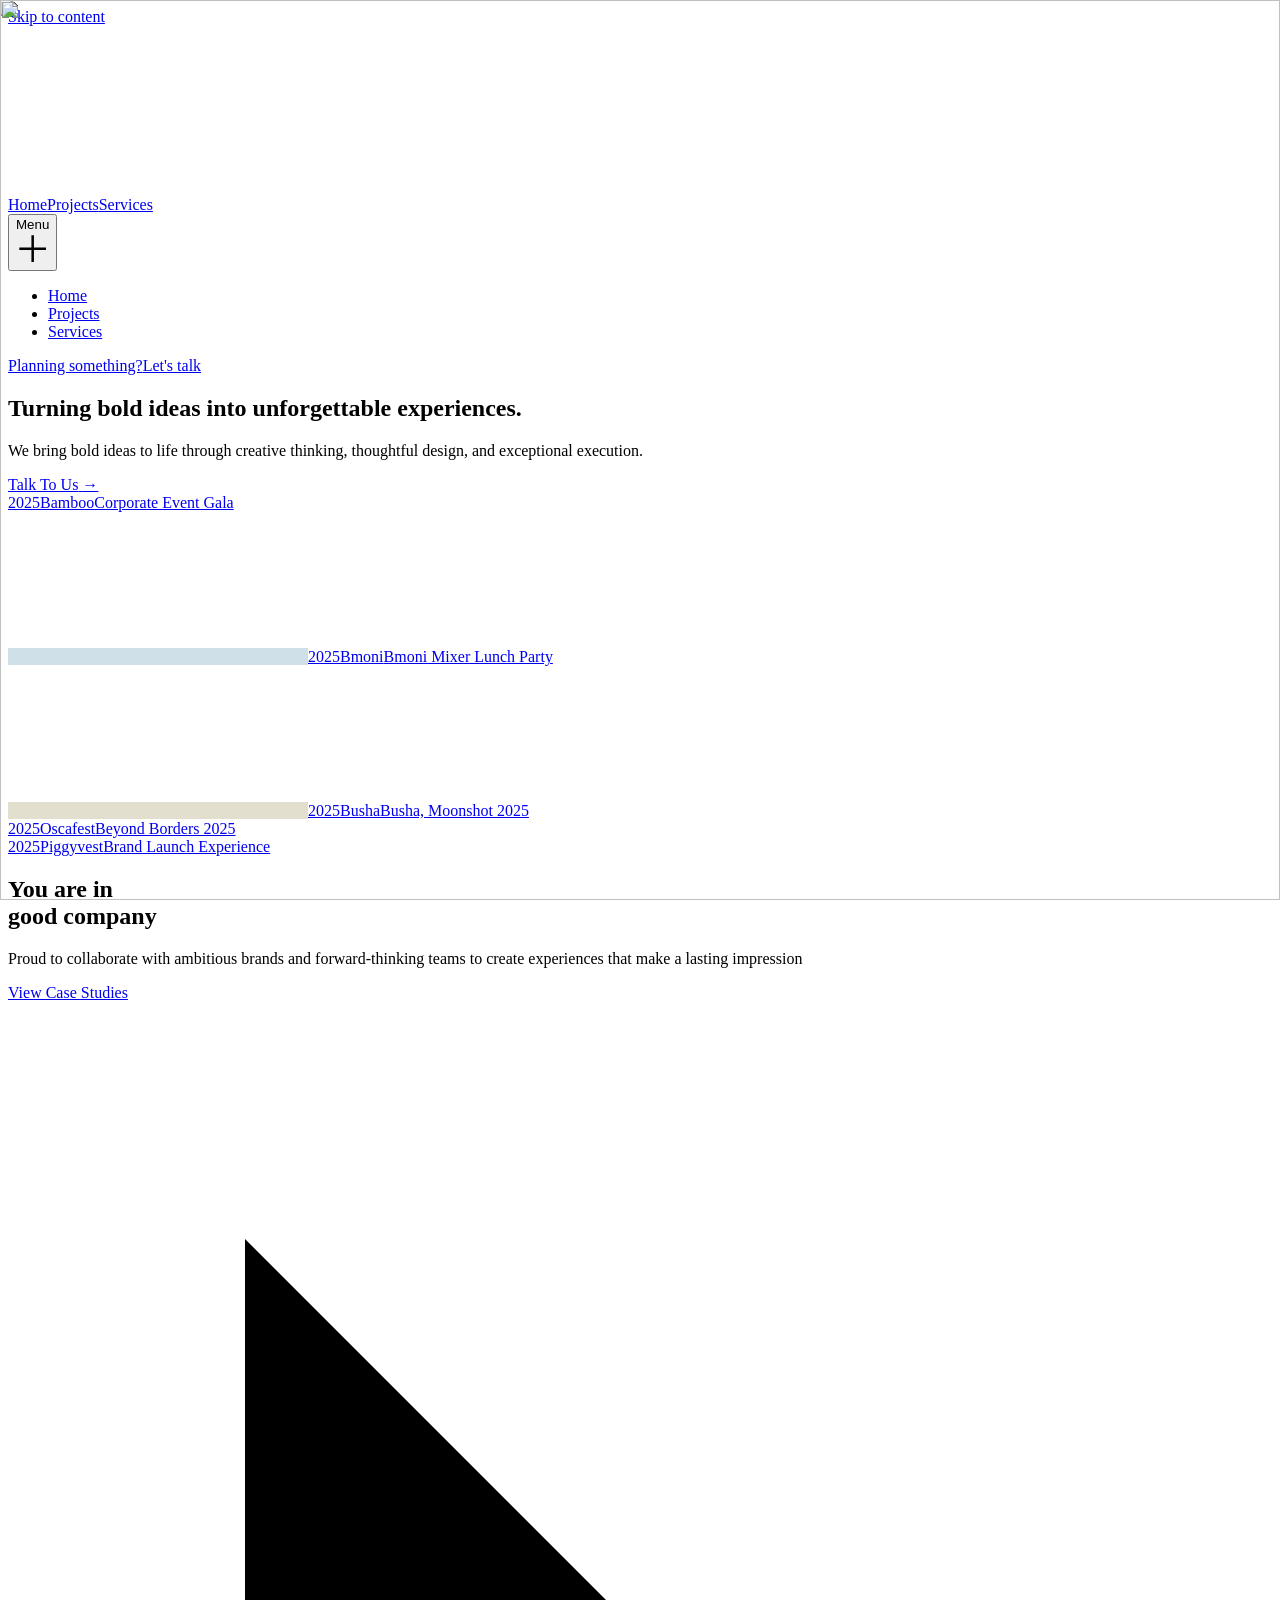
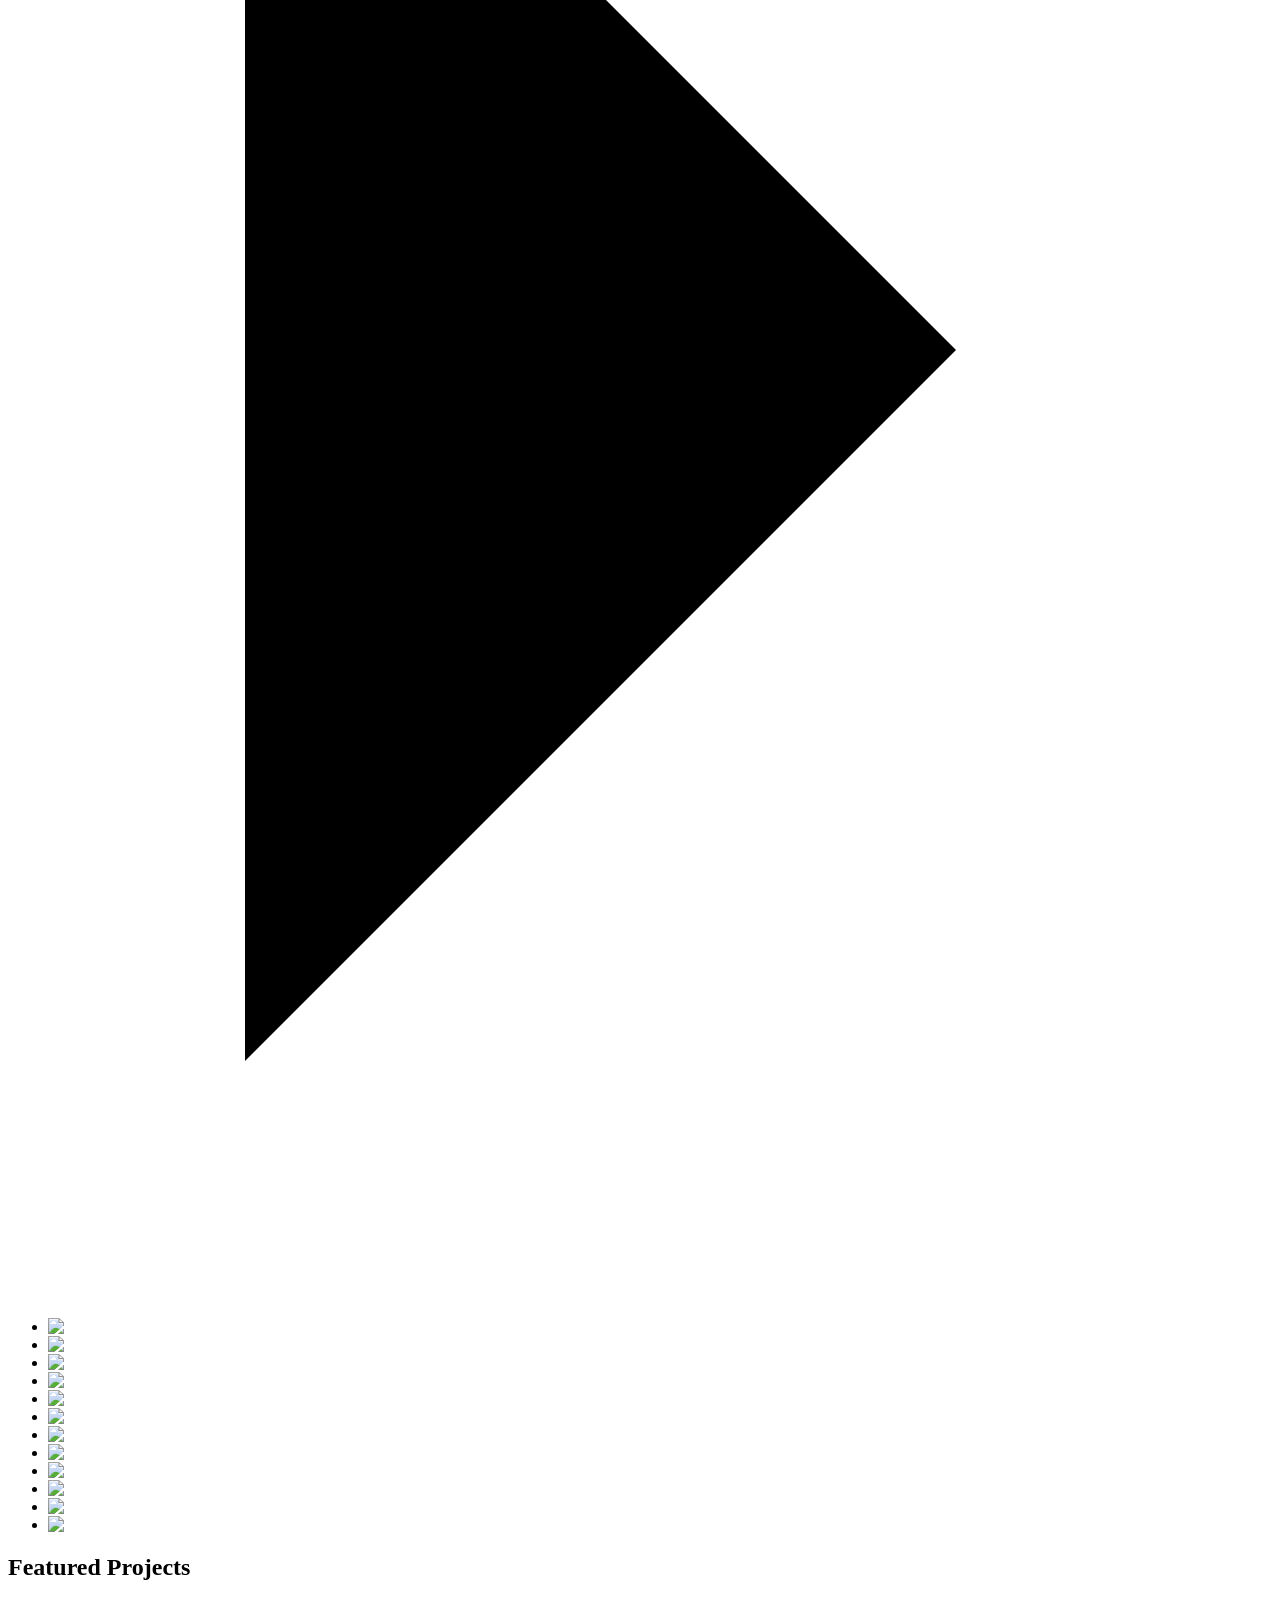
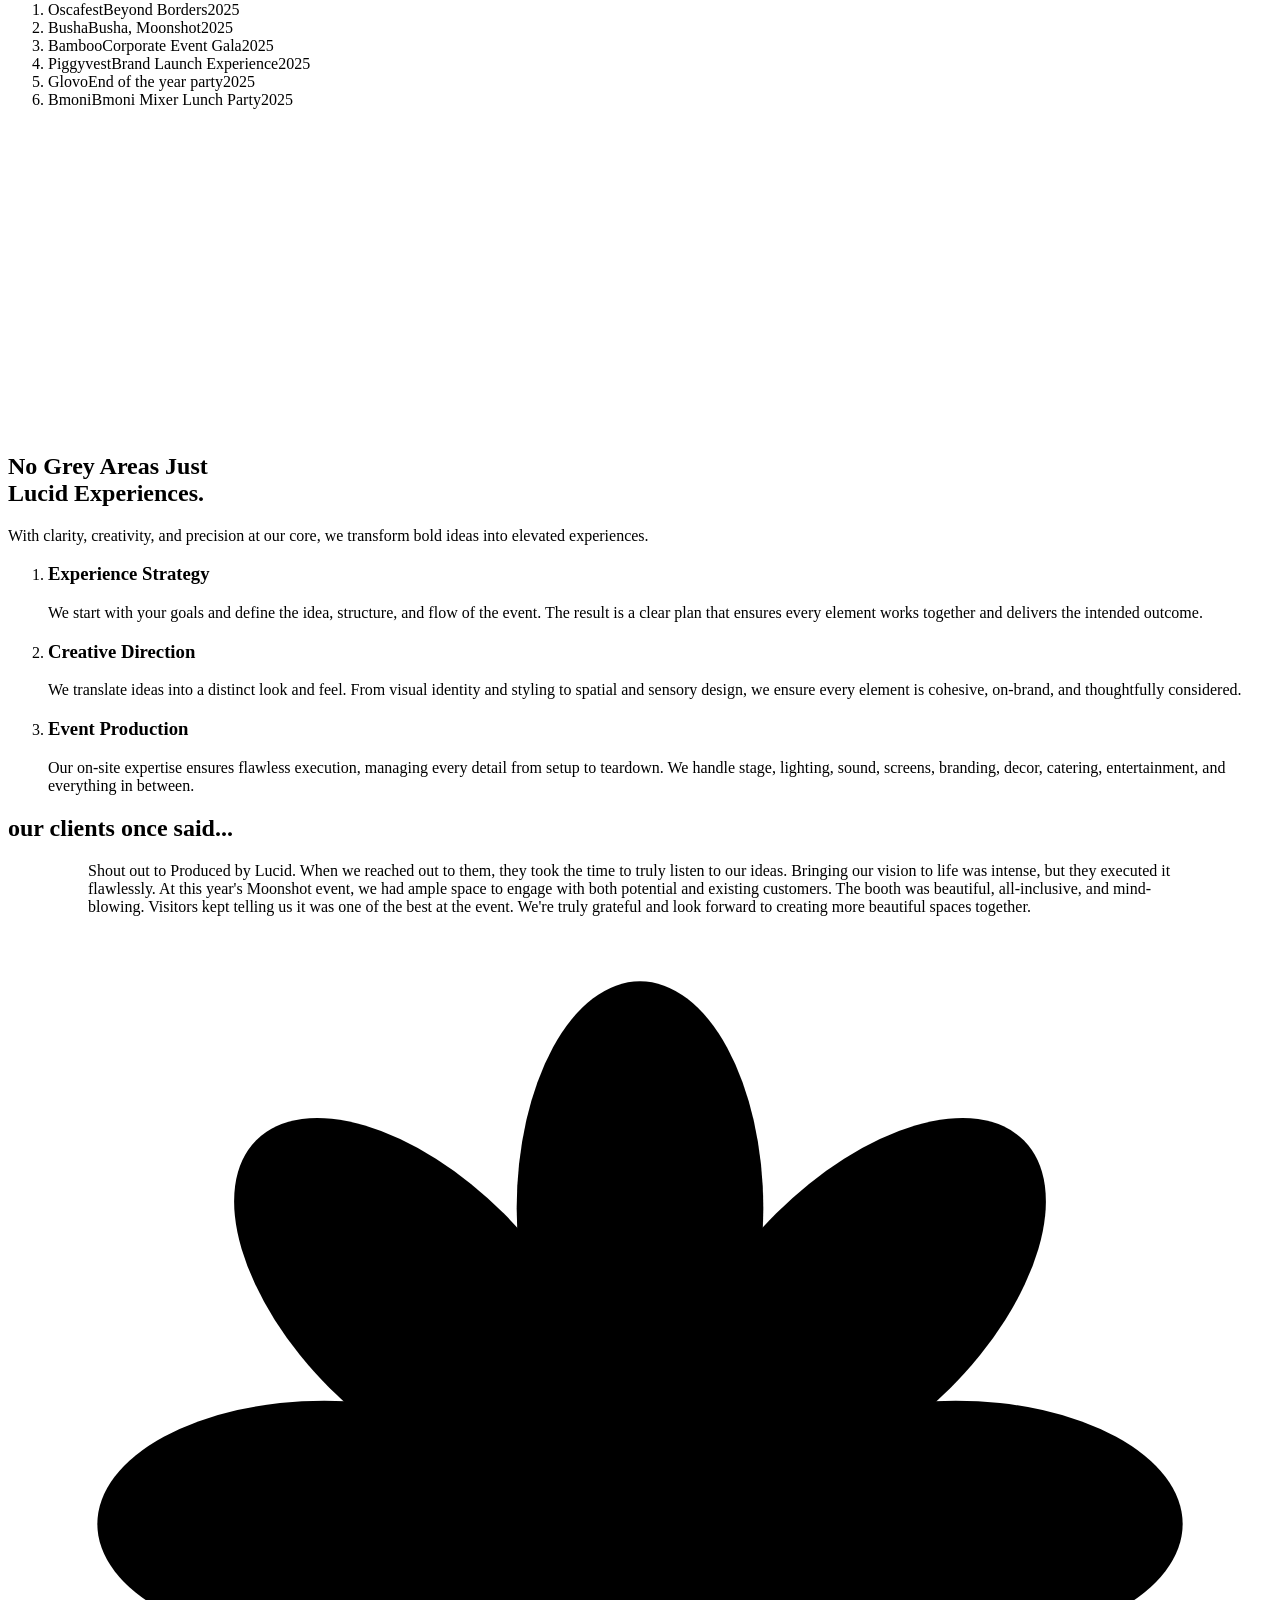
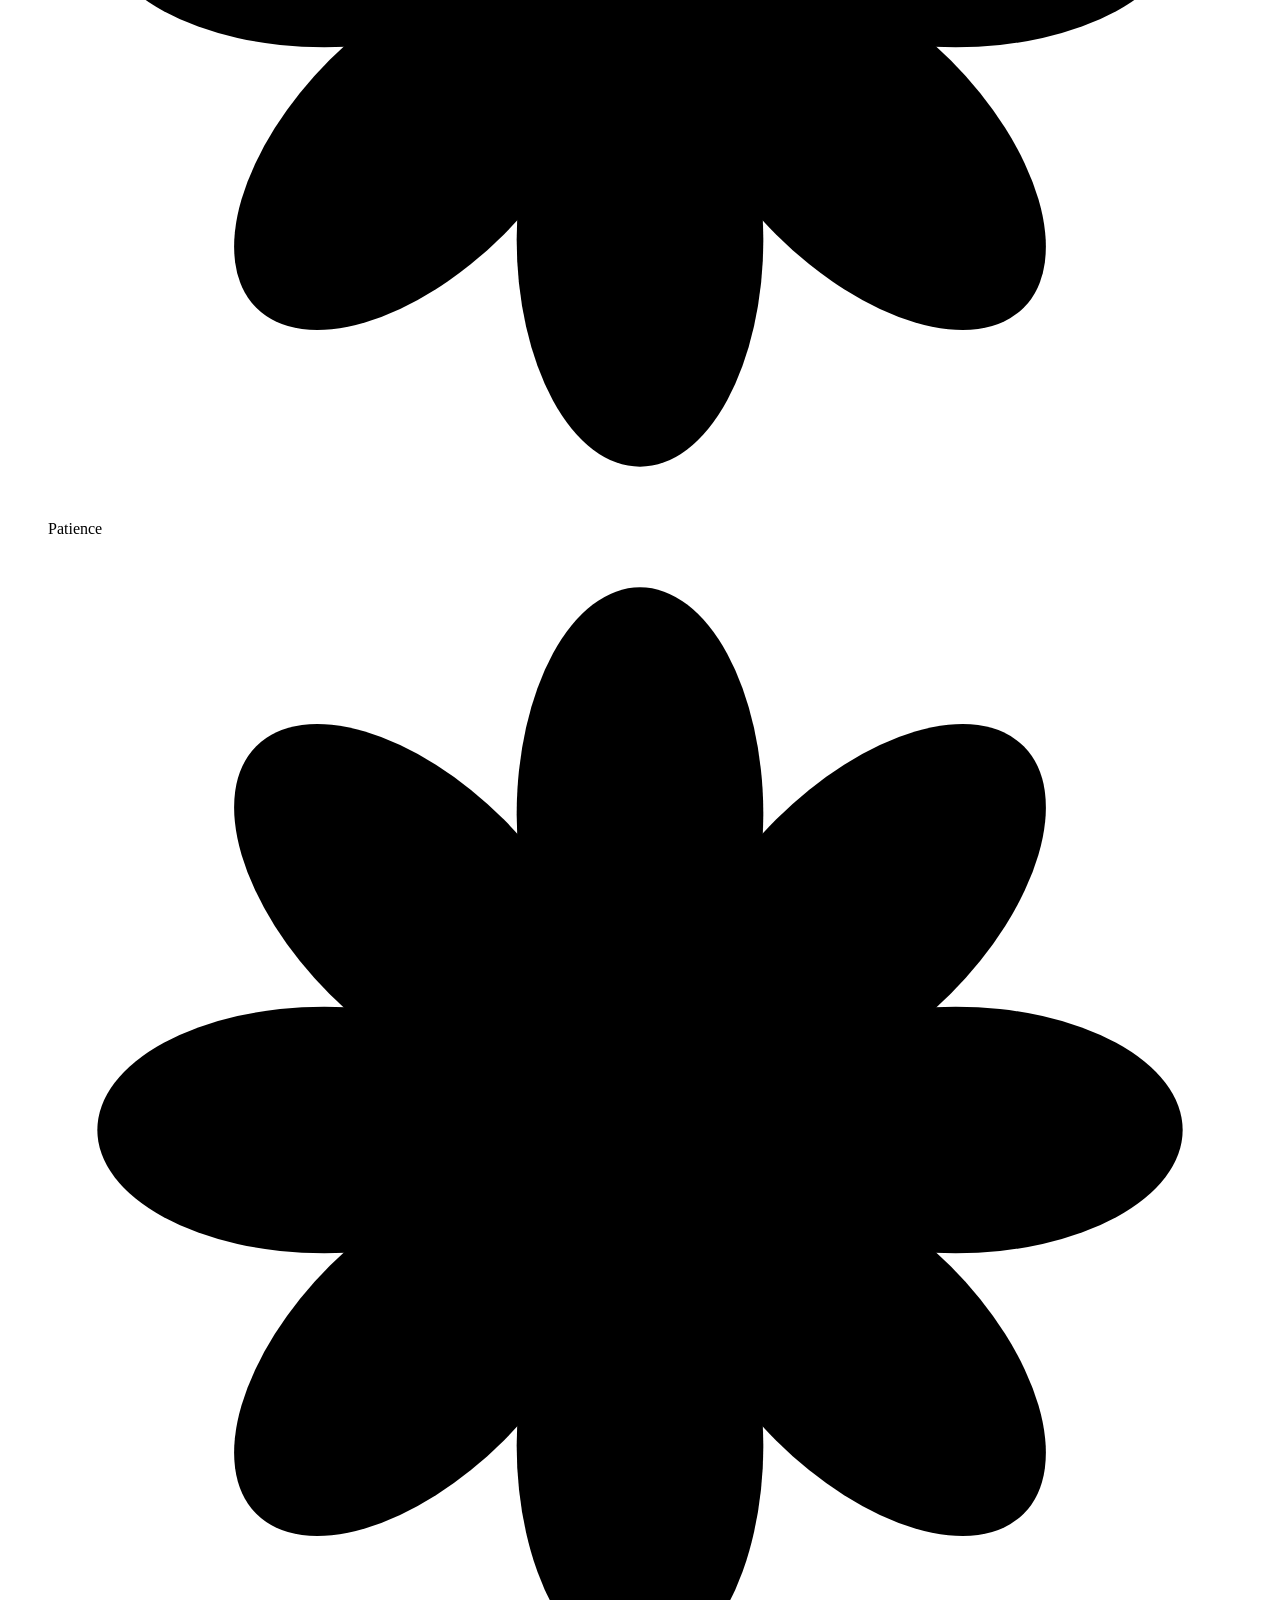
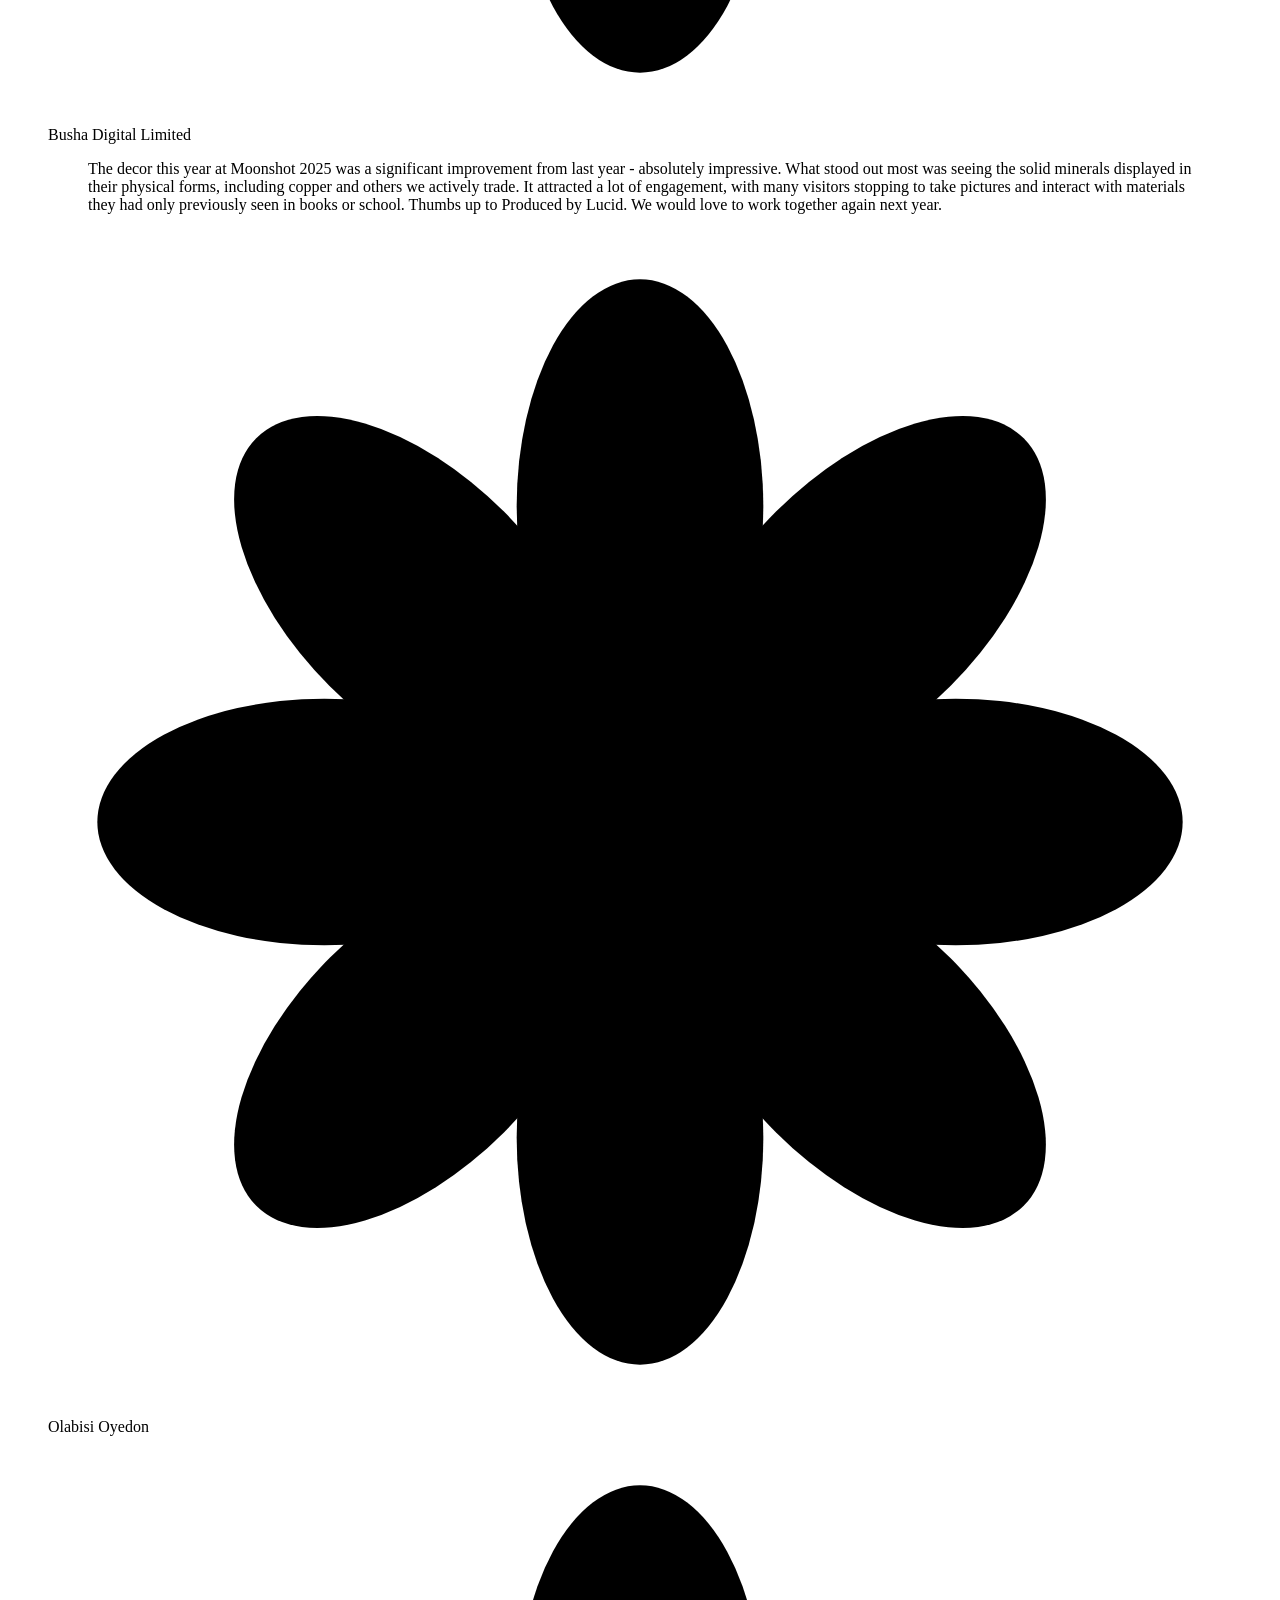
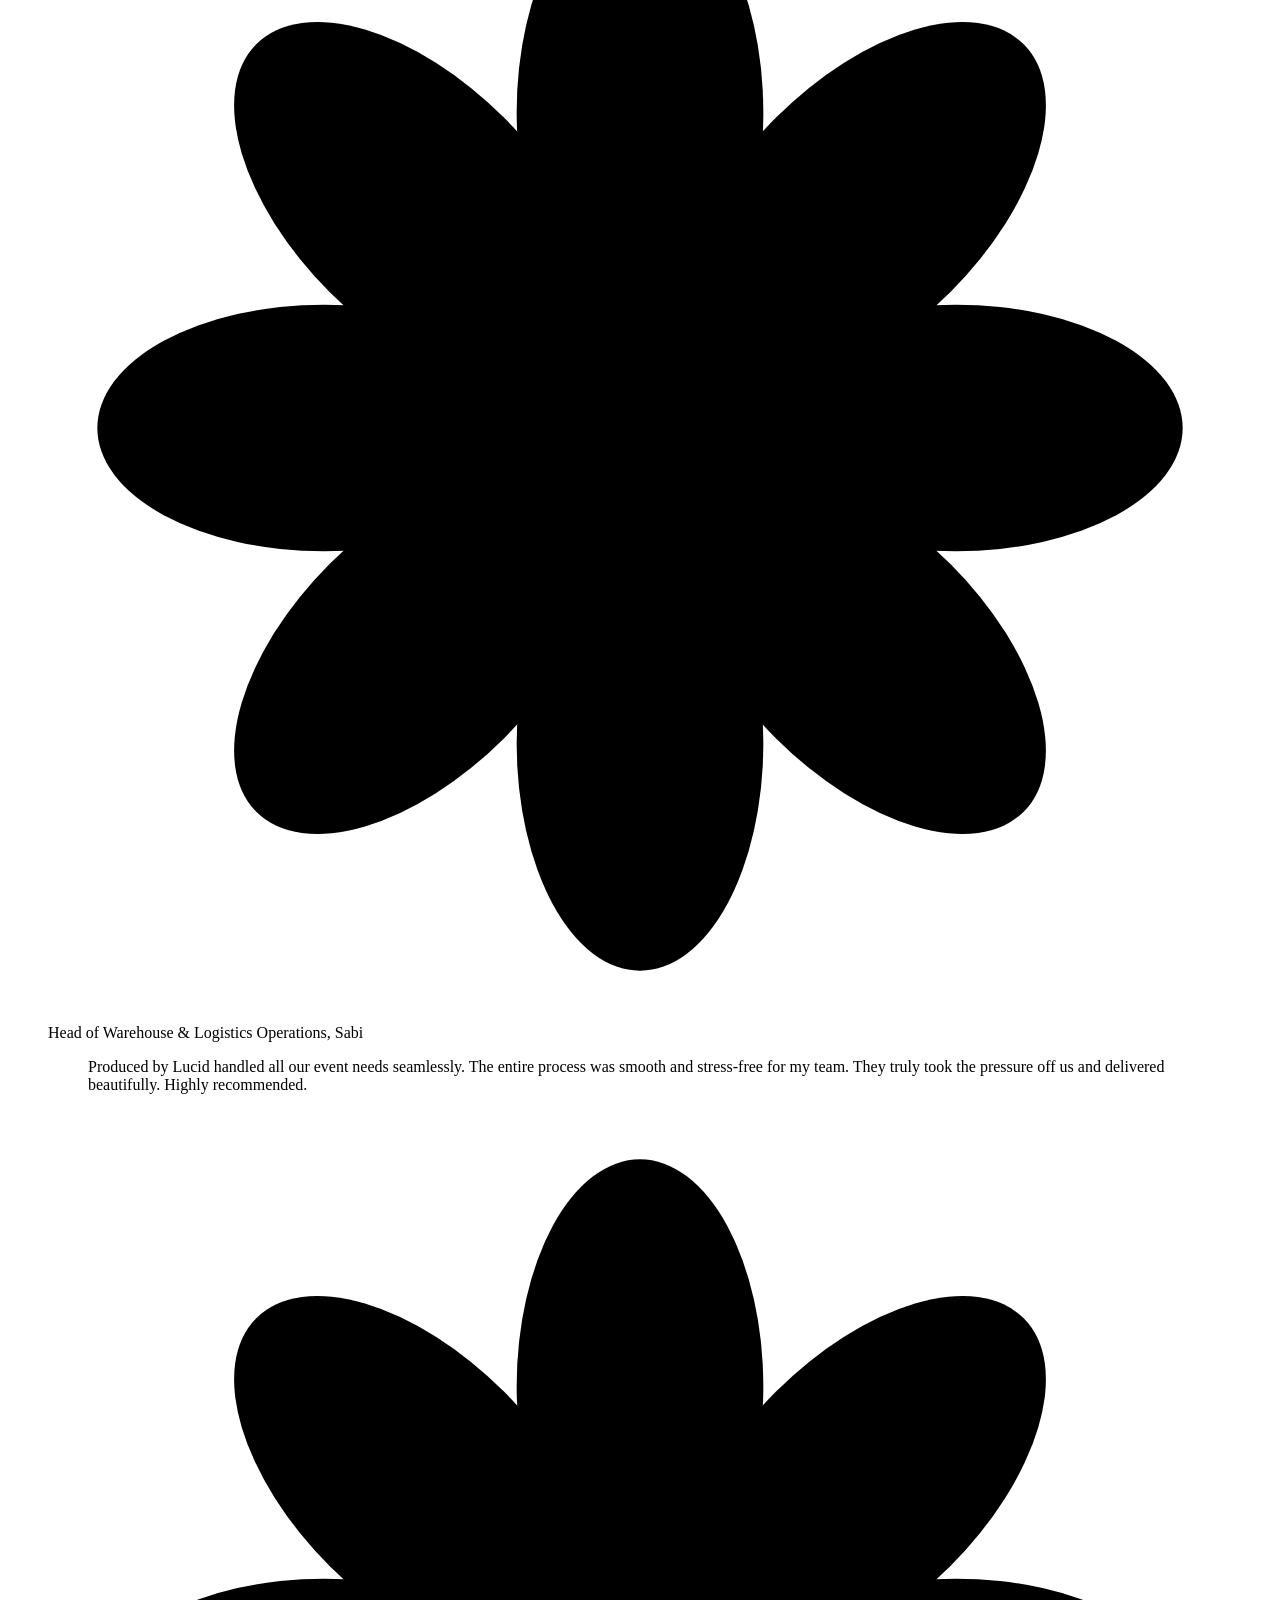
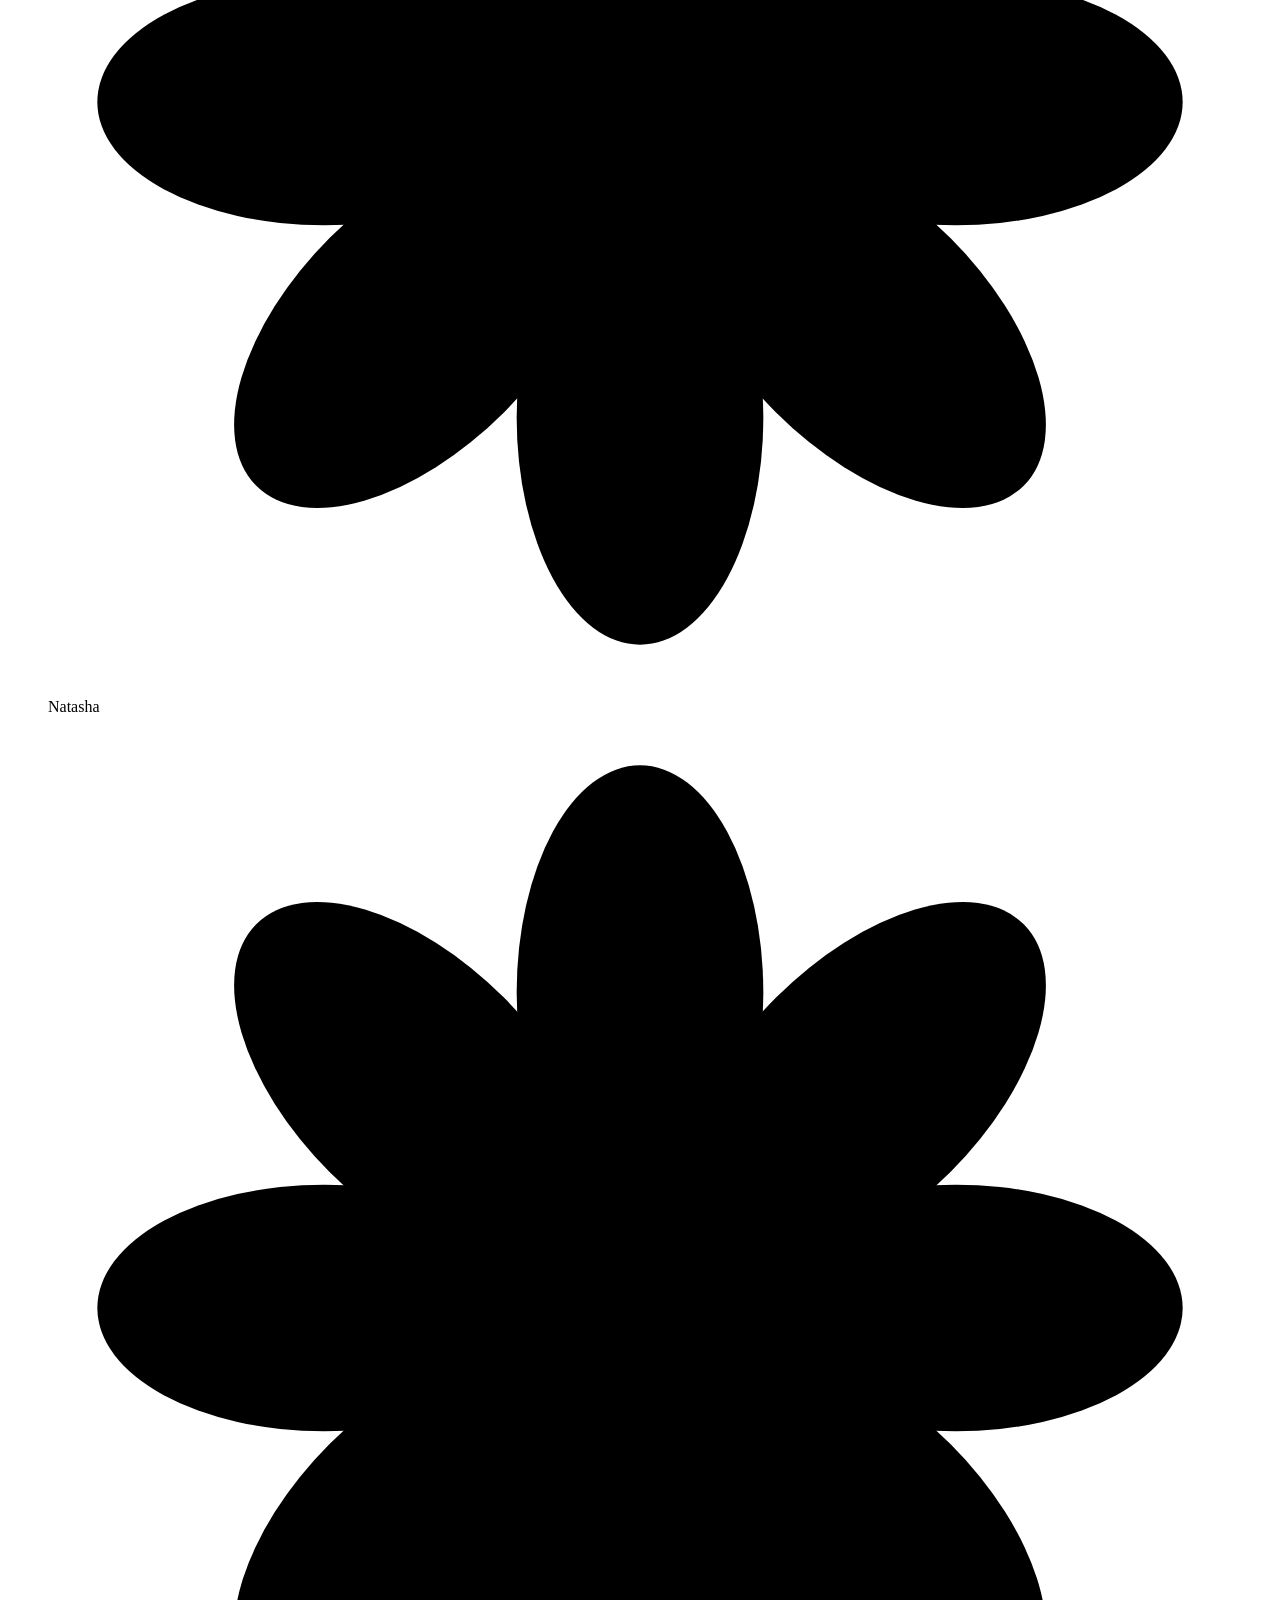
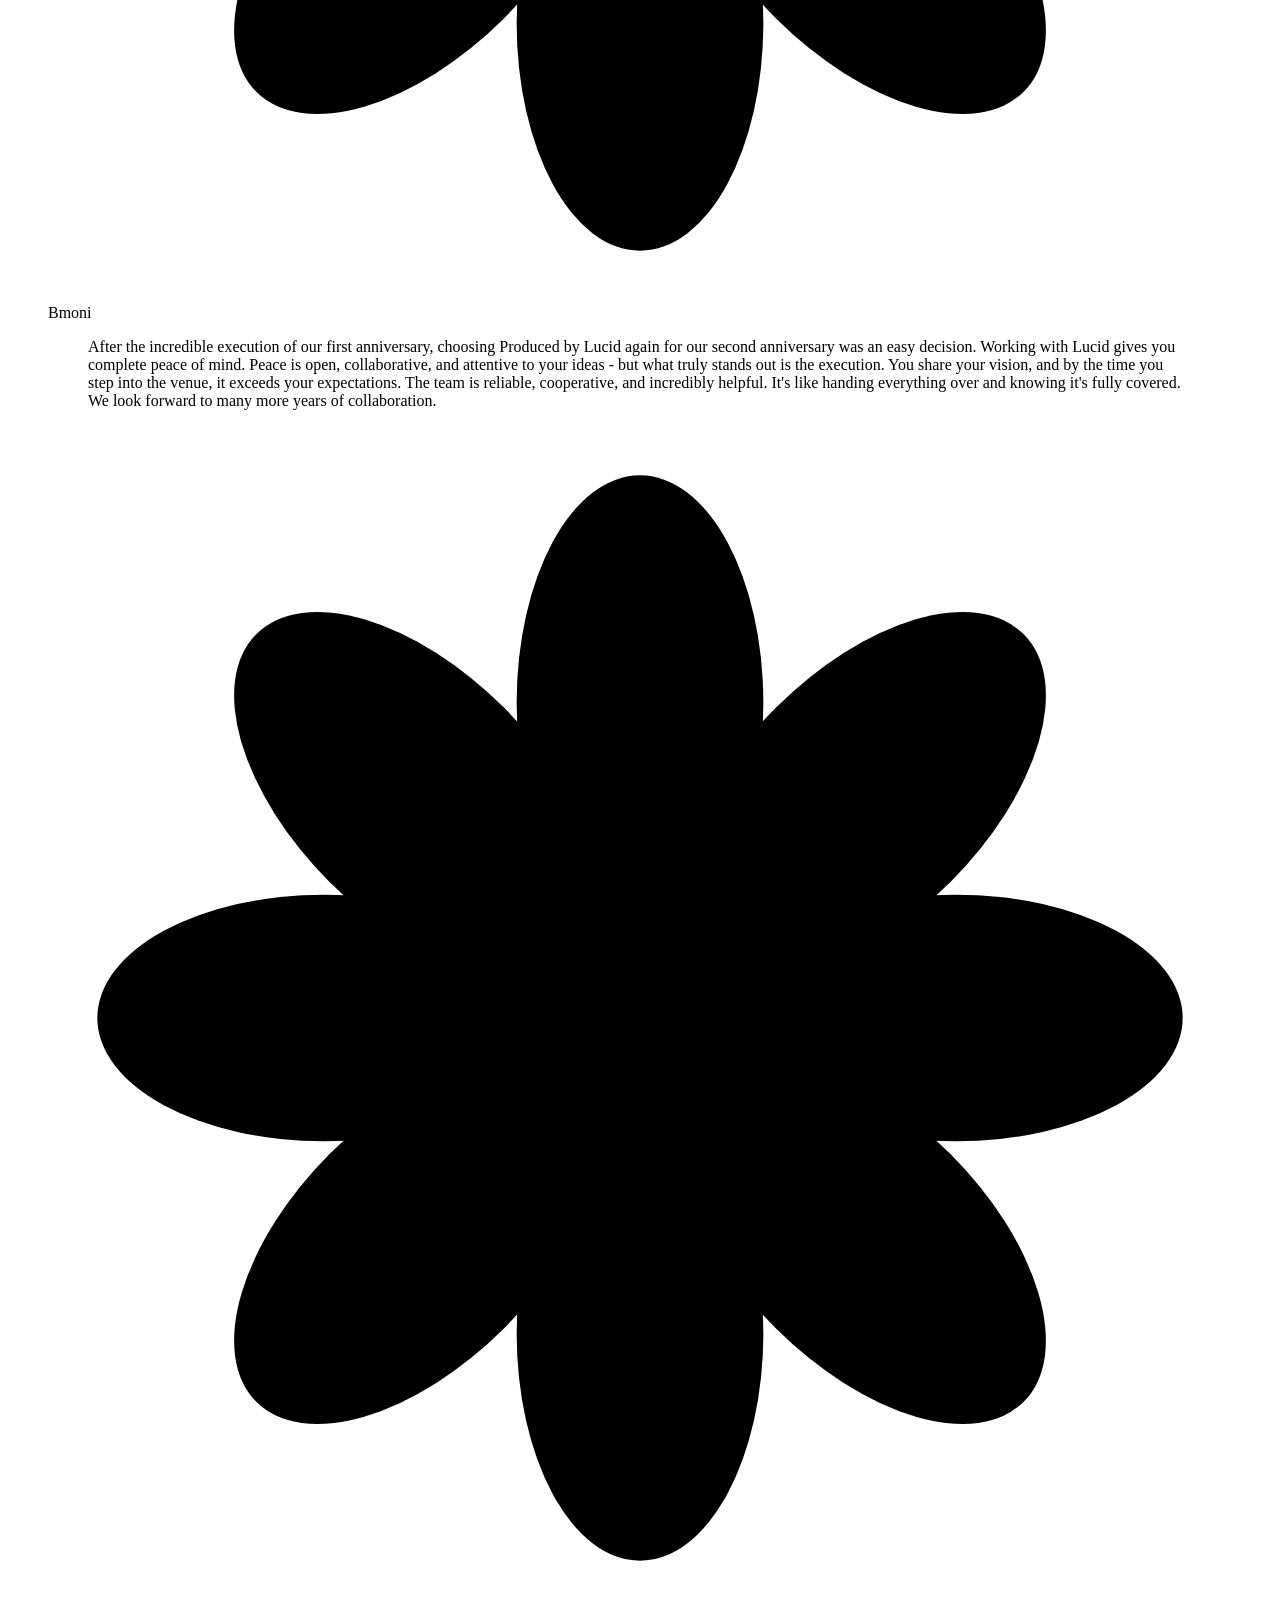
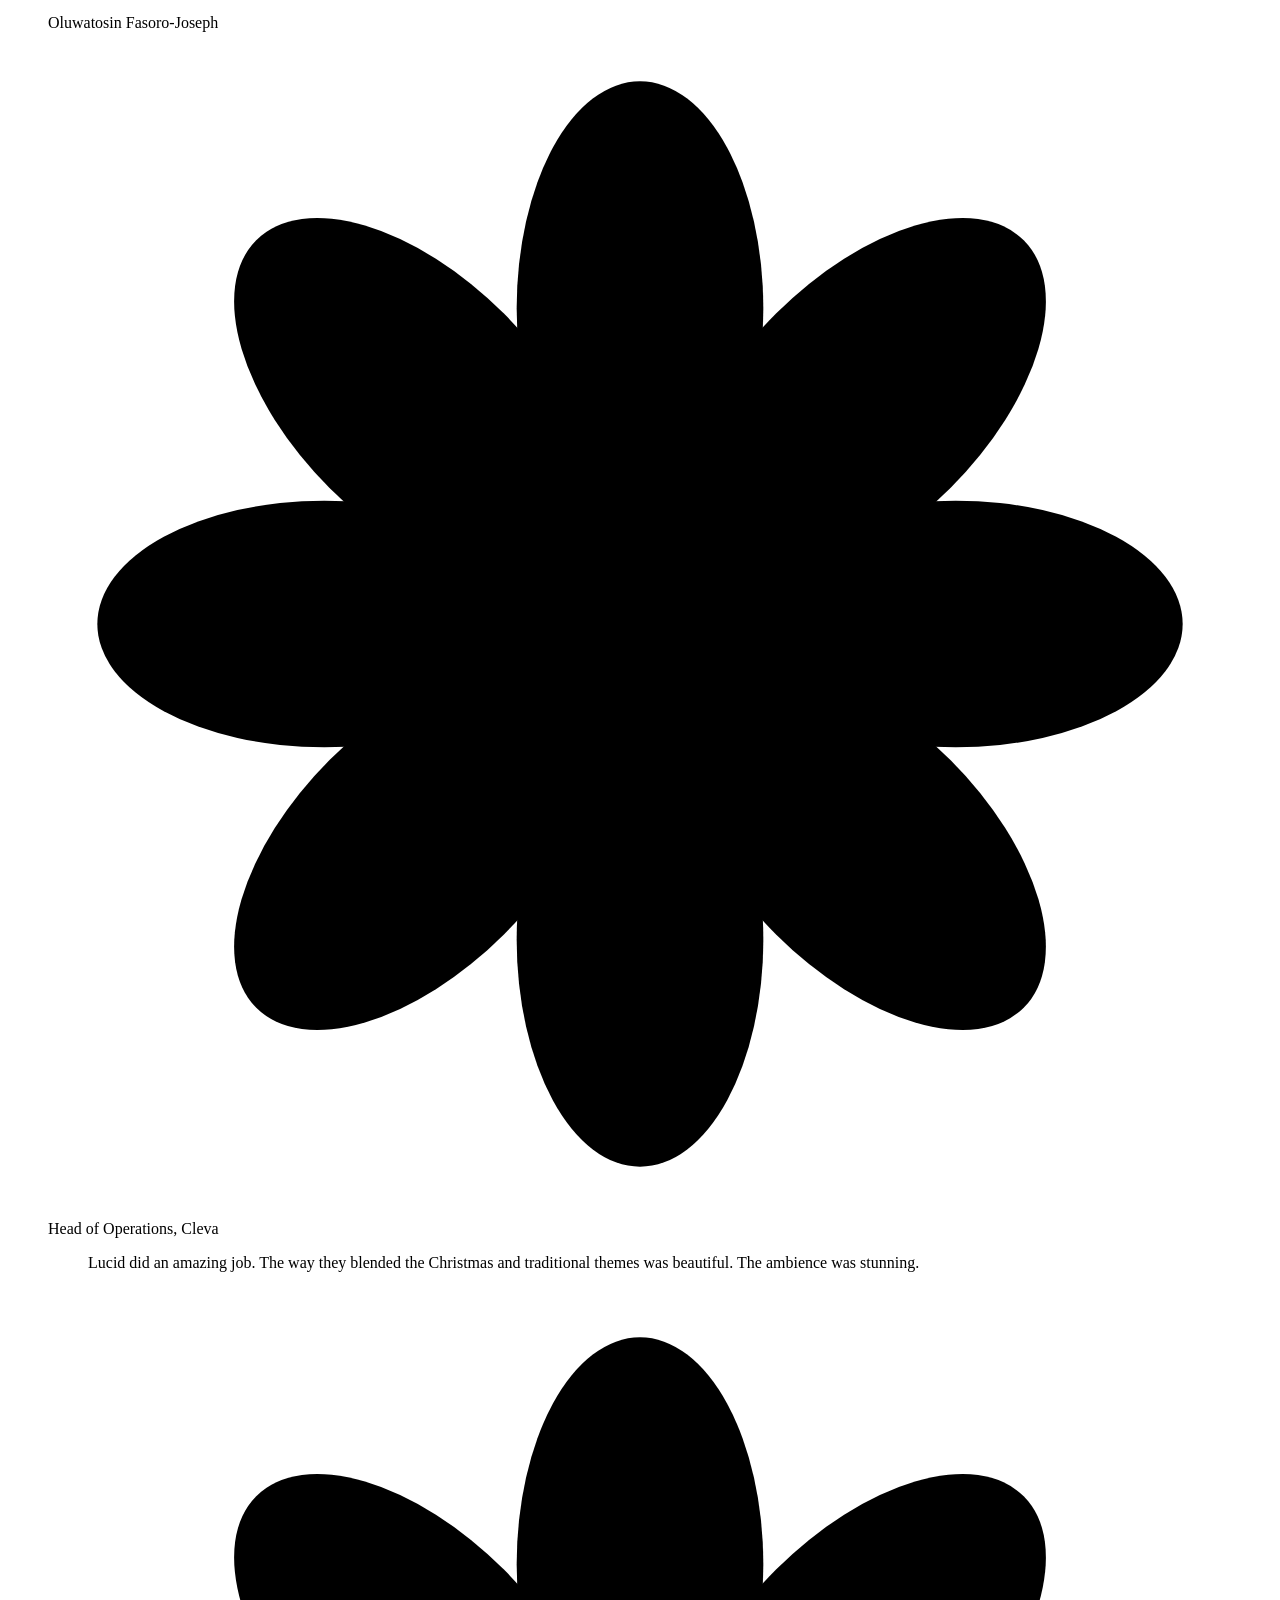
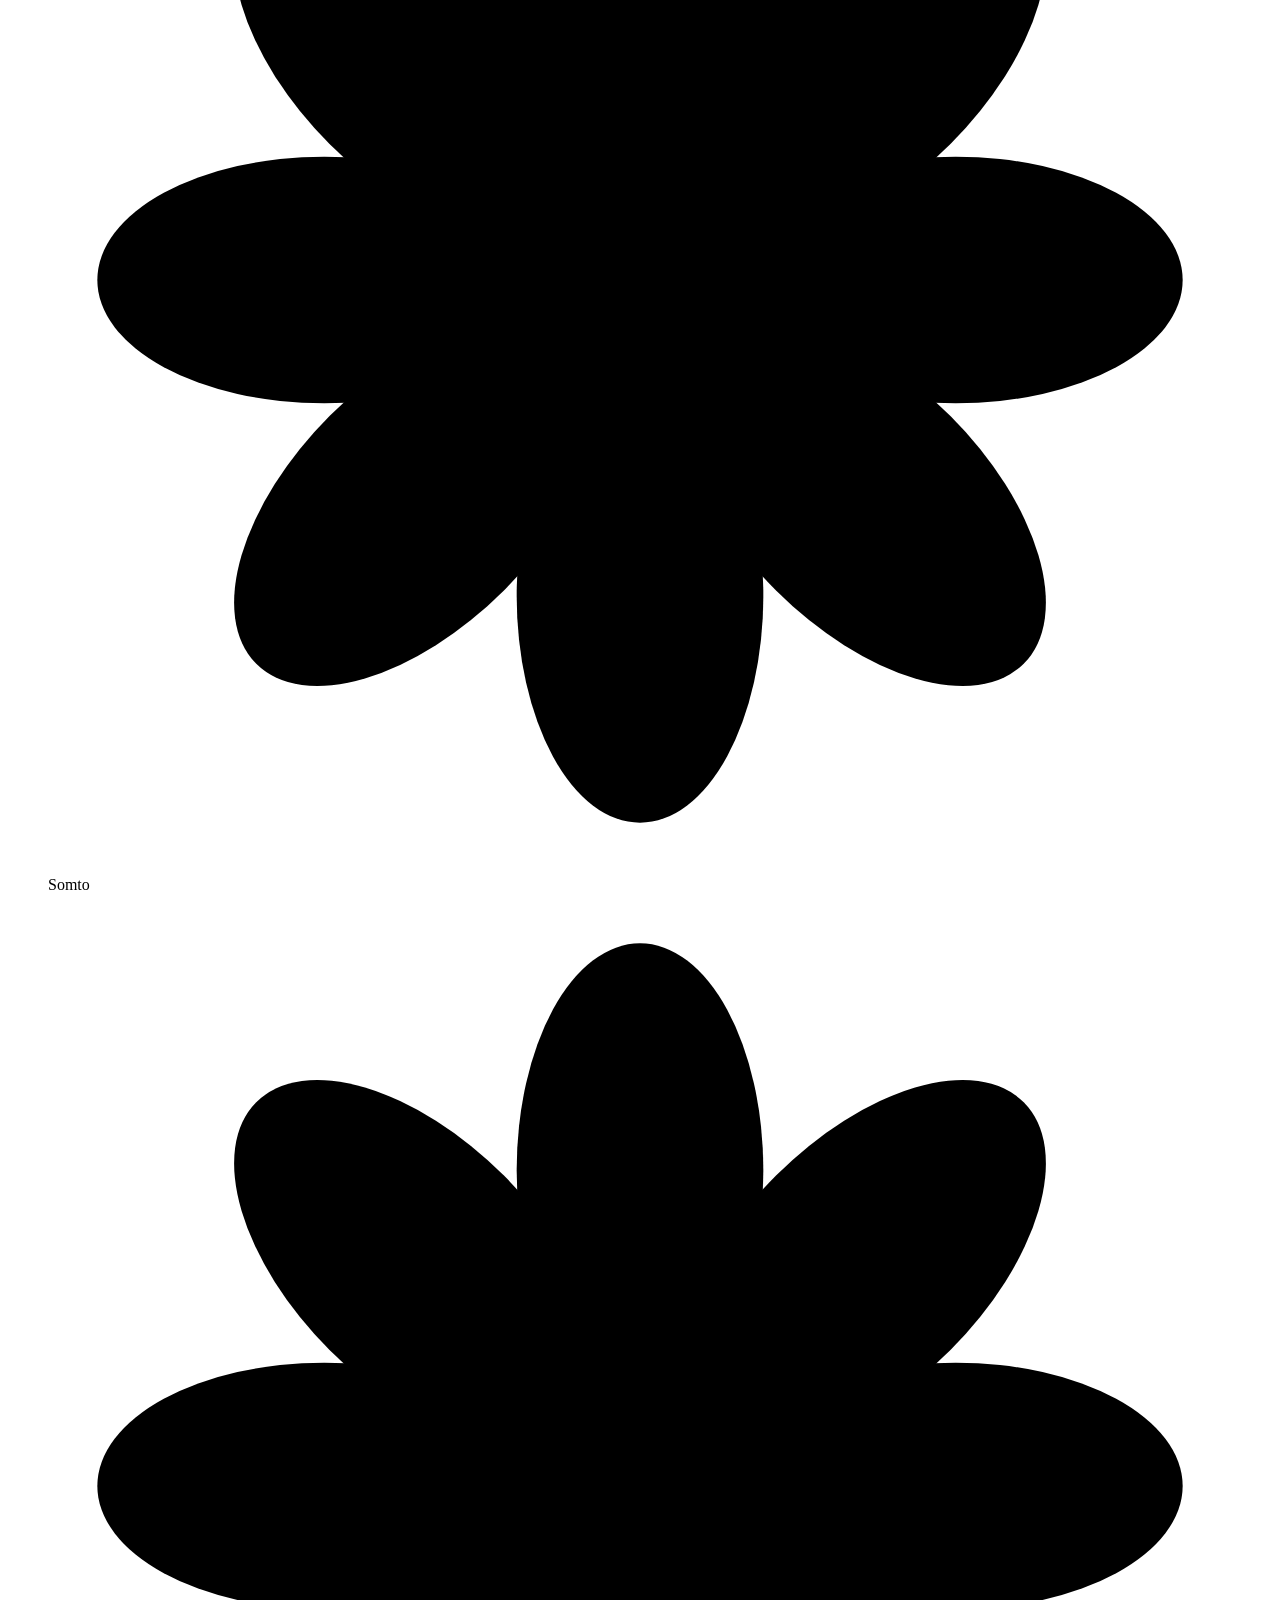
==== index.html @ e6e97630 "Publish the built site Co-Authored-By: Claude Fable 5.2 <noreply@anthropic.com>" ====
<!DOCTYPE html><!--A0pwGEvqlwZpERSzNKolv--><html lang="en"><head><meta charSet="utf-8"/><meta name="viewport" content="width=device-width, initial-scale=1"/><link rel="preload" as="image" href="/lucid-rebuild/projects/143A4303.jpg"/><link rel="preload" as="image" href="/lucid-rebuild/projects/bmoni-mixer.png"/><link rel="preload" as="image" href="/lucid-rebuild/projects/busha-moonshot.jpeg"/><link rel="preload" as="image" href="/lucid-rebuild/projects/oscafest.png"/><link rel="preload" as="image" href="/lucid-rebuild/projects/piggyvest.png"/><link rel="stylesheet" href="/lucid-rebuild/_next/static/css/2f717d8fdd3c5a0d.css" data-precedence="next"/><link rel="stylesheet" href="/lucid-rebuild/_next/static/css/454f5aec56e382cf.css" data-precedence="next"/><link rel="preload" as="script" fetchPriority="low" href="/lucid-rebuild/_next/static/chunks/webpack-aeb110e1c46d0bc8.js"/><script src="/lucid-rebuild/_next/static/chunks/4bd1b696-c023c6e3521b1417.js" async=""></script><script src="/lucid-rebuild/_next/static/chunks/255-2783f5cc89925d7f.js" async=""></script><script src="/lucid-rebuild/_next/static/chunks/main-app-11a00d6ba5615f61.js" async=""></script><script src="/lucid-rebuild/_next/static/chunks/app/layout-a488b08104344d26.js" async=""></script><script src="/lucid-rebuild/_next/static/chunks/850-bd894f66a7ca6885.js" async=""></script><script src="/lucid-rebuild/_next/static/chunks/949-611da1afa1e5b423.js" async=""></script><script src="/lucid-rebuild/_next/static/chunks/app/page-e8d4f8dfa6d35899.js" async=""></script><meta name="theme-color" content="#174826"/><title>Produced by Lucid | Event Planning &amp; Production Agency.</title><meta name="description" content="Produced by Lucid is an event planning and production agency creating bold, elevated experiences for brands and events."/><meta name="application-name" content="Produced by Lucid"/><meta name="author" content="Produced by Lucid"/><meta name="keywords" content="Produced by Lucid,event planning,event production,experiential marketing,corporate events,event design,Lagos"/><meta name="creator" content="Produced by Lucid"/><meta name="publisher" content="Produced by Lucid"/><meta name="robots" content="noindex, nofollow"/><meta name="abstract" content="Event planning and production agency for elevated brand experiences."/><meta name="category" content="Events"/><link rel="canonical" href="https://producedbylucid.com"/><meta property="og:title" content="Produced by Lucid | Event Planning &amp; Production Agency."/><meta property="og:description" content="Produced by Lucid is an event planning and production agency creating bold, elevated experiences for brands and events."/><meta property="og:url" content="https://producedbylucid.com"/><meta property="og:site_name" content="Produced by Lucid"/><meta property="og:locale" content="en_US"/><meta property="og:image" content="https://producedbylucid.com/nice-bg.png"/><meta property="og:type" content="website"/><meta name="twitter:card" content="summary_large_image"/><meta name="twitter:creator" content="@producedbylucid"/><meta name="twitter:title" content="Produced by Lucid | Event Planning &amp; Production Agency."/><meta name="twitter:description" content="Produced by Lucid is an event planning and production agency creating bold, elevated experiences for brands and events."/><meta name="twitter:image" content="https://producedbylucid.com/nice-bg.png"/><link rel="icon" href="/lucid-rebuild/favicon.ico"/><script>document.documentElement.classList.add('js')</script><script>try{var d=document.documentElement;d.classList.add('loading');setTimeout(function(){d.classList.remove('loading')},8000)}catch(e){}</script><script src="/lucid-rebuild/_next/static/chunks/polyfills-42372ed130431b0a.js" noModule=""></script></head><body><div hidden=""><!--$--><!--/$--></div><a class="skip" href="#main">Skip to content</a><div class="Preloader_loader__bh4T3" data-lenis-prevent="true" aria-hidden="true"><canvas class="Preloader_mark__yhZhW"></canvas><p class="Preloader_line__Rt2eY"><span></span><span class="Preloader_caret__baLMA"></span></p></div><header class="Nav_nav__o8sSc" data-away="false" data-back="false" data-past="false" data-small="false"><div class="Nav_left__YGAUU" data-over="false"><nav class="Nav_links__8Axcs" aria-label="Main"><a href="#home"><span>Home</span></a><a href="#projects"><span>Projects</span></a><a href="#services"><span>Services</span></a></nav><button class="Nav_btn__l1y8F Nav_menuBtn__to_Gk" aria-expanded="false" aria-controls="menu">Menu<svg class="Nav_plus___0SLM" viewBox="0 0 20 20" aria-hidden="true"><path d="M10 2v16M2 10h16" stroke="currentColor" stroke-width="1.5" fill="none"></path></svg></button><nav id="menu" class="Nav_menu__wS9Y3" aria-label="Menu" data-open="false" inert=""><ul><li style="--i:0"><a href="#home">Home</a></li><li style="--i:1"><a href="#projects">Projects</a></li><li style="--i:2"><a href="#services">Services</a></li></ul></nav></div><a href="#home" class="Nav_badge__da8Q5" aria-label="Produced by Lucid, home"><span class="Nav_mark___p5rh"></span></a><div class="Nav_right__2ka_f" data-over="false"><a href="#brief" class="Nav_btn__l1y8F Nav_second___efdu">Planning something?</a><a href="https://calendly.com/produced_by_lucid/event-consultation" class="pill Nav_cta__gBZXl" target="_blank" rel="noreferrer">Let&#x27;s talk</a></div></header><main id="main"><section id="home" class="Hero_home__uruKN" data-ground="true"><div class="Hero_copy__KMVTd"><h1 class="Hero_title__h4PJ2" aria-label="Turning bold ideas into unforgettable experiences."><span aria-hidden="true"><span class="Hero_word__ZXcQj"><span style="--i:0">Turning</span></span> </span><span aria-hidden="true"><span class="Hero_word__ZXcQj"><span style="--i:1">bold</span></span> </span><span aria-hidden="true"><span class="Hero_word__ZXcQj"><span style="--i:2">ideas</span></span> </span><span aria-hidden="true"><span class="Hero_word__ZXcQj"><span style="--i:3">into</span></span> </span><span aria-hidden="true"><span class="Hero_word__ZXcQj"><span style="--i:4">unforgettable</span></span> </span><span aria-hidden="true"><span class="Hero_word__ZXcQj"><span style="--i:5">experiences.</span></span> </span></h1><p class="Hero_tagline__PGzTC">We bring bold ideas to life through creative thinking, thoughtful design, and exceptional execution.</p><a class="pill Hero_cta__1n4WS" href="https://calendly.com/produced_by_lucid/event-consultation" target="_blank" rel="noreferrer">Talk To Us<!-- --> <span class="arrow" aria-hidden="true">→</span></a></div><div class="Hero_parallax__o77y2" data-collage="true"><div class="Hero_inner__lGUYu"><div class="Hero_gallery__Mfo1o"><div class="Hero_col__u083Q" data-col="0"><div class="Hero_colInner__f7xng"><a href="#project-bamboo-corporate-event-gala" class="Hero_tile__B_tPz Hero_project__rqIfW" data-tile="" data-solid="true" aria-label="Bamboo: Corporate Event Gala" data-first="" style="--c:0;--r:0"><span class="Hero_media__OGcwm" data-paper="" style="background:#e9d9cf"><img alt="" decoding="async" data-nimg="fill" class="Hero_shot__xH8g4 Hero_on__8McBX" style="position:absolute;height:100%;width:100%;left:0;top:0;right:0;bottom:0;color:transparent" src="/lucid-rebuild/projects/143A4303.jpg"/><img alt="" loading="lazy" decoding="async" data-nimg="fill" class="Hero_shot__xH8g4 " style="position:absolute;height:100%;width:100%;left:0;top:0;right:0;bottom:0;color:transparent" src="/lucid-rebuild/slider-imgs/tote-1_2.png"/></span><span class="Hero_info__fHr0A" data-info="true" data-solid="true" aria-hidden="true"><span class="Hero_chip__frYl_">2025</span><span class="Hero_caption__4gejn">Bamboo</span><span class="Hero_caption__4gejn Hero_dim__mTyxE">Corporate Event Gala</span></span></a><div class="Hero_tile__B_tPz" data-tile="" data-paper="" role="img" aria-label="A Lucid event" data-first="" style="--c:0;--r:1"><span class="Hero_media__OGcwm" data-paper="" style="background:#cfe0e8"><img alt="" loading="lazy" decoding="async" data-nimg="fill" class="Hero_shot__xH8g4 Hero_on__8McBX" style="position:absolute;height:100%;width:100%;left:0;top:0;right:0;bottom:0;color:transparent" src="/lucid-rebuild/projects/glovo-eoy.png"/></span></div><div class="Hero_tile__B_tPz" data-tile="" data-paper="" role="img" aria-label="A Lucid event"><span class="Hero_media__OGcwm" data-paper="" style="background:#e3dfcf"><img alt="" loading="lazy" decoding="async" data-nimg="fill" class="Hero_shot__xH8g4 Hero_on__8McBX" style="position:absolute;height:100%;width:100%;left:0;top:0;right:0;bottom:0;color:transparent" src="/lucid-rebuild/slider-imgs/IMG_3743.JPG"/></span></div><div class="Hero_tile__B_tPz" data-tile="" data-paper="" role="img" aria-label="A Lucid event"><span class="Hero_media__OGcwm" data-paper="" style="background:#d6c3b8"><img alt="" loading="lazy" decoding="async" data-nimg="fill" class="Hero_shot__xH8g4 Hero_on__8McBX" style="position:absolute;height:100%;width:100%;left:0;top:0;right:0;bottom:0;color:transparent" src="/lucid-rebuild/projects/piggyvest-2.png"/></span></div></div></div><div class="Hero_col__u083Q" data-col="1"><div class="Hero_colInner__f7xng"><a href="#project-bmoni-bmoni-mixer-lunch-party" class="Hero_tile__B_tPz Hero_project__rqIfW" data-tile="" data-solid="true" aria-label="Bmoni: Bmoni Mixer Lunch Party" data-first="" style="--c:1;--r:0"><span class="Hero_media__OGcwm" data-paper="" style="background:#cfe0e8"><img alt="" decoding="async" data-nimg="fill" class="Hero_shot__xH8g4 Hero_on__8McBX" style="position:absolute;height:100%;width:100%;left:0;top:0;right:0;bottom:0;color:transparent" src="/lucid-rebuild/projects/bmoni-mixer.png"/><video class="Hero_shot__xH8g4 Hero_on__8McBX" src="/lucid-rebuild/projects/bmoni.mp4" poster="/lucid-rebuild/projects/bmoni-mixer.png" muted="" loop="" playsInline="" preload="auto" aria-hidden="true"></video></span><span class="Hero_info__fHr0A" data-info="true" data-solid="true" aria-hidden="true"><span class="Hero_chip__frYl_">2025</span><span class="Hero_caption__4gejn">Bmoni</span><span class="Hero_caption__4gejn Hero_dim__mTyxE">Bmoni Mixer Lunch Party</span></span></a><div class="Hero_tile__B_tPz" data-tile="" data-paper="" role="img" aria-label="A Lucid event" data-first="" style="--c:1;--r:1"><span class="Hero_media__OGcwm" data-paper="" style="background:#e3dfcf"><img alt="" loading="lazy" decoding="async" data-nimg="fill" class="Hero_shot__xH8g4 Hero_on__8McBX" style="position:absolute;height:100%;width:100%;left:0;top:0;right:0;bottom:0;color:transparent" src="https://res.cloudinary.com/dv0rq4szs/image/upload/v1791777100/Screenshot_20261012-045033.jpg"/></span></div><div class="Hero_tile__B_tPz" data-tile="" data-paper="" role="img" aria-label="A Lucid event"><span class="Hero_media__OGcwm" data-paper="" style="background:#d6c3b8"><img alt="" loading="lazy" decoding="async" data-nimg="fill" class="Hero_shot__xH8g4 Hero_on__8McBX" style="position:absolute;height:100%;width:100%;left:0;top:0;right:0;bottom:0;color:transparent" src="/lucid-rebuild/projects/143A3972.jpg"/></span></div></div></div><div class="Hero_col__u083Q" data-col="2"><div class="Hero_colInner__f7xng"><a href="#project-busha-busha-moonshot-2025" class="Hero_tile__B_tPz Hero_project__rqIfW" data-tile="" data-solid="true" aria-label="Busha: Busha, Moonshot 2025" data-first="" style="--c:2;--r:0"><span class="Hero_media__OGcwm" data-paper="" style="background:#e3dfcf"><img alt="" decoding="async" data-nimg="fill" class="Hero_shot__xH8g4 Hero_on__8McBX" style="position:absolute;height:100%;width:100%;left:0;top:0;right:0;bottom:0;color:transparent" src="/lucid-rebuild/projects/busha-moonshot.jpeg"/><video class="Hero_shot__xH8g4 Hero_on__8McBX" src="/lucid-rebuild/projects/busha.mp4" poster="/lucid-rebuild/projects/busha-moonshot.jpeg" muted="" loop="" playsInline="" preload="auto" aria-hidden="true"></video></span><span class="Hero_info__fHr0A" data-info="true" data-solid="true" aria-hidden="true"><span class="Hero_chip__frYl_">2025</span><span class="Hero_caption__4gejn">Busha</span><span class="Hero_caption__4gejn Hero_dim__mTyxE">Busha, Moonshot 2025</span></span></a><div class="Hero_tile__B_tPz" data-tile="" data-paper="" role="img" aria-label="A Lucid event" data-first="" style="--c:2;--r:1"><span class="Hero_media__OGcwm" data-paper="" style="background:#d6c3b8"><img alt="" loading="lazy" decoding="async" data-nimg="fill" class="Hero_shot__xH8g4 Hero_on__8McBX" style="position:absolute;height:100%;width:100%;left:0;top:0;right:0;bottom:0;color:transparent" src="/lucid-rebuild/slider-imgs/143A4153.jpg"/></span></div><div class="Hero_tile__B_tPz" data-tile="" data-paper="" role="img" aria-label="A Lucid event"><span class="Hero_media__OGcwm" data-paper="" style="background:#c9d8c6"><img alt="" loading="lazy" decoding="async" data-nimg="fill" class="Hero_shot__xH8g4 Hero_on__8McBX" style="position:absolute;height:100%;width:100%;left:0;top:0;right:0;bottom:0;color:transparent" src="/lucid-rebuild/slider-imgs/photobooth-x2.png"/></span></div><div class="Hero_tile__B_tPz" data-tile="" data-paper="" role="img" aria-label="A Lucid event"><span class="Hero_media__OGcwm" data-paper="" style="background:#e9d9cf"><img alt="" loading="lazy" decoding="async" data-nimg="fill" class="Hero_shot__xH8g4 Hero_on__8McBX" style="position:absolute;height:100%;width:100%;left:0;top:0;right:0;bottom:0;color:transparent" src="/lucid-rebuild/slider-imgs/rectangle-285.png"/></span></div></div></div><div class="Hero_col__u083Q" data-col="3"><div class="Hero_colInner__f7xng"><a href="#project-oscafest-beyond-borders-2025" class="Hero_tile__B_tPz Hero_project__rqIfW" data-tile="" data-solid="true" aria-label="Oscafest: Beyond Borders 2025" data-first="" style="--c:3;--r:0"><span class="Hero_media__OGcwm" data-paper="" style="background:#d6c3b8"><img alt="" decoding="async" data-nimg="fill" class="Hero_shot__xH8g4 " style="position:absolute;height:100%;width:100%;left:0;top:0;right:0;bottom:0;color:transparent" src="/lucid-rebuild/projects/oscafest.png"/><img alt="" loading="lazy" decoding="async" data-nimg="fill" class="Hero_shot__xH8g4 Hero_on__8McBX" style="position:absolute;height:100%;width:100%;left:0;top:0;right:0;bottom:0;color:transparent" src="/lucid-rebuild/projects/bamboo.png"/></span><span class="Hero_info__fHr0A" data-info="true" data-solid="true" aria-hidden="true"><span class="Hero_chip__frYl_">2025</span><span class="Hero_caption__4gejn">Oscafest</span><span class="Hero_caption__4gejn Hero_dim__mTyxE">Beyond Borders 2025</span></span></a><div class="Hero_tile__B_tPz" data-tile="" data-paper="" role="img" aria-label="A Lucid event" data-first="" style="--c:3;--r:1"><span class="Hero_media__OGcwm" data-paper="" style="background:#c9d8c6"><img alt="" loading="lazy" decoding="async" data-nimg="fill" class="Hero_shot__xH8g4 Hero_on__8McBX" style="position:absolute;height:100%;width:100%;left:0;top:0;right:0;bottom:0;color:transparent" src="/lucid-rebuild/Rectangle-272.png"/></span></div><div class="Hero_tile__B_tPz" data-tile="" data-paper="" role="img" aria-label="A Lucid event"><span class="Hero_media__OGcwm" data-paper="" style="background:#e9d9cf"><img alt="" loading="lazy" decoding="async" data-nimg="fill" class="Hero_shot__xH8g4 Hero_on__8McBX" style="position:absolute;height:100%;width:100%;left:0;top:0;right:0;bottom:0;color:transparent" src="/lucid-rebuild/slider-imgs/prl-img-3.png"/></span></div></div></div><div class="Hero_col__u083Q" data-col="4"><div class="Hero_colInner__f7xng"><a href="#project-piggyvest-brand-launch-experience" class="Hero_tile__B_tPz Hero_project__rqIfW" data-tile="" data-solid="true" aria-label="Piggyvest: Brand Launch Experience" data-first="" style="--c:4;--r:0"><span class="Hero_media__OGcwm" data-paper="" style="background:#c9d8c6"><img alt="" decoding="async" data-nimg="fill" class="Hero_shot__xH8g4 Hero_on__8McBX" style="position:absolute;height:100%;width:100%;left:0;top:0;right:0;bottom:0;color:transparent" src="/lucid-rebuild/projects/piggyvest.png"/><img alt="" loading="lazy" decoding="async" data-nimg="fill" class="Hero_shot__xH8g4 " style="position:absolute;height:100%;width:100%;left:0;top:0;right:0;bottom:0;color:transparent" src="/lucid-rebuild/nice-bg.png"/></span><span class="Hero_info__fHr0A" data-info="true" data-solid="true" aria-hidden="true"><span class="Hero_chip__frYl_">2025</span><span class="Hero_caption__4gejn">Piggyvest</span><span class="Hero_caption__4gejn Hero_dim__mTyxE">Brand Launch Experience</span></span></a><div class="Hero_tile__B_tPz" data-tile="" data-paper="" role="img" aria-label="A Lucid event" data-first="" style="--c:4;--r:1"><span class="Hero_media__OGcwm" data-paper="" style="background:#e9d9cf"><img alt="" loading="lazy" decoding="async" data-nimg="fill" class="Hero_shot__xH8g4 Hero_on__8McBX" style="position:absolute;height:100%;width:100%;left:0;top:0;right:0;bottom:0;color:transparent" src="/lucid-rebuild/Bamboo___5_Anniversary.jpg"/></span></div><div class="Hero_tile__B_tPz" data-tile="" data-paper="" role="img" aria-label="A Lucid event"><span class="Hero_media__OGcwm" data-paper="" style="background:#cfe0e8"><img alt="" loading="lazy" decoding="async" data-nimg="fill" class="Hero_shot__xH8g4 Hero_on__8McBX" style="position:absolute;height:100%;width:100%;left:0;top:0;right:0;bottom:0;color:transparent" src="/lucid-rebuild/slider-imgs/IMG_2391.JPG"/></span></div><div class="Hero_tile__B_tPz" data-tile="" data-paper="" role="img" aria-label="A Lucid event"><span class="Hero_media__OGcwm" data-paper="" style="background:#e3dfcf"><img alt="" loading="lazy" decoding="async" data-nimg="fill" class="Hero_shot__xH8g4 Hero_on__8McBX" style="position:absolute;height:100%;width:100%;left:0;top:0;right:0;bottom:0;color:transparent" src="/lucid-rebuild/slider-imgs/pr-img-2.png"/></span></div></div></div></div></div></div></section><section class="Intro_intro__nJMyb" data-solid="green"><section class="Clients_clients__4b5LH" aria-labelledby="clients-title"><div class="Clients_split__FGukm" data-light="true"><div class="Clients_lead__gK_jm" data-reveal="true"><div class="Clients_words__qJlj_"><h2 id="clients-title" class="Clients_title__VETU5" aria-label="You are in good company"><span aria-hidden="true"><span class="Clients_w__8tx3I"><span style="--i:0">You</span></span> </span><span aria-hidden="true"><span class="Clients_w__8tx3I"><span style="--i:1">are</span></span> </span><span aria-hidden="true"><span class="Clients_w__8tx3I"><span style="--i:2">in</span></span> </span><br/><span aria-hidden="true"><span class="Clients_w__8tx3I"><span style="--i:4">good</span></span> </span><span aria-hidden="true"><span class="Clients_w__8tx3I"><span style="--i:5">company</span></span> </span></h2><p class="Clients_text__iNGle">Proud to collaborate with ambitious brands and forward-thinking teams to create experiences that make a lasting impression</p></div><a href="#projects" class="Clients_more__p9jTC">View Case Studies<span class="Clients_go__Nrrs0" aria-hidden="true"><svg viewBox="0 0 8 12"><path d="M1.5 1.5 6 6l-4.5 4.5"></path></svg></span></a></div><ul class="Clients_grid__uo9wb" data-reveal="true"><li class="Clients_cell__h889q"><img alt="Bmoni" loading="lazy" width="116" height="25" decoding="async" data-nimg="1" class="Clients_logo__cua9v" style="color:transparent;--w:2.154" src="/lucid-rebuild/clients/color/bmoni.svg"/></li><li class="Clients_cell__h889q"><img alt="Busha" loading="lazy" width="91" height="20" decoding="async" data-nimg="1" class="Clients_logo__cua9v" style="color:transparent;--w:2.133" src="/lucid-rebuild/clients/color/busha.svg"/></li><li class="Clients_cell__h889q"><img alt="Cleva" loading="lazy" width="532" height="144" decoding="async" data-nimg="1" class="Clients_logo__cua9v" style="color:transparent;--w:1.922" src="/lucid-rebuild/clients/color/cleva.png"/></li><li class="Clients_cell__h889q"><img alt="Dantown" loading="lazy" width="718" height="139" decoding="async" data-nimg="1" class="Clients_logo__cua9v" style="color:transparent;--w:2.273" src="/lucid-rebuild/clients/color/dantown.png"/></li><li class="Clients_cell__h889q"><img alt="Eclipse Foundation" loading="lazy" width="283" height="91" decoding="async" data-nimg="1" class="Clients_logo__cua9v" style="color:transparent;--w:1.763" src="/lucid-rebuild/clients/color/eclipse-foundation.svg"/></li><li class="Clients_cell__h889q"><img alt="Glovo" loading="lazy" width="171" height="56" decoding="async" data-nimg="1" class="Clients_logo__cua9v" style="color:transparent;--w:1.747" src="/lucid-rebuild/clients/color/glovo.svg"/></li><li class="Clients_cell__h889q"><img alt="Jewellery Banc" loading="lazy" width="1000" height="94" decoding="async" data-nimg="1" class="Clients_logo__cua9v" style="color:transparent;--w:3.262" src="/lucid-rebuild/clients/color/jewellery-banc.png"/></li><li class="Clients_cell__h889q"><img alt="JustBrandIt" loading="lazy" width="900" height="157" decoding="async" data-nimg="1" class="Clients_logo__cua9v" style="color:transparent;--w:2.394" src="/lucid-rebuild/clients/color/justbrandit.png"/></li><li class="Clients_cell__h889q"><img alt="MonieWorld by Moniepoint" loading="lazy" width="178" height="40" decoding="async" data-nimg="1" class="Clients_logo__cua9v" style="color:transparent;--w:2.110" src="/lucid-rebuild/clients/color/monieworld.svg"/></li><li class="Clients_cell__h889q"><img alt="Open Source Community Africa" loading="lazy" width="231" height="109" decoding="async" data-nimg="1" class="Clients_logo__cua9v" style="color:transparent;--w:1.456" src="/lucid-rebuild/clients/color/osca.svg"/></li><li class="Clients_cell__h889q"><img alt="PiggyVest" loading="lazy" width="187" height="35" decoding="async" data-nimg="1" class="Clients_logo__cua9v" style="color:transparent;--w:2.311" src="/lucid-rebuild/clients/color/piggyvest.svg"/></li><li class="Clients_cell__h889q"><img alt="Sabi" loading="lazy" width="188" height="48" decoding="async" data-nimg="1" class="Clients_logo__cua9v" style="color:transparent;--w:1.979" src="/lucid-rebuild/clients/color/sabi.svg"/></li></ul></div></section></section><section id="projects" class="Projects_projects__PaJio" aria-labelledby="projects-title"><div><h2 id="projects-title" class="Projects_title__ZWEqr" data-reveal="true">Featured Projects</h2><ol class="Projects_list__9WEDI"><li id="project-oscafest-beyond-borders-2025" data-reveal="true" style="--delay:0ms"><div class="Projects_row__iXJ7G "><span class="Projects_company__eRv97"><span class="cut soft"><span style="--i:0">Oscafest</span></span></span><span class="Projects_meta__xqqKV"><span class="Projects_event__n12e1"><span class="cut soft"><span style="--i:1">Beyond Borders</span></span></span><span class="Projects_year__pTvTk"><span class="cut soft"><span style="--i:2">2025</span></span></span></span><span class="Projects_thumb__XQefA" data-clip="true"><img alt="Oscafest: Beyond Borders 2025" loading="lazy" decoding="async" data-nimg="fill" class="Projects_cover__Xsa3D" style="position:absolute;height:100%;width:100%;left:0;top:0;right:0;bottom:0;color:transparent" src="/lucid-rebuild/projects/oscafest.png"/></span></div></li><li id="project-busha-busha-moonshot-2025" data-reveal="true" style="--delay:60ms"><div class="Projects_row__iXJ7G "><span class="Projects_company__eRv97"><span class="cut soft"><span style="--i:0">Busha</span></span></span><span class="Projects_meta__xqqKV"><span class="Projects_event__n12e1"><span class="cut soft"><span style="--i:1">Busha, Moonshot</span></span></span><span class="Projects_year__pTvTk"><span class="cut soft"><span style="--i:2">2025</span></span></span></span><span class="Projects_thumb__XQefA" data-clip="true"><img alt="Busha: Busha, Moonshot 2025" loading="lazy" decoding="async" data-nimg="fill" class="Projects_cover__Xsa3D" style="position:absolute;height:100%;width:100%;left:0;top:0;right:0;bottom:0;color:transparent" src="/lucid-rebuild/projects/busha-moonshot.jpeg"/></span></div></li><li id="project-bamboo-corporate-event-gala" data-reveal="true" style="--delay:120ms"><div class="Projects_row__iXJ7G "><span class="Projects_company__eRv97"><span class="cut soft"><span style="--i:0">Bamboo</span></span></span><span class="Projects_meta__xqqKV"><span class="Projects_event__n12e1"><span class="cut soft"><span style="--i:1">Corporate Event Gala</span></span></span><span class="Projects_year__pTvTk"><span class="cut soft"><span style="--i:2">2025</span></span></span></span><span class="Projects_thumb__XQefA" data-clip="true"><img alt="Bamboo: Corporate Event Gala" loading="lazy" decoding="async" data-nimg="fill" class="Projects_cover__Xsa3D" style="position:absolute;height:100%;width:100%;left:0;top:0;right:0;bottom:0;color:transparent" src="https://raw.githubusercontent.com/produced-by-lucid/producedbylucid-website/main/public/projects/143A4303.jpg"/></span></div></li><li id="project-piggyvest-brand-launch-experience" data-reveal="true" style="--delay:180ms"><div class="Projects_row__iXJ7G "><span class="Projects_company__eRv97"><span class="cut soft"><span style="--i:0">Piggyvest</span></span></span><span class="Projects_meta__xqqKV"><span class="Projects_event__n12e1"><span class="cut soft"><span style="--i:1">Brand Launch Experience</span></span></span><span class="Projects_year__pTvTk"><span class="cut soft"><span style="--i:2">2025</span></span></span></span><span class="Projects_thumb__XQefA" data-clip="true"><img alt="Piggyvest: Brand Launch Experience" loading="lazy" decoding="async" data-nimg="fill" class="Projects_cover__Xsa3D" style="position:absolute;height:100%;width:100%;left:0;top:0;right:0;bottom:0;color:transparent" src="/lucid-rebuild/projects/piggyvest.png"/></span></div></li><li id="project-glovo-end-of-the-year-party-2025" data-reveal="true" style="--delay:240ms"><div class="Projects_row__iXJ7G "><span class="Projects_company__eRv97"><span class="cut soft"><span style="--i:0">Glovo</span></span></span><span class="Projects_meta__xqqKV"><span class="Projects_event__n12e1"><span class="cut soft"><span style="--i:1">End of the year party</span></span></span><span class="Projects_year__pTvTk"><span class="cut soft"><span style="--i:2">2025</span></span></span></span><span class="Projects_thumb__XQefA" data-clip="true"><img alt="Glovo: End of the year party 2025" loading="lazy" decoding="async" data-nimg="fill" class="Projects_cover__Xsa3D" style="position:absolute;height:100%;width:100%;left:0;top:0;right:0;bottom:0;color:transparent" src="/lucid-rebuild/projects/glovo-eoy.png"/></span></div></li><li id="project-bmoni-bmoni-mixer-lunch-party" data-reveal="true" style="--delay:300ms"><div class="Projects_row__iXJ7G "><span class="Projects_company__eRv97"><span class="cut soft"><span style="--i:0">Bmoni</span></span></span><span class="Projects_meta__xqqKV"><span class="Projects_event__n12e1"><span class="cut soft"><span style="--i:1">Bmoni Mixer Lunch Party</span></span></span><span class="Projects_year__pTvTk"><span class="cut soft"><span style="--i:2">2025</span></span></span></span><span class="Projects_thumb__XQefA" data-clip="true"><img alt="Bmoni: Bmoni Mixer Lunch Party" loading="lazy" decoding="async" data-nimg="fill" class="Projects_cover__Xsa3D" style="position:absolute;height:100%;width:100%;left:0;top:0;right:0;bottom:0;color:transparent" src="/lucid-rebuild/projects/bmoni-mixer.png"/></span></div></li></ol></div><div class="Projects_float__HpmyX " aria-hidden="true"><div class="Projects_card__iUWJZ" data-paper=""><div class="Projects_frame__Zu5OC "><img alt="" loading="lazy" decoding="async" data-nimg="fill" class="Projects_cover__Xsa3D" style="position:absolute;height:100%;width:100%;left:0;top:0;right:0;bottom:0;color:transparent" src="/lucid-rebuild/projects/oscafest.png"/></div><div class="Projects_frame__Zu5OC "><img alt="" loading="lazy" decoding="async" data-nimg="fill" class="Projects_cover__Xsa3D" style="position:absolute;height:100%;width:100%;left:0;top:0;right:0;bottom:0;color:transparent" src="/lucid-rebuild/projects/busha-moonshot.jpeg"/><video class="Projects_video__8lQ2P" src="/lucid-rebuild/projects/busha.mp4" muted="" loop="" playsInline="" preload="none"></video></div><div class="Projects_frame__Zu5OC "><img alt="" loading="lazy" decoding="async" data-nimg="fill" class="Projects_cover__Xsa3D" style="position:absolute;height:100%;width:100%;left:0;top:0;right:0;bottom:0;color:transparent" src="https://raw.githubusercontent.com/produced-by-lucid/producedbylucid-website/main/public/projects/143A4303.jpg"/></div><div class="Projects_frame__Zu5OC "><img alt="" loading="lazy" decoding="async" data-nimg="fill" class="Projects_cover__Xsa3D" style="position:absolute;height:100%;width:100%;left:0;top:0;right:0;bottom:0;color:transparent" src="/lucid-rebuild/projects/piggyvest.png"/></div><div class="Projects_frame__Zu5OC "><img alt="" loading="lazy" decoding="async" data-nimg="fill" class="Projects_cover__Xsa3D" style="position:absolute;height:100%;width:100%;left:0;top:0;right:0;bottom:0;color:transparent" src="/lucid-rebuild/projects/glovo-eoy.png"/></div><div class="Projects_frame__Zu5OC "><img alt="" loading="lazy" decoding="async" data-nimg="fill" class="Projects_cover__Xsa3D" style="position:absolute;height:100%;width:100%;left:0;top:0;right:0;bottom:0;color:transparent" src="/lucid-rebuild/projects/bmoni-mixer.png"/><video class="Projects_video__8lQ2P" src="/lucid-rebuild/projects/bmoni.mp4" muted="" loop="" playsInline="" preload="none"></video></div></div></div></section><section id="services" class="Services_services__WrAmA" aria-labelledby="services-title"><div class="Services_panel__pVNjB" data-light="true"><div class="Services_head__oLGw_" data-reveal="true"><h2 id="services-title" class="Services_title__S8uZ6"><span class="cut"><span style="--i:0">No Grey Areas Just</span></span><br/><span class="cut"><span style="--i:1.6"><span class="Services_glow__po9ow">Lucid Experiences</span>.</span></span></h2><p class="Services_intro__xE5b2">With clarity, creativity, and precision at our core, we transform bold ideas into elevated experiences.</p></div><ol class="Services_cards__Py4hY"><li class="Services_card__IZAY_" style="--ground:#eef9ef;--hot:#0fa24a;--delay:0ms;--tint:#b4e2bb" data-reveal="true"><div class="Services_words__XomcP"><h3 class="Services_name__see48">Experience Strategy</h3><p class="Services_text__6GrLr">We start with your goals and define the idea, structure, and flow of the event. The result is a clear plan that ensures every element works together and delivers the intended outcome.</p></div><span class="Services_photo__PNxGD"><img alt="" loading="lazy" decoding="async" data-nimg="fill" style="position:absolute;height:100%;width:100%;left:0;top:0;right:0;bottom:0;color:transparent" src="/lucid-rebuild/slider-imgs/pr-img-1.png"/></span></li><li class="Services_card__IZAY_" style="--ground:#f9f7ee;--hot:#e08a00;--delay:90ms;--tint:#e9dcb0" data-reveal="true"><div class="Services_words__XomcP"><h3 class="Services_name__see48">Creative Direction</h3><p class="Services_text__6GrLr">We translate ideas into a distinct look and feel. From visual identity and styling to spatial and sensory design, we ensure every element is cohesive, on-brand, and thoughtfully considered.</p></div><span class="Services_photo__PNxGD"><img alt="" loading="lazy" decoding="async" data-nimg="fill" style="position:absolute;height:100%;width:100%;left:0;top:0;right:0;bottom:0;color:transparent" src="/lucid-rebuild/slider-imgs/tote-1_2.png"/></span></li><li class="Services_card__IZAY_" style="--ground:#fde7ea;--hot:#ee2f6f;--delay:180ms;--tint:#f6b6c2" data-reveal="true"><div class="Services_words__XomcP"><h3 class="Services_name__see48">Event Production</h3><p class="Services_text__6GrLr">Our on-site expertise ensures flawless execution, managing every detail from setup to teardown. We handle stage, lighting, sound, screens, branding, decor, catering, entertainment, and everything in between.</p></div><span class="Services_photo__PNxGD"><img alt="" loading="lazy" decoding="async" data-nimg="fill" style="position:absolute;height:100%;width:100%;left:0;top:0;right:0;bottom:0;color:transparent" src="/lucid-rebuild/projects/143A3972.jpg"/></span></li></ol></div></section><section id="testimonials" class="Testimonials_wrap__5Nj_I" aria-labelledby="testimonials-title"><h2 id="testimonials-title" class="Testimonials_title__sftzT" data-reveal="true">our clients once said<!-- -->...</h2><div class="Testimonials_stage__nc889" data-light="true"><figure id="voice-0" role="tabpanel" aria-labelledby="voice-tab-0" aria-hidden="false" class="Testimonials_slide__M_FYt Testimonials_on__L4SIn"><blockquote class="Testimonials_quote__7Agl4 Testimonials_long__XMq6u">Shout out to Produced by Lucid. When we reached out to them, they took the time to truly listen to our ideas. Bringing our vision to life was intense, but they executed it flawlessly. At this year&#x27;s Moonshot event, we had ample space to engage with both potential and existing customers. The booth was beautiful, all-inclusive, and mind-blowing. Visitors kept telling us it was one of the best at the event. We&#x27;re truly grateful and look forward to creating more beautiful spaces together.</blockquote><figcaption class="Testimonials_who__X8A_g"><span class="Testimonials_name__lO_0j"><svg class="Testimonials_flower__jgpVh" viewBox="0 0 24 24" aria-hidden="true"><ellipse cx="12" cy="5.6" rx="2.5" ry="4.6" transform="rotate(0 12 12)"></ellipse><ellipse cx="12" cy="5.6" rx="2.5" ry="4.6" transform="rotate(45 12 12)"></ellipse><ellipse cx="12" cy="5.6" rx="2.5" ry="4.6" transform="rotate(90 12 12)"></ellipse><ellipse cx="12" cy="5.6" rx="2.5" ry="4.6" transform="rotate(135 12 12)"></ellipse><ellipse cx="12" cy="5.6" rx="2.5" ry="4.6" transform="rotate(180 12 12)"></ellipse><ellipse cx="12" cy="5.6" rx="2.5" ry="4.6" transform="rotate(225 12 12)"></ellipse><ellipse cx="12" cy="5.6" rx="2.5" ry="4.6" transform="rotate(270 12 12)"></ellipse><ellipse cx="12" cy="5.6" rx="2.5" ry="4.6" transform="rotate(315 12 12)"></ellipse><circle cx="12" cy="12" r="2.4" class="Testimonials_eye__gF2qq"></circle></svg>Patience<svg class="Testimonials_flower__jgpVh" viewBox="0 0 24 24" aria-hidden="true"><ellipse cx="12" cy="5.6" rx="2.5" ry="4.6" transform="rotate(0 12 12)"></ellipse><ellipse cx="12" cy="5.6" rx="2.5" ry="4.6" transform="rotate(45 12 12)"></ellipse><ellipse cx="12" cy="5.6" rx="2.5" ry="4.6" transform="rotate(90 12 12)"></ellipse><ellipse cx="12" cy="5.6" rx="2.5" ry="4.6" transform="rotate(135 12 12)"></ellipse><ellipse cx="12" cy="5.6" rx="2.5" ry="4.6" transform="rotate(180 12 12)"></ellipse><ellipse cx="12" cy="5.6" rx="2.5" ry="4.6" transform="rotate(225 12 12)"></ellipse><ellipse cx="12" cy="5.6" rx="2.5" ry="4.6" transform="rotate(270 12 12)"></ellipse><ellipse cx="12" cy="5.6" rx="2.5" ry="4.6" transform="rotate(315 12 12)"></ellipse><circle cx="12" cy="12" r="2.4" class="Testimonials_eye__gF2qq"></circle></svg></span><span class="Testimonials_role__enS9K">Busha Digital Limited</span></figcaption></figure><figure id="voice-1" role="tabpanel" aria-labelledby="voice-tab-1" aria-hidden="true" class="Testimonials_slide__M_FYt "><blockquote class="Testimonials_quote__7Agl4 Testimonials_long__XMq6u">The decor this year at Moonshot 2025 was a significant improvement from last year - absolutely impressive. What stood out most was seeing the solid minerals displayed in their physical forms, including copper and others we actively trade. It attracted a lot of engagement, with many visitors stopping to take pictures and interact with materials they had only previously seen in books or school. Thumbs up to Produced by Lucid. We would love to work together again next year.</blockquote><figcaption class="Testimonials_who__X8A_g"><span class="Testimonials_name__lO_0j"><svg class="Testimonials_flower__jgpVh" viewBox="0 0 24 24" aria-hidden="true"><ellipse cx="12" cy="5.6" rx="2.5" ry="4.6" transform="rotate(0 12 12)"></ellipse><ellipse cx="12" cy="5.6" rx="2.5" ry="4.6" transform="rotate(45 12 12)"></ellipse><ellipse cx="12" cy="5.6" rx="2.5" ry="4.6" transform="rotate(90 12 12)"></ellipse><ellipse cx="12" cy="5.6" rx="2.5" ry="4.6" transform="rotate(135 12 12)"></ellipse><ellipse cx="12" cy="5.6" rx="2.5" ry="4.6" transform="rotate(180 12 12)"></ellipse><ellipse cx="12" cy="5.6" rx="2.5" ry="4.6" transform="rotate(225 12 12)"></ellipse><ellipse cx="12" cy="5.6" rx="2.5" ry="4.6" transform="rotate(270 12 12)"></ellipse><ellipse cx="12" cy="5.6" rx="2.5" ry="4.6" transform="rotate(315 12 12)"></ellipse><circle cx="12" cy="12" r="2.4" class="Testimonials_eye__gF2qq"></circle></svg>Olabisi Oyedon<svg class="Testimonials_flower__jgpVh" viewBox="0 0 24 24" aria-hidden="true"><ellipse cx="12" cy="5.6" rx="2.5" ry="4.6" transform="rotate(0 12 12)"></ellipse><ellipse cx="12" cy="5.6" rx="2.5" ry="4.6" transform="rotate(45 12 12)"></ellipse><ellipse cx="12" cy="5.6" rx="2.5" ry="4.6" transform="rotate(90 12 12)"></ellipse><ellipse cx="12" cy="5.6" rx="2.5" ry="4.6" transform="rotate(135 12 12)"></ellipse><ellipse cx="12" cy="5.6" rx="2.5" ry="4.6" transform="rotate(180 12 12)"></ellipse><ellipse cx="12" cy="5.6" rx="2.5" ry="4.6" transform="rotate(225 12 12)"></ellipse><ellipse cx="12" cy="5.6" rx="2.5" ry="4.6" transform="rotate(270 12 12)"></ellipse><ellipse cx="12" cy="5.6" rx="2.5" ry="4.6" transform="rotate(315 12 12)"></ellipse><circle cx="12" cy="12" r="2.4" class="Testimonials_eye__gF2qq"></circle></svg></span><span class="Testimonials_role__enS9K">Head of Warehouse &amp; Logistics Operations, Sabi</span></figcaption></figure><figure id="voice-2" role="tabpanel" aria-labelledby="voice-tab-2" aria-hidden="true" class="Testimonials_slide__M_FYt "><blockquote class="Testimonials_quote__7Agl4 ">Produced by Lucid handled all our event needs seamlessly. The entire process was smooth and stress-free for my team. They truly took the pressure off us and delivered beautifully. Highly recommended.</blockquote><figcaption class="Testimonials_who__X8A_g"><span class="Testimonials_name__lO_0j"><svg class="Testimonials_flower__jgpVh" viewBox="0 0 24 24" aria-hidden="true"><ellipse cx="12" cy="5.6" rx="2.5" ry="4.6" transform="rotate(0 12 12)"></ellipse><ellipse cx="12" cy="5.6" rx="2.5" ry="4.6" transform="rotate(45 12 12)"></ellipse><ellipse cx="12" cy="5.6" rx="2.5" ry="4.6" transform="rotate(90 12 12)"></ellipse><ellipse cx="12" cy="5.6" rx="2.5" ry="4.6" transform="rotate(135 12 12)"></ellipse><ellipse cx="12" cy="5.6" rx="2.5" ry="4.6" transform="rotate(180 12 12)"></ellipse><ellipse cx="12" cy="5.6" rx="2.5" ry="4.6" transform="rotate(225 12 12)"></ellipse><ellipse cx="12" cy="5.6" rx="2.5" ry="4.6" transform="rotate(270 12 12)"></ellipse><ellipse cx="12" cy="5.6" rx="2.5" ry="4.6" transform="rotate(315 12 12)"></ellipse><circle cx="12" cy="12" r="2.4" class="Testimonials_eye__gF2qq"></circle></svg>Natasha<svg class="Testimonials_flower__jgpVh" viewBox="0 0 24 24" aria-hidden="true"><ellipse cx="12" cy="5.6" rx="2.5" ry="4.6" transform="rotate(0 12 12)"></ellipse><ellipse cx="12" cy="5.6" rx="2.5" ry="4.6" transform="rotate(45 12 12)"></ellipse><ellipse cx="12" cy="5.6" rx="2.5" ry="4.6" transform="rotate(90 12 12)"></ellipse><ellipse cx="12" cy="5.6" rx="2.5" ry="4.6" transform="rotate(135 12 12)"></ellipse><ellipse cx="12" cy="5.6" rx="2.5" ry="4.6" transform="rotate(180 12 12)"></ellipse><ellipse cx="12" cy="5.6" rx="2.5" ry="4.6" transform="rotate(225 12 12)"></ellipse><ellipse cx="12" cy="5.6" rx="2.5" ry="4.6" transform="rotate(270 12 12)"></ellipse><ellipse cx="12" cy="5.6" rx="2.5" ry="4.6" transform="rotate(315 12 12)"></ellipse><circle cx="12" cy="12" r="2.4" class="Testimonials_eye__gF2qq"></circle></svg></span><span class="Testimonials_role__enS9K">Bmoni</span></figcaption></figure><figure id="voice-3" role="tabpanel" aria-labelledby="voice-tab-3" aria-hidden="true" class="Testimonials_slide__M_FYt "><blockquote class="Testimonials_quote__7Agl4 Testimonials_long__XMq6u">After the incredible execution of our first anniversary, choosing Produced by Lucid again for our second anniversary was an easy decision. Working with Lucid gives you complete peace of mind. Peace is open, collaborative, and attentive to your ideas - but what truly stands out is the execution. You share your vision, and by the time you step into the venue, it exceeds your expectations. The team is reliable, cooperative, and incredibly helpful. It&#x27;s like handing everything over and knowing it&#x27;s fully covered. We look forward to many more years of collaboration.</blockquote><figcaption class="Testimonials_who__X8A_g"><span class="Testimonials_name__lO_0j"><svg class="Testimonials_flower__jgpVh" viewBox="0 0 24 24" aria-hidden="true"><ellipse cx="12" cy="5.6" rx="2.5" ry="4.6" transform="rotate(0 12 12)"></ellipse><ellipse cx="12" cy="5.6" rx="2.5" ry="4.6" transform="rotate(45 12 12)"></ellipse><ellipse cx="12" cy="5.6" rx="2.5" ry="4.6" transform="rotate(90 12 12)"></ellipse><ellipse cx="12" cy="5.6" rx="2.5" ry="4.6" transform="rotate(135 12 12)"></ellipse><ellipse cx="12" cy="5.6" rx="2.5" ry="4.6" transform="rotate(180 12 12)"></ellipse><ellipse cx="12" cy="5.6" rx="2.5" ry="4.6" transform="rotate(225 12 12)"></ellipse><ellipse cx="12" cy="5.6" rx="2.5" ry="4.6" transform="rotate(270 12 12)"></ellipse><ellipse cx="12" cy="5.6" rx="2.5" ry="4.6" transform="rotate(315 12 12)"></ellipse><circle cx="12" cy="12" r="2.4" class="Testimonials_eye__gF2qq"></circle></svg>Oluwatosin Fasoro-Joseph<svg class="Testimonials_flower__jgpVh" viewBox="0 0 24 24" aria-hidden="true"><ellipse cx="12" cy="5.6" rx="2.5" ry="4.6" transform="rotate(0 12 12)"></ellipse><ellipse cx="12" cy="5.6" rx="2.5" ry="4.6" transform="rotate(45 12 12)"></ellipse><ellipse cx="12" cy="5.6" rx="2.5" ry="4.6" transform="rotate(90 12 12)"></ellipse><ellipse cx="12" cy="5.6" rx="2.5" ry="4.6" transform="rotate(135 12 12)"></ellipse><ellipse cx="12" cy="5.6" rx="2.5" ry="4.6" transform="rotate(180 12 12)"></ellipse><ellipse cx="12" cy="5.6" rx="2.5" ry="4.6" transform="rotate(225 12 12)"></ellipse><ellipse cx="12" cy="5.6" rx="2.5" ry="4.6" transform="rotate(270 12 12)"></ellipse><ellipse cx="12" cy="5.6" rx="2.5" ry="4.6" transform="rotate(315 12 12)"></ellipse><circle cx="12" cy="12" r="2.4" class="Testimonials_eye__gF2qq"></circle></svg></span><span class="Testimonials_role__enS9K">Head of Operations, Cleva</span></figcaption></figure><figure id="voice-4" role="tabpanel" aria-labelledby="voice-tab-4" aria-hidden="true" class="Testimonials_slide__M_FYt "><blockquote class="Testimonials_quote__7Agl4 ">Lucid did an amazing job. The way they blended the Christmas and traditional themes was beautiful. The ambience was stunning.</blockquote><figcaption class="Testimonials_who__X8A_g"><span class="Testimonials_name__lO_0j"><svg class="Testimonials_flower__jgpVh" viewBox="0 0 24 24" aria-hidden="true"><ellipse cx="12" cy="5.6" rx="2.5" ry="4.6" transform="rotate(0 12 12)"></ellipse><ellipse cx="12" cy="5.6" rx="2.5" ry="4.6" transform="rotate(45 12 12)"></ellipse><ellipse cx="12" cy="5.6" rx="2.5" ry="4.6" transform="rotate(90 12 12)"></ellipse><ellipse cx="12" cy="5.6" rx="2.5" ry="4.6" transform="rotate(135 12 12)"></ellipse><ellipse cx="12" cy="5.6" rx="2.5" ry="4.6" transform="rotate(180 12 12)"></ellipse><ellipse cx="12" cy="5.6" rx="2.5" ry="4.6" transform="rotate(225 12 12)"></ellipse><ellipse cx="12" cy="5.6" rx="2.5" ry="4.6" transform="rotate(270 12 12)"></ellipse><ellipse cx="12" cy="5.6" rx="2.5" ry="4.6" transform="rotate(315 12 12)"></ellipse><circle cx="12" cy="12" r="2.4" class="Testimonials_eye__gF2qq"></circle></svg>Somto<svg class="Testimonials_flower__jgpVh" viewBox="0 0 24 24" aria-hidden="true"><ellipse cx="12" cy="5.6" rx="2.5" ry="4.6" transform="rotate(0 12 12)"></ellipse><ellipse cx="12" cy="5.6" rx="2.5" ry="4.6" transform="rotate(45 12 12)"></ellipse><ellipse cx="12" cy="5.6" rx="2.5" ry="4.6" transform="rotate(90 12 12)"></ellipse><ellipse cx="12" cy="5.6" rx="2.5" ry="4.6" transform="rotate(135 12 12)"></ellipse><ellipse cx="12" cy="5.6" rx="2.5" ry="4.6" transform="rotate(180 12 12)"></ellipse><ellipse cx="12" cy="5.6" rx="2.5" ry="4.6" transform="rotate(225 12 12)"></ellipse><ellipse cx="12" cy="5.6" rx="2.5" ry="4.6" transform="rotate(270 12 12)"></ellipse><ellipse cx="12" cy="5.6" rx="2.5" ry="4.6" transform="rotate(315 12 12)"></ellipse><circle cx="12" cy="12" r="2.4" class="Testimonials_eye__gF2qq"></circle></svg></span><span class="Testimonials_role__enS9K">CEO &amp; Co-founder, PiggyVest</span></figcaption></figure><figure id="voice-5" role="tabpanel" aria-labelledby="voice-tab-5" aria-hidden="true" class="Testimonials_slide__M_FYt "><blockquote class="Testimonials_quote__7Agl4 ">Lucid delivers every time - amazing production, amazing visuals. I loved everything.</blockquote><figcaption class="Testimonials_who__X8A_g"><span class="Testimonials_name__lO_0j"><svg class="Testimonials_flower__jgpVh" viewBox="0 0 24 24" aria-hidden="true"><ellipse cx="12" cy="5.6" rx="2.5" ry="4.6" transform="rotate(0 12 12)"></ellipse><ellipse cx="12" cy="5.6" rx="2.5" ry="4.6" transform="rotate(45 12 12)"></ellipse><ellipse cx="12" cy="5.6" rx="2.5" ry="4.6" transform="rotate(90 12 12)"></ellipse><ellipse cx="12" cy="5.6" rx="2.5" ry="4.6" transform="rotate(135 12 12)"></ellipse><ellipse cx="12" cy="5.6" rx="2.5" ry="4.6" transform="rotate(180 12 12)"></ellipse><ellipse cx="12" cy="5.6" rx="2.5" ry="4.6" transform="rotate(225 12 12)"></ellipse><ellipse cx="12" cy="5.6" rx="2.5" ry="4.6" transform="rotate(270 12 12)"></ellipse><ellipse cx="12" cy="5.6" rx="2.5" ry="4.6" transform="rotate(315 12 12)"></ellipse><circle cx="12" cy="12" r="2.4" class="Testimonials_eye__gF2qq"></circle></svg>Joshua Chibueze<svg class="Testimonials_flower__jgpVh" viewBox="0 0 24 24" aria-hidden="true"><ellipse cx="12" cy="5.6" rx="2.5" ry="4.6" transform="rotate(0 12 12)"></ellipse><ellipse cx="12" cy="5.6" rx="2.5" ry="4.6" transform="rotate(45 12 12)"></ellipse><ellipse cx="12" cy="5.6" rx="2.5" ry="4.6" transform="rotate(90 12 12)"></ellipse><ellipse cx="12" cy="5.6" rx="2.5" ry="4.6" transform="rotate(135 12 12)"></ellipse><ellipse cx="12" cy="5.6" rx="2.5" ry="4.6" transform="rotate(180 12 12)"></ellipse><ellipse cx="12" cy="5.6" rx="2.5" ry="4.6" transform="rotate(225 12 12)"></ellipse><ellipse cx="12" cy="5.6" rx="2.5" ry="4.6" transform="rotate(270 12 12)"></ellipse><ellipse cx="12" cy="5.6" rx="2.5" ry="4.6" transform="rotate(315 12 12)"></ellipse><circle cx="12" cy="12" r="2.4" class="Testimonials_eye__gF2qq"></circle></svg></span><span class="Testimonials_role__enS9K">CMO &amp; Co-founder, PiggyVest</span></figcaption></figure></div><div class="Testimonials_logos__VBtz6" role="tablist" aria-label="Choose a testimonial"><button role="tab" id="voice-tab-0" aria-selected="true" aria-controls="voice-0" aria-label="Patience, Busha Digital Limited" tabindex="0" class="Testimonials_tab__to8DI" data-run="false" style="--hold:8000ms"><img alt="" loading="lazy" width="91" height="20" decoding="async" data-nimg="1" class="Testimonials_grey__d8zuR" style="color:transparent" src="/lucid-rebuild/clients/color/busha.svg"/><span class="Testimonials_fill__g3WVI" aria-hidden="true"><img alt="" loading="lazy" width="91" height="20" decoding="async" data-nimg="1" style="color:transparent" src="/lucid-rebuild/clients/color/busha.svg"/></span></button><button role="tab" id="voice-tab-1" aria-selected="false" aria-controls="voice-1" aria-label="Olabisi Oyedon, Head of Warehouse &amp; Logistics Operations, Sabi" tabindex="-1" class="Testimonials_tab__to8DI" data-run="false" style="--hold:8000ms"><img alt="" loading="lazy" width="188" height="48" decoding="async" data-nimg="1" class="Testimonials_grey__d8zuR" style="color:transparent" src="/lucid-rebuild/clients/color/sabi.svg"/><span class="Testimonials_fill__g3WVI" aria-hidden="true"><img alt="" loading="lazy" width="188" height="48" decoding="async" data-nimg="1" style="color:transparent" src="/lucid-rebuild/clients/color/sabi.svg"/></span></button><button role="tab" id="voice-tab-2" aria-selected="false" aria-controls="voice-2" aria-label="Natasha, Bmoni" tabindex="-1" class="Testimonials_tab__to8DI" data-run="false" style="--hold:8000ms"><img alt="" loading="lazy" width="116" height="25" decoding="async" data-nimg="1" class="Testimonials_grey__d8zuR" style="color:transparent" src="/lucid-rebuild/clients/color/bmoni.svg"/><span class="Testimonials_fill__g3WVI" aria-hidden="true"><img alt="" loading="lazy" width="116" height="25" decoding="async" data-nimg="1" style="color:transparent" src="/lucid-rebuild/clients/color/bmoni.svg"/></span></button><button role="tab" id="voice-tab-3" aria-selected="false" aria-controls="voice-3" aria-label="Oluwatosin Fasoro-Joseph, Head of Operations, Cleva" tabindex="-1" class="Testimonials_tab__to8DI" data-run="false" style="--hold:8000ms"><img alt="" loading="lazy" width="532" height="144" decoding="async" data-nimg="1" class="Testimonials_grey__d8zuR" style="color:transparent" src="/lucid-rebuild/clients/color/cleva.png"/><span class="Testimonials_fill__g3WVI" aria-hidden="true"><img alt="" loading="lazy" width="532" height="144" decoding="async" data-nimg="1" style="color:transparent" src="/lucid-rebuild/clients/color/cleva.png"/></span></button><button role="tab" id="voice-tab-4" aria-selected="false" aria-controls="voice-4" aria-label="Somto, CEO &amp; Co-founder, PiggyVest" tabindex="-1" class="Testimonials_tab__to8DI" data-run="false" style="--hold:8000ms"><img alt="" loading="lazy" width="187" height="35" decoding="async" data-nimg="1" class="Testimonials_grey__d8zuR" style="color:transparent" src="/lucid-rebuild/clients/color/piggyvest.svg"/><span class="Testimonials_fill__g3WVI" aria-hidden="true"><img alt="" loading="lazy" width="187" height="35" decoding="async" data-nimg="1" style="color:transparent" src="/lucid-rebuild/clients/color/piggyvest.svg"/></span></button><button role="tab" id="voice-tab-5" aria-selected="false" aria-controls="voice-5" aria-label="Joshua Chibueze, CMO &amp; Co-founder, PiggyVest" tabindex="-1" class="Testimonials_tab__to8DI" data-run="false" style="--hold:8000ms"><img alt="" loading="lazy" width="187" height="35" decoding="async" data-nimg="1" class="Testimonials_grey__d8zuR" style="color:transparent" src="/lucid-rebuild/clients/color/piggyvest.svg"/><span class="Testimonials_fill__g3WVI" aria-hidden="true"><img alt="" loading="lazy" width="187" height="35" decoding="async" data-nimg="1" style="color:transparent" src="/lucid-rebuild/clients/color/piggyvest.svg"/></span></button></div></section></main><div class="greenGround"><section id="brief" class="Brief_brief__HQXjh" aria-labelledby="brief-title"><div class="Brief_panel__laGDF" data-light="true"><div class="Brief_head___DMR8"><h2 id="brief-title" class="Brief_title__H7Sxb">Planning<br/>something?</h2><p class="Brief_note__pZAmH">A few taps and we’ll come to the call already knowing the shape of it.</p></div><form class="Brief_form__urydN" data-light="true"><fieldset class="Brief_row__mUVub"><legend class="Brief_label__mMIDu">What are you planning?</legend><div class="Brief_chips__7rzCs"><button type="button" class="Brief_chip__1GO2u" aria-pressed="false">Brand launch</button><button type="button" class="Brief_chip__1GO2u" aria-pressed="false">Corporate gala</button><button type="button" class="Brief_chip__1GO2u" aria-pressed="false">Conference or festival</button><button type="button" class="Brief_chip__1GO2u" aria-pressed="false">Booth or activation</button><button type="button" class="Brief_chip__1GO2u" aria-pressed="false">Party or celebration</button><button type="button" class="Brief_chip__1GO2u" aria-pressed="false">Something else</button></div></fieldset><fieldset class="Brief_row__mUVub"><legend class="Brief_label__mMIDu">How many guests?</legend><div class="Brief_chips__7rzCs" role="radiogroup"><button type="button" role="radio" aria-checked="false" class="Brief_chip__1GO2u">Under 50</button><button type="button" role="radio" aria-checked="false" class="Brief_chip__1GO2u">50–100</button><button type="button" role="radio" aria-checked="false" class="Brief_chip__1GO2u">101–250</button><button type="button" role="radio" aria-checked="false" class="Brief_chip__1GO2u">251–500</button><button type="button" role="radio" aria-checked="false" class="Brief_chip__1GO2u">501+</button><button type="button" role="radio" aria-checked="false" class="Brief_chip__1GO2u">Not sure yet</button></div></fieldset><fieldset class="Brief_row__mUVub"><legend class="Brief_label__mMIDu">When would this be holding?</legend><div class="Brief_date__KzFr6"><input class="Brief_input__UhdNm Brief_part__J6V0c" inputMode="numeric" maxLength="2" placeholder="DD" aria-label="Day" value=""/><input class="Brief_input__UhdNm Brief_part__J6V0c" inputMode="numeric" maxLength="2" placeholder="MM" aria-label="Month" value=""/><input class="Brief_input__UhdNm Brief_part__J6V0c Brief_yyyy__B7BH_" inputMode="numeric" maxLength="4" placeholder="YYYY" aria-label="Year" value=""/><button type="button" class="Brief_cal__Dg3km" aria-label="Pick a date from the calendar"><svg viewBox="0 0 20 20" width="20" height="20" fill="none" stroke="currentColor" stroke-width="1.4" stroke-linecap="round" stroke-linejoin="round" aria-hidden="true"><rect x="3" y="4.5" width="14" height="12.5" rx="2"></rect><path d="M3 8.5h14M7 2.8v3M13 2.8v3"></path></svg><input type="date" tabindex="-1" aria-hidden="true" class="Brief_picker__VL4qa"/></button></div><p class="Brief_dateNote__qBhn6" role="status"></p></fieldset><label class="Brief_row__mUVub"><span class="Brief_label__mMIDu">Where would this be holding?</span><input class="Brief_input__UhdNm" type="text" placeholder="Enter venue here" value=""/></label><label class="Brief_row__mUVub"><span class="Brief_label__mMIDu">What is your name?</span><input class="Brief_input__UhdNm" type="text" placeholder="Enter name here" autoComplete="name" value=""/></label><label class="Brief_row__mUVub"><span class="Brief_label__mMIDu">Email</span><input class="Brief_input__UhdNm" type="email" placeholder="Enter email here" autoComplete="email" spellCheck="false" value=""/></label><div class="Brief_row__mUVub Brief_submit__SHYWV"><button type="button" class="Brief_cancel__6d6jL">Cancel</button><button type="submit" class="pill">Let&#x27;s talk<!-- --> <span class="arrow" aria-hidden="true">→</span></button></div></form></div></section><footer id="contact" class="Footer_footer__pQtti" data-solid="true"><div class="Footer_stage__8FgkT"><p class="Footer_line__yJXuN">Let&#x27;s create a masterpiece</p><a class="pill Footer_cta__QQJ61" href="https://calendly.com/produced_by_lucid/event-consultation" target="_blank" rel="noreferrer">Get in touch<!-- --> <span class="arrow" aria-hidden="true">→</span></a></div><div class="Footer_card__QWg0a" data-light="true"><span class="Footer_badge__bH2Kk" aria-hidden="true"></span><img class="Footer_field__lTET4" src="/lucid-rebuild/brand/footer-meadow.png" alt="" width="2172" height="201" loading="lazy"/><div class="Footer_words__R_zLC"><nav class="Footer_lists__YeTI8" aria-label="Footer"><div><h3>Projects</h3><ul><li><a href="#project-oscafest-beyond-borders-2025">Oscafest</a></li><li><a href="#project-busha-busha-moonshot-2025">Busha</a></li><li><a href="#project-bamboo-corporate-event-gala">Bamboo</a></li><li><a href="#project-piggyvest-brand-launch-experience">Piggyvest</a></li><li><a href="#project-glovo-end-of-the-year-party-2025">Glovo</a></li><li><a href="#project-bmoni-bmoni-mixer-lunch-party">Bmoni</a></li></ul></div><div><h3>Explore</h3><ul><li><a href="#home">Home</a></li><li><a href="#projects">Projects</a></li><li><a href="#services">Services</a></li></ul></div><div><h3>Connect</h3><ul><li><a href="https://www.instagram.com/producedbylucid" target="_blank" rel="noreferrer">Instagram</a></li><li><a href="https://calendly.com/produced_by_lucid/event-consultation" target="_blank" rel="noreferrer">Get in touch</a></li></ul></div></nav><p class="Footer_legal__yxnQ6">© 2026 Produced by Lucid. All rights reserved.</p></div></div></footer></div><!--$--><!--/$--><!--$!--><template data-dgst="BAILOUT_TO_CLIENT_SIDE_RENDERING"></template><!--/$--><script src="/lucid-rebuild/_next/static/chunks/webpack-aeb110e1c46d0bc8.js" id="_R_" async=""></script><script>(self.__next_f=self.__next_f||[]).push([0])</script><script>self.__next_f.push([1,"1:\"$Sreact.fragment\"\n2:I[9766,[],\"\"]\n3:I[8924,[],\"\"]\n4:I[6613,[\"177\",\"static/chunks/app/layout-a488b08104344d26.js\"],\"Analytics\"]\n6:I[4431,[],\"OutletBoundary\"]\n8:I[5278,[],\"AsyncMetadataOutlet\"]\na:I[4431,[],\"ViewportBoundary\"]\nc:I[4431,[],\"MetadataBoundary\"]\nd:\"$Sreact.suspense\"\nf:I[7150,[],\"\"]\n:HL[\"/lucid-rebuild/_next/static/css/2f717d8fdd3c5a0d.css\",\"style\"]\n:HL[\"/lucid-rebuild/_next/static/css/454f5aec56e382cf.css\",\"style\"]\n"])</script><script>self.__next_f.push([1,"0:{\"P\":null,\"b\":\"A0pwGEvqlwZpERSzNKolv\",\"p\":\"/lucid-rebuild\",\"c\":[\"\",\"\"],\"i\":false,\"f\":[[[\"\",{\"children\":[\"__PAGE__\",{}]},\"$undefined\",\"$undefined\",true],[\"\",[\"$\",\"$1\",\"c\",{\"children\":[[[\"$\",\"link\",\"0\",{\"rel\":\"stylesheet\",\"href\":\"/lucid-rebuild/_next/static/css/2f717d8fdd3c5a0d.css\",\"precedence\":\"next\",\"crossOrigin\":\"$undefined\",\"nonce\":\"$undefined\"}]],[\"$\",\"html\",null,{\"lang\":\"en\",\"suppressHydrationWarning\":true,\"children\":[[\"$\",\"head\",null,{\"children\":[[\"$\",\"script\",null,{\"dangerouslySetInnerHTML\":{\"__html\":\"document.documentElement.classList.add('js')\"}}],[\"$\",\"script\",null,{\"dangerouslySetInnerHTML\":{\"__html\":\"try{var d=document.documentElement;d.classList.add('loading');setTimeout(function(){d.classList.remove('loading')},8000)}catch(e){}\"}}]]}],[\"$\",\"body\",null,{\"children\":[[\"$\",\"a\",null,{\"className\":\"skip\",\"href\":\"#main\",\"children\":\"Skip to content\"}],[\"$\",\"$L2\",null,{\"parallelRouterKey\":\"children\",\"error\":\"$undefined\",\"errorStyles\":\"$undefined\",\"errorScripts\":\"$undefined\",\"template\":[\"$\",\"$L3\",null,{}],\"templateStyles\":\"$undefined\",\"templateScripts\":\"$undefined\",\"notFound\":[[[\"$\",\"title\",null,{\"children\":\"404: This page could not be found.\"}],[\"$\",\"div\",null,{\"style\":{\"fontFamily\":\"system-ui,\\\"Segoe UI\\\",Roboto,Helvetica,Arial,sans-serif,\\\"Apple Color Emoji\\\",\\\"Segoe UI Emoji\\\"\",\"height\":\"100vh\",\"textAlign\":\"center\",\"display\":\"flex\",\"flexDirection\":\"column\",\"alignItems\":\"center\",\"justifyContent\":\"center\"},\"children\":[\"$\",\"div\",null,{\"children\":[[\"$\",\"style\",null,{\"dangerouslySetInnerHTML\":{\"__html\":\"body{color:#000;background:#fff;margin:0}.next-error-h1{border-right:1px solid rgba(0,0,0,.3)}@media (prefers-color-scheme:dark){body{color:#fff;background:#000}.next-error-h1{border-right:1px solid rgba(255,255,255,.3)}}\"}}],[\"$\",\"h1\",null,{\"className\":\"next-error-h1\",\"style\":{\"display\":\"inline-block\",\"margin\":\"0 20px 0 0\",\"padding\":\"0 23px 0 0\",\"fontSize\":24,\"fontWeight\":500,\"verticalAlign\":\"top\",\"lineHeight\":\"49px\"},\"children\":404}],[\"$\",\"div\",null,{\"style\":{\"display\":\"inline-block\"},\"children\":[\"$\",\"h2\",null,{\"style\":{\"fontSize\":14,\"fontWeight\":400,\"lineHeight\":\"49px\",\"margin\":0},\"children\":\"This page could not be found.\"}]}]]}]}]],[]],\"forbidden\":\"$undefined\",\"unauthorized\":\"$undefined\"}],[\"$\",\"$L4\",null,{}]]}]]}]]}],{\"children\":[\"__PAGE__\",[\"$\",\"$1\",\"c\",{\"children\":[\"$L5\",[[\"$\",\"link\",\"0\",{\"rel\":\"stylesheet\",\"href\":\"/lucid-rebuild/_next/static/css/454f5aec56e382cf.css\",\"precedence\":\"next\",\"crossOrigin\":\"$undefined\",\"nonce\":\"$undefined\"}]],[\"$\",\"$L6\",null,{\"children\":[\"$L7\",[\"$\",\"$L8\",null,{\"promise\":\"$@9\"}]]}]]}],{},null,false]},null,false],[\"$\",\"$1\",\"h\",{\"children\":[null,[[\"$\",\"$La\",null,{\"children\":\"$Lb\"}],null],[\"$\",\"$Lc\",null,{\"children\":[\"$\",\"div\",null,{\"hidden\":true,\"children\":[\"$\",\"$d\",null,{\"fallback\":null,\"children\":\"$Le\"}]}]}]]}],false]],\"m\":\"$undefined\",\"G\":[\"$f\",[]],\"s\":false,\"S\":true}\n"])</script><script>self.__next_f.push([1,"10:I[622,[],\"IconMark\"]\nb:[[\"$\",\"meta\",\"0\",{\"charSet\":\"utf-8\"}],[\"$\",\"meta\",\"1\",{\"name\":\"viewport\",\"content\":\"width=device-width, initial-scale=1\"}],[\"$\",\"meta\",\"2\",{\"name\":\"theme-color\",\"content\":\"#174826\"}]]\n7:null\n"])</script><script>self.__next_f.push([1,"9:{\"metadata\":[[\"$\",\"title\",\"0\",{\"children\":\"Produced by Lucid | Event Planning \u0026 Production Agency.\"}],[\"$\",\"meta\",\"1\",{\"name\":\"description\",\"content\":\"Produced by Lucid is an event planning and production agency creating bold, elevated experiences for brands and events.\"}],[\"$\",\"meta\",\"2\",{\"name\":\"application-name\",\"content\":\"Produced by Lucid\"}],[\"$\",\"meta\",\"3\",{\"name\":\"author\",\"content\":\"Produced by Lucid\"}],[\"$\",\"meta\",\"4\",{\"name\":\"keywords\",\"content\":\"Produced by Lucid,event planning,event production,experiential marketing,corporate events,event design,Lagos\"}],[\"$\",\"meta\",\"5\",{\"name\":\"creator\",\"content\":\"Produced by Lucid\"}],[\"$\",\"meta\",\"6\",{\"name\":\"publisher\",\"content\":\"Produced by Lucid\"}],[\"$\",\"meta\",\"7\",{\"name\":\"robots\",\"content\":\"noindex, nofollow\"}],[\"$\",\"meta\",\"8\",{\"name\":\"abstract\",\"content\":\"Event planning and production agency for elevated brand experiences.\"}],[\"$\",\"meta\",\"9\",{\"name\":\"category\",\"content\":\"Events\"}],[\"$\",\"link\",\"10\",{\"rel\":\"canonical\",\"href\":\"https://producedbylucid.com\"}],[\"$\",\"meta\",\"11\",{\"property\":\"og:title\",\"content\":\"Produced by Lucid | Event Planning \u0026 Production Agency.\"}],[\"$\",\"meta\",\"12\",{\"property\":\"og:description\",\"content\":\"Produced by Lucid is an event planning and production agency creating bold, elevated experiences for brands and events.\"}],[\"$\",\"meta\",\"13\",{\"property\":\"og:url\",\"content\":\"https://producedbylucid.com\"}],[\"$\",\"meta\",\"14\",{\"property\":\"og:site_name\",\"content\":\"Produced by Lucid\"}],[\"$\",\"meta\",\"15\",{\"property\":\"og:locale\",\"content\":\"en_US\"}],[\"$\",\"meta\",\"16\",{\"property\":\"og:image\",\"content\":\"https://producedbylucid.com/nice-bg.png\"}],[\"$\",\"meta\",\"17\",{\"property\":\"og:type\",\"content\":\"website\"}],[\"$\",\"meta\",\"18\",{\"name\":\"twitter:card\",\"content\":\"summary_large_image\"}],[\"$\",\"meta\",\"19\",{\"name\":\"twitter:creator\",\"content\":\"@producedbylucid\"}],[\"$\",\"meta\",\"20\",{\"name\":\"twitter:title\",\"content\":\"Produced by Lucid | Event Planning \u0026 Production Agency.\"}],[\"$\",\"meta\",\"21\",{\"name\":\"twitter:description\",\"content\":\"Produced by Lucid is an event planning and production agency creating bold, elevated experiences for brands and events.\"}],[\"$\",\"meta\",\"22\",{\"name\":\"twitter:image\",\"content\":\"https://producedbylucid.com/nice-bg.png\"}],[\"$\",\"link\",\"23\",{\"rel\":\"icon\",\"href\":\"/lucid-rebuild/favicon.ico\"}],[\"$\",\"$L10\",\"24\",{}]],\"error\":null,\"digest\":\"$undefined\"}\n"])</script><script>self.__next_f.push([1,"e:\"$9:metadata\"\n"])</script><script>self.__next_f.push([1,"11:I[5164,[\"850\",\"static/chunks/850-bd894f66a7ca6885.js\",\"949\",\"static/chunks/949-611da1afa1e5b423.js\",\"974\",\"static/chunks/app/page-e8d4f8dfa6d35899.js\"],\"default\"]\n12:I[5325,[\"850\",\"static/chunks/850-bd894f66a7ca6885.js\",\"949\",\"static/chunks/949-611da1afa1e5b423.js\",\"974\",\"static/chunks/app/page-e8d4f8dfa6d35899.js\"],\"default\"]\n13:I[1602,[\"850\",\"static/chunks/850-bd894f66a7ca6885.js\",\"949\",\"static/chunks/949-611da1afa1e5b423.js\",\"974\",\"static/chunks/app/page-e8d4f8dfa6d35899.js\"],\"default\"]\n14:I[6464,[\"850\",\"static/chunks/850-bd894f66a7ca6885.js\",\"949\",\"static/chunks/949-611da1afa1e5b423.js\",\"974\",\"static/chunks/app/page-e8d4f8dfa6d35899.js\"],\"default\"]\n"])</script><script>self.__next_f.push([1,"5:[[\"$\",\"$L11\",null,{\"lines\":[\"Bold ideas.\",\"Elevated experiences.\"]}],[\"$\",\"$L12\",null,{\"items\":[{\"label\":\"Home\",\"href\":\"#home\"},{\"label\":\"Projects\",\"href\":\"#projects\"},{\"label\":\"Services\",\"href\":\"#services\"}],\"cta\":{\"label\":\"Let's talk\",\"href\":\"https://calendly.com/produced_by_lucid/event-consultation\"}}],[\"$\",\"main\",null,{\"id\":\"main\",\"children\":[[\"$\",\"$L13\",null,{\"hero\":{\"mobileHeadline\":\"Bold ideas.\\nElevated experiences.\",\"curvedHeadline\":\"bold ideas. elevated experiences\",\"eyebrow\":\"\",\"description\":\"Experience Design Company for the coolest brands.\",\"primaryCtaLabel\":\"Talk To Us\",\"primaryCtaUrl\":\"https://calendly.com/produced_by_lucid/event-consultation\"},\"headline\":\"Turning bold ideas into unforgettable experiences.\",\"support\":\"We bring bold ideas to life through creative thinking, thoughtful design, and exceptional execution.\",\"columns\":[[{\"src\":\"/lucid-rebuild/projects/143A4303.jpg\",\"video\":\"\",\"label\":\"Bamboo: Corporate Event Gala\",\"href\":\"#project-bamboo-corporate-event-gala\",\"name\":\"Bamboo\",\"note\":\"Corporate Event Gala\",\"tag\":\"2025\",\"cycle\":[\"/lucid-rebuild/slider-imgs/tote-1_2.png\"]},{\"src\":\"/lucid-rebuild/projects/glovo-eoy.png\",\"label\":\"A Lucid event\"},{\"src\":\"/lucid-rebuild/slider-imgs/IMG_3743.JPG\",\"label\":\"A Lucid event\"},{\"src\":\"/lucid-rebuild/projects/piggyvest-2.png\",\"label\":\"A Lucid event\"}],[{\"src\":\"/lucid-rebuild/projects/bmoni-mixer.png\",\"video\":\"/lucid-rebuild/projects/bmoni.mp4\",\"label\":\"Bmoni: Bmoni Mixer Lunch Party\",\"href\":\"#project-bmoni-bmoni-mixer-lunch-party\",\"name\":\"Bmoni\",\"note\":\"Bmoni Mixer Lunch Party\",\"tag\":\"2025\"},{\"src\":\"https://res.cloudinary.com/dv0rq4szs/image/upload/v1791777100/Screenshot_20261012-045033.jpg\",\"label\":\"A Lucid event\"},{\"src\":\"/lucid-rebuild/projects/143A3972.jpg\",\"label\":\"A Lucid event\"}],[{\"src\":\"/lucid-rebuild/projects/busha-moonshot.jpeg\",\"video\":\"/lucid-rebuild/projects/busha.mp4\",\"label\":\"Busha: Busha, Moonshot 2025\",\"href\":\"#project-busha-busha-moonshot-2025\",\"name\":\"Busha\",\"note\":\"Busha, Moonshot 2025\",\"tag\":\"2025\"},{\"src\":\"/lucid-rebuild/slider-imgs/143A4153.jpg\",\"label\":\"A Lucid event\"},{\"src\":\"/lucid-rebuild/slider-imgs/photobooth-x2.png\",\"label\":\"A Lucid event\"},{\"src\":\"/lucid-rebuild/slider-imgs/rectangle-285.png\",\"label\":\"A Lucid event\"}],[{\"src\":\"/lucid-rebuild/projects/oscafest.png\",\"video\":\"\",\"label\":\"Oscafest: Beyond Borders 2025\",\"href\":\"#project-oscafest-beyond-borders-2025\",\"name\":\"Oscafest\",\"note\":\"Beyond Borders 2025\",\"tag\":\"2025\",\"cycle\":[\"/lucid-rebuild/projects/bamboo.png\"]},{\"src\":\"/lucid-rebuild/Rectangle-272.png\",\"label\":\"A Lucid event\"},{\"src\":\"/lucid-rebuild/slider-imgs/prl-img-3.png\",\"label\":\"A Lucid event\"}],[{\"src\":\"/lucid-rebuild/projects/piggyvest.png\",\"video\":\"\",\"label\":\"Piggyvest: Brand Launch Experience\",\"href\":\"#project-piggyvest-brand-launch-experience\",\"name\":\"Piggyvest\",\"note\":\"Brand Launch Experience\",\"tag\":\"2025\",\"cycle\":[\"/lucid-rebuild/nice-bg.png\"]},{\"src\":\"/lucid-rebuild/Bamboo___5_Anniversary.jpg\",\"label\":\"A Lucid event\"},{\"src\":\"/lucid-rebuild/slider-imgs/IMG_2391.JPG\",\"label\":\"A Lucid event\"},{\"src\":\"/lucid-rebuild/slider-imgs/pr-img-2.png\",\"label\":\"A Lucid event\"}]]}],[\"$\",\"$L14\",null,{\"children\":[\"$\",\"section\",null,{\"className\":\"Clients_clients__4b5LH\",\"aria-labelledby\":\"clients-title\",\"children\":[\"$\",\"div\",null,{\"className\":\"Clients_split__FGukm\",\"data-light\":true,\"children\":[[\"$\",\"div\",null,{\"className\":\"Clients_lead__gK_jm\",\"data-reveal\":true,\"children\":[[\"$\",\"div\",null,{\"className\":\"Clients_words__qJlj_\",\"children\":[[\"$\",\"h2\",null,{\"id\":\"clients-title\",\"className\":\"Clients_title__VETU5\",\"aria-label\":\"You are in good company\",\"children\":[[\"$\",\"span\",\"0\",{\"aria-hidden\":true,\"children\":[[\"$\",\"span\",null,{\"className\":\"Clients_w__8tx3I\",\"children\":[\"$\",\"span\",null,{\"style\":{\"--i\":0},\"children\":\"You\"}]}],\" \"]}],[\"$\",\"span\",\"1\",{\"aria-hidden\":true,\"children\":[[\"$\",\"span\",null,{\"className\":\"Clients_w__8tx3I\",\"children\":[\"$\",\"span\",null,{\"style\":{\"--i\":1},\"children\":\"are\"}]}],\" \"]}],[\"$\",\"span\",\"2\",{\"aria-hidden\":true,\"children\":[[\"$\",\"span\",null,{\"className\":\"Clients_w__8tx3I\",\"children\":[\"$\",\"span\",null,{\"style\":{\"--i\":2},\"children\":\"in\"}]}],\" \"]}],[\"$\",\"br\",\"3\",{}],[\"$\",\"span\",\"4\",{\"aria-hidden\":true,\"children\":[[\"$\",\"span\",null,{\"className\":\"Clients_w__8tx3I\",\"children\":[\"$\",\"span\",null,{\"style\":{\"--i\":4},\"children\":\"good\"}]}],\" \"]}],[\"$\",\"span\",\"5\",{\"aria-hidden\":true,\"children\":[[\"$\",\"span\",null,{\"className\":\"Clients_w__8tx3I\",\"children\":[\"$\",\"span\",null,{\"style\":{\"--i\":5},\"children\":\"company\"}]}],\" \"]}]]}],[\"$\",\"p\",null,{\"className\":\"Clients_text__iNGle\",\"children\":\"Proud to collaborate with ambitious brands and forward-thinking teams to create experiences that make a lasting impression\"}]]}],\"$L15\"]}],\"$L16\"]}]}]}],\"$L17\",\"$L18\",\"$L19\",false]}],\"$L1a\",\"$L1b\",\"$L1c\"]\n"])</script><script>self.__next_f.push([1,"1d:I[1356,[\"850\",\"static/chunks/850-bd894f66a7ca6885.js\",\"949\",\"static/chunks/949-611da1afa1e5b423.js\",\"974\",\"static/chunks/app/page-e8d4f8dfa6d35899.js\"],\"Image\"]\n1e:I[2424,[\"850\",\"static/chunks/850-bd894f66a7ca6885.js\",\"949\",\"static/chunks/949-611da1afa1e5b423.js\",\"974\",\"static/chunks/app/page-e8d4f8dfa6d35899.js\"],\"default\"]\n1f:I[5326,[\"850\",\"static/chunks/850-bd894f66a7ca6885.js\",\"949\",\"static/chunks/949-611da1afa1e5b423.js\",\"974\",\"static/chunks/app/page-e8d4f8dfa6d35899.js\"],\"default\"]\n20:I[98,[\"850\",\"static/chunks/850-bd894f66a7ca6885.js\",\"949\",\"static/chunks/949-611da1afa1e5b423.js\",\"974\",\"static/chunks/app/page-e8d4f8dfa6d35899.js\"],\"default\"]\n21:I[773,[\"850\",\"static/chunks/850-bd894f66a7ca6885.js\",\"949\",\"static/chunks/949-611da1afa1e5b423.js\",\"974\",\"static/chunks/app/page-e8d4f8dfa6d35899.js\"],\"default\"]\n22:I[4683,[\"850\",\"static/chunks/850-bd894f66a7ca6885.js\",\"949\",\"static/chunks/949-611da1afa1e5b423.js\",\"974\",\"static/chunks/app/page-e8d4f8dfa6d35899.js\"],\"default\"]\n15:[\"$\",\"a\",null,{\"href\":\"#projects\",\"className\":\"Clients_more__p9jTC\",\"children\":[\"View Case Studies\",[\"$\",\"span\",null,{\"className\":\"Clients_go__Nrrs0\",\"aria-hidden\":true,\"children\":[\"$\",\"svg\",null,{\"viewBox\":\"0 0 8 12\",\"children\":[\"$\",\"path\",null,{\"d\":\"M1.5 1.5 6 6l-4.5 4.5\"}]}]}]]}]\n"])</script><script>self.__next_f.push([1,"16:[\"$\",\"ul\",null,{\"className\":\"Clients_grid__uo9wb\",\"data-reveal\":true,\"children\":[[\"$\",\"li\",\"/lucid-rebuild/clients/color/bmoni.svg\",{\"className\":\"Clients_cell__h889q\",\"children\":[\"$\",\"$L1d\",null,{\"src\":\"/lucid-rebuild/clients/color/bmoni.svg\",\"alt\":\"Bmoni\",\"width\":116,\"height\":25,\"sizes\":\"220px\",\"unoptimized\":true,\"className\":\"Clients_logo__cua9v\",\"style\":{\"--w\":\"2.154\"}}]}],[\"$\",\"li\",\"/lucid-rebuild/clients/color/busha.svg\",{\"className\":\"Clients_cell__h889q\",\"children\":[\"$\",\"$L1d\",null,{\"src\":\"/lucid-rebuild/clients/color/busha.svg\",\"alt\":\"Busha\",\"width\":91,\"height\":20,\"sizes\":\"220px\",\"unoptimized\":true,\"className\":\"Clients_logo__cua9v\",\"style\":{\"--w\":\"2.133\"}}]}],[\"$\",\"li\",\"/lucid-rebuild/clients/color/cleva.png\",{\"className\":\"Clients_cell__h889q\",\"children\":[\"$\",\"$L1d\",null,{\"src\":\"/lucid-rebuild/clients/color/cleva.png\",\"alt\":\"Cleva\",\"width\":532,\"height\":144,\"sizes\":\"220px\",\"unoptimized\":false,\"className\":\"Clients_logo__cua9v\",\"style\":{\"--w\":\"1.922\"}}]}],[\"$\",\"li\",\"/lucid-rebuild/clients/color/dantown.png\",{\"className\":\"Clients_cell__h889q\",\"children\":[\"$\",\"$L1d\",null,{\"src\":\"/lucid-rebuild/clients/color/dantown.png\",\"alt\":\"Dantown\",\"width\":718,\"height\":139,\"sizes\":\"220px\",\"unoptimized\":false,\"className\":\"Clients_logo__cua9v\",\"style\":{\"--w\":\"2.273\"}}]}],[\"$\",\"li\",\"/lucid-rebuild/clients/color/eclipse-foundation.svg\",{\"className\":\"Clients_cell__h889q\",\"children\":[\"$\",\"$L1d\",null,{\"src\":\"/lucid-rebuild/clients/color/eclipse-foundation.svg\",\"alt\":\"Eclipse Foundation\",\"width\":283,\"height\":91,\"sizes\":\"220px\",\"unoptimized\":true,\"className\":\"Clients_logo__cua9v\",\"style\":{\"--w\":\"1.763\"}}]}],[\"$\",\"li\",\"/lucid-rebuild/clients/color/glovo.svg\",{\"className\":\"Clients_cell__h889q\",\"children\":[\"$\",\"$L1d\",null,{\"src\":\"/lucid-rebuild/clients/color/glovo.svg\",\"alt\":\"Glovo\",\"width\":171,\"height\":56,\"sizes\":\"220px\",\"unoptimized\":true,\"className\":\"Clients_logo__cua9v\",\"style\":{\"--w\":\"1.747\"}}]}],[\"$\",\"li\",\"/lucid-rebuild/clients/color/jewellery-banc.png\",{\"className\":\"Clients_cell__h889q\",\"children\":[\"$\",\"$L1d\",null,{\"src\":\"/lucid-rebuild/clients/color/jewellery-banc.png\",\"alt\":\"Jewellery Banc\",\"width\":1000,\"height\":94,\"sizes\":\"220px\",\"unoptimized\":false,\"className\":\"Clients_logo__cua9v\",\"style\":{\"--w\":\"3.262\"}}]}],[\"$\",\"li\",\"/lucid-rebuild/clients/color/justbrandit.png\",{\"className\":\"Clients_cell__h889q\",\"children\":[\"$\",\"$L1d\",null,{\"src\":\"/lucid-rebuild/clients/color/justbrandit.png\",\"alt\":\"JustBrandIt\",\"width\":900,\"height\":157,\"sizes\":\"220px\",\"unoptimized\":false,\"className\":\"Clients_logo__cua9v\",\"style\":{\"--w\":\"2.394\"}}]}],[\"$\",\"li\",\"/lucid-rebuild/clients/color/monieworld.svg\",{\"className\":\"Clients_cell__h889q\",\"children\":[\"$\",\"$L1d\",null,{\"src\":\"/lucid-rebuild/clients/color/monieworld.svg\",\"alt\":\"MonieWorld by Moniepoint\",\"width\":178,\"height\":40,\"sizes\":\"220px\",\"unoptimized\":true,\"className\":\"Clients_logo__cua9v\",\"style\":{\"--w\":\"2.110\"}}]}],[\"$\",\"li\",\"/lucid-rebuild/clients/color/osca.svg\",{\"className\":\"Clients_cell__h889q\",\"children\":[\"$\",\"$L1d\",null,{\"src\":\"/lucid-rebuild/clients/color/osca.svg\",\"alt\":\"Open Source Community Africa\",\"width\":231,\"height\":109,\"sizes\":\"220px\",\"unoptimized\":true,\"className\":\"Clients_logo__cua9v\",\"style\":{\"--w\":\"1.456\"}}]}],[\"$\",\"li\",\"/lucid-rebuild/clients/color/piggyvest.svg\",{\"className\":\"Clients_cell__h889q\",\"children\":[\"$\",\"$L1d\",null,{\"src\":\"/lucid-rebuild/clients/color/piggyvest.svg\",\"alt\":\"PiggyVest\",\"width\":187,\"height\":35,\"sizes\":\"220px\",\"unoptimized\":true,\"className\":\"Clients_logo__cua9v\",\"style\":{\"--w\":\"2.311\"}}]}],[\"$\",\"li\",\"/lucid-rebuild/clients/color/sabi.svg\",{\"className\":\"Clients_cell__h889q\",\"children\":[\"$\",\"$L1d\",null,{\"src\":\"/lucid-rebuild/clients/color/sabi.svg\",\"alt\":\"Sabi\",\"width\":188,\"height\":48,\"sizes\":\"220px\",\"unoptimized\":true,\"className\":\"Clients_logo__cua9v\",\"style\":{\"--w\":\"1.979\"}}]}]]}]\n"])</script><script>self.__next_f.push([1,"17:[\"$\",\"$L1e\",null,{\"eyebrow\":\"Featured Projects\",\"projects\":[{\"id\":\"project-oscafest-beyond-borders-2025\",\"company\":\"Oscafest\",\"title\":\"Beyond Borders 2025\",\"date\":\"2025\",\"image\":\"/lucid-rebuild/projects/oscafest.png\",\"video\":\"\",\"href\":\"#\"},{\"id\":\"project-busha-busha-moonshot-2025\",\"company\":\"Busha\",\"title\":\"Busha, Moonshot 2025\",\"date\":\"2025\",\"image\":\"/lucid-rebuild/projects/busha-moonshot.jpeg\",\"video\":\"/lucid-rebuild/projects/busha.mp4\",\"href\":\"#\"},{\"id\":\"project-bamboo-corporate-event-gala\",\"company\":\"Bamboo\",\"title\":\"Corporate Event Gala\",\"date\":\"2025\",\"image\":\"https://raw.githubusercontent.com/produced-by-lucid/producedbylucid-website/main/public/projects/143A4303.jpg\",\"video\":\"\",\"href\":\"#\"},{\"id\":\"project-piggyvest-brand-launch-experience\",\"company\":\"Piggyvest\",\"title\":\"Brand Launch Experience\",\"date\":\"2025\",\"image\":\"/lucid-rebuild/projects/piggyvest.png\",\"video\":\"\",\"href\":\"#\"},{\"id\":\"project-glovo-end-of-the-year-party-2025\",\"company\":\"Glovo\",\"title\":\"End of the year party 2025\",\"date\":\"2025\",\"image\":\"/lucid-rebuild/projects/glovo-eoy.png\",\"video\":\"\",\"href\":\"#\"},{\"id\":\"project-bmoni-bmoni-mixer-lunch-party\",\"company\":\"Bmoni\",\"title\":\"Bmoni Mixer Lunch Party\",\"date\":\"2025\",\"image\":\"/lucid-rebuild/projects/bmoni-mixer.png\",\"video\":\"/lucid-rebuild/projects/bmoni.mp4\",\"href\":\"#\"}]}]\n"])</script><script>self.__next_f.push([1,"18:[\"$\",\"section\",null,{\"id\":\"services\",\"className\":\"Services_services__WrAmA\",\"aria-labelledby\":\"services-title\",\"children\":[\"$\",\"div\",null,{\"className\":\"Services_panel__pVNjB\",\"data-light\":true,\"children\":[[\"$\",\"div\",null,{\"className\":\"Services_head__oLGw_\",\"data-reveal\":true,\"children\":[[\"$\",\"h2\",null,{\"id\":\"services-title\",\"className\":\"Services_title__S8uZ6\",\"children\":[[\"$\",\"span\",null,{\"className\":\"cut\",\"children\":[\"$\",\"span\",null,{\"style\":{\"--i\":0},\"children\":\"No Grey Areas Just\"}]}],[\"$\",\"br\",null,{}],[\"$\",\"span\",null,{\"className\":\"cut\",\"children\":[\"$\",\"span\",null,{\"style\":{\"--i\":1.6},\"children\":[[\"$\",\"span\",null,{\"className\":\"Services_glow__po9ow\",\"children\":\"Lucid Experiences\"}],\".\"]}]}]]}],[\"$\",\"p\",null,{\"className\":\"Services_intro__xE5b2\",\"children\":\"With clarity, creativity, and precision at our core, we transform bold ideas into elevated experiences.\"}]]}],[\"$\",\"ol\",null,{\"className\":\"Services_cards__Py4hY\",\"children\":[[\"$\",\"li\",\"Experience Strategy\",{\"className\":\"Services_card__IZAY_\",\"style\":{\"--ground\":\"#eef9ef\",\"--hot\":\"#0fa24a\",\"--delay\":\"0ms\",\"--tint\":\"#b4e2bb\"},\"data-reveal\":true,\"children\":[[\"$\",\"div\",null,{\"className\":\"Services_words__XomcP\",\"children\":[[\"$\",\"h3\",null,{\"className\":\"Services_name__see48\",\"children\":\"Experience Strategy\"}],[\"$\",\"p\",null,{\"className\":\"Services_text__6GrLr\",\"children\":\"We start with your goals and define the idea, structure, and flow of the event. The result is a clear plan that ensures every element works together and delivers the intended outcome.\"}]]}],[\"$\",\"span\",null,{\"className\":\"Services_photo__PNxGD\",\"children\":[\"$\",\"$L1d\",null,{\"src\":\"/lucid-rebuild/slider-imgs/pr-img-1.png\",\"alt\":\"\",\"fill\":true,\"sizes\":\"(max-width: 900px) 80vw, 26vw\"}]}]]}],[\"$\",\"li\",\"Creative Direction\",{\"className\":\"Services_card__IZAY_\",\"style\":{\"--ground\":\"#f9f7ee\",\"--hot\":\"#e08a00\",\"--delay\":\"90ms\",\"--tint\":\"#e9dcb0\"},\"data-reveal\":true,\"children\":[[\"$\",\"div\",null,{\"className\":\"Services_words__XomcP\",\"children\":[[\"$\",\"h3\",null,{\"className\":\"Services_name__see48\",\"children\":\"Creative Direction\"}],[\"$\",\"p\",null,{\"className\":\"Services_text__6GrLr\",\"children\":\"We translate ideas into a distinct look and feel. From visual identity and styling to spatial and sensory design, we ensure every element is cohesive, on-brand, and thoughtfully considered.\"}]]}],[\"$\",\"span\",null,{\"className\":\"Services_photo__PNxGD\",\"children\":[\"$\",\"$L1d\",null,{\"src\":\"/lucid-rebuild/slider-imgs/tote-1_2.png\",\"alt\":\"\",\"fill\":true,\"sizes\":\"(max-width: 900px) 80vw, 26vw\"}]}]]}],[\"$\",\"li\",\"Event Production \",{\"className\":\"Services_card__IZAY_\",\"style\":{\"--ground\":\"#fde7ea\",\"--hot\":\"#ee2f6f\",\"--delay\":\"180ms\",\"--tint\":\"#f6b6c2\"},\"data-reveal\":true,\"children\":[[\"$\",\"div\",null,{\"className\":\"Services_words__XomcP\",\"children\":[[\"$\",\"h3\",null,{\"className\":\"Services_name__see48\",\"children\":\"Event Production\"}],[\"$\",\"p\",null,{\"className\":\"Services_text__6GrLr\",\"children\":\"Our on-site expertise ensures flawless execution, managing every detail from setup to teardown. We handle stage, lighting, sound, screens, branding, decor, catering, entertainment, and everything in between.\"}]]}],[\"$\",\"span\",null,{\"className\":\"Services_photo__PNxGD\",\"children\":[\"$\",\"$L1d\",null,{\"src\":\"/lucid-rebuild/projects/143A3972.jpg\",\"alt\":\"\",\"fill\":true,\"sizes\":\"(max-width: 900px) 80vw, 26vw\"}]}]]}]]}]]}]}]\n"])</script><script>self.__next_f.push([1,"19:[\"$\",\"$L1f\",null,{\"heading\":\"OUR CLIENTS ONCE SAID\",\"items\":[{\"order\":1,\"author\":\"Patience\",\"company\":\"Busha Digital Limited\",\"quote\":\"Shout out to Produced by Lucid. When we reached out to them, they took the time to truly listen to our ideas. Bringing our vision to life was intense, but they executed it flawlessly. At this year's Moonshot event, we had ample space to engage with both potential and existing customers. The booth was beautiful, all-inclusive, and mind-blowing. Visitors kept telling us it was one of the best at the event. We're truly grateful and look forward to creating more beautiful spaces together.\",\"logo\":{\"src\":\"/lucid-rebuild/clients/color/busha.svg\",\"alt\":\"Busha\",\"width\":91,\"height\":20}},{\"order\":2,\"author\":\"Olabisi Oyedon\",\"company\":\"Head of Warehouse \u0026 Logistics Operations, Sabi\",\"quote\":\"The decor this year at Moonshot 2025 was a significant improvement from last year - absolutely impressive. What stood out most was seeing the solid minerals displayed in their physical forms, including copper and others we actively trade. It attracted a lot of engagement, with many visitors stopping to take pictures and interact with materials they had only previously seen in books or school. Thumbs up to Produced by Lucid. We would love to work together again next year.\",\"logo\":{\"src\":\"/lucid-rebuild/clients/color/sabi.svg\",\"alt\":\"Sabi\",\"width\":188,\"height\":48}},{\"order\":3,\"author\":\"Natasha\",\"company\":\"Bmoni\",\"quote\":\"Produced by Lucid handled all our event needs seamlessly. The entire process was smooth and stress-free for my team. They truly took the pressure off us and delivered beautifully. Highly recommended.\",\"logo\":{\"src\":\"/lucid-rebuild/clients/color/bmoni.svg\",\"alt\":\"Bmoni\",\"width\":116,\"height\":25}},{\"order\":4,\"author\":\"Oluwatosin Fasoro-Joseph\",\"company\":\"Head of Operations, Cleva\",\"quote\":\"After the incredible execution of our first anniversary, choosing Produced by Lucid again for our second anniversary was an easy decision. Working with Lucid gives you complete peace of mind. Peace is open, collaborative, and attentive to your ideas - but what truly stands out is the execution. You share your vision, and by the time you step into the venue, it exceeds your expectations. The team is reliable, cooperative, and incredibly helpful. It's like handing everything over and knowing it's fully covered. We look forward to many more years of collaboration.\",\"logo\":{\"src\":\"/lucid-rebuild/clients/color/cleva.png\",\"alt\":\"Cleva\",\"width\":532,\"height\":144}},{\"order\":5,\"author\":\"Somto\",\"company\":\"CEO \u0026 Co-founder, PiggyVest\",\"quote\":\"Lucid did an amazing job. The way they blended the Christmas and traditional themes was beautiful. The ambience was stunning.\",\"logo\":{\"src\":\"/lucid-rebuild/clients/color/piggyvest.svg\",\"alt\":\"PiggyVest\",\"width\":187,\"height\":35}},{\"order\":6,\"author\":\"Joshua Chibueze\",\"company\":\"CMO \u0026 Co-founder, PiggyVest\",\"quote\":\"Lucid delivers every time - amazing production, amazing visuals. I loved everything.\",\"logo\":\"$19:props:items:4:logo\"}]}]\n"])</script><script>self.__next_f.push([1,"1a:[\"$\",\"div\",null,{\"className\":\"greenGround\",\"children\":[[\"$\",\"$L20\",null,{\"bookingUrl\":\"https://calendly.com/produced_by_lucid/event-consultation\",\"ctaLabel\":\"Let's talk\"}],[\"$\",\"footer\",null,{\"id\":\"contact\",\"className\":\"Footer_footer__pQtti\",\"data-solid\":true,\"children\":[[\"$\",\"div\",null,{\"className\":\"Footer_stage__8FgkT\",\"children\":[[\"$\",\"p\",null,{\"className\":\"Footer_line__yJXuN\",\"children\":\"Let's create a masterpiece\"}],[\"$\",\"a\",null,{\"className\":\"pill Footer_cta__QQJ61\",\"href\":\"https://calendly.com/produced_by_lucid/event-consultation\",\"target\":\"_blank\",\"rel\":\"noreferrer\",\"children\":[\"Get in touch\",\" \",[\"$\",\"span\",null,{\"className\":\"arrow\",\"aria-hidden\":true,\"children\":\"→\"}]]}]]}],[\"$\",\"div\",null,{\"className\":\"Footer_card__QWg0a\",\"data-light\":true,\"children\":[[\"$\",\"span\",null,{\"className\":\"Footer_badge__bH2Kk\",\"aria-hidden\":true}],[\"$\",\"img\",null,{\"className\":\"Footer_field__lTET4\",\"src\":\"/lucid-rebuild/brand/footer-meadow.png\",\"alt\":\"\",\"width\":2172,\"height\":201,\"loading\":\"lazy\"}],[\"$\",\"div\",null,{\"className\":\"Footer_words__R_zLC\",\"children\":[[\"$\",\"nav\",null,{\"className\":\"Footer_lists__YeTI8\",\"aria-label\":\"Footer\",\"children\":[[\"$\",\"div\",\"Projects\",{\"children\":[[\"$\",\"h3\",null,{\"children\":\"Projects\"}],[\"$\",\"ul\",null,{\"children\":[[\"$\",\"li\",\"Oscafest#project-oscafest-beyond-borders-2025\",{\"children\":[\"$\",\"a\",null,{\"href\":\"#project-oscafest-beyond-borders-2025\",\"children\":\"Oscafest\"}]}],[\"$\",\"li\",\"Busha#project-busha-busha-moonshot-2025\",{\"children\":[\"$\",\"a\",null,{\"href\":\"#project-busha-busha-moonshot-2025\",\"children\":\"Busha\"}]}],[\"$\",\"li\",\"Bamboo#project-bamboo-corporate-event-gala\",{\"children\":[\"$\",\"a\",null,{\"href\":\"#project-bamboo-corporate-event-gala\",\"children\":\"Bamboo\"}]}],[\"$\",\"li\",\"Piggyvest#project-piggyvest-brand-launch-experience\",{\"children\":[\"$\",\"a\",null,{\"href\":\"#project-piggyvest-brand-launch-experience\",\"children\":\"Piggyvest\"}]}],[\"$\",\"li\",\"Glovo#project-glovo-end-of-the-year-party-2025\",{\"children\":[\"$\",\"a\",null,{\"href\":\"#project-glovo-end-of-the-year-party-2025\",\"children\":\"Glovo\"}]}],[\"$\",\"li\",\"Bmoni#project-bmoni-bmoni-mixer-lunch-party\",{\"children\":[\"$\",\"a\",null,{\"href\":\"#project-bmoni-bmoni-mixer-lunch-party\",\"children\":\"Bmoni\"}]}]]}]]}],[\"$\",\"div\",\"Explore\",{\"children\":[[\"$\",\"h3\",null,{\"children\":\"Explore\"}],[\"$\",\"ul\",null,{\"children\":[[\"$\",\"li\",\"Home#home\",{\"children\":[\"$\",\"a\",null,{\"href\":\"#home\",\"children\":\"Home\"}]}],[\"$\",\"li\",\"Projects#projects\",{\"children\":[\"$\",\"a\",null,{\"href\":\"#projects\",\"children\":\"Projects\"}]}],[\"$\",\"li\",\"Services#services\",{\"children\":[\"$\",\"a\",null,{\"href\":\"#services\",\"children\":\"Services\"}]}]]}]]}],[\"$\",\"div\",\"Connect\",{\"children\":[[\"$\",\"h3\",null,{\"children\":\"Connect\"}],[\"$\",\"ul\",null,{\"children\":[[\"$\",\"li\",\"Instagramhttps://www.instagram.com/producedbylucid\",{\"children\":[\"$\",\"a\",null,{\"href\":\"https://www.instagram.com/producedbylucid\",\"target\":\"_blank\",\"rel\":\"noreferrer\",\"children\":\"Instagram\"}]}],[\"$\",\"li\",\"Get in touchhttps://calendly.com/produced_by_lucid/event-consultation\",{\"children\":[\"$\",\"a\",null,{\"href\":\"https://calendly.com/produced_by_lucid/event-consultation\",\"target\":\"_blank\",\"rel\":\"noreferrer\",\"children\":\"Get in touch\"}]}]]}]]}]]}],[\"$\",\"p\",null,{\"className\":\"Footer_legal__yxnQ6\",\"children\":\"© 2026 Produced by Lucid. All rights reserved.\"}]]}]]}]]}]]}]\n"])</script><script>self.__next_f.push([1,"1b:[\"$\",\"$L21\",null,{}]\n1c:[\"$\",\"$L22\",null,{}]\n"])</script></body></html>
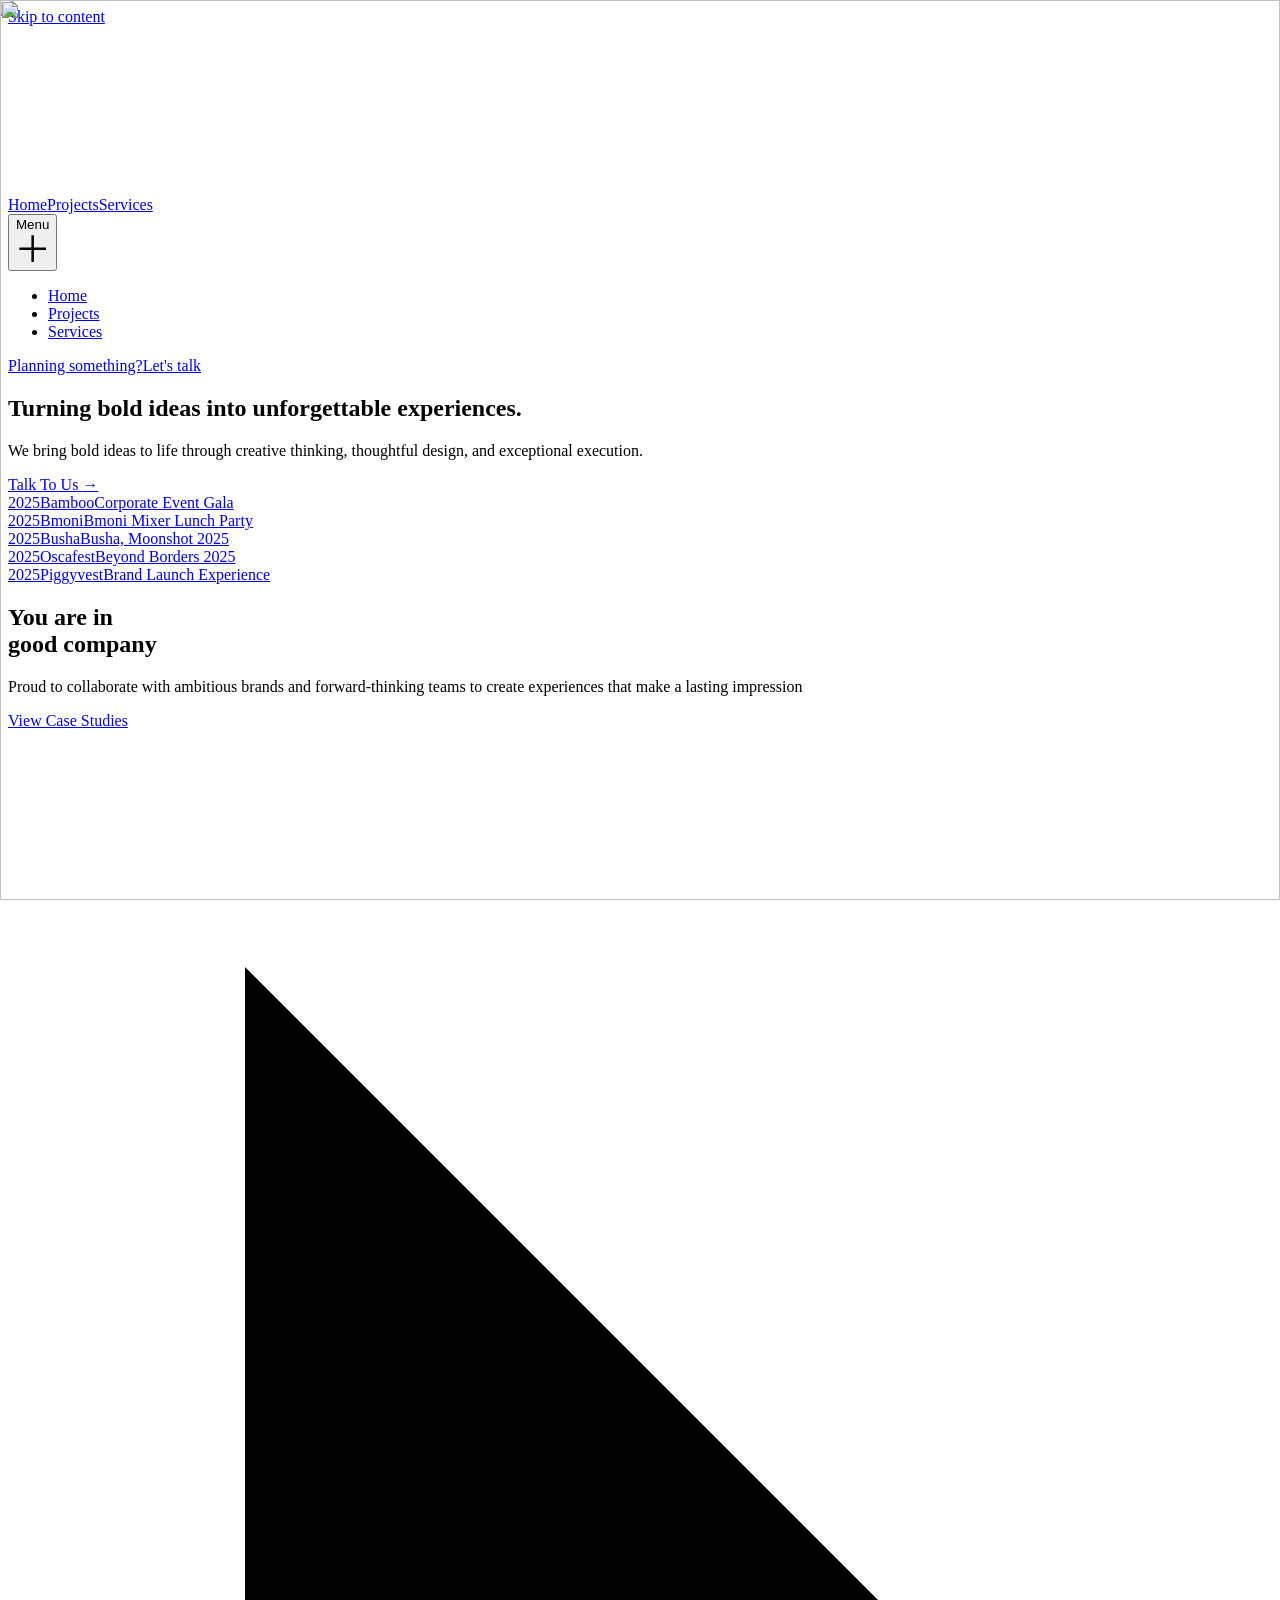
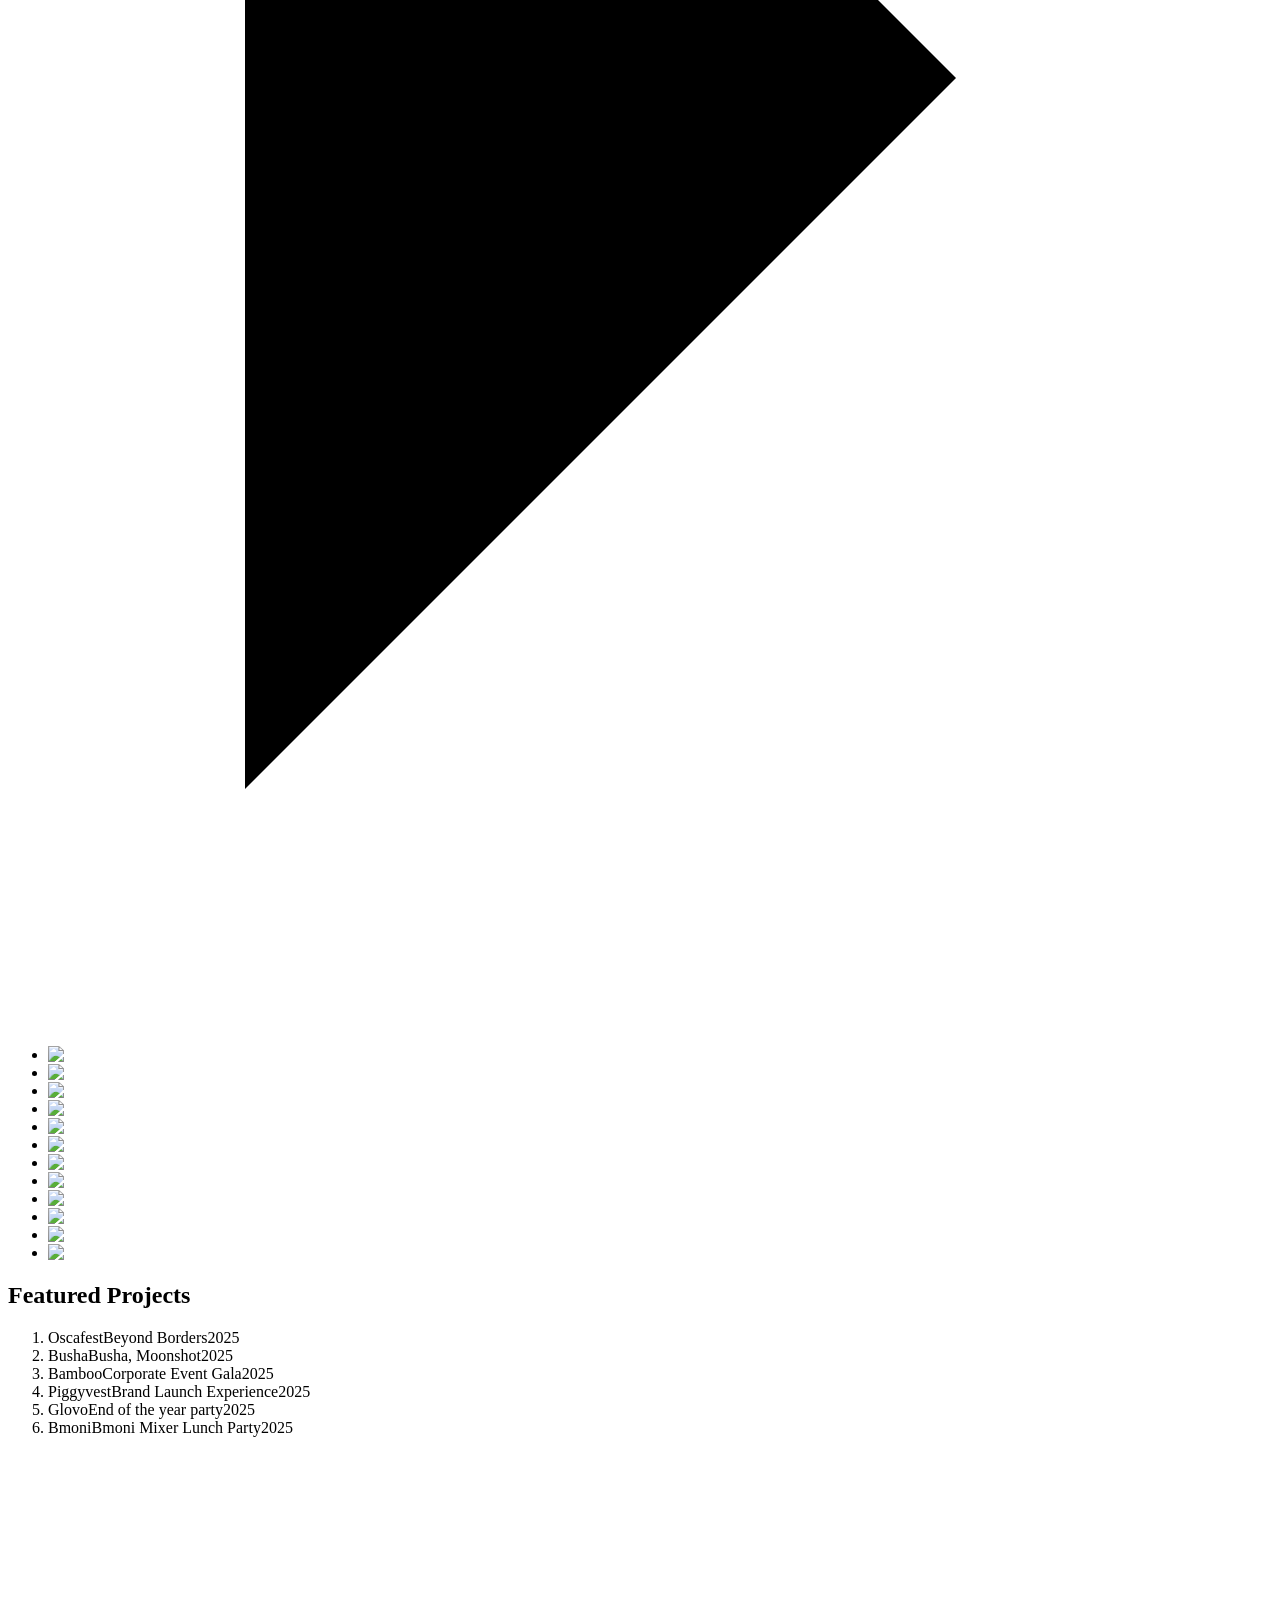
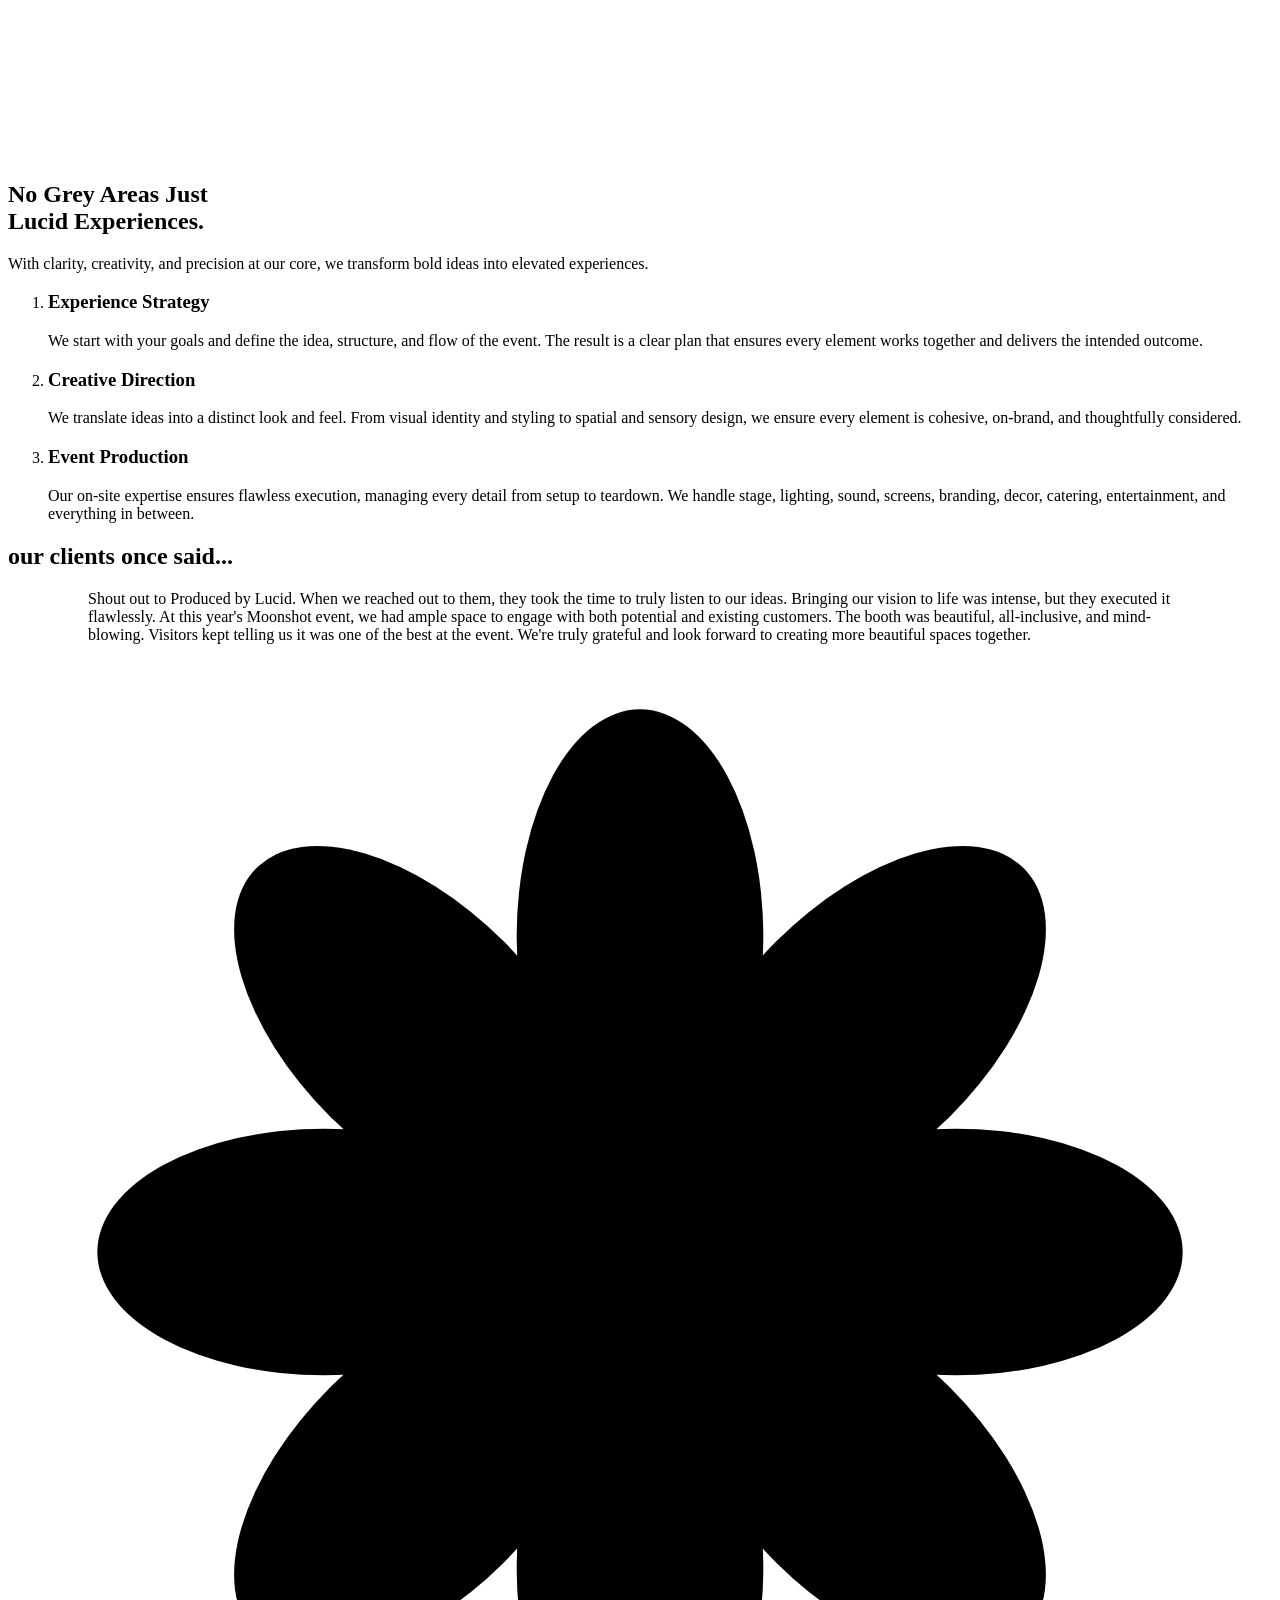
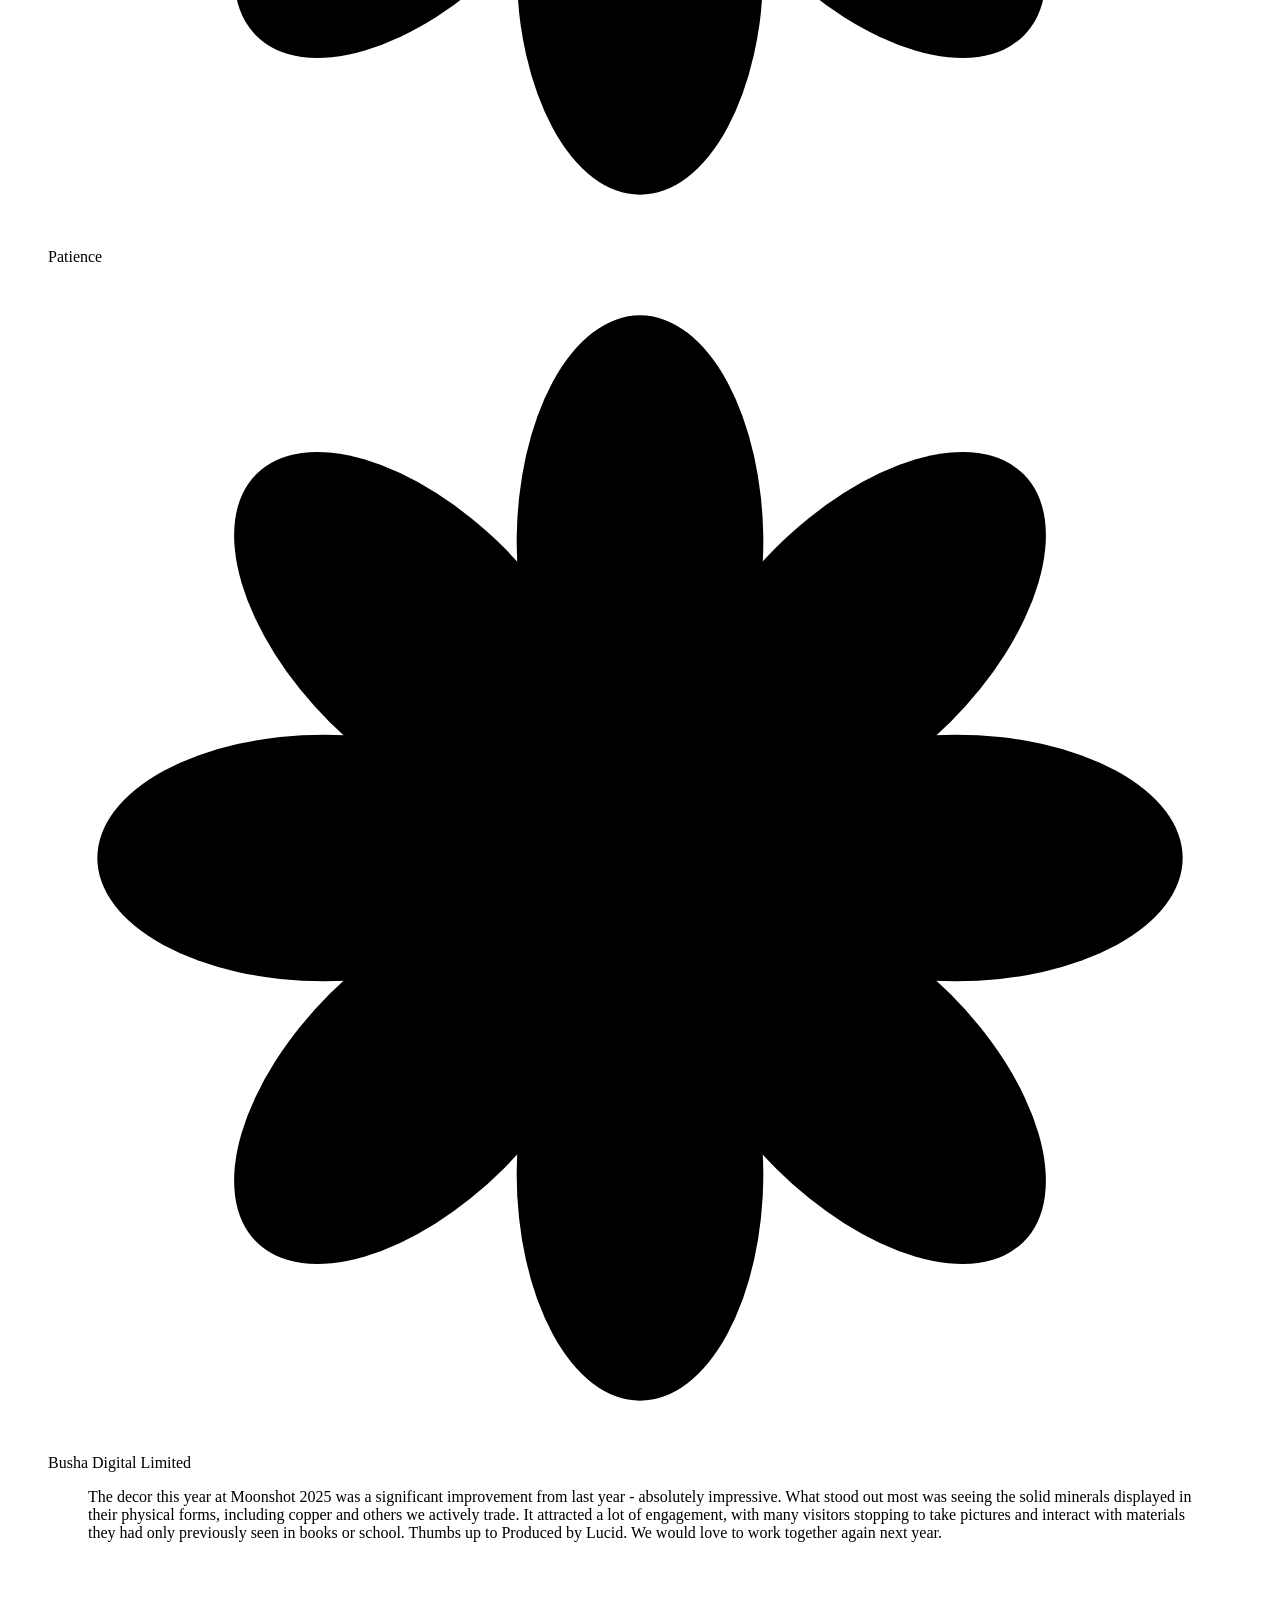
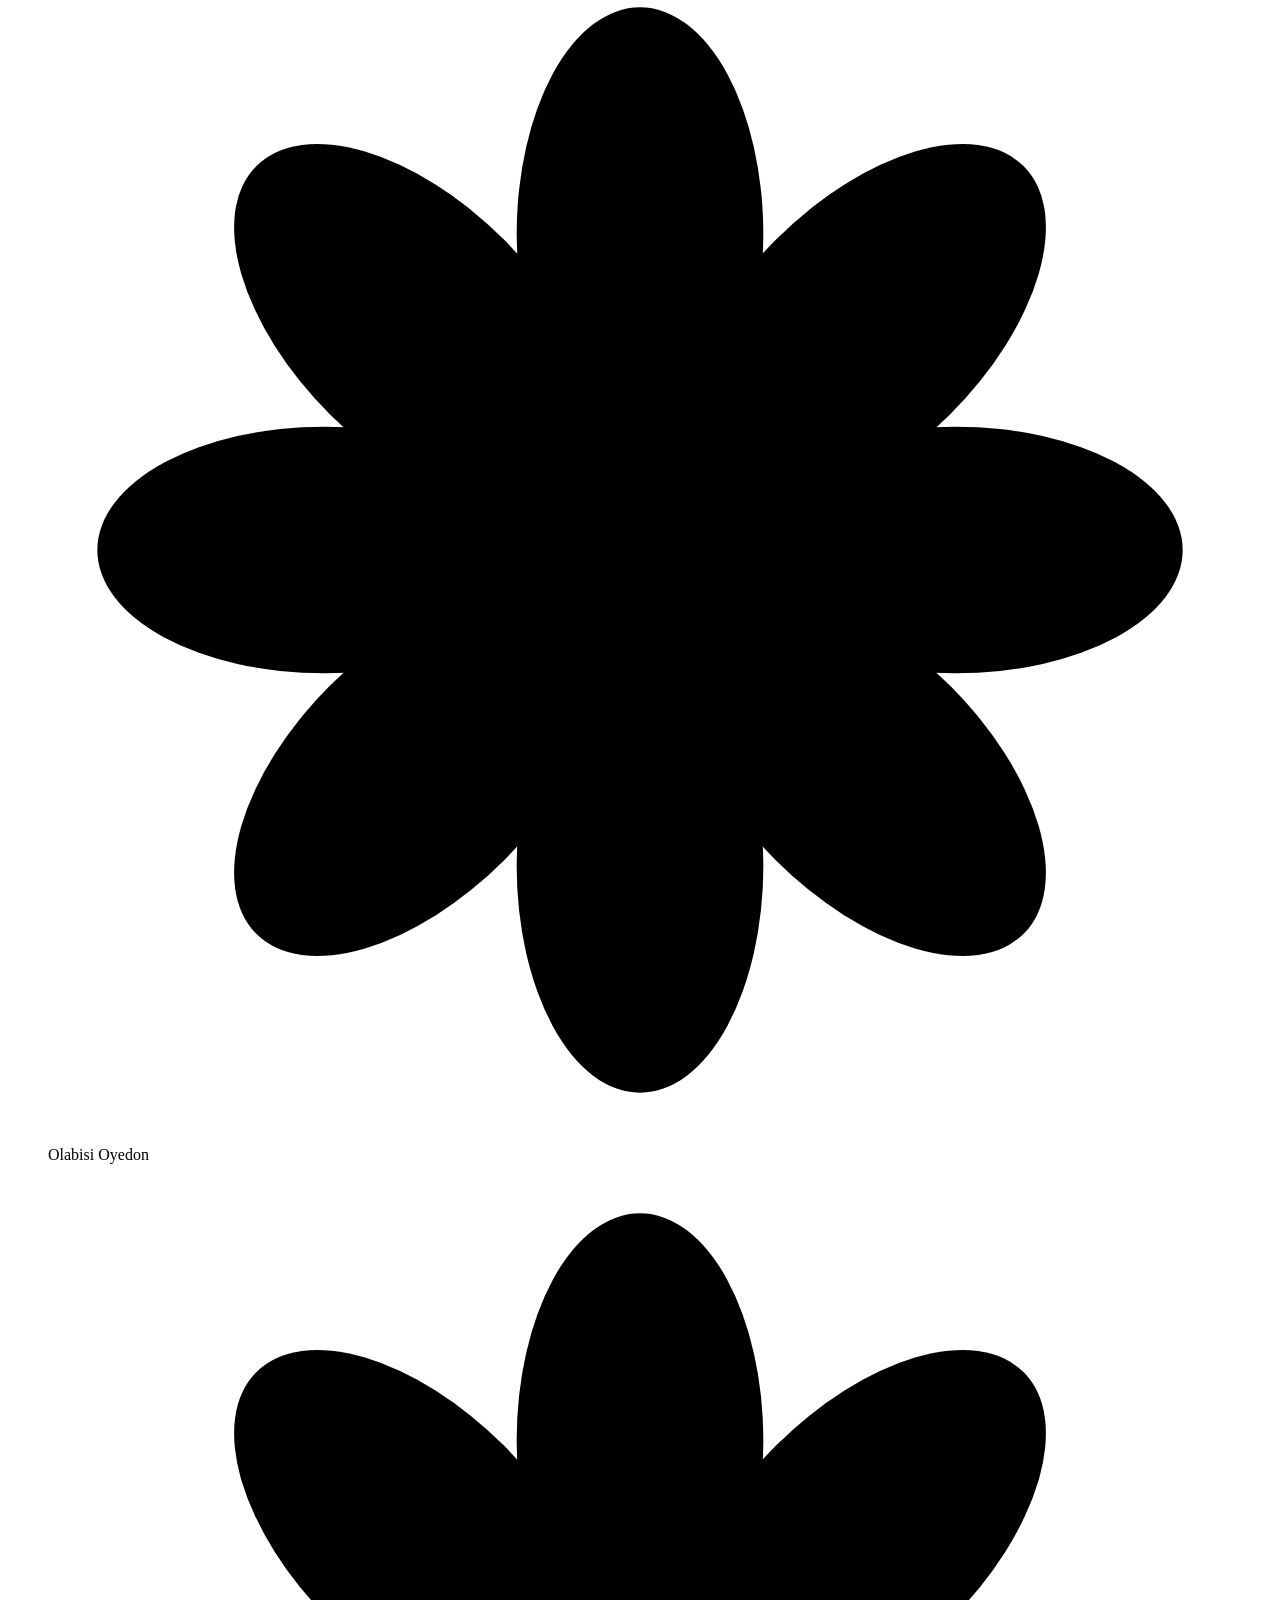
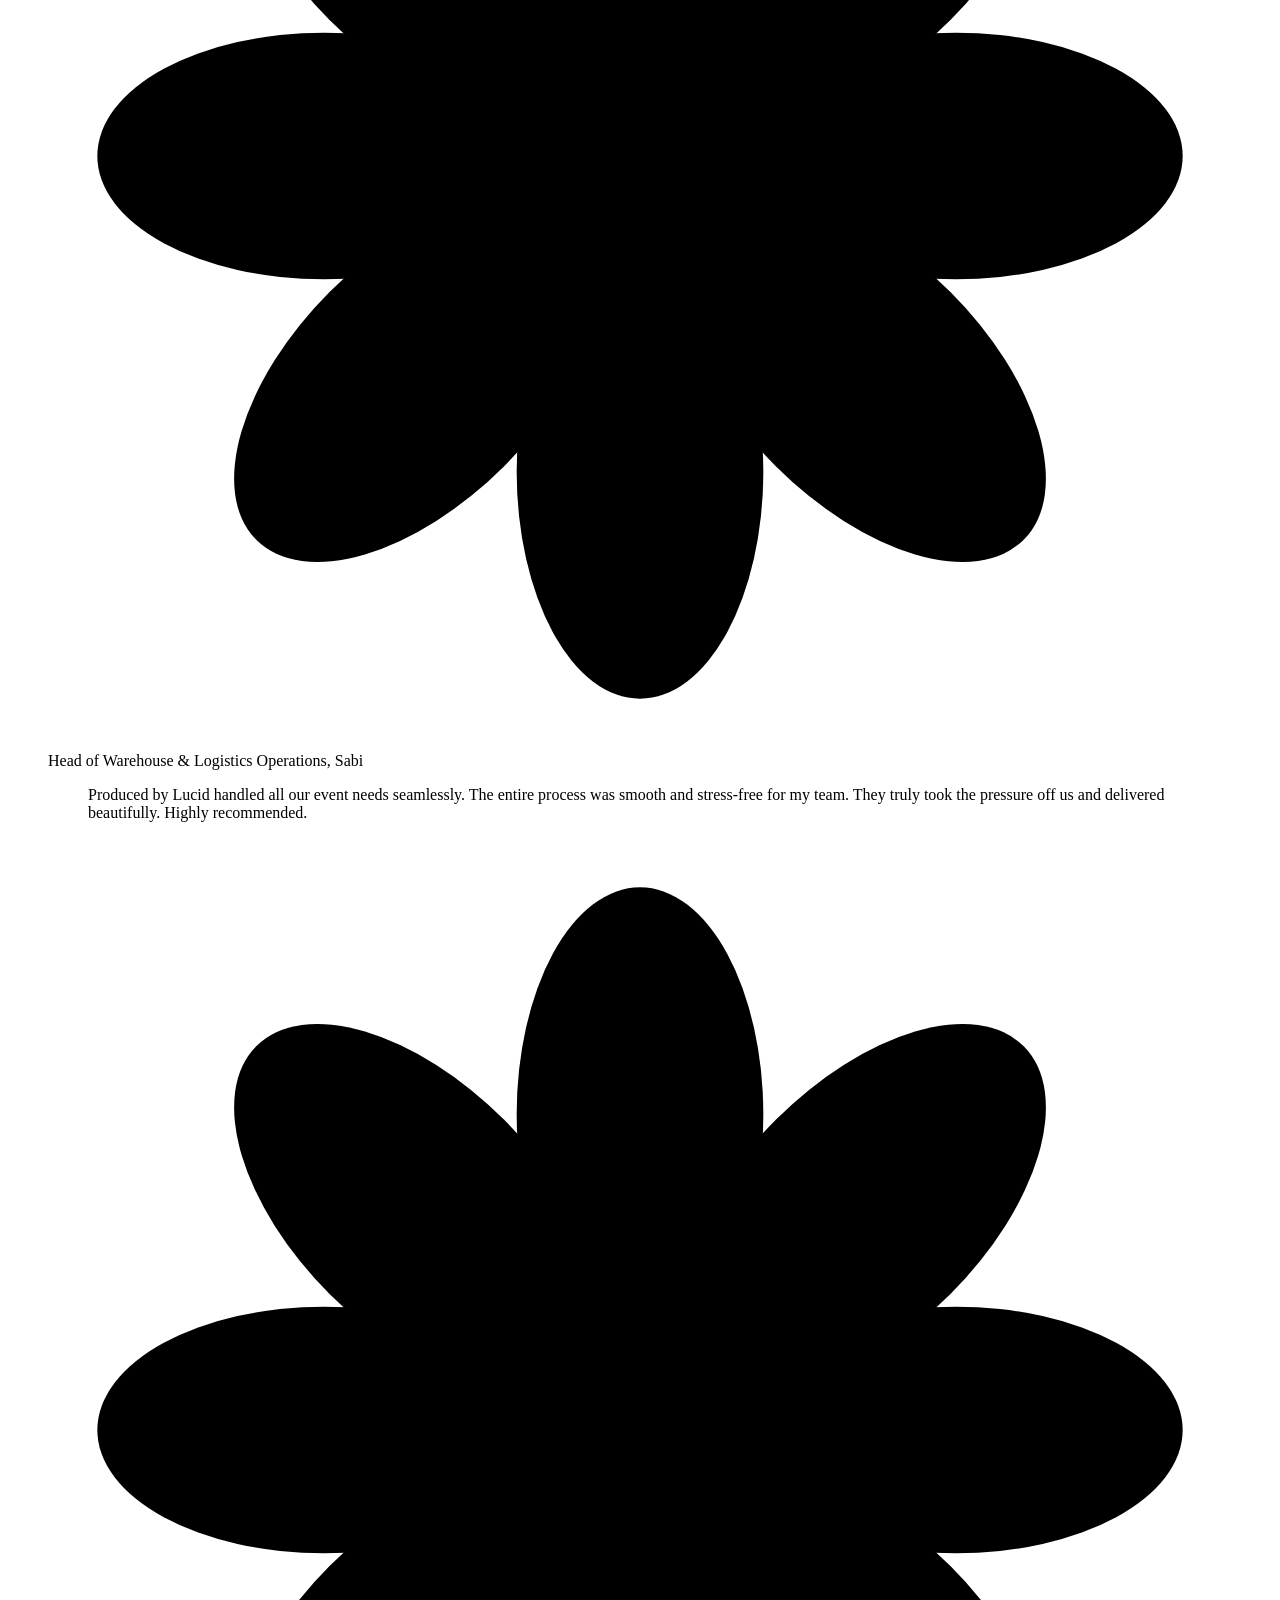
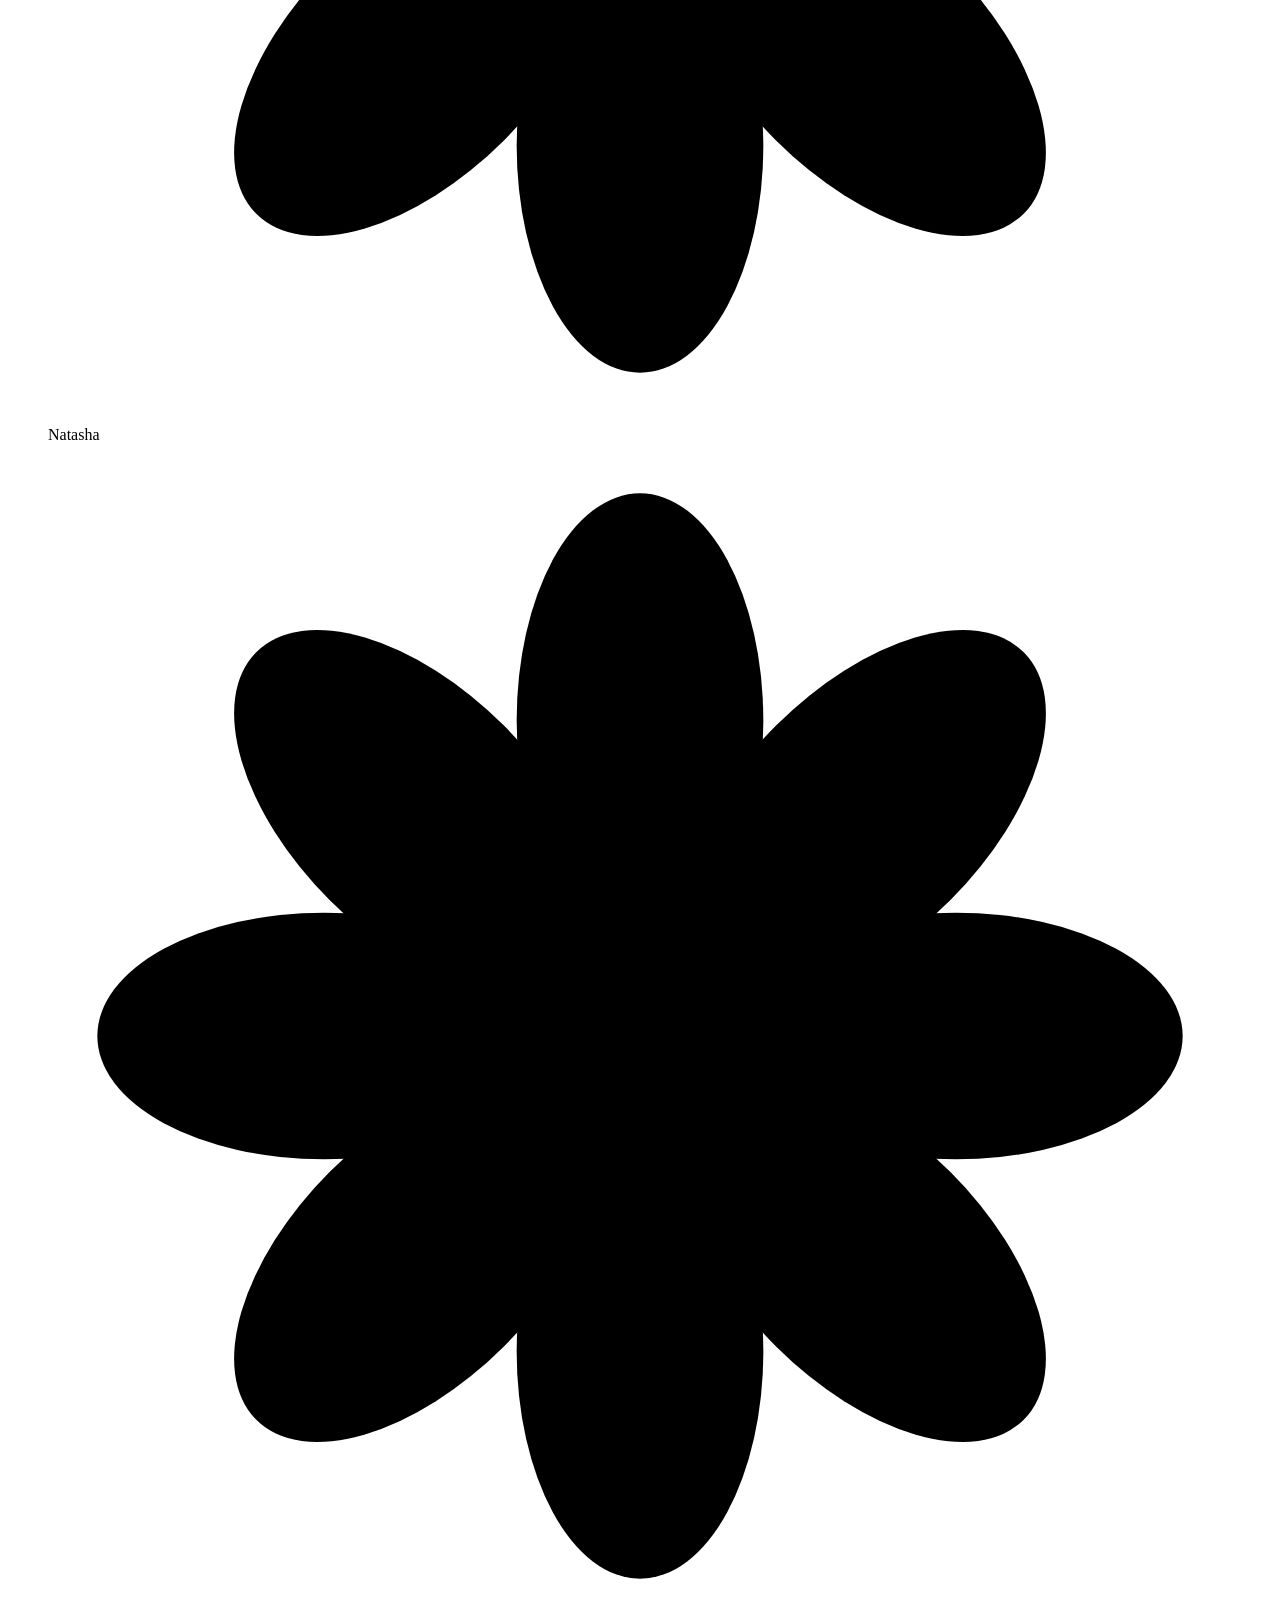
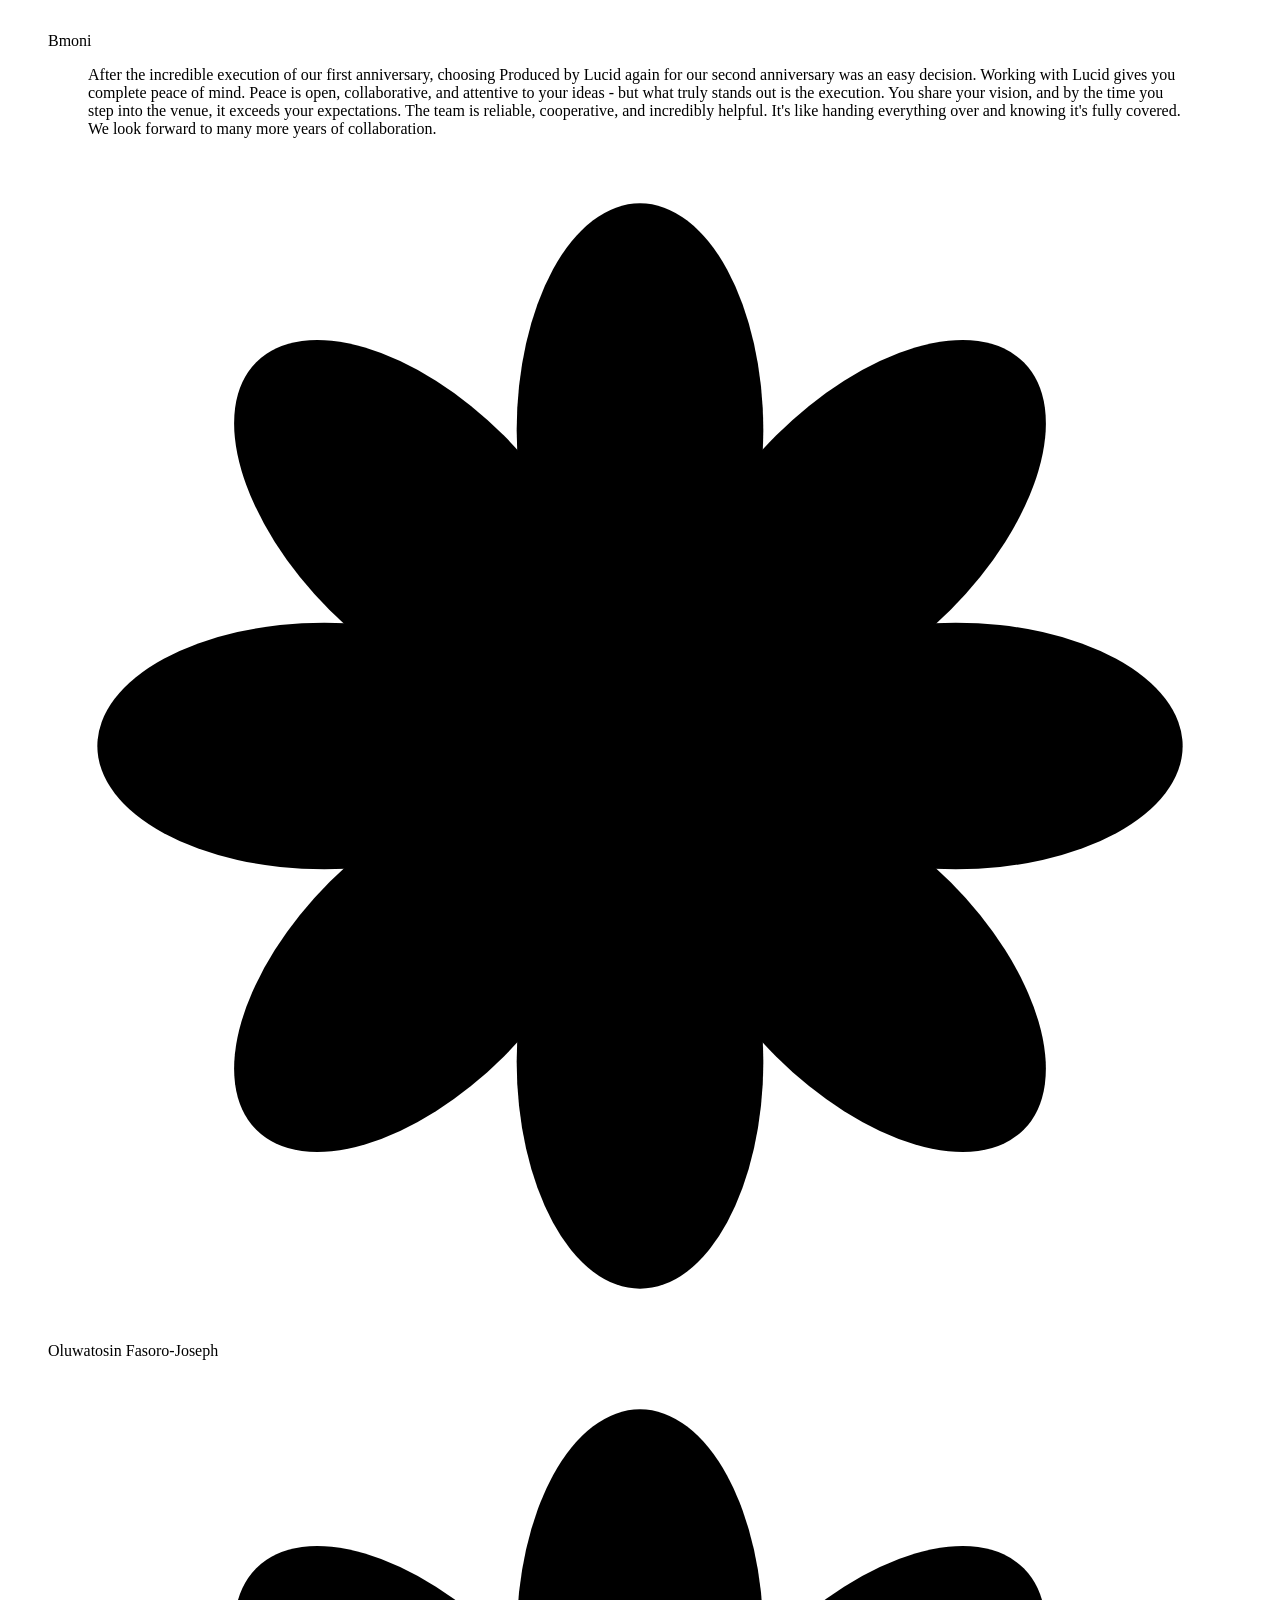
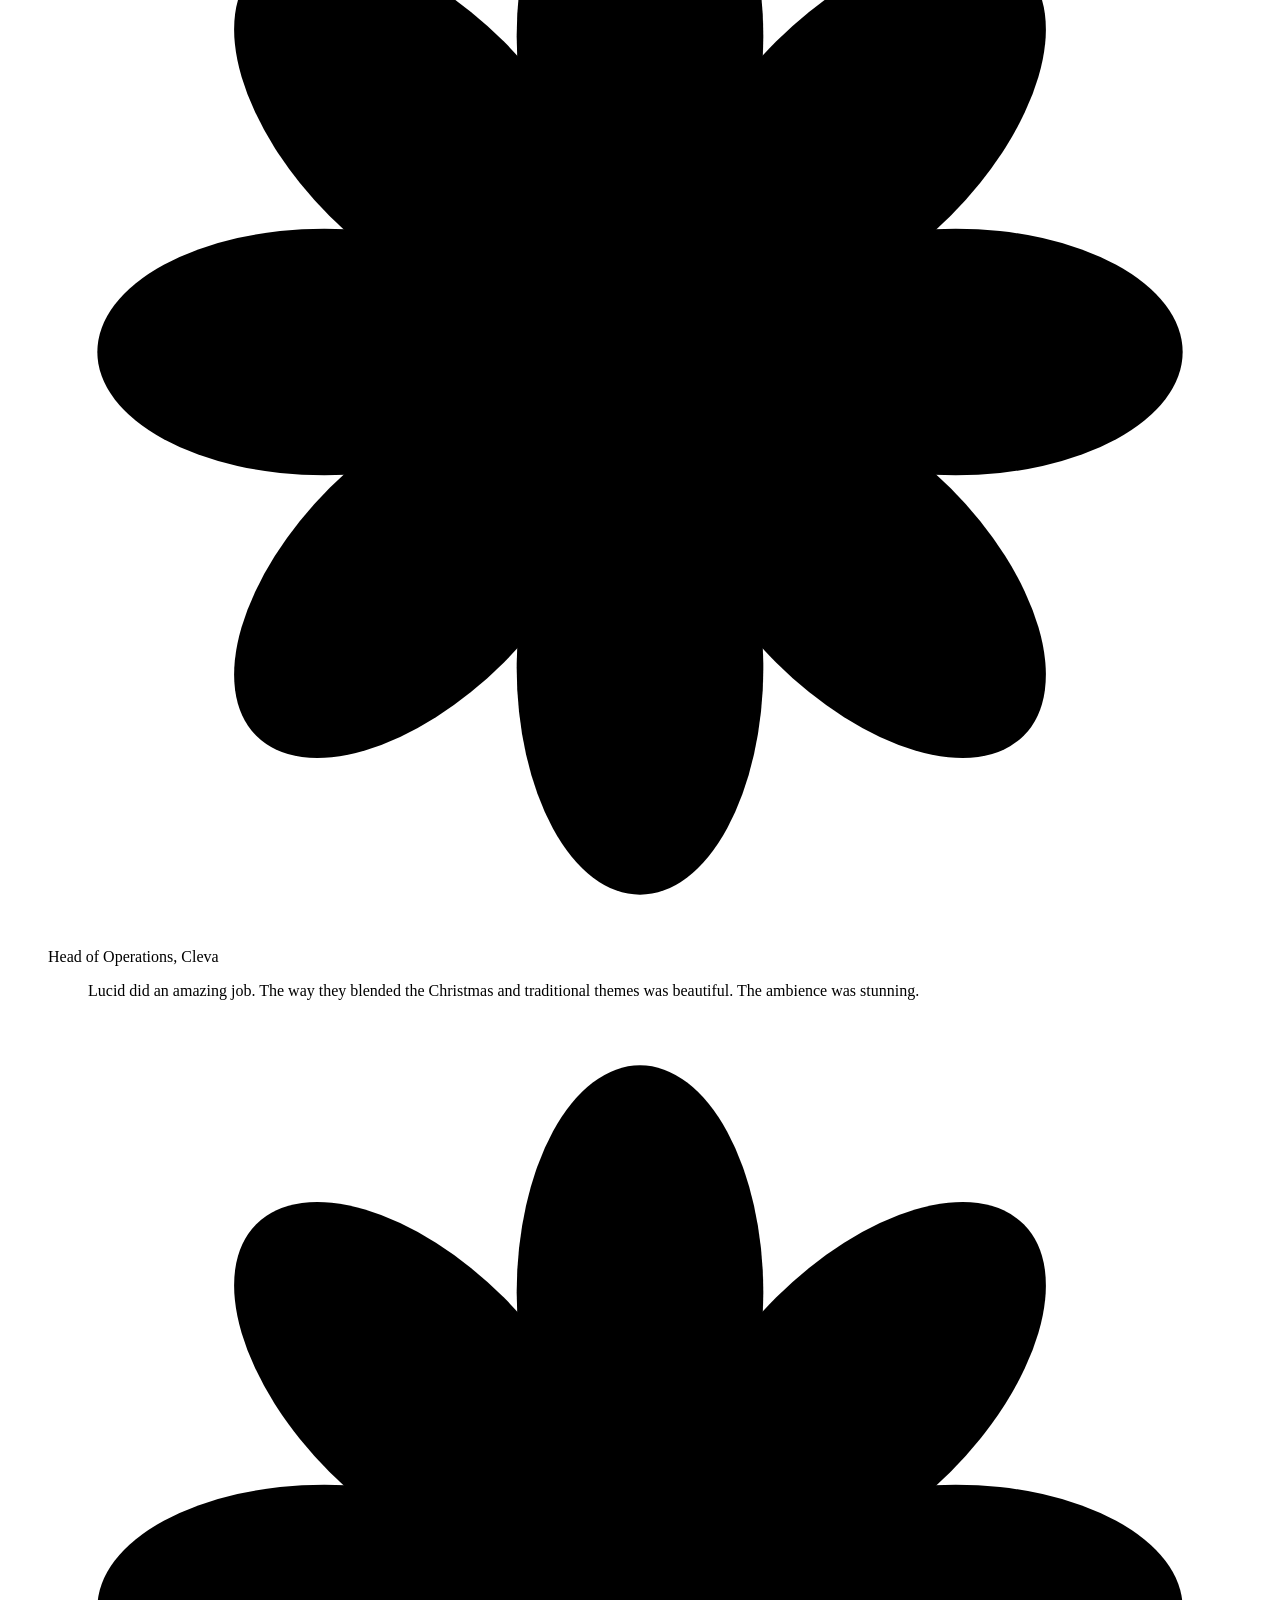
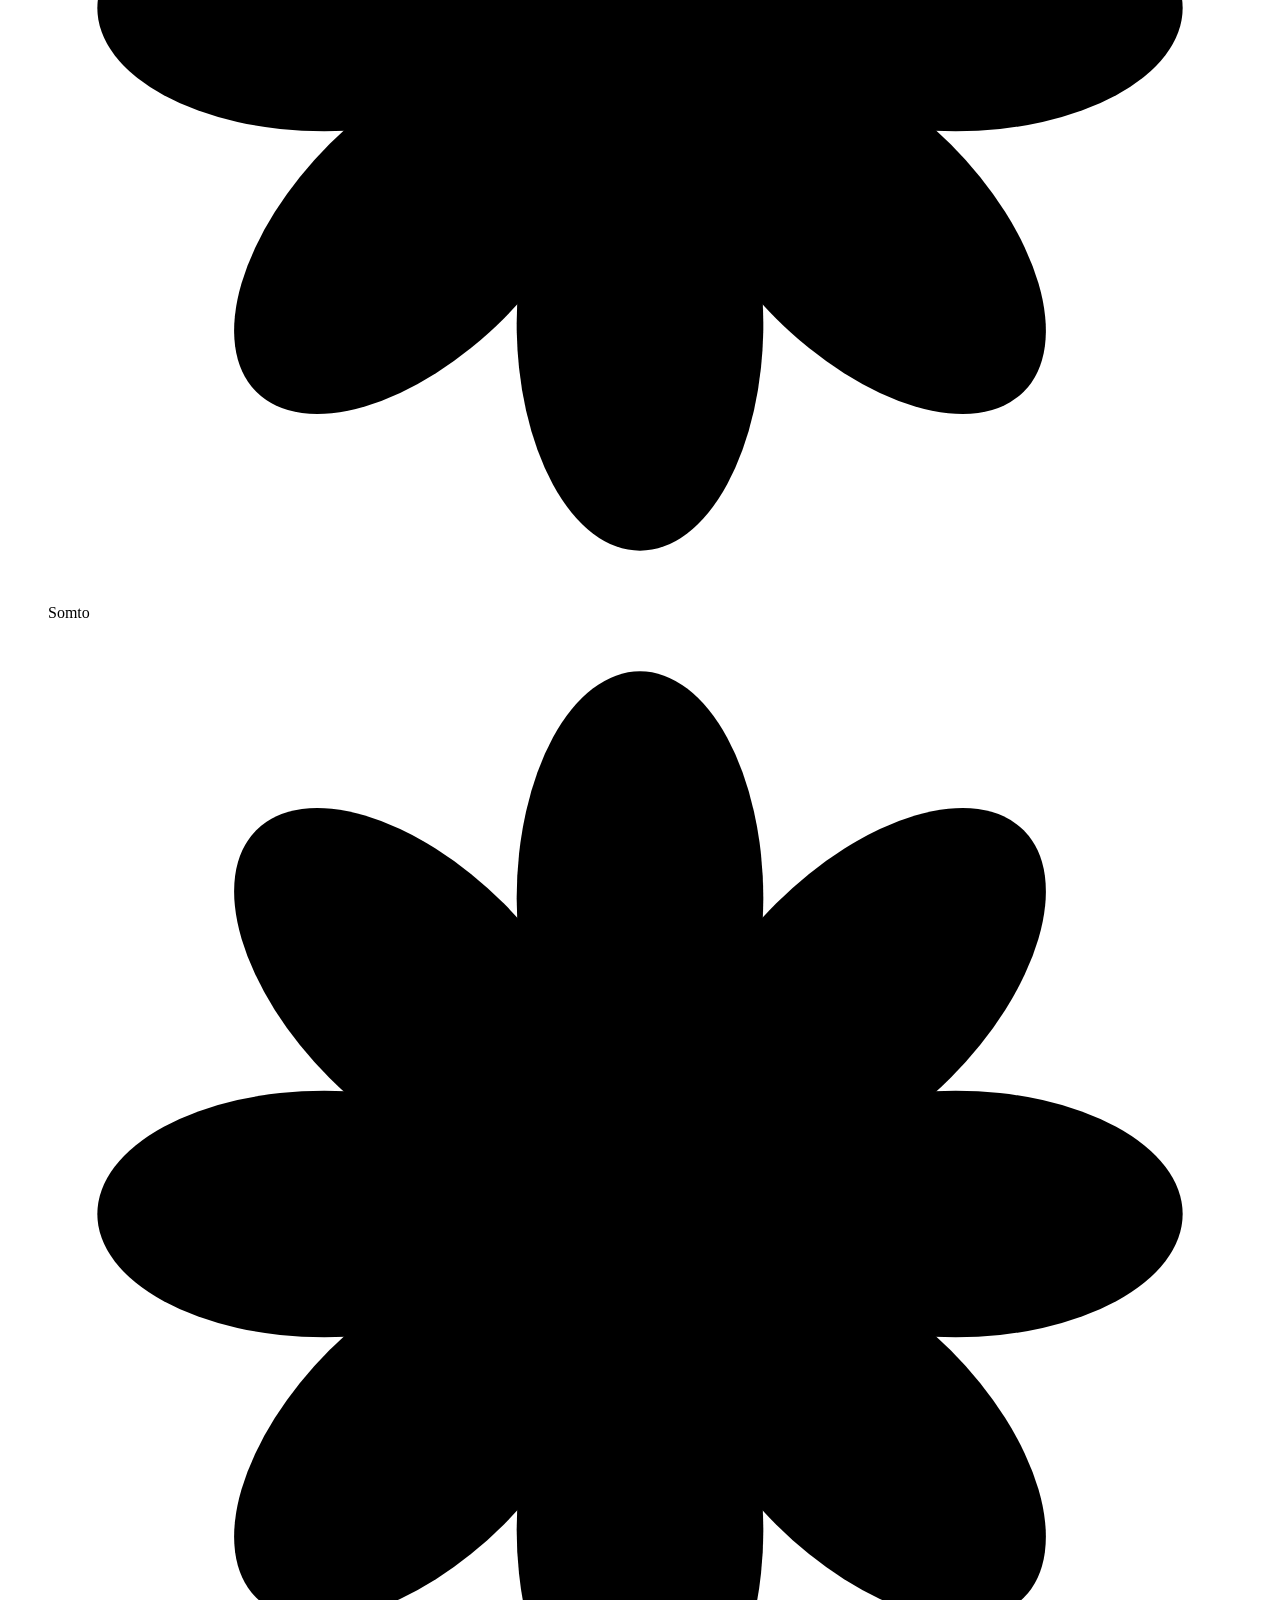
==== commit 075aeedb: "Start the loader before the pictures; phone CTA and cursor" ====
--- a/index.html
+++ b/index.html
@@ -1 +1 @@
-<!DOCTYPE html><!--A0pwGEvqlwZpERSzNKolv--><html lang="en"><head><meta charSet="utf-8"/><meta name="viewport" content="width=device-width, initial-scale=1"/><link rel="preload" as="image" href="/lucid-rebuild/projects/143A4303.jpg"/><link rel="preload" as="image" href="/lucid-rebuild/projects/bmoni-mixer.png"/><link rel="preload" as="image" href="/lucid-rebuild/projects/busha-moonshot.jpeg"/><link rel="preload" as="image" href="/lucid-rebuild/projects/oscafest.png"/><link rel="preload" as="image" href="/lucid-rebuild/projects/piggyvest.png"/><link rel="stylesheet" href="/lucid-rebuild/_next/static/css/2f717d8fdd3c5a0d.css" data-precedence="next"/><link rel="stylesheet" href="/lucid-rebuild/_next/static/css/454f5aec56e382cf.css" data-precedence="next"/><link rel="preload" as="script" fetchPriority="low" href="/lucid-rebuild/_next/static/chunks/webpack-aeb110e1c46d0bc8.js"/><script src="/lucid-rebuild/_next/static/chunks/4bd1b696-c023c6e3521b1417.js" async=""></script><script src="/lucid-rebuild/_next/static/chunks/255-2783f5cc89925d7f.js" async=""></script><script src="/lucid-rebuild/_next/static/chunks/main-app-11a00d6ba5615f61.js" async=""></script><script src="/lucid-rebuild/_next/static/chunks/app/layout-a488b08104344d26.js" async=""></script><script src="/lucid-rebuild/_next/static/chunks/850-bd894f66a7ca6885.js" async=""></script><script src="/lucid-rebuild/_next/static/chunks/949-611da1afa1e5b423.js" async=""></script><script src="/lucid-rebuild/_next/static/chunks/app/page-e8d4f8dfa6d35899.js" async=""></script><meta name="theme-color" content="#174826"/><title>Produced by Lucid | Event Planning &amp; Production Agency.</title><meta name="description" content="Produced by Lucid is an event planning and production agency creating bold, elevated experiences for brands and events."/><meta name="application-name" content="Produced by Lucid"/><meta name="author" content="Produced by Lucid"/><meta name="keywords" content="Produced by Lucid,event planning,event production,experiential marketing,corporate events,event design,Lagos"/><meta name="creator" content="Produced by Lucid"/><meta name="publisher" content="Produced by Lucid"/><meta name="robots" content="noindex, nofollow"/><meta name="abstract" content="Event planning and production agency for elevated brand experiences."/><meta name="category" content="Events"/><link rel="canonical" href="https://producedbylucid.com"/><meta property="og:title" content="Produced by Lucid | Event Planning &amp; Production Agency."/><meta property="og:description" content="Produced by Lucid is an event planning and production agency creating bold, elevated experiences for brands and events."/><meta property="og:url" content="https://producedbylucid.com"/><meta property="og:site_name" content="Produced by Lucid"/><meta property="og:locale" content="en_US"/><meta property="og:image" content="https://producedbylucid.com/nice-bg.png"/><meta property="og:type" content="website"/><meta name="twitter:card" content="summary_large_image"/><meta name="twitter:creator" content="@producedbylucid"/><meta name="twitter:title" content="Produced by Lucid | Event Planning &amp; Production Agency."/><meta name="twitter:description" content="Produced by Lucid is an event planning and production agency creating bold, elevated experiences for brands and events."/><meta name="twitter:image" content="https://producedbylucid.com/nice-bg.png"/><link rel="icon" href="/lucid-rebuild/favicon.ico"/><script>document.documentElement.classList.add('js')</script><script>try{var d=document.documentElement;d.classList.add('loading');setTimeout(function(){d.classList.remove('loading')},8000)}catch(e){}</script><script src="/lucid-rebuild/_next/static/chunks/polyfills-42372ed130431b0a.js" noModule=""></script></head><body><div hidden=""><!--$--><!--/$--></div><a class="skip" href="#main">Skip to content</a><div class="Preloader_loader__bh4T3" data-lenis-prevent="true" aria-hidden="true"><canvas class="Preloader_mark__yhZhW"></canvas><p class="Preloader_line__Rt2eY"><span></span><span class="Preloader_caret__baLMA"></span></p></div><header class="Nav_nav__o8sSc" data-away="false" data-back="false" data-past="false" data-small="false"><div class="Nav_left__YGAUU" data-over="false"><nav class="Nav_links__8Axcs" aria-label="Main"><a href="#home"><span>Home</span></a><a href="#projects"><span>Projects</span></a><a href="#services"><span>Services</span></a></nav><button class="Nav_btn__l1y8F Nav_menuBtn__to_Gk" aria-expanded="false" aria-controls="menu">Menu<svg class="Nav_plus___0SLM" viewBox="0 0 20 20" aria-hidden="true"><path d="M10 2v16M2 10h16" stroke="currentColor" stroke-width="1.5" fill="none"></path></svg></button><nav id="menu" class="Nav_menu__wS9Y3" aria-label="Menu" data-open="false" inert=""><ul><li style="--i:0"><a href="#home">Home</a></li><li style="--i:1"><a href="#projects">Projects</a></li><li style="--i:2"><a href="#services">Services</a></li></ul></nav></div><a href="#home" class="Nav_badge__da8Q5" aria-label="Produced by Lucid, home"><span class="Nav_mark___p5rh"></span></a><div class="Nav_right__2ka_f" data-over="false"><a href="#brief" class="Nav_btn__l1y8F Nav_second___efdu">Planning something?</a><a href="https://calendly.com/produced_by_lucid/event-consultation" class="pill Nav_cta__gBZXl" target="_blank" rel="noreferrer">Let&#x27;s talk</a></div></header><main id="main"><section id="home" class="Hero_home__uruKN" data-ground="true"><div class="Hero_copy__KMVTd"><h1 class="Hero_title__h4PJ2" aria-label="Turning bold ideas into unforgettable experiences."><span aria-hidden="true"><span class="Hero_word__ZXcQj"><span style="--i:0">Turning</span></span> </span><span aria-hidden="true"><span class="Hero_word__ZXcQj"><span style="--i:1">bold</span></span> </span><span aria-hidden="true"><span class="Hero_word__ZXcQj"><span style="--i:2">ideas</span></span> </span><span aria-hidden="true"><span class="Hero_word__ZXcQj"><span style="--i:3">into</span></span> </span><span aria-hidden="true"><span class="Hero_word__ZXcQj"><span style="--i:4">unforgettable</span></span> </span><span aria-hidden="true"><span class="Hero_word__ZXcQj"><span style="--i:5">experiences.</span></span> </span></h1><p class="Hero_tagline__PGzTC">We bring bold ideas to life through creative thinking, thoughtful design, and exceptional execution.</p><a class="pill Hero_cta__1n4WS" href="https://calendly.com/produced_by_lucid/event-consultation" target="_blank" rel="noreferrer">Talk To Us<!-- --> <span class="arrow" aria-hidden="true">→</span></a></div><div class="Hero_parallax__o77y2" data-collage="true"><div class="Hero_inner__lGUYu"><div class="Hero_gallery__Mfo1o"><div class="Hero_col__u083Q" data-col="0"><div class="Hero_colInner__f7xng"><a href="#project-bamboo-corporate-event-gala" class="Hero_tile__B_tPz Hero_project__rqIfW" data-tile="" data-solid="true" aria-label="Bamboo: Corporate Event Gala" data-first="" style="--c:0;--r:0"><span class="Hero_media__OGcwm" data-paper="" style="background:#e9d9cf"><img alt="" decoding="async" data-nimg="fill" class="Hero_shot__xH8g4 Hero_on__8McBX" style="position:absolute;height:100%;width:100%;left:0;top:0;right:0;bottom:0;color:transparent" src="/lucid-rebuild/projects/143A4303.jpg"/><img alt="" loading="lazy" decoding="async" data-nimg="fill" class="Hero_shot__xH8g4 " style="position:absolute;height:100%;width:100%;left:0;top:0;right:0;bottom:0;color:transparent" src="/lucid-rebuild/slider-imgs/tote-1_2.png"/></span><span class="Hero_info__fHr0A" data-info="true" data-solid="true" aria-hidden="true"><span class="Hero_chip__frYl_">2025</span><span class="Hero_caption__4gejn">Bamboo</span><span class="Hero_caption__4gejn Hero_dim__mTyxE">Corporate Event Gala</span></span></a><div class="Hero_tile__B_tPz" data-tile="" data-paper="" role="img" aria-label="A Lucid event" data-first="" style="--c:0;--r:1"><span class="Hero_media__OGcwm" data-paper="" style="background:#cfe0e8"><img alt="" loading="lazy" decoding="async" data-nimg="fill" class="Hero_shot__xH8g4 Hero_on__8McBX" style="position:absolute;height:100%;width:100%;left:0;top:0;right:0;bottom:0;color:transparent" src="/lucid-rebuild/projects/glovo-eoy.png"/></span></div><div class="Hero_tile__B_tPz" data-tile="" data-paper="" role="img" aria-label="A Lucid event"><span class="Hero_media__OGcwm" data-paper="" style="background:#e3dfcf"><img alt="" loading="lazy" decoding="async" data-nimg="fill" class="Hero_shot__xH8g4 Hero_on__8McBX" style="position:absolute;height:100%;width:100%;left:0;top:0;right:0;bottom:0;color:transparent" src="/lucid-rebuild/slider-imgs/IMG_3743.JPG"/></span></div><div class="Hero_tile__B_tPz" data-tile="" data-paper="" role="img" aria-label="A Lucid event"><span class="Hero_media__OGcwm" data-paper="" style="background:#d6c3b8"><img alt="" loading="lazy" decoding="async" data-nimg="fill" class="Hero_shot__xH8g4 Hero_on__8McBX" style="position:absolute;height:100%;width:100%;left:0;top:0;right:0;bottom:0;color:transparent" src="/lucid-rebuild/projects/piggyvest-2.png"/></span></div></div></div><div class="Hero_col__u083Q" data-col="1"><div class="Hero_colInner__f7xng"><a href="#project-bmoni-bmoni-mixer-lunch-party" class="Hero_tile__B_tPz Hero_project__rqIfW" data-tile="" data-solid="true" aria-label="Bmoni: Bmoni Mixer Lunch Party" data-first="" style="--c:1;--r:0"><span class="Hero_media__OGcwm" data-paper="" style="background:#cfe0e8"><img alt="" decoding="async" data-nimg="fill" class="Hero_shot__xH8g4 Hero_on__8McBX" style="position:absolute;height:100%;width:100%;left:0;top:0;right:0;bottom:0;color:transparent" src="/lucid-rebuild/projects/bmoni-mixer.png"/><video class="Hero_shot__xH8g4 Hero_on__8McBX" src="/lucid-rebuild/projects/bmoni.mp4" poster="/lucid-rebuild/projects/bmoni-mixer.png" muted="" loop="" playsInline="" preload="auto" aria-hidden="true"></video></span><span class="Hero_info__fHr0A" data-info="true" data-solid="true" aria-hidden="true"><span class="Hero_chip__frYl_">2025</span><span class="Hero_caption__4gejn">Bmoni</span><span class="Hero_caption__4gejn Hero_dim__mTyxE">Bmoni Mixer Lunch Party</span></span></a><div class="Hero_tile__B_tPz" data-tile="" data-paper="" role="img" aria-label="A Lucid event" data-first="" style="--c:1;--r:1"><span class="Hero_media__OGcwm" data-paper="" style="background:#e3dfcf"><img alt="" loading="lazy" decoding="async" data-nimg="fill" class="Hero_shot__xH8g4 Hero_on__8McBX" style="position:absolute;height:100%;width:100%;left:0;top:0;right:0;bottom:0;color:transparent" src="https://res.cloudinary.com/dv0rq4szs/image/upload/v1791777100/Screenshot_20261012-045033.jpg"/></span></div><div class="Hero_tile__B_tPz" data-tile="" data-paper="" role="img" aria-label="A Lucid event"><span class="Hero_media__OGcwm" data-paper="" style="background:#d6c3b8"><img alt="" loading="lazy" decoding="async" data-nimg="fill" class="Hero_shot__xH8g4 Hero_on__8McBX" style="position:absolute;height:100%;width:100%;left:0;top:0;right:0;bottom:0;color:transparent" src="/lucid-rebuild/projects/143A3972.jpg"/></span></div></div></div><div class="Hero_col__u083Q" data-col="2"><div class="Hero_colInner__f7xng"><a href="#project-busha-busha-moonshot-2025" class="Hero_tile__B_tPz Hero_project__rqIfW" data-tile="" data-solid="true" aria-label="Busha: Busha, Moonshot 2025" data-first="" style="--c:2;--r:0"><span class="Hero_media__OGcwm" data-paper="" style="background:#e3dfcf"><img alt="" decoding="async" data-nimg="fill" class="Hero_shot__xH8g4 Hero_on__8McBX" style="position:absolute;height:100%;width:100%;left:0;top:0;right:0;bottom:0;color:transparent" src="/lucid-rebuild/projects/busha-moonshot.jpeg"/><video class="Hero_shot__xH8g4 Hero_on__8McBX" src="/lucid-rebuild/projects/busha.mp4" poster="/lucid-rebuild/projects/busha-moonshot.jpeg" muted="" loop="" playsInline="" preload="auto" aria-hidden="true"></video></span><span class="Hero_info__fHr0A" data-info="true" data-solid="true" aria-hidden="true"><span class="Hero_chip__frYl_">2025</span><span class="Hero_caption__4gejn">Busha</span><span class="Hero_caption__4gejn Hero_dim__mTyxE">Busha, Moonshot 2025</span></span></a><div class="Hero_tile__B_tPz" data-tile="" data-paper="" role="img" aria-label="A Lucid event" data-first="" style="--c:2;--r:1"><span class="Hero_media__OGcwm" data-paper="" style="background:#d6c3b8"><img alt="" loading="lazy" decoding="async" data-nimg="fill" class="Hero_shot__xH8g4 Hero_on__8McBX" style="position:absolute;height:100%;width:100%;left:0;top:0;right:0;bottom:0;color:transparent" src="/lucid-rebuild/slider-imgs/143A4153.jpg"/></span></div><div class="Hero_tile__B_tPz" data-tile="" data-paper="" role="img" aria-label="A Lucid event"><span class="Hero_media__OGcwm" data-paper="" style="background:#c9d8c6"><img alt="" loading="lazy" decoding="async" data-nimg="fill" class="Hero_shot__xH8g4 Hero_on__8McBX" style="position:absolute;height:100%;width:100%;left:0;top:0;right:0;bottom:0;color:transparent" src="/lucid-rebuild/slider-imgs/photobooth-x2.png"/></span></div><div class="Hero_tile__B_tPz" data-tile="" data-paper="" role="img" aria-label="A Lucid event"><span class="Hero_media__OGcwm" data-paper="" style="background:#e9d9cf"><img alt="" loading="lazy" decoding="async" data-nimg="fill" class="Hero_shot__xH8g4 Hero_on__8McBX" style="position:absolute;height:100%;width:100%;left:0;top:0;right:0;bottom:0;color:transparent" src="/lucid-rebuild/slider-imgs/rectangle-285.png"/></span></div></div></div><div class="Hero_col__u083Q" data-col="3"><div class="Hero_colInner__f7xng"><a href="#project-oscafest-beyond-borders-2025" class="Hero_tile__B_tPz Hero_project__rqIfW" data-tile="" data-solid="true" aria-label="Oscafest: Beyond Borders 2025" data-first="" style="--c:3;--r:0"><span class="Hero_media__OGcwm" data-paper="" style="background:#d6c3b8"><img alt="" decoding="async" data-nimg="fill" class="Hero_shot__xH8g4 " style="position:absolute;height:100%;width:100%;left:0;top:0;right:0;bottom:0;color:transparent" src="/lucid-rebuild/projects/oscafest.png"/><img alt="" loading="lazy" decoding="async" data-nimg="fill" class="Hero_shot__xH8g4 Hero_on__8McBX" style="position:absolute;height:100%;width:100%;left:0;top:0;right:0;bottom:0;color:transparent" src="/lucid-rebuild/projects/bamboo.png"/></span><span class="Hero_info__fHr0A" data-info="true" data-solid="true" aria-hidden="true"><span class="Hero_chip__frYl_">2025</span><span class="Hero_caption__4gejn">Oscafest</span><span class="Hero_caption__4gejn Hero_dim__mTyxE">Beyond Borders 2025</span></span></a><div class="Hero_tile__B_tPz" data-tile="" data-paper="" role="img" aria-label="A Lucid event" data-first="" style="--c:3;--r:1"><span class="Hero_media__OGcwm" data-paper="" style="background:#c9d8c6"><img alt="" loading="lazy" decoding="async" data-nimg="fill" class="Hero_shot__xH8g4 Hero_on__8McBX" style="position:absolute;height:100%;width:100%;left:0;top:0;right:0;bottom:0;color:transparent" src="/lucid-rebuild/Rectangle-272.png"/></span></div><div class="Hero_tile__B_tPz" data-tile="" data-paper="" role="img" aria-label="A Lucid event"><span class="Hero_media__OGcwm" data-paper="" style="background:#e9d9cf"><img alt="" loading="lazy" decoding="async" data-nimg="fill" class="Hero_shot__xH8g4 Hero_on__8McBX" style="position:absolute;height:100%;width:100%;left:0;top:0;right:0;bottom:0;color:transparent" src="/lucid-rebuild/slider-imgs/prl-img-3.png"/></span></div></div></div><div class="Hero_col__u083Q" data-col="4"><div class="Hero_colInner__f7xng"><a href="#project-piggyvest-brand-launch-experience" class="Hero_tile__B_tPz Hero_project__rqIfW" data-tile="" data-solid="true" aria-label="Piggyvest: Brand Launch Experience" data-first="" style="--c:4;--r:0"><span class="Hero_media__OGcwm" data-paper="" style="background:#c9d8c6"><img alt="" decoding="async" data-nimg="fill" class="Hero_shot__xH8g4 Hero_on__8McBX" style="position:absolute;height:100%;width:100%;left:0;top:0;right:0;bottom:0;color:transparent" src="/lucid-rebuild/projects/piggyvest.png"/><img alt="" loading="lazy" decoding="async" data-nimg="fill" class="Hero_shot__xH8g4 " style="position:absolute;height:100%;width:100%;left:0;top:0;right:0;bottom:0;color:transparent" src="/lucid-rebuild/nice-bg.png"/></span><span class="Hero_info__fHr0A" data-info="true" data-solid="true" aria-hidden="true"><span class="Hero_chip__frYl_">2025</span><span class="Hero_caption__4gejn">Piggyvest</span><span class="Hero_caption__4gejn Hero_dim__mTyxE">Brand Launch Experience</span></span></a><div class="Hero_tile__B_tPz" data-tile="" data-paper="" role="img" aria-label="A Lucid event" data-first="" style="--c:4;--r:1"><span class="Hero_media__OGcwm" data-paper="" style="background:#e9d9cf"><img alt="" loading="lazy" decoding="async" data-nimg="fill" class="Hero_shot__xH8g4 Hero_on__8McBX" style="position:absolute;height:100%;width:100%;left:0;top:0;right:0;bottom:0;color:transparent" src="/lucid-rebuild/Bamboo___5_Anniversary.jpg"/></span></div><div class="Hero_tile__B_tPz" data-tile="" data-paper="" role="img" aria-label="A Lucid event"><span class="Hero_media__OGcwm" data-paper="" style="background:#cfe0e8"><img alt="" loading="lazy" decoding="async" data-nimg="fill" class="Hero_shot__xH8g4 Hero_on__8McBX" style="position:absolute;height:100%;width:100%;left:0;top:0;right:0;bottom:0;color:transparent" src="/lucid-rebuild/slider-imgs/IMG_2391.JPG"/></span></div><div class="Hero_tile__B_tPz" data-tile="" data-paper="" role="img" aria-label="A Lucid event"><span class="Hero_media__OGcwm" data-paper="" style="background:#e3dfcf"><img alt="" loading="lazy" decoding="async" data-nimg="fill" class="Hero_shot__xH8g4 Hero_on__8McBX" style="position:absolute;height:100%;width:100%;left:0;top:0;right:0;bottom:0;color:transparent" src="/lucid-rebuild/slider-imgs/pr-img-2.png"/></span></div></div></div></div></div></div></section><section class="Intro_intro__nJMyb" data-solid="green"><section class="Clients_clients__4b5LH" aria-labelledby="clients-title"><div class="Clients_split__FGukm" data-light="true"><div class="Clients_lead__gK_jm" data-reveal="true"><div class="Clients_words__qJlj_"><h2 id="clients-title" class="Clients_title__VETU5" aria-label="You are in good company"><span aria-hidden="true"><span class="Clients_w__8tx3I"><span style="--i:0">You</span></span> </span><span aria-hidden="true"><span class="Clients_w__8tx3I"><span style="--i:1">are</span></span> </span><span aria-hidden="true"><span class="Clients_w__8tx3I"><span style="--i:2">in</span></span> </span><br/><span aria-hidden="true"><span class="Clients_w__8tx3I"><span style="--i:4">good</span></span> </span><span aria-hidden="true"><span class="Clients_w__8tx3I"><span style="--i:5">company</span></span> </span></h2><p class="Clients_text__iNGle">Proud to collaborate with ambitious brands and forward-thinking teams to create experiences that make a lasting impression</p></div><a href="#projects" class="Clients_more__p9jTC">View Case Studies<span class="Clients_go__Nrrs0" aria-hidden="true"><svg viewBox="0 0 8 12"><path d="M1.5 1.5 6 6l-4.5 4.5"></path></svg></span></a></div><ul class="Clients_grid__uo9wb" data-reveal="true"><li class="Clients_cell__h889q"><img alt="Bmoni" loading="lazy" width="116" height="25" decoding="async" data-nimg="1" class="Clients_logo__cua9v" style="color:transparent;--w:2.154" src="/lucid-rebuild/clients/color/bmoni.svg"/></li><li class="Clients_cell__h889q"><img alt="Busha" loading="lazy" width="91" height="20" decoding="async" data-nimg="1" class="Clients_logo__cua9v" style="color:transparent;--w:2.133" src="/lucid-rebuild/clients/color/busha.svg"/></li><li class="Clients_cell__h889q"><img alt="Cleva" loading="lazy" width="532" height="144" decoding="async" data-nimg="1" class="Clients_logo__cua9v" style="color:transparent;--w:1.922" src="/lucid-rebuild/clients/color/cleva.png"/></li><li class="Clients_cell__h889q"><img alt="Dantown" loading="lazy" width="718" height="139" decoding="async" data-nimg="1" class="Clients_logo__cua9v" style="color:transparent;--w:2.273" src="/lucid-rebuild/clients/color/dantown.png"/></li><li class="Clients_cell__h889q"><img alt="Eclipse Foundation" loading="lazy" width="283" height="91" decoding="async" data-nimg="1" class="Clients_logo__cua9v" style="color:transparent;--w:1.763" src="/lucid-rebuild/clients/color/eclipse-foundation.svg"/></li><li class="Clients_cell__h889q"><img alt="Glovo" loading="lazy" width="171" height="56" decoding="async" data-nimg="1" class="Clients_logo__cua9v" style="color:transparent;--w:1.747" src="/lucid-rebuild/clients/color/glovo.svg"/></li><li class="Clients_cell__h889q"><img alt="Jewellery Banc" loading="lazy" width="1000" height="94" decoding="async" data-nimg="1" class="Clients_logo__cua9v" style="color:transparent;--w:3.262" src="/lucid-rebuild/clients/color/jewellery-banc.png"/></li><li class="Clients_cell__h889q"><img alt="JustBrandIt" loading="lazy" width="900" height="157" decoding="async" data-nimg="1" class="Clients_logo__cua9v" style="color:transparent;--w:2.394" src="/lucid-rebuild/clients/color/justbrandit.png"/></li><li class="Clients_cell__h889q"><img alt="MonieWorld by Moniepoint" loading="lazy" width="178" height="40" decoding="async" data-nimg="1" class="Clients_logo__cua9v" style="color:transparent;--w:2.110" src="/lucid-rebuild/clients/color/monieworld.svg"/></li><li class="Clients_cell__h889q"><img alt="Open Source Community Africa" loading="lazy" width="231" height="109" decoding="async" data-nimg="1" class="Clients_logo__cua9v" style="color:transparent;--w:1.456" src="/lucid-rebuild/clients/color/osca.svg"/></li><li class="Clients_cell__h889q"><img alt="PiggyVest" loading="lazy" width="187" height="35" decoding="async" data-nimg="1" class="Clients_logo__cua9v" style="color:transparent;--w:2.311" src="/lucid-rebuild/clients/color/piggyvest.svg"/></li><li class="Clients_cell__h889q"><img alt="Sabi" loading="lazy" width="188" height="48" decoding="async" data-nimg="1" class="Clients_logo__cua9v" style="color:transparent;--w:1.979" src="/lucid-rebuild/clients/color/sabi.svg"/></li></ul></div></section></section><section id="projects" class="Projects_projects__PaJio" aria-labelledby="projects-title"><div><h2 id="projects-title" class="Projects_title__ZWEqr" data-reveal="true">Featured Projects</h2><ol class="Projects_list__9WEDI"><li id="project-oscafest-beyond-borders-2025" data-reveal="true" style="--delay:0ms"><div class="Projects_row__iXJ7G "><span class="Projects_company__eRv97"><span class="cut soft"><span style="--i:0">Oscafest</span></span></span><span class="Projects_meta__xqqKV"><span class="Projects_event__n12e1"><span class="cut soft"><span style="--i:1">Beyond Borders</span></span></span><span class="Projects_year__pTvTk"><span class="cut soft"><span style="--i:2">2025</span></span></span></span><span class="Projects_thumb__XQefA" data-clip="true"><img alt="Oscafest: Beyond Borders 2025" loading="lazy" decoding="async" data-nimg="fill" class="Projects_cover__Xsa3D" style="position:absolute;height:100%;width:100%;left:0;top:0;right:0;bottom:0;color:transparent" src="/lucid-rebuild/projects/oscafest.png"/></span></div></li><li id="project-busha-busha-moonshot-2025" data-reveal="true" style="--delay:60ms"><div class="Projects_row__iXJ7G "><span class="Projects_company__eRv97"><span class="cut soft"><span style="--i:0">Busha</span></span></span><span class="Projects_meta__xqqKV"><span class="Projects_event__n12e1"><span class="cut soft"><span style="--i:1">Busha, Moonshot</span></span></span><span class="Projects_year__pTvTk"><span class="cut soft"><span style="--i:2">2025</span></span></span></span><span class="Projects_thumb__XQefA" data-clip="true"><img alt="Busha: Busha, Moonshot 2025" loading="lazy" decoding="async" data-nimg="fill" class="Projects_cover__Xsa3D" style="position:absolute;height:100%;width:100%;left:0;top:0;right:0;bottom:0;color:transparent" src="/lucid-rebuild/projects/busha-moonshot.jpeg"/></span></div></li><li id="project-bamboo-corporate-event-gala" data-reveal="true" style="--delay:120ms"><div class="Projects_row__iXJ7G "><span class="Projects_company__eRv97"><span class="cut soft"><span style="--i:0">Bamboo</span></span></span><span class="Projects_meta__xqqKV"><span class="Projects_event__n12e1"><span class="cut soft"><span style="--i:1">Corporate Event Gala</span></span></span><span class="Projects_year__pTvTk"><span class="cut soft"><span style="--i:2">2025</span></span></span></span><span class="Projects_thumb__XQefA" data-clip="true"><img alt="Bamboo: Corporate Event Gala" loading="lazy" decoding="async" data-nimg="fill" class="Projects_cover__Xsa3D" style="position:absolute;height:100%;width:100%;left:0;top:0;right:0;bottom:0;color:transparent" src="https://raw.githubusercontent.com/produced-by-lucid/producedbylucid-website/main/public/projects/143A4303.jpg"/></span></div></li><li id="project-piggyvest-brand-launch-experience" data-reveal="true" style="--delay:180ms"><div class="Projects_row__iXJ7G "><span class="Projects_company__eRv97"><span class="cut soft"><span style="--i:0">Piggyvest</span></span></span><span class="Projects_meta__xqqKV"><span class="Projects_event__n12e1"><span class="cut soft"><span style="--i:1">Brand Launch Experience</span></span></span><span class="Projects_year__pTvTk"><span class="cut soft"><span style="--i:2">2025</span></span></span></span><span class="Projects_thumb__XQefA" data-clip="true"><img alt="Piggyvest: Brand Launch Experience" loading="lazy" decoding="async" data-nimg="fill" class="Projects_cover__Xsa3D" style="position:absolute;height:100%;width:100%;left:0;top:0;right:0;bottom:0;color:transparent" src="/lucid-rebuild/projects/piggyvest.png"/></span></div></li><li id="project-glovo-end-of-the-year-party-2025" data-reveal="true" style="--delay:240ms"><div class="Projects_row__iXJ7G "><span class="Projects_company__eRv97"><span class="cut soft"><span style="--i:0">Glovo</span></span></span><span class="Projects_meta__xqqKV"><span class="Projects_event__n12e1"><span class="cut soft"><span style="--i:1">End of the year party</span></span></span><span class="Projects_year__pTvTk"><span class="cut soft"><span style="--i:2">2025</span></span></span></span><span class="Projects_thumb__XQefA" data-clip="true"><img alt="Glovo: End of the year party 2025" loading="lazy" decoding="async" data-nimg="fill" class="Projects_cover__Xsa3D" style="position:absolute;height:100%;width:100%;left:0;top:0;right:0;bottom:0;color:transparent" src="/lucid-rebuild/projects/glovo-eoy.png"/></span></div></li><li id="project-bmoni-bmoni-mixer-lunch-party" data-reveal="true" style="--delay:300ms"><div class="Projects_row__iXJ7G "><span class="Projects_company__eRv97"><span class="cut soft"><span style="--i:0">Bmoni</span></span></span><span class="Projects_meta__xqqKV"><span class="Projects_event__n12e1"><span class="cut soft"><span style="--i:1">Bmoni Mixer Lunch Party</span></span></span><span class="Projects_year__pTvTk"><span class="cut soft"><span style="--i:2">2025</span></span></span></span><span class="Projects_thumb__XQefA" data-clip="true"><img alt="Bmoni: Bmoni Mixer Lunch Party" loading="lazy" decoding="async" data-nimg="fill" class="Projects_cover__Xsa3D" style="position:absolute;height:100%;width:100%;left:0;top:0;right:0;bottom:0;color:transparent" src="/lucid-rebuild/projects/bmoni-mixer.png"/></span></div></li></ol></div><div class="Projects_float__HpmyX " aria-hidden="true"><div class="Projects_card__iUWJZ" data-paper=""><div class="Projects_frame__Zu5OC "><img alt="" loading="lazy" decoding="async" data-nimg="fill" class="Projects_cover__Xsa3D" style="position:absolute;height:100%;width:100%;left:0;top:0;right:0;bottom:0;color:transparent" src="/lucid-rebuild/projects/oscafest.png"/></div><div class="Projects_frame__Zu5OC "><img alt="" loading="lazy" decoding="async" data-nimg="fill" class="Projects_cover__Xsa3D" style="position:absolute;height:100%;width:100%;left:0;top:0;right:0;bottom:0;color:transparent" src="/lucid-rebuild/projects/busha-moonshot.jpeg"/><video class="Projects_video__8lQ2P" src="/lucid-rebuild/projects/busha.mp4" muted="" loop="" playsInline="" preload="none"></video></div><div class="Projects_frame__Zu5OC "><img alt="" loading="lazy" decoding="async" data-nimg="fill" class="Projects_cover__Xsa3D" style="position:absolute;height:100%;width:100%;left:0;top:0;right:0;bottom:0;color:transparent" src="https://raw.githubusercontent.com/produced-by-lucid/producedbylucid-website/main/public/projects/143A4303.jpg"/></div><div class="Projects_frame__Zu5OC "><img alt="" loading="lazy" decoding="async" data-nimg="fill" class="Projects_cover__Xsa3D" style="position:absolute;height:100%;width:100%;left:0;top:0;right:0;bottom:0;color:transparent" src="/lucid-rebuild/projects/piggyvest.png"/></div><div class="Projects_frame__Zu5OC "><img alt="" loading="lazy" decoding="async" data-nimg="fill" class="Projects_cover__Xsa3D" style="position:absolute;height:100%;width:100%;left:0;top:0;right:0;bottom:0;color:transparent" src="/lucid-rebuild/projects/glovo-eoy.png"/></div><div class="Projects_frame__Zu5OC "><img alt="" loading="lazy" decoding="async" data-nimg="fill" class="Projects_cover__Xsa3D" style="position:absolute;height:100%;width:100%;left:0;top:0;right:0;bottom:0;color:transparent" src="/lucid-rebuild/projects/bmoni-mixer.png"/><video class="Projects_video__8lQ2P" src="/lucid-rebuild/projects/bmoni.mp4" muted="" loop="" playsInline="" preload="none"></video></div></div></div></section><section id="services" class="Services_services__WrAmA" aria-labelledby="services-title"><div class="Services_panel__pVNjB" data-light="true"><div class="Services_head__oLGw_" data-reveal="true"><h2 id="services-title" class="Services_title__S8uZ6"><span class="cut"><span style="--i:0">No Grey Areas Just</span></span><br/><span class="cut"><span style="--i:1.6"><span class="Services_glow__po9ow">Lucid Experiences</span>.</span></span></h2><p class="Services_intro__xE5b2">With clarity, creativity, and precision at our core, we transform bold ideas into elevated experiences.</p></div><ol class="Services_cards__Py4hY"><li class="Services_card__IZAY_" style="--ground:#eef9ef;--hot:#0fa24a;--delay:0ms;--tint:#b4e2bb" data-reveal="true"><div class="Services_words__XomcP"><h3 class="Services_name__see48">Experience Strategy</h3><p class="Services_text__6GrLr">We start with your goals and define the idea, structure, and flow of the event. The result is a clear plan that ensures every element works together and delivers the intended outcome.</p></div><span class="Services_photo__PNxGD"><img alt="" loading="lazy" decoding="async" data-nimg="fill" style="position:absolute;height:100%;width:100%;left:0;top:0;right:0;bottom:0;color:transparent" src="/lucid-rebuild/slider-imgs/pr-img-1.png"/></span></li><li class="Services_card__IZAY_" style="--ground:#f9f7ee;--hot:#e08a00;--delay:90ms;--tint:#e9dcb0" data-reveal="true"><div class="Services_words__XomcP"><h3 class="Services_name__see48">Creative Direction</h3><p class="Services_text__6GrLr">We translate ideas into a distinct look and feel. From visual identity and styling to spatial and sensory design, we ensure every element is cohesive, on-brand, and thoughtfully considered.</p></div><span class="Services_photo__PNxGD"><img alt="" loading="lazy" decoding="async" data-nimg="fill" style="position:absolute;height:100%;width:100%;left:0;top:0;right:0;bottom:0;color:transparent" src="/lucid-rebuild/slider-imgs/tote-1_2.png"/></span></li><li class="Services_card__IZAY_" style="--ground:#fde7ea;--hot:#ee2f6f;--delay:180ms;--tint:#f6b6c2" data-reveal="true"><div class="Services_words__XomcP"><h3 class="Services_name__see48">Event Production</h3><p class="Services_text__6GrLr">Our on-site expertise ensures flawless execution, managing every detail from setup to teardown. We handle stage, lighting, sound, screens, branding, decor, catering, entertainment, and everything in between.</p></div><span class="Services_photo__PNxGD"><img alt="" loading="lazy" decoding="async" data-nimg="fill" style="position:absolute;height:100%;width:100%;left:0;top:0;right:0;bottom:0;color:transparent" src="/lucid-rebuild/projects/143A3972.jpg"/></span></li></ol></div></section><section id="testimonials" class="Testimonials_wrap__5Nj_I" aria-labelledby="testimonials-title"><h2 id="testimonials-title" class="Testimonials_title__sftzT" data-reveal="true">our clients once said<!-- -->...</h2><div class="Testimonials_stage__nc889" data-light="true"><figure id="voice-0" role="tabpanel" aria-labelledby="voice-tab-0" aria-hidden="false" class="Testimonials_slide__M_FYt Testimonials_on__L4SIn"><blockquote class="Testimonials_quote__7Agl4 Testimonials_long__XMq6u">Shout out to Produced by Lucid. When we reached out to them, they took the time to truly listen to our ideas. Bringing our vision to life was intense, but they executed it flawlessly. At this year&#x27;s Moonshot event, we had ample space to engage with both potential and existing customers. The booth was beautiful, all-inclusive, and mind-blowing. Visitors kept telling us it was one of the best at the event. We&#x27;re truly grateful and look forward to creating more beautiful spaces together.</blockquote><figcaption class="Testimonials_who__X8A_g"><span class="Testimonials_name__lO_0j"><svg class="Testimonials_flower__jgpVh" viewBox="0 0 24 24" aria-hidden="true"><ellipse cx="12" cy="5.6" rx="2.5" ry="4.6" transform="rotate(0 12 12)"></ellipse><ellipse cx="12" cy="5.6" rx="2.5" ry="4.6" transform="rotate(45 12 12)"></ellipse><ellipse cx="12" cy="5.6" rx="2.5" ry="4.6" transform="rotate(90 12 12)"></ellipse><ellipse cx="12" cy="5.6" rx="2.5" ry="4.6" transform="rotate(135 12 12)"></ellipse><ellipse cx="12" cy="5.6" rx="2.5" ry="4.6" transform="rotate(180 12 12)"></ellipse><ellipse cx="12" cy="5.6" rx="2.5" ry="4.6" transform="rotate(225 12 12)"></ellipse><ellipse cx="12" cy="5.6" rx="2.5" ry="4.6" transform="rotate(270 12 12)"></ellipse><ellipse cx="12" cy="5.6" rx="2.5" ry="4.6" transform="rotate(315 12 12)"></ellipse><circle cx="12" cy="12" r="2.4" class="Testimonials_eye__gF2qq"></circle></svg>Patience<svg class="Testimonials_flower__jgpVh" viewBox="0 0 24 24" aria-hidden="true"><ellipse cx="12" cy="5.6" rx="2.5" ry="4.6" transform="rotate(0 12 12)"></ellipse><ellipse cx="12" cy="5.6" rx="2.5" ry="4.6" transform="rotate(45 12 12)"></ellipse><ellipse cx="12" cy="5.6" rx="2.5" ry="4.6" transform="rotate(90 12 12)"></ellipse><ellipse cx="12" cy="5.6" rx="2.5" ry="4.6" transform="rotate(135 12 12)"></ellipse><ellipse cx="12" cy="5.6" rx="2.5" ry="4.6" transform="rotate(180 12 12)"></ellipse><ellipse cx="12" cy="5.6" rx="2.5" ry="4.6" transform="rotate(225 12 12)"></ellipse><ellipse cx="12" cy="5.6" rx="2.5" ry="4.6" transform="rotate(270 12 12)"></ellipse><ellipse cx="12" cy="5.6" rx="2.5" ry="4.6" transform="rotate(315 12 12)"></ellipse><circle cx="12" cy="12" r="2.4" class="Testimonials_eye__gF2qq"></circle></svg></span><span class="Testimonials_role__enS9K">Busha Digital Limited</span></figcaption></figure><figure id="voice-1" role="tabpanel" aria-labelledby="voice-tab-1" aria-hidden="true" class="Testimonials_slide__M_FYt "><blockquote class="Testimonials_quote__7Agl4 Testimonials_long__XMq6u">The decor this year at Moonshot 2025 was a significant improvement from last year - absolutely impressive. What stood out most was seeing the solid minerals displayed in their physical forms, including copper and others we actively trade. It attracted a lot of engagement, with many visitors stopping to take pictures and interact with materials they had only previously seen in books or school. Thumbs up to Produced by Lucid. We would love to work together again next year.</blockquote><figcaption class="Testimonials_who__X8A_g"><span class="Testimonials_name__lO_0j"><svg class="Testimonials_flower__jgpVh" viewBox="0 0 24 24" aria-hidden="true"><ellipse cx="12" cy="5.6" rx="2.5" ry="4.6" transform="rotate(0 12 12)"></ellipse><ellipse cx="12" cy="5.6" rx="2.5" ry="4.6" transform="rotate(45 12 12)"></ellipse><ellipse cx="12" cy="5.6" rx="2.5" ry="4.6" transform="rotate(90 12 12)"></ellipse><ellipse cx="12" cy="5.6" rx="2.5" ry="4.6" transform="rotate(135 12 12)"></ellipse><ellipse cx="12" cy="5.6" rx="2.5" ry="4.6" transform="rotate(180 12 12)"></ellipse><ellipse cx="12" cy="5.6" rx="2.5" ry="4.6" transform="rotate(225 12 12)"></ellipse><ellipse cx="12" cy="5.6" rx="2.5" ry="4.6" transform="rotate(270 12 12)"></ellipse><ellipse cx="12" cy="5.6" rx="2.5" ry="4.6" transform="rotate(315 12 12)"></ellipse><circle cx="12" cy="12" r="2.4" class="Testimonials_eye__gF2qq"></circle></svg>Olabisi Oyedon<svg class="Testimonials_flower__jgpVh" viewBox="0 0 24 24" aria-hidden="true"><ellipse cx="12" cy="5.6" rx="2.5" ry="4.6" transform="rotate(0 12 12)"></ellipse><ellipse cx="12" cy="5.6" rx="2.5" ry="4.6" transform="rotate(45 12 12)"></ellipse><ellipse cx="12" cy="5.6" rx="2.5" ry="4.6" transform="rotate(90 12 12)"></ellipse><ellipse cx="12" cy="5.6" rx="2.5" ry="4.6" transform="rotate(135 12 12)"></ellipse><ellipse cx="12" cy="5.6" rx="2.5" ry="4.6" transform="rotate(180 12 12)"></ellipse><ellipse cx="12" cy="5.6" rx="2.5" ry="4.6" transform="rotate(225 12 12)"></ellipse><ellipse cx="12" cy="5.6" rx="2.5" ry="4.6" transform="rotate(270 12 12)"></ellipse><ellipse cx="12" cy="5.6" rx="2.5" ry="4.6" transform="rotate(315 12 12)"></ellipse><circle cx="12" cy="12" r="2.4" class="Testimonials_eye__gF2qq"></circle></svg></span><span class="Testimonials_role__enS9K">Head of Warehouse &amp; Logistics Operations, Sabi</span></figcaption></figure><figure id="voice-2" role="tabpanel" aria-labelledby="voice-tab-2" aria-hidden="true" class="Testimonials_slide__M_FYt "><blockquote class="Testimonials_quote__7Agl4 ">Produced by Lucid handled all our event needs seamlessly. The entire process was smooth and stress-free for my team. They truly took the pressure off us and delivered beautifully. Highly recommended.</blockquote><figcaption class="Testimonials_who__X8A_g"><span class="Testimonials_name__lO_0j"><svg class="Testimonials_flower__jgpVh" viewBox="0 0 24 24" aria-hidden="true"><ellipse cx="12" cy="5.6" rx="2.5" ry="4.6" transform="rotate(0 12 12)"></ellipse><ellipse cx="12" cy="5.6" rx="2.5" ry="4.6" transform="rotate(45 12 12)"></ellipse><ellipse cx="12" cy="5.6" rx="2.5" ry="4.6" transform="rotate(90 12 12)"></ellipse><ellipse cx="12" cy="5.6" rx="2.5" ry="4.6" transform="rotate(135 12 12)"></ellipse><ellipse cx="12" cy="5.6" rx="2.5" ry="4.6" transform="rotate(180 12 12)"></ellipse><ellipse cx="12" cy="5.6" rx="2.5" ry="4.6" transform="rotate(225 12 12)"></ellipse><ellipse cx="12" cy="5.6" rx="2.5" ry="4.6" transform="rotate(270 12 12)"></ellipse><ellipse cx="12" cy="5.6" rx="2.5" ry="4.6" transform="rotate(315 12 12)"></ellipse><circle cx="12" cy="12" r="2.4" class="Testimonials_eye__gF2qq"></circle></svg>Natasha<svg class="Testimonials_flower__jgpVh" viewBox="0 0 24 24" aria-hidden="true"><ellipse cx="12" cy="5.6" rx="2.5" ry="4.6" transform="rotate(0 12 12)"></ellipse><ellipse cx="12" cy="5.6" rx="2.5" ry="4.6" transform="rotate(45 12 12)"></ellipse><ellipse cx="12" cy="5.6" rx="2.5" ry="4.6" transform="rotate(90 12 12)"></ellipse><ellipse cx="12" cy="5.6" rx="2.5" ry="4.6" transform="rotate(135 12 12)"></ellipse><ellipse cx="12" cy="5.6" rx="2.5" ry="4.6" transform="rotate(180 12 12)"></ellipse><ellipse cx="12" cy="5.6" rx="2.5" ry="4.6" transform="rotate(225 12 12)"></ellipse><ellipse cx="12" cy="5.6" rx="2.5" ry="4.6" transform="rotate(270 12 12)"></ellipse><ellipse cx="12" cy="5.6" rx="2.5" ry="4.6" transform="rotate(315 12 12)"></ellipse><circle cx="12" cy="12" r="2.4" class="Testimonials_eye__gF2qq"></circle></svg></span><span class="Testimonials_role__enS9K">Bmoni</span></figcaption></figure><figure id="voice-3" role="tabpanel" aria-labelledby="voice-tab-3" aria-hidden="true" class="Testimonials_slide__M_FYt "><blockquote class="Testimonials_quote__7Agl4 Testimonials_long__XMq6u">After the incredible execution of our first anniversary, choosing Produced by Lucid again for our second anniversary was an easy decision. Working with Lucid gives you complete peace of mind. Peace is open, collaborative, and attentive to your ideas - but what truly stands out is the execution. You share your vision, and by the time you step into the venue, it exceeds your expectations. The team is reliable, cooperative, and incredibly helpful. It&#x27;s like handing everything over and knowing it&#x27;s fully covered. We look forward to many more years of collaboration.</blockquote><figcaption class="Testimonials_who__X8A_g"><span class="Testimonials_name__lO_0j"><svg class="Testimonials_flower__jgpVh" viewBox="0 0 24 24" aria-hidden="true"><ellipse cx="12" cy="5.6" rx="2.5" ry="4.6" transform="rotate(0 12 12)"></ellipse><ellipse cx="12" cy="5.6" rx="2.5" ry="4.6" transform="rotate(45 12 12)"></ellipse><ellipse cx="12" cy="5.6" rx="2.5" ry="4.6" transform="rotate(90 12 12)"></ellipse><ellipse cx="12" cy="5.6" rx="2.5" ry="4.6" transform="rotate(135 12 12)"></ellipse><ellipse cx="12" cy="5.6" rx="2.5" ry="4.6" transform="rotate(180 12 12)"></ellipse><ellipse cx="12" cy="5.6" rx="2.5" ry="4.6" transform="rotate(225 12 12)"></ellipse><ellipse cx="12" cy="5.6" rx="2.5" ry="4.6" transform="rotate(270 12 12)"></ellipse><ellipse cx="12" cy="5.6" rx="2.5" ry="4.6" transform="rotate(315 12 12)"></ellipse><circle cx="12" cy="12" r="2.4" class="Testimonials_eye__gF2qq"></circle></svg>Oluwatosin Fasoro-Joseph<svg class="Testimonials_flower__jgpVh" viewBox="0 0 24 24" aria-hidden="true"><ellipse cx="12" cy="5.6" rx="2.5" ry="4.6" transform="rotate(0 12 12)"></ellipse><ellipse cx="12" cy="5.6" rx="2.5" ry="4.6" transform="rotate(45 12 12)"></ellipse><ellipse cx="12" cy="5.6" rx="2.5" ry="4.6" transform="rotate(90 12 12)"></ellipse><ellipse cx="12" cy="5.6" rx="2.5" ry="4.6" transform="rotate(135 12 12)"></ellipse><ellipse cx="12" cy="5.6" rx="2.5" ry="4.6" transform="rotate(180 12 12)"></ellipse><ellipse cx="12" cy="5.6" rx="2.5" ry="4.6" transform="rotate(225 12 12)"></ellipse><ellipse cx="12" cy="5.6" rx="2.5" ry="4.6" transform="rotate(270 12 12)"></ellipse><ellipse cx="12" cy="5.6" rx="2.5" ry="4.6" transform="rotate(315 12 12)"></ellipse><circle cx="12" cy="12" r="2.4" class="Testimonials_eye__gF2qq"></circle></svg></span><span class="Testimonials_role__enS9K">Head of Operations, Cleva</span></figcaption></figure><figure id="voice-4" role="tabpanel" aria-labelledby="voice-tab-4" aria-hidden="true" class="Testimonials_slide__M_FYt "><blockquote class="Testimonials_quote__7Agl4 ">Lucid did an amazing job. The way they blended the Christmas and traditional themes was beautiful. The ambience was stunning.</blockquote><figcaption class="Testimonials_who__X8A_g"><span class="Testimonials_name__lO_0j"><svg class="Testimonials_flower__jgpVh" viewBox="0 0 24 24" aria-hidden="true"><ellipse cx="12" cy="5.6" rx="2.5" ry="4.6" transform="rotate(0 12 12)"></ellipse><ellipse cx="12" cy="5.6" rx="2.5" ry="4.6" transform="rotate(45 12 12)"></ellipse><ellipse cx="12" cy="5.6" rx="2.5" ry="4.6" transform="rotate(90 12 12)"></ellipse><ellipse cx="12" cy="5.6" rx="2.5" ry="4.6" transform="rotate(135 12 12)"></ellipse><ellipse cx="12" cy="5.6" rx="2.5" ry="4.6" transform="rotate(180 12 12)"></ellipse><ellipse cx="12" cy="5.6" rx="2.5" ry="4.6" transform="rotate(225 12 12)"></ellipse><ellipse cx="12" cy="5.6" rx="2.5" ry="4.6" transform="rotate(270 12 12)"></ellipse><ellipse cx="12" cy="5.6" rx="2.5" ry="4.6" transform="rotate(315 12 12)"></ellipse><circle cx="12" cy="12" r="2.4" class="Testimonials_eye__gF2qq"></circle></svg>Somto<svg class="Testimonials_flower__jgpVh" viewBox="0 0 24 24" aria-hidden="true"><ellipse cx="12" cy="5.6" rx="2.5" ry="4.6" transform="rotate(0 12 12)"></ellipse><ellipse cx="12" cy="5.6" rx="2.5" ry="4.6" transform="rotate(45 12 12)"></ellipse><ellipse cx="12" cy="5.6" rx="2.5" ry="4.6" transform="rotate(90 12 12)"></ellipse><ellipse cx="12" cy="5.6" rx="2.5" ry="4.6" transform="rotate(135 12 12)"></ellipse><ellipse cx="12" cy="5.6" rx="2.5" ry="4.6" transform="rotate(180 12 12)"></ellipse><ellipse cx="12" cy="5.6" rx="2.5" ry="4.6" transform="rotate(225 12 12)"></ellipse><ellipse cx="12" cy="5.6" rx="2.5" ry="4.6" transform="rotate(270 12 12)"></ellipse><ellipse cx="12" cy="5.6" rx="2.5" ry="4.6" transform="rotate(315 12 12)"></ellipse><circle cx="12" cy="12" r="2.4" class="Testimonials_eye__gF2qq"></circle></svg></span><span class="Testimonials_role__enS9K">CEO &amp; Co-founder, PiggyVest</span></figcaption></figure><figure id="voice-5" role="tabpanel" aria-labelledby="voice-tab-5" aria-hidden="true" class="Testimonials_slide__M_FYt "><blockquote class="Testimonials_quote__7Agl4 ">Lucid delivers every time - amazing production, amazing visuals. I loved everything.</blockquote><figcaption class="Testimonials_who__X8A_g"><span class="Testimonials_name__lO_0j"><svg class="Testimonials_flower__jgpVh" viewBox="0 0 24 24" aria-hidden="true"><ellipse cx="12" cy="5.6" rx="2.5" ry="4.6" transform="rotate(0 12 12)"></ellipse><ellipse cx="12" cy="5.6" rx="2.5" ry="4.6" transform="rotate(45 12 12)"></ellipse><ellipse cx="12" cy="5.6" rx="2.5" ry="4.6" transform="rotate(90 12 12)"></ellipse><ellipse cx="12" cy="5.6" rx="2.5" ry="4.6" transform="rotate(135 12 12)"></ellipse><ellipse cx="12" cy="5.6" rx="2.5" ry="4.6" transform="rotate(180 12 12)"></ellipse><ellipse cx="12" cy="5.6" rx="2.5" ry="4.6" transform="rotate(225 12 12)"></ellipse><ellipse cx="12" cy="5.6" rx="2.5" ry="4.6" transform="rotate(270 12 12)"></ellipse><ellipse cx="12" cy="5.6" rx="2.5" ry="4.6" transform="rotate(315 12 12)"></ellipse><circle cx="12" cy="12" r="2.4" class="Testimonials_eye__gF2qq"></circle></svg>Joshua Chibueze<svg class="Testimonials_flower__jgpVh" viewBox="0 0 24 24" aria-hidden="true"><ellipse cx="12" cy="5.6" rx="2.5" ry="4.6" transform="rotate(0 12 12)"></ellipse><ellipse cx="12" cy="5.6" rx="2.5" ry="4.6" transform="rotate(45 12 12)"></ellipse><ellipse cx="12" cy="5.6" rx="2.5" ry="4.6" transform="rotate(90 12 12)"></ellipse><ellipse cx="12" cy="5.6" rx="2.5" ry="4.6" transform="rotate(135 12 12)"></ellipse><ellipse cx="12" cy="5.6" rx="2.5" ry="4.6" transform="rotate(180 12 12)"></ellipse><ellipse cx="12" cy="5.6" rx="2.5" ry="4.6" transform="rotate(225 12 12)"></ellipse><ellipse cx="12" cy="5.6" rx="2.5" ry="4.6" transform="rotate(270 12 12)"></ellipse><ellipse cx="12" cy="5.6" rx="2.5" ry="4.6" transform="rotate(315 12 12)"></ellipse><circle cx="12" cy="12" r="2.4" class="Testimonials_eye__gF2qq"></circle></svg></span><span class="Testimonials_role__enS9K">CMO &amp; Co-founder, PiggyVest</span></figcaption></figure></div><div class="Testimonials_logos__VBtz6" role="tablist" aria-label="Choose a testimonial"><button role="tab" id="voice-tab-0" aria-selected="true" aria-controls="voice-0" aria-label="Patience, Busha Digital Limited" tabindex="0" class="Testimonials_tab__to8DI" data-run="false" style="--hold:8000ms"><img alt="" loading="lazy" width="91" height="20" decoding="async" data-nimg="1" class="Testimonials_grey__d8zuR" style="color:transparent" src="/lucid-rebuild/clients/color/busha.svg"/><span class="Testimonials_fill__g3WVI" aria-hidden="true"><img alt="" loading="lazy" width="91" height="20" decoding="async" data-nimg="1" style="color:transparent" src="/lucid-rebuild/clients/color/busha.svg"/></span></button><button role="tab" id="voice-tab-1" aria-selected="false" aria-controls="voice-1" aria-label="Olabisi Oyedon, Head of Warehouse &amp; Logistics Operations, Sabi" tabindex="-1" class="Testimonials_tab__to8DI" data-run="false" style="--hold:8000ms"><img alt="" loading="lazy" width="188" height="48" decoding="async" data-nimg="1" class="Testimonials_grey__d8zuR" style="color:transparent" src="/lucid-rebuild/clients/color/sabi.svg"/><span class="Testimonials_fill__g3WVI" aria-hidden="true"><img alt="" loading="lazy" width="188" height="48" decoding="async" data-nimg="1" style="color:transparent" src="/lucid-rebuild/clients/color/sabi.svg"/></span></button><button role="tab" id="voice-tab-2" aria-selected="false" aria-controls="voice-2" aria-label="Natasha, Bmoni" tabindex="-1" class="Testimonials_tab__to8DI" data-run="false" style="--hold:8000ms"><img alt="" loading="lazy" width="116" height="25" decoding="async" data-nimg="1" class="Testimonials_grey__d8zuR" style="color:transparent" src="/lucid-rebuild/clients/color/bmoni.svg"/><span class="Testimonials_fill__g3WVI" aria-hidden="true"><img alt="" loading="lazy" width="116" height="25" decoding="async" data-nimg="1" style="color:transparent" src="/lucid-rebuild/clients/color/bmoni.svg"/></span></button><button role="tab" id="voice-tab-3" aria-selected="false" aria-controls="voice-3" aria-label="Oluwatosin Fasoro-Joseph, Head of Operations, Cleva" tabindex="-1" class="Testimonials_tab__to8DI" data-run="false" style="--hold:8000ms"><img alt="" loading="lazy" width="532" height="144" decoding="async" data-nimg="1" class="Testimonials_grey__d8zuR" style="color:transparent" src="/lucid-rebuild/clients/color/cleva.png"/><span class="Testimonials_fill__g3WVI" aria-hidden="true"><img alt="" loading="lazy" width="532" height="144" decoding="async" data-nimg="1" style="color:transparent" src="/lucid-rebuild/clients/color/cleva.png"/></span></button><button role="tab" id="voice-tab-4" aria-selected="false" aria-controls="voice-4" aria-label="Somto, CEO &amp; Co-founder, PiggyVest" tabindex="-1" class="Testimonials_tab__to8DI" data-run="false" style="--hold:8000ms"><img alt="" loading="lazy" width="187" height="35" decoding="async" data-nimg="1" class="Testimonials_grey__d8zuR" style="color:transparent" src="/lucid-rebuild/clients/color/piggyvest.svg"/><span class="Testimonials_fill__g3WVI" aria-hidden="true"><img alt="" loading="lazy" width="187" height="35" decoding="async" data-nimg="1" style="color:transparent" src="/lucid-rebuild/clients/color/piggyvest.svg"/></span></button><button role="tab" id="voice-tab-5" aria-selected="false" aria-controls="voice-5" aria-label="Joshua Chibueze, CMO &amp; Co-founder, PiggyVest" tabindex="-1" class="Testimonials_tab__to8DI" data-run="false" style="--hold:8000ms"><img alt="" loading="lazy" width="187" height="35" decoding="async" data-nimg="1" class="Testimonials_grey__d8zuR" style="color:transparent" src="/lucid-rebuild/clients/color/piggyvest.svg"/><span class="Testimonials_fill__g3WVI" aria-hidden="true"><img alt="" loading="lazy" width="187" height="35" decoding="async" data-nimg="1" style="color:transparent" src="/lucid-rebuild/clients/color/piggyvest.svg"/></span></button></div></section></main><div class="greenGround"><section id="brief" class="Brief_brief__HQXjh" aria-labelledby="brief-title"><div class="Brief_panel__laGDF" data-light="true"><div class="Brief_head___DMR8"><h2 id="brief-title" class="Brief_title__H7Sxb">Planning<br/>something?</h2><p class="Brief_note__pZAmH">A few taps and we’ll come to the call already knowing the shape of it.</p></div><form class="Brief_form__urydN" data-light="true"><fieldset class="Brief_row__mUVub"><legend class="Brief_label__mMIDu">What are you planning?</legend><div class="Brief_chips__7rzCs"><button type="button" class="Brief_chip__1GO2u" aria-pressed="false">Brand launch</button><button type="button" class="Brief_chip__1GO2u" aria-pressed="false">Corporate gala</button><button type="button" class="Brief_chip__1GO2u" aria-pressed="false">Conference or festival</button><button type="button" class="Brief_chip__1GO2u" aria-pressed="false">Booth or activation</button><button type="button" class="Brief_chip__1GO2u" aria-pressed="false">Party or celebration</button><button type="button" class="Brief_chip__1GO2u" aria-pressed="false">Something else</button></div></fieldset><fieldset class="Brief_row__mUVub"><legend class="Brief_label__mMIDu">How many guests?</legend><div class="Brief_chips__7rzCs" role="radiogroup"><button type="button" role="radio" aria-checked="false" class="Brief_chip__1GO2u">Under 50</button><button type="button" role="radio" aria-checked="false" class="Brief_chip__1GO2u">50–100</button><button type="button" role="radio" aria-checked="false" class="Brief_chip__1GO2u">101–250</button><button type="button" role="radio" aria-checked="false" class="Brief_chip__1GO2u">251–500</button><button type="button" role="radio" aria-checked="false" class="Brief_chip__1GO2u">501+</button><button type="button" role="radio" aria-checked="false" class="Brief_chip__1GO2u">Not sure yet</button></div></fieldset><fieldset class="Brief_row__mUVub"><legend class="Brief_label__mMIDu">When would this be holding?</legend><div class="Brief_date__KzFr6"><input class="Brief_input__UhdNm Brief_part__J6V0c" inputMode="numeric" maxLength="2" placeholder="DD" aria-label="Day" value=""/><input class="Brief_input__UhdNm Brief_part__J6V0c" inputMode="numeric" maxLength="2" placeholder="MM" aria-label="Month" value=""/><input class="Brief_input__UhdNm Brief_part__J6V0c Brief_yyyy__B7BH_" inputMode="numeric" maxLength="4" placeholder="YYYY" aria-label="Year" value=""/><button type="button" class="Brief_cal__Dg3km" aria-label="Pick a date from the calendar"><svg viewBox="0 0 20 20" width="20" height="20" fill="none" stroke="currentColor" stroke-width="1.4" stroke-linecap="round" stroke-linejoin="round" aria-hidden="true"><rect x="3" y="4.5" width="14" height="12.5" rx="2"></rect><path d="M3 8.5h14M7 2.8v3M13 2.8v3"></path></svg><input type="date" tabindex="-1" aria-hidden="true" class="Brief_picker__VL4qa"/></button></div><p class="Brief_dateNote__qBhn6" role="status"></p></fieldset><label class="Brief_row__mUVub"><span class="Brief_label__mMIDu">Where would this be holding?</span><input class="Brief_input__UhdNm" type="text" placeholder="Enter venue here" value=""/></label><label class="Brief_row__mUVub"><span class="Brief_label__mMIDu">What is your name?</span><input class="Brief_input__UhdNm" type="text" placeholder="Enter name here" autoComplete="name" value=""/></label><label class="Brief_row__mUVub"><span class="Brief_label__mMIDu">Email</span><input class="Brief_input__UhdNm" type="email" placeholder="Enter email here" autoComplete="email" spellCheck="false" value=""/></label><div class="Brief_row__mUVub Brief_submit__SHYWV"><button type="button" class="Brief_cancel__6d6jL">Cancel</button><button type="submit" class="pill">Let&#x27;s talk<!-- --> <span class="arrow" aria-hidden="true">→</span></button></div></form></div></section><footer id="contact" class="Footer_footer__pQtti" data-solid="true"><div class="Footer_stage__8FgkT"><p class="Footer_line__yJXuN">Let&#x27;s create a masterpiece</p><a class="pill Footer_cta__QQJ61" href="https://calendly.com/produced_by_lucid/event-consultation" target="_blank" rel="noreferrer">Get in touch<!-- --> <span class="arrow" aria-hidden="true">→</span></a></div><div class="Footer_card__QWg0a" data-light="true"><span class="Footer_badge__bH2Kk" aria-hidden="true"></span><img class="Footer_field__lTET4" src="/lucid-rebuild/brand/footer-meadow.png" alt="" width="2172" height="201" loading="lazy"/><div class="Footer_words__R_zLC"><nav class="Footer_lists__YeTI8" aria-label="Footer"><div><h3>Projects</h3><ul><li><a href="#project-oscafest-beyond-borders-2025">Oscafest</a></li><li><a href="#project-busha-busha-moonshot-2025">Busha</a></li><li><a href="#project-bamboo-corporate-event-gala">Bamboo</a></li><li><a href="#project-piggyvest-brand-launch-experience">Piggyvest</a></li><li><a href="#project-glovo-end-of-the-year-party-2025">Glovo</a></li><li><a href="#project-bmoni-bmoni-mixer-lunch-party">Bmoni</a></li></ul></div><div><h3>Explore</h3><ul><li><a href="#home">Home</a></li><li><a href="#projects">Projects</a></li><li><a href="#services">Services</a></li></ul></div><div><h3>Connect</h3><ul><li><a href="https://www.instagram.com/producedbylucid" target="_blank" rel="noreferrer">Instagram</a></li><li><a href="https://calendly.com/produced_by_lucid/event-consultation" target="_blank" rel="noreferrer">Get in touch</a></li></ul></div></nav><p class="Footer_legal__yxnQ6">© 2026 Produced by Lucid. All rights reserved.</p></div></div></footer></div><!--$--><!--/$--><!--$!--><template data-dgst="BAILOUT_TO_CLIENT_SIDE_RENDERING"></template><!--/$--><script src="/lucid-rebuild/_next/static/chunks/webpack-aeb110e1c46d0bc8.js" id="_R_" async=""></script><script>(self.__next_f=self.__next_f||[]).push([0])</script><script>self.__next_f.push([1,"1:\"$Sreact.fragment\"\n2:I[9766,[],\"\"]\n3:I[8924,[],\"\"]\n4:I[6613,[\"177\",\"static/chunks/app/layout-a488b08104344d26.js\"],\"Analytics\"]\n6:I[4431,[],\"OutletBoundary\"]\n8:I[5278,[],\"AsyncMetadataOutlet\"]\na:I[4431,[],\"ViewportBoundary\"]\nc:I[4431,[],\"MetadataBoundary\"]\nd:\"$Sreact.suspense\"\nf:I[7150,[],\"\"]\n:HL[\"/lucid-rebuild/_next/static/css/2f717d8fdd3c5a0d.css\",\"style\"]\n:HL[\"/lucid-rebuild/_next/static/css/454f5aec56e382cf.css\",\"style\"]\n"])</script><script>self.__next_f.push([1,"0:{\"P\":null,\"b\":\"A0pwGEvqlwZpERSzNKolv\",\"p\":\"/lucid-rebuild\",\"c\":[\"\",\"\"],\"i\":false,\"f\":[[[\"\",{\"children\":[\"__PAGE__\",{}]},\"$undefined\",\"$undefined\",true],[\"\",[\"$\",\"$1\",\"c\",{\"children\":[[[\"$\",\"link\",\"0\",{\"rel\":\"stylesheet\",\"href\":\"/lucid-rebuild/_next/static/css/2f717d8fdd3c5a0d.css\",\"precedence\":\"next\",\"crossOrigin\":\"$undefined\",\"nonce\":\"$undefined\"}]],[\"$\",\"html\",null,{\"lang\":\"en\",\"suppressHydrationWarning\":true,\"children\":[[\"$\",\"head\",null,{\"children\":[[\"$\",\"script\",null,{\"dangerouslySetInnerHTML\":{\"__html\":\"document.documentElement.classList.add('js')\"}}],[\"$\",\"script\",null,{\"dangerouslySetInnerHTML\":{\"__html\":\"try{var d=document.documentElement;d.classList.add('loading');setTimeout(function(){d.classList.remove('loading')},8000)}catch(e){}\"}}]]}],[\"$\",\"body\",null,{\"children\":[[\"$\",\"a\",null,{\"className\":\"skip\",\"href\":\"#main\",\"children\":\"Skip to content\"}],[\"$\",\"$L2\",null,{\"parallelRouterKey\":\"children\",\"error\":\"$undefined\",\"errorStyles\":\"$undefined\",\"errorScripts\":\"$undefined\",\"template\":[\"$\",\"$L3\",null,{}],\"templateStyles\":\"$undefined\",\"templateScripts\":\"$undefined\",\"notFound\":[[[\"$\",\"title\",null,{\"children\":\"404: This page could not be found.\"}],[\"$\",\"div\",null,{\"style\":{\"fontFamily\":\"system-ui,\\\"Segoe UI\\\",Roboto,Helvetica,Arial,sans-serif,\\\"Apple Color Emoji\\\",\\\"Segoe UI Emoji\\\"\",\"height\":\"100vh\",\"textAlign\":\"center\",\"display\":\"flex\",\"flexDirection\":\"column\",\"alignItems\":\"center\",\"justifyContent\":\"center\"},\"children\":[\"$\",\"div\",null,{\"children\":[[\"$\",\"style\",null,{\"dangerouslySetInnerHTML\":{\"__html\":\"body{color:#000;background:#fff;margin:0}.next-error-h1{border-right:1px solid rgba(0,0,0,.3)}@media (prefers-color-scheme:dark){body{color:#fff;background:#000}.next-error-h1{border-right:1px solid rgba(255,255,255,.3)}}\"}}],[\"$\",\"h1\",null,{\"className\":\"next-error-h1\",\"style\":{\"display\":\"inline-block\",\"margin\":\"0 20px 0 0\",\"padding\":\"0 23px 0 0\",\"fontSize\":24,\"fontWeight\":500,\"verticalAlign\":\"top\",\"lineHeight\":\"49px\"},\"children\":404}],[\"$\",\"div\",null,{\"style\":{\"display\":\"inline-block\"},\"children\":[\"$\",\"h2\",null,{\"style\":{\"fontSize\":14,\"fontWeight\":400,\"lineHeight\":\"49px\",\"margin\":0},\"children\":\"This page could not be found.\"}]}]]}]}]],[]],\"forbidden\":\"$undefined\",\"unauthorized\":\"$undefined\"}],[\"$\",\"$L4\",null,{}]]}]]}]]}],{\"children\":[\"__PAGE__\",[\"$\",\"$1\",\"c\",{\"children\":[\"$L5\",[[\"$\",\"link\",\"0\",{\"rel\":\"stylesheet\",\"href\":\"/lucid-rebuild/_next/static/css/454f5aec56e382cf.css\",\"precedence\":\"next\",\"crossOrigin\":\"$undefined\",\"nonce\":\"$undefined\"}]],[\"$\",\"$L6\",null,{\"children\":[\"$L7\",[\"$\",\"$L8\",null,{\"promise\":\"$@9\"}]]}]]}],{},null,false]},null,false],[\"$\",\"$1\",\"h\",{\"children\":[null,[[\"$\",\"$La\",null,{\"children\":\"$Lb\"}],null],[\"$\",\"$Lc\",null,{\"children\":[\"$\",\"div\",null,{\"hidden\":true,\"children\":[\"$\",\"$d\",null,{\"fallback\":null,\"children\":\"$Le\"}]}]}]]}],false]],\"m\":\"$undefined\",\"G\":[\"$f\",[]],\"s\":false,\"S\":true}\n"])</script><script>self.__next_f.push([1,"10:I[622,[],\"IconMark\"]\nb:[[\"$\",\"meta\",\"0\",{\"charSet\":\"utf-8\"}],[\"$\",\"meta\",\"1\",{\"name\":\"viewport\",\"content\":\"width=device-width, initial-scale=1\"}],[\"$\",\"meta\",\"2\",{\"name\":\"theme-color\",\"content\":\"#174826\"}]]\n7:null\n"])</script><script>self.__next_f.push([1,"9:{\"metadata\":[[\"$\",\"title\",\"0\",{\"children\":\"Produced by Lucid | Event Planning \u0026 Production Agency.\"}],[\"$\",\"meta\",\"1\",{\"name\":\"description\",\"content\":\"Produced by Lucid is an event planning and production agency creating bold, elevated experiences for brands and events.\"}],[\"$\",\"meta\",\"2\",{\"name\":\"application-name\",\"content\":\"Produced by Lucid\"}],[\"$\",\"meta\",\"3\",{\"name\":\"author\",\"content\":\"Produced by Lucid\"}],[\"$\",\"meta\",\"4\",{\"name\":\"keywords\",\"content\":\"Produced by Lucid,event planning,event production,experiential marketing,corporate events,event design,Lagos\"}],[\"$\",\"meta\",\"5\",{\"name\":\"creator\",\"content\":\"Produced by Lucid\"}],[\"$\",\"meta\",\"6\",{\"name\":\"publisher\",\"content\":\"Produced by Lucid\"}],[\"$\",\"meta\",\"7\",{\"name\":\"robots\",\"content\":\"noindex, nofollow\"}],[\"$\",\"meta\",\"8\",{\"name\":\"abstract\",\"content\":\"Event planning and production agency for elevated brand experiences.\"}],[\"$\",\"meta\",\"9\",{\"name\":\"category\",\"content\":\"Events\"}],[\"$\",\"link\",\"10\",{\"rel\":\"canonical\",\"href\":\"https://producedbylucid.com\"}],[\"$\",\"meta\",\"11\",{\"property\":\"og:title\",\"content\":\"Produced by Lucid | Event Planning \u0026 Production Agency.\"}],[\"$\",\"meta\",\"12\",{\"property\":\"og:description\",\"content\":\"Produced by Lucid is an event planning and production agency creating bold, elevated experiences for brands and events.\"}],[\"$\",\"meta\",\"13\",{\"property\":\"og:url\",\"content\":\"https://producedbylucid.com\"}],[\"$\",\"meta\",\"14\",{\"property\":\"og:site_name\",\"content\":\"Produced by Lucid\"}],[\"$\",\"meta\",\"15\",{\"property\":\"og:locale\",\"content\":\"en_US\"}],[\"$\",\"meta\",\"16\",{\"property\":\"og:image\",\"content\":\"https://producedbylucid.com/nice-bg.png\"}],[\"$\",\"meta\",\"17\",{\"property\":\"og:type\",\"content\":\"website\"}],[\"$\",\"meta\",\"18\",{\"name\":\"twitter:card\",\"content\":\"summary_large_image\"}],[\"$\",\"meta\",\"19\",{\"name\":\"twitter:creator\",\"content\":\"@producedbylucid\"}],[\"$\",\"meta\",\"20\",{\"name\":\"twitter:title\",\"content\":\"Produced by Lucid | Event Planning \u0026 Production Agency.\"}],[\"$\",\"meta\",\"21\",{\"name\":\"twitter:description\",\"content\":\"Produced by Lucid is an event planning and production agency creating bold, elevated experiences for brands and events.\"}],[\"$\",\"meta\",\"22\",{\"name\":\"twitter:image\",\"content\":\"https://producedbylucid.com/nice-bg.png\"}],[\"$\",\"link\",\"23\",{\"rel\":\"icon\",\"href\":\"/lucid-rebuild/favicon.ico\"}],[\"$\",\"$L10\",\"24\",{}]],\"error\":null,\"digest\":\"$undefined\"}\n"])</script><script>self.__next_f.push([1,"e:\"$9:metadata\"\n"])</script><script>self.__next_f.push([1,"11:I[5164,[\"850\",\"static/chunks/850-bd894f66a7ca6885.js\",\"949\",\"static/chunks/949-611da1afa1e5b423.js\",\"974\",\"static/chunks/app/page-e8d4f8dfa6d35899.js\"],\"default\"]\n12:I[5325,[\"850\",\"static/chunks/850-bd894f66a7ca6885.js\",\"949\",\"static/chunks/949-611da1afa1e5b423.js\",\"974\",\"static/chunks/app/page-e8d4f8dfa6d35899.js\"],\"default\"]\n13:I[1602,[\"850\",\"static/chunks/850-bd894f66a7ca6885.js\",\"949\",\"static/chunks/949-611da1afa1e5b423.js\",\"974\",\"static/chunks/app/page-e8d4f8dfa6d35899.js\"],\"default\"]\n14:I[6464,[\"850\",\"static/chunks/850-bd894f66a7ca6885.js\",\"949\",\"static/chunks/949-611da1afa1e5b423.js\",\"974\",\"static/chunks/app/page-e8d4f8dfa6d35899.js\"],\"default\"]\n"])</script><script>self.__next_f.push([1,"5:[[\"$\",\"$L11\",null,{\"lines\":[\"Bold ideas.\",\"Elevated experiences.\"]}],[\"$\",\"$L12\",null,{\"items\":[{\"label\":\"Home\",\"href\":\"#home\"},{\"label\":\"Projects\",\"href\":\"#projects\"},{\"label\":\"Services\",\"href\":\"#services\"}],\"cta\":{\"label\":\"Let's talk\",\"href\":\"https://calendly.com/produced_by_lucid/event-consultation\"}}],[\"$\",\"main\",null,{\"id\":\"main\",\"children\":[[\"$\",\"$L13\",null,{\"hero\":{\"mobileHeadline\":\"Bold ideas.\\nElevated experiences.\",\"curvedHeadline\":\"bold ideas. elevated experiences\",\"eyebrow\":\"\",\"description\":\"Experience Design Company for the coolest brands.\",\"primaryCtaLabel\":\"Talk To Us\",\"primaryCtaUrl\":\"https://calendly.com/produced_by_lucid/event-consultation\"},\"headline\":\"Turning bold ideas into unforgettable experiences.\",\"support\":\"We bring bold ideas to life through creative thinking, thoughtful design, and exceptional execution.\",\"columns\":[[{\"src\":\"/lucid-rebuild/projects/143A4303.jpg\",\"video\":\"\",\"label\":\"Bamboo: Corporate Event Gala\",\"href\":\"#project-bamboo-corporate-event-gala\",\"name\":\"Bamboo\",\"note\":\"Corporate Event Gala\",\"tag\":\"2025\",\"cycle\":[\"/lucid-rebuild/slider-imgs/tote-1_2.png\"]},{\"src\":\"/lucid-rebuild/projects/glovo-eoy.png\",\"label\":\"A Lucid event\"},{\"src\":\"/lucid-rebuild/slider-imgs/IMG_3743.JPG\",\"label\":\"A Lucid event\"},{\"src\":\"/lucid-rebuild/projects/piggyvest-2.png\",\"label\":\"A Lucid event\"}],[{\"src\":\"/lucid-rebuild/projects/bmoni-mixer.png\",\"video\":\"/lucid-rebuild/projects/bmoni.mp4\",\"label\":\"Bmoni: Bmoni Mixer Lunch Party\",\"href\":\"#project-bmoni-bmoni-mixer-lunch-party\",\"name\":\"Bmoni\",\"note\":\"Bmoni Mixer Lunch Party\",\"tag\":\"2025\"},{\"src\":\"https://res.cloudinary.com/dv0rq4szs/image/upload/v1791777100/Screenshot_20261012-045033.jpg\",\"label\":\"A Lucid event\"},{\"src\":\"/lucid-rebuild/projects/143A3972.jpg\",\"label\":\"A Lucid event\"}],[{\"src\":\"/lucid-rebuild/projects/busha-moonshot.jpeg\",\"video\":\"/lucid-rebuild/projects/busha.mp4\",\"label\":\"Busha: Busha, Moonshot 2025\",\"href\":\"#project-busha-busha-moonshot-2025\",\"name\":\"Busha\",\"note\":\"Busha, Moonshot 2025\",\"tag\":\"2025\"},{\"src\":\"/lucid-rebuild/slider-imgs/143A4153.jpg\",\"label\":\"A Lucid event\"},{\"src\":\"/lucid-rebuild/slider-imgs/photobooth-x2.png\",\"label\":\"A Lucid event\"},{\"src\":\"/lucid-rebuild/slider-imgs/rectangle-285.png\",\"label\":\"A Lucid event\"}],[{\"src\":\"/lucid-rebuild/projects/oscafest.png\",\"video\":\"\",\"label\":\"Oscafest: Beyond Borders 2025\",\"href\":\"#project-oscafest-beyond-borders-2025\",\"name\":\"Oscafest\",\"note\":\"Beyond Borders 2025\",\"tag\":\"2025\",\"cycle\":[\"/lucid-rebuild/projects/bamboo.png\"]},{\"src\":\"/lucid-rebuild/Rectangle-272.png\",\"label\":\"A Lucid event\"},{\"src\":\"/lucid-rebuild/slider-imgs/prl-img-3.png\",\"label\":\"A Lucid event\"}],[{\"src\":\"/lucid-rebuild/projects/piggyvest.png\",\"video\":\"\",\"label\":\"Piggyvest: Brand Launch Experience\",\"href\":\"#project-piggyvest-brand-launch-experience\",\"name\":\"Piggyvest\",\"note\":\"Brand Launch Experience\",\"tag\":\"2025\",\"cycle\":[\"/lucid-rebuild/nice-bg.png\"]},{\"src\":\"/lucid-rebuild/Bamboo___5_Anniversary.jpg\",\"label\":\"A Lucid event\"},{\"src\":\"/lucid-rebuild/slider-imgs/IMG_2391.JPG\",\"label\":\"A Lucid event\"},{\"src\":\"/lucid-rebuild/slider-imgs/pr-img-2.png\",\"label\":\"A Lucid event\"}]]}],[\"$\",\"$L14\",null,{\"children\":[\"$\",\"section\",null,{\"className\":\"Clients_clients__4b5LH\",\"aria-labelledby\":\"clients-title\",\"children\":[\"$\",\"div\",null,{\"className\":\"Clients_split__FGukm\",\"data-light\":true,\"children\":[[\"$\",\"div\",null,{\"className\":\"Clients_lead__gK_jm\",\"data-reveal\":true,\"children\":[[\"$\",\"div\",null,{\"className\":\"Clients_words__qJlj_\",\"children\":[[\"$\",\"h2\",null,{\"id\":\"clients-title\",\"className\":\"Clients_title__VETU5\",\"aria-label\":\"You are in good company\",\"children\":[[\"$\",\"span\",\"0\",{\"aria-hidden\":true,\"children\":[[\"$\",\"span\",null,{\"className\":\"Clients_w__8tx3I\",\"children\":[\"$\",\"span\",null,{\"style\":{\"--i\":0},\"children\":\"You\"}]}],\" \"]}],[\"$\",\"span\",\"1\",{\"aria-hidden\":true,\"children\":[[\"$\",\"span\",null,{\"className\":\"Clients_w__8tx3I\",\"children\":[\"$\",\"span\",null,{\"style\":{\"--i\":1},\"children\":\"are\"}]}],\" \"]}],[\"$\",\"span\",\"2\",{\"aria-hidden\":true,\"children\":[[\"$\",\"span\",null,{\"className\":\"Clients_w__8tx3I\",\"children\":[\"$\",\"span\",null,{\"style\":{\"--i\":2},\"children\":\"in\"}]}],\" \"]}],[\"$\",\"br\",\"3\",{}],[\"$\",\"span\",\"4\",{\"aria-hidden\":true,\"children\":[[\"$\",\"span\",null,{\"className\":\"Clients_w__8tx3I\",\"children\":[\"$\",\"span\",null,{\"style\":{\"--i\":4},\"children\":\"good\"}]}],\" \"]}],[\"$\",\"span\",\"5\",{\"aria-hidden\":true,\"children\":[[\"$\",\"span\",null,{\"className\":\"Clients_w__8tx3I\",\"children\":[\"$\",\"span\",null,{\"style\":{\"--i\":5},\"children\":\"company\"}]}],\" \"]}]]}],[\"$\",\"p\",null,{\"className\":\"Clients_text__iNGle\",\"children\":\"Proud to collaborate with ambitious brands and forward-thinking teams to create experiences that make a lasting impression\"}]]}],\"$L15\"]}],\"$L16\"]}]}]}],\"$L17\",\"$L18\",\"$L19\",false]}],\"$L1a\",\"$L1b\",\"$L1c\"]\n"])</script><script>self.__next_f.push([1,"1d:I[1356,[\"850\",\"static/chunks/850-bd894f66a7ca6885.js\",\"949\",\"static/chunks/949-611da1afa1e5b423.js\",\"974\",\"static/chunks/app/page-e8d4f8dfa6d35899.js\"],\"Image\"]\n1e:I[2424,[\"850\",\"static/chunks/850-bd894f66a7ca6885.js\",\"949\",\"static/chunks/949-611da1afa1e5b423.js\",\"974\",\"static/chunks/app/page-e8d4f8dfa6d35899.js\"],\"default\"]\n1f:I[5326,[\"850\",\"static/chunks/850-bd894f66a7ca6885.js\",\"949\",\"static/chunks/949-611da1afa1e5b423.js\",\"974\",\"static/chunks/app/page-e8d4f8dfa6d35899.js\"],\"default\"]\n20:I[98,[\"850\",\"static/chunks/850-bd894f66a7ca6885.js\",\"949\",\"static/chunks/949-611da1afa1e5b423.js\",\"974\",\"static/chunks/app/page-e8d4f8dfa6d35899.js\"],\"default\"]\n21:I[773,[\"850\",\"static/chunks/850-bd894f66a7ca6885.js\",\"949\",\"static/chunks/949-611da1afa1e5b423.js\",\"974\",\"static/chunks/app/page-e8d4f8dfa6d35899.js\"],\"default\"]\n22:I[4683,[\"850\",\"static/chunks/850-bd894f66a7ca6885.js\",\"949\",\"static/chunks/949-611da1afa1e5b423.js\",\"974\",\"static/chunks/app/page-e8d4f8dfa6d35899.js\"],\"default\"]\n15:[\"$\",\"a\",null,{\"href\":\"#projects\",\"className\":\"Clients_more__p9jTC\",\"children\":[\"View Case Studies\",[\"$\",\"span\",null,{\"className\":\"Clients_go__Nrrs0\",\"aria-hidden\":true,\"children\":[\"$\",\"svg\",null,{\"viewBox\":\"0 0 8 12\",\"children\":[\"$\",\"path\",null,{\"d\":\"M1.5 1.5 6 6l-4.5 4.5\"}]}]}]]}]\n"])</script><script>self.__next_f.push([1,"16:[\"$\",\"ul\",null,{\"className\":\"Clients_grid__uo9wb\",\"data-reveal\":true,\"children\":[[\"$\",\"li\",\"/lucid-rebuild/clients/color/bmoni.svg\",{\"className\":\"Clients_cell__h889q\",\"children\":[\"$\",\"$L1d\",null,{\"src\":\"/lucid-rebuild/clients/color/bmoni.svg\",\"alt\":\"Bmoni\",\"width\":116,\"height\":25,\"sizes\":\"220px\",\"unoptimized\":true,\"className\":\"Clients_logo__cua9v\",\"style\":{\"--w\":\"2.154\"}}]}],[\"$\",\"li\",\"/lucid-rebuild/clients/color/busha.svg\",{\"className\":\"Clients_cell__h889q\",\"children\":[\"$\",\"$L1d\",null,{\"src\":\"/lucid-rebuild/clients/color/busha.svg\",\"alt\":\"Busha\",\"width\":91,\"height\":20,\"sizes\":\"220px\",\"unoptimized\":true,\"className\":\"Clients_logo__cua9v\",\"style\":{\"--w\":\"2.133\"}}]}],[\"$\",\"li\",\"/lucid-rebuild/clients/color/cleva.png\",{\"className\":\"Clients_cell__h889q\",\"children\":[\"$\",\"$L1d\",null,{\"src\":\"/lucid-rebuild/clients/color/cleva.png\",\"alt\":\"Cleva\",\"width\":532,\"height\":144,\"sizes\":\"220px\",\"unoptimized\":false,\"className\":\"Clients_logo__cua9v\",\"style\":{\"--w\":\"1.922\"}}]}],[\"$\",\"li\",\"/lucid-rebuild/clients/color/dantown.png\",{\"className\":\"Clients_cell__h889q\",\"children\":[\"$\",\"$L1d\",null,{\"src\":\"/lucid-rebuild/clients/color/dantown.png\",\"alt\":\"Dantown\",\"width\":718,\"height\":139,\"sizes\":\"220px\",\"unoptimized\":false,\"className\":\"Clients_logo__cua9v\",\"style\":{\"--w\":\"2.273\"}}]}],[\"$\",\"li\",\"/lucid-rebuild/clients/color/eclipse-foundation.svg\",{\"className\":\"Clients_cell__h889q\",\"children\":[\"$\",\"$L1d\",null,{\"src\":\"/lucid-rebuild/clients/color/eclipse-foundation.svg\",\"alt\":\"Eclipse Foundation\",\"width\":283,\"height\":91,\"sizes\":\"220px\",\"unoptimized\":true,\"className\":\"Clients_logo__cua9v\",\"style\":{\"--w\":\"1.763\"}}]}],[\"$\",\"li\",\"/lucid-rebuild/clients/color/glovo.svg\",{\"className\":\"Clients_cell__h889q\",\"children\":[\"$\",\"$L1d\",null,{\"src\":\"/lucid-rebuild/clients/color/glovo.svg\",\"alt\":\"Glovo\",\"width\":171,\"height\":56,\"sizes\":\"220px\",\"unoptimized\":true,\"className\":\"Clients_logo__cua9v\",\"style\":{\"--w\":\"1.747\"}}]}],[\"$\",\"li\",\"/lucid-rebuild/clients/color/jewellery-banc.png\",{\"className\":\"Clients_cell__h889q\",\"children\":[\"$\",\"$L1d\",null,{\"src\":\"/lucid-rebuild/clients/color/jewellery-banc.png\",\"alt\":\"Jewellery Banc\",\"width\":1000,\"height\":94,\"sizes\":\"220px\",\"unoptimized\":false,\"className\":\"Clients_logo__cua9v\",\"style\":{\"--w\":\"3.262\"}}]}],[\"$\",\"li\",\"/lucid-rebuild/clients/color/justbrandit.png\",{\"className\":\"Clients_cell__h889q\",\"children\":[\"$\",\"$L1d\",null,{\"src\":\"/lucid-rebuild/clients/color/justbrandit.png\",\"alt\":\"JustBrandIt\",\"width\":900,\"height\":157,\"sizes\":\"220px\",\"unoptimized\":false,\"className\":\"Clients_logo__cua9v\",\"style\":{\"--w\":\"2.394\"}}]}],[\"$\",\"li\",\"/lucid-rebuild/clients/color/monieworld.svg\",{\"className\":\"Clients_cell__h889q\",\"children\":[\"$\",\"$L1d\",null,{\"src\":\"/lucid-rebuild/clients/color/monieworld.svg\",\"alt\":\"MonieWorld by Moniepoint\",\"width\":178,\"height\":40,\"sizes\":\"220px\",\"unoptimized\":true,\"className\":\"Clients_logo__cua9v\",\"style\":{\"--w\":\"2.110\"}}]}],[\"$\",\"li\",\"/lucid-rebuild/clients/color/osca.svg\",{\"className\":\"Clients_cell__h889q\",\"children\":[\"$\",\"$L1d\",null,{\"src\":\"/lucid-rebuild/clients/color/osca.svg\",\"alt\":\"Open Source Community Africa\",\"width\":231,\"height\":109,\"sizes\":\"220px\",\"unoptimized\":true,\"className\":\"Clients_logo__cua9v\",\"style\":{\"--w\":\"1.456\"}}]}],[\"$\",\"li\",\"/lucid-rebuild/clients/color/piggyvest.svg\",{\"className\":\"Clients_cell__h889q\",\"children\":[\"$\",\"$L1d\",null,{\"src\":\"/lucid-rebuild/clients/color/piggyvest.svg\",\"alt\":\"PiggyVest\",\"width\":187,\"height\":35,\"sizes\":\"220px\",\"unoptimized\":true,\"className\":\"Clients_logo__cua9v\",\"style\":{\"--w\":\"2.311\"}}]}],[\"$\",\"li\",\"/lucid-rebuild/clients/color/sabi.svg\",{\"className\":\"Clients_cell__h889q\",\"children\":[\"$\",\"$L1d\",null,{\"src\":\"/lucid-rebuild/clients/color/sabi.svg\",\"alt\":\"Sabi\",\"width\":188,\"height\":48,\"sizes\":\"220px\",\"unoptimized\":true,\"className\":\"Clients_logo__cua9v\",\"style\":{\"--w\":\"1.979\"}}]}]]}]\n"])</script><script>self.__next_f.push([1,"17:[\"$\",\"$L1e\",null,{\"eyebrow\":\"Featured Projects\",\"projects\":[{\"id\":\"project-oscafest-beyond-borders-2025\",\"company\":\"Oscafest\",\"title\":\"Beyond Borders 2025\",\"date\":\"2025\",\"image\":\"/lucid-rebuild/projects/oscafest.png\",\"video\":\"\",\"href\":\"#\"},{\"id\":\"project-busha-busha-moonshot-2025\",\"company\":\"Busha\",\"title\":\"Busha, Moonshot 2025\",\"date\":\"2025\",\"image\":\"/lucid-rebuild/projects/busha-moonshot.jpeg\",\"video\":\"/lucid-rebuild/projects/busha.mp4\",\"href\":\"#\"},{\"id\":\"project-bamboo-corporate-event-gala\",\"company\":\"Bamboo\",\"title\":\"Corporate Event Gala\",\"date\":\"2025\",\"image\":\"https://raw.githubusercontent.com/produced-by-lucid/producedbylucid-website/main/public/projects/143A4303.jpg\",\"video\":\"\",\"href\":\"#\"},{\"id\":\"project-piggyvest-brand-launch-experience\",\"company\":\"Piggyvest\",\"title\":\"Brand Launch Experience\",\"date\":\"2025\",\"image\":\"/lucid-rebuild/projects/piggyvest.png\",\"video\":\"\",\"href\":\"#\"},{\"id\":\"project-glovo-end-of-the-year-party-2025\",\"company\":\"Glovo\",\"title\":\"End of the year party 2025\",\"date\":\"2025\",\"image\":\"/lucid-rebuild/projects/glovo-eoy.png\",\"video\":\"\",\"href\":\"#\"},{\"id\":\"project-bmoni-bmoni-mixer-lunch-party\",\"company\":\"Bmoni\",\"title\":\"Bmoni Mixer Lunch Party\",\"date\":\"2025\",\"image\":\"/lucid-rebuild/projects/bmoni-mixer.png\",\"video\":\"/lucid-rebuild/projects/bmoni.mp4\",\"href\":\"#\"}]}]\n"])</script><script>self.__next_f.push([1,"18:[\"$\",\"section\",null,{\"id\":\"services\",\"className\":\"Services_services__WrAmA\",\"aria-labelledby\":\"services-title\",\"children\":[\"$\",\"div\",null,{\"className\":\"Services_panel__pVNjB\",\"data-light\":true,\"children\":[[\"$\",\"div\",null,{\"className\":\"Services_head__oLGw_\",\"data-reveal\":true,\"children\":[[\"$\",\"h2\",null,{\"id\":\"services-title\",\"className\":\"Services_title__S8uZ6\",\"children\":[[\"$\",\"span\",null,{\"className\":\"cut\",\"children\":[\"$\",\"span\",null,{\"style\":{\"--i\":0},\"children\":\"No Grey Areas Just\"}]}],[\"$\",\"br\",null,{}],[\"$\",\"span\",null,{\"className\":\"cut\",\"children\":[\"$\",\"span\",null,{\"style\":{\"--i\":1.6},\"children\":[[\"$\",\"span\",null,{\"className\":\"Services_glow__po9ow\",\"children\":\"Lucid Experiences\"}],\".\"]}]}]]}],[\"$\",\"p\",null,{\"className\":\"Services_intro__xE5b2\",\"children\":\"With clarity, creativity, and precision at our core, we transform bold ideas into elevated experiences.\"}]]}],[\"$\",\"ol\",null,{\"className\":\"Services_cards__Py4hY\",\"children\":[[\"$\",\"li\",\"Experience Strategy\",{\"className\":\"Services_card__IZAY_\",\"style\":{\"--ground\":\"#eef9ef\",\"--hot\":\"#0fa24a\",\"--delay\":\"0ms\",\"--tint\":\"#b4e2bb\"},\"data-reveal\":true,\"children\":[[\"$\",\"div\",null,{\"className\":\"Services_words__XomcP\",\"children\":[[\"$\",\"h3\",null,{\"className\":\"Services_name__see48\",\"children\":\"Experience Strategy\"}],[\"$\",\"p\",null,{\"className\":\"Services_text__6GrLr\",\"children\":\"We start with your goals and define the idea, structure, and flow of the event. The result is a clear plan that ensures every element works together and delivers the intended outcome.\"}]]}],[\"$\",\"span\",null,{\"className\":\"Services_photo__PNxGD\",\"children\":[\"$\",\"$L1d\",null,{\"src\":\"/lucid-rebuild/slider-imgs/pr-img-1.png\",\"alt\":\"\",\"fill\":true,\"sizes\":\"(max-width: 900px) 80vw, 26vw\"}]}]]}],[\"$\",\"li\",\"Creative Direction\",{\"className\":\"Services_card__IZAY_\",\"style\":{\"--ground\":\"#f9f7ee\",\"--hot\":\"#e08a00\",\"--delay\":\"90ms\",\"--tint\":\"#e9dcb0\"},\"data-reveal\":true,\"children\":[[\"$\",\"div\",null,{\"className\":\"Services_words__XomcP\",\"children\":[[\"$\",\"h3\",null,{\"className\":\"Services_name__see48\",\"children\":\"Creative Direction\"}],[\"$\",\"p\",null,{\"className\":\"Services_text__6GrLr\",\"children\":\"We translate ideas into a distinct look and feel. From visual identity and styling to spatial and sensory design, we ensure every element is cohesive, on-brand, and thoughtfully considered.\"}]]}],[\"$\",\"span\",null,{\"className\":\"Services_photo__PNxGD\",\"children\":[\"$\",\"$L1d\",null,{\"src\":\"/lucid-rebuild/slider-imgs/tote-1_2.png\",\"alt\":\"\",\"fill\":true,\"sizes\":\"(max-width: 900px) 80vw, 26vw\"}]}]]}],[\"$\",\"li\",\"Event Production \",{\"className\":\"Services_card__IZAY_\",\"style\":{\"--ground\":\"#fde7ea\",\"--hot\":\"#ee2f6f\",\"--delay\":\"180ms\",\"--tint\":\"#f6b6c2\"},\"data-reveal\":true,\"children\":[[\"$\",\"div\",null,{\"className\":\"Services_words__XomcP\",\"children\":[[\"$\",\"h3\",null,{\"className\":\"Services_name__see48\",\"children\":\"Event Production\"}],[\"$\",\"p\",null,{\"className\":\"Services_text__6GrLr\",\"children\":\"Our on-site expertise ensures flawless execution, managing every detail from setup to teardown. We handle stage, lighting, sound, screens, branding, decor, catering, entertainment, and everything in between.\"}]]}],[\"$\",\"span\",null,{\"className\":\"Services_photo__PNxGD\",\"children\":[\"$\",\"$L1d\",null,{\"src\":\"/lucid-rebuild/projects/143A3972.jpg\",\"alt\":\"\",\"fill\":true,\"sizes\":\"(max-width: 900px) 80vw, 26vw\"}]}]]}]]}]]}]}]\n"])</script><script>self.__next_f.push([1,"19:[\"$\",\"$L1f\",null,{\"heading\":\"OUR CLIENTS ONCE SAID\",\"items\":[{\"order\":1,\"author\":\"Patience\",\"company\":\"Busha Digital Limited\",\"quote\":\"Shout out to Produced by Lucid. When we reached out to them, they took the time to truly listen to our ideas. Bringing our vision to life was intense, but they executed it flawlessly. At this year's Moonshot event, we had ample space to engage with both potential and existing customers. The booth was beautiful, all-inclusive, and mind-blowing. Visitors kept telling us it was one of the best at the event. We're truly grateful and look forward to creating more beautiful spaces together.\",\"logo\":{\"src\":\"/lucid-rebuild/clients/color/busha.svg\",\"alt\":\"Busha\",\"width\":91,\"height\":20}},{\"order\":2,\"author\":\"Olabisi Oyedon\",\"company\":\"Head of Warehouse \u0026 Logistics Operations, Sabi\",\"quote\":\"The decor this year at Moonshot 2025 was a significant improvement from last year - absolutely impressive. What stood out most was seeing the solid minerals displayed in their physical forms, including copper and others we actively trade. It attracted a lot of engagement, with many visitors stopping to take pictures and interact with materials they had only previously seen in books or school. Thumbs up to Produced by Lucid. We would love to work together again next year.\",\"logo\":{\"src\":\"/lucid-rebuild/clients/color/sabi.svg\",\"alt\":\"Sabi\",\"width\":188,\"height\":48}},{\"order\":3,\"author\":\"Natasha\",\"company\":\"Bmoni\",\"quote\":\"Produced by Lucid handled all our event needs seamlessly. The entire process was smooth and stress-free for my team. They truly took the pressure off us and delivered beautifully. Highly recommended.\",\"logo\":{\"src\":\"/lucid-rebuild/clients/color/bmoni.svg\",\"alt\":\"Bmoni\",\"width\":116,\"height\":25}},{\"order\":4,\"author\":\"Oluwatosin Fasoro-Joseph\",\"company\":\"Head of Operations, Cleva\",\"quote\":\"After the incredible execution of our first anniversary, choosing Produced by Lucid again for our second anniversary was an easy decision. Working with Lucid gives you complete peace of mind. Peace is open, collaborative, and attentive to your ideas - but what truly stands out is the execution. You share your vision, and by the time you step into the venue, it exceeds your expectations. The team is reliable, cooperative, and incredibly helpful. It's like handing everything over and knowing it's fully covered. We look forward to many more years of collaboration.\",\"logo\":{\"src\":\"/lucid-rebuild/clients/color/cleva.png\",\"alt\":\"Cleva\",\"width\":532,\"height\":144}},{\"order\":5,\"author\":\"Somto\",\"company\":\"CEO \u0026 Co-founder, PiggyVest\",\"quote\":\"Lucid did an amazing job. The way they blended the Christmas and traditional themes was beautiful. The ambience was stunning.\",\"logo\":{\"src\":\"/lucid-rebuild/clients/color/piggyvest.svg\",\"alt\":\"PiggyVest\",\"width\":187,\"height\":35}},{\"order\":6,\"author\":\"Joshua Chibueze\",\"company\":\"CMO \u0026 Co-founder, PiggyVest\",\"quote\":\"Lucid delivers every time - amazing production, amazing visuals. I loved everything.\",\"logo\":\"$19:props:items:4:logo\"}]}]\n"])</script><script>self.__next_f.push([1,"1a:[\"$\",\"div\",null,{\"className\":\"greenGround\",\"children\":[[\"$\",\"$L20\",null,{\"bookingUrl\":\"https://calendly.com/produced_by_lucid/event-consultation\",\"ctaLabel\":\"Let's talk\"}],[\"$\",\"footer\",null,{\"id\":\"contact\",\"className\":\"Footer_footer__pQtti\",\"data-solid\":true,\"children\":[[\"$\",\"div\",null,{\"className\":\"Footer_stage__8FgkT\",\"children\":[[\"$\",\"p\",null,{\"className\":\"Footer_line__yJXuN\",\"children\":\"Let's create a masterpiece\"}],[\"$\",\"a\",null,{\"className\":\"pill Footer_cta__QQJ61\",\"href\":\"https://calendly.com/produced_by_lucid/event-consultation\",\"target\":\"_blank\",\"rel\":\"noreferrer\",\"children\":[\"Get in touch\",\" \",[\"$\",\"span\",null,{\"className\":\"arrow\",\"aria-hidden\":true,\"children\":\"→\"}]]}]]}],[\"$\",\"div\",null,{\"className\":\"Footer_card__QWg0a\",\"data-light\":true,\"children\":[[\"$\",\"span\",null,{\"className\":\"Footer_badge__bH2Kk\",\"aria-hidden\":true}],[\"$\",\"img\",null,{\"className\":\"Footer_field__lTET4\",\"src\":\"/lucid-rebuild/brand/footer-meadow.png\",\"alt\":\"\",\"width\":2172,\"height\":201,\"loading\":\"lazy\"}],[\"$\",\"div\",null,{\"className\":\"Footer_words__R_zLC\",\"children\":[[\"$\",\"nav\",null,{\"className\":\"Footer_lists__YeTI8\",\"aria-label\":\"Footer\",\"children\":[[\"$\",\"div\",\"Projects\",{\"children\":[[\"$\",\"h3\",null,{\"children\":\"Projects\"}],[\"$\",\"ul\",null,{\"children\":[[\"$\",\"li\",\"Oscafest#project-oscafest-beyond-borders-2025\",{\"children\":[\"$\",\"a\",null,{\"href\":\"#project-oscafest-beyond-borders-2025\",\"children\":\"Oscafest\"}]}],[\"$\",\"li\",\"Busha#project-busha-busha-moonshot-2025\",{\"children\":[\"$\",\"a\",null,{\"href\":\"#project-busha-busha-moonshot-2025\",\"children\":\"Busha\"}]}],[\"$\",\"li\",\"Bamboo#project-bamboo-corporate-event-gala\",{\"children\":[\"$\",\"a\",null,{\"href\":\"#project-bamboo-corporate-event-gala\",\"children\":\"Bamboo\"}]}],[\"$\",\"li\",\"Piggyvest#project-piggyvest-brand-launch-experience\",{\"children\":[\"$\",\"a\",null,{\"href\":\"#project-piggyvest-brand-launch-experience\",\"children\":\"Piggyvest\"}]}],[\"$\",\"li\",\"Glovo#project-glovo-end-of-the-year-party-2025\",{\"children\":[\"$\",\"a\",null,{\"href\":\"#project-glovo-end-of-the-year-party-2025\",\"children\":\"Glovo\"}]}],[\"$\",\"li\",\"Bmoni#project-bmoni-bmoni-mixer-lunch-party\",{\"children\":[\"$\",\"a\",null,{\"href\":\"#project-bmoni-bmoni-mixer-lunch-party\",\"children\":\"Bmoni\"}]}]]}]]}],[\"$\",\"div\",\"Explore\",{\"children\":[[\"$\",\"h3\",null,{\"children\":\"Explore\"}],[\"$\",\"ul\",null,{\"children\":[[\"$\",\"li\",\"Home#home\",{\"children\":[\"$\",\"a\",null,{\"href\":\"#home\",\"children\":\"Home\"}]}],[\"$\",\"li\",\"Projects#projects\",{\"children\":[\"$\",\"a\",null,{\"href\":\"#projects\",\"children\":\"Projects\"}]}],[\"$\",\"li\",\"Services#services\",{\"children\":[\"$\",\"a\",null,{\"href\":\"#services\",\"children\":\"Services\"}]}]]}]]}],[\"$\",\"div\",\"Connect\",{\"children\":[[\"$\",\"h3\",null,{\"children\":\"Connect\"}],[\"$\",\"ul\",null,{\"children\":[[\"$\",\"li\",\"Instagramhttps://www.instagram.com/producedbylucid\",{\"children\":[\"$\",\"a\",null,{\"href\":\"https://www.instagram.com/producedbylucid\",\"target\":\"_blank\",\"rel\":\"noreferrer\",\"children\":\"Instagram\"}]}],[\"$\",\"li\",\"Get in touchhttps://calendly.com/produced_by_lucid/event-consultation\",{\"children\":[\"$\",\"a\",null,{\"href\":\"https://calendly.com/produced_by_lucid/event-consultation\",\"target\":\"_blank\",\"rel\":\"noreferrer\",\"children\":\"Get in touch\"}]}]]}]]}]]}],[\"$\",\"p\",null,{\"className\":\"Footer_legal__yxnQ6\",\"children\":\"© 2026 Produced by Lucid. All rights reserved.\"}]]}]]}]]}]]}]\n"])</script><script>self.__next_f.push([1,"1b:[\"$\",\"$L21\",null,{}]\n1c:[\"$\",\"$L22\",null,{}]\n"])</script></body></html>+<!DOCTYPE html><!--4h9nhr8EhHRoaooyrss_7--><html lang="en"><head><meta charSet="utf-8"/><meta name="viewport" content="width=device-width, initial-scale=1"/><link rel="stylesheet" href="/lucid-rebuild/_next/static/css/103ceaf5c2ff13a2.css" data-precedence="next"/><link rel="stylesheet" href="/lucid-rebuild/_next/static/css/b5770790fa164c97.css" data-precedence="next"/><link rel="preload" as="script" fetchPriority="low" href="/lucid-rebuild/_next/static/chunks/webpack-aeb110e1c46d0bc8.js"/><script src="/lucid-rebuild/_next/static/chunks/4bd1b696-c023c6e3521b1417.js" async=""></script><script src="/lucid-rebuild/_next/static/chunks/255-2783f5cc89925d7f.js" async=""></script><script src="/lucid-rebuild/_next/static/chunks/main-app-0cc12925df41084a.js" async=""></script><script src="/lucid-rebuild/_next/static/chunks/app/layout-0338ff3bead43c44.js" async=""></script><script src="/lucid-rebuild/_next/static/chunks/850-bd894f66a7ca6885.js" async=""></script><script src="/lucid-rebuild/_next/static/chunks/949-611da1afa1e5b423.js" async=""></script><script src="/lucid-rebuild/_next/static/chunks/app/page-18eea62e0aecac0f.js" async=""></script><meta name="theme-color" content="#174826"/><title>Produced by Lucid | Event Planning &amp; Production Agency.</title><meta name="description" content="Produced by Lucid is an event planning and production agency creating bold, elevated experiences for brands and events."/><meta name="application-name" content="Produced by Lucid"/><meta name="author" content="Produced by Lucid"/><meta name="keywords" content="Produced by Lucid,event planning,event production,experiential marketing,corporate events,event design,Lagos"/><meta name="creator" content="Produced by Lucid"/><meta name="publisher" content="Produced by Lucid"/><meta name="robots" content="noindex, nofollow"/><meta name="abstract" content="Event planning and production agency for elevated brand experiences."/><meta name="category" content="Events"/><link rel="canonical" href="https://producedbylucid.com"/><meta property="og:title" content="Produced by Lucid | Event Planning &amp; Production Agency."/><meta property="og:description" content="Produced by Lucid is an event planning and production agency creating bold, elevated experiences for brands and events."/><meta property="og:url" content="https://producedbylucid.com"/><meta property="og:site_name" content="Produced by Lucid"/><meta property="og:locale" content="en_US"/><meta property="og:image" content="https://producedbylucid.com/nice-bg.png"/><meta property="og:type" content="website"/><meta name="twitter:card" content="summary_large_image"/><meta name="twitter:creator" content="@producedbylucid"/><meta name="twitter:title" content="Produced by Lucid | Event Planning &amp; Production Agency."/><meta name="twitter:description" content="Produced by Lucid is an event planning and production agency creating bold, elevated experiences for brands and events."/><meta name="twitter:image" content="https://producedbylucid.com/nice-bg.png"/><link rel="icon" href="/lucid-rebuild/favicon.ico"/><script>document.documentElement.classList.add('js')</script><script>try{var d=document.documentElement;d.classList.add('loading');setTimeout(function(){d.classList.remove('loading')},14000)}catch(e){}</script><script src="/lucid-rebuild/_next/static/chunks/polyfills-42372ed130431b0a.js" noModule=""></script></head><body><div hidden=""><!--$--><!--/$--></div><a class="skip" href="#main">Skip to content</a><div class="Preloader_loader__bh4T3" data-lenis-prevent="true" aria-hidden="true"><canvas class="Preloader_mark__yhZhW"></canvas><p class="Preloader_line__Rt2eY"><span></span><span class="Preloader_caret__baLMA"></span></p></div><header class="Nav_nav__o8sSc" data-away="false" data-back="false" data-past="false" data-small="false"><div class="Nav_left__YGAUU" data-over="false"><nav class="Nav_links__8Axcs" aria-label="Main"><a href="#home"><span>Home</span></a><a href="#projects"><span>Projects</span></a><a href="#services"><span>Services</span></a></nav><button class="Nav_btn__l1y8F Nav_menuBtn__to_Gk" aria-expanded="false" aria-controls="menu">Menu<svg class="Nav_plus___0SLM" viewBox="0 0 20 20" aria-hidden="true"><path d="M10 2v16M2 10h16" stroke="currentColor" stroke-width="1.5" fill="none"></path></svg></button><nav id="menu" class="Nav_menu__wS9Y3" aria-label="Menu" data-open="false" inert=""><ul><li style="--i:0"><a href="#home">Home</a></li><li style="--i:1"><a href="#projects">Projects</a></li><li style="--i:2"><a href="#services">Services</a></li></ul></nav></div><a href="#home" class="Nav_badge__da8Q5" aria-label="Produced by Lucid, home"><span class="Nav_mark___p5rh"></span></a><div class="Nav_right__2ka_f" data-over="false"><a href="#brief" class="Nav_btn__l1y8F Nav_second___efdu">Planning something?</a><a href="https://calendly.com/produced_by_lucid/event-consultation" class="pill Nav_cta__gBZXl" target="_blank" rel="noreferrer">Let&#x27;s talk</a></div></header><main id="main"><section id="home" class="Hero_home__uruKN" data-ground="true"><div class="Hero_copy__KMVTd"><h1 class="Hero_title__h4PJ2" aria-label="Turning bold ideas into unforgettable experiences."><span aria-hidden="true"><span class="Hero_word__ZXcQj"><span style="--i:0">Turning</span></span> </span><span aria-hidden="true"><span class="Hero_word__ZXcQj"><span style="--i:1">bold</span></span> </span><span aria-hidden="true"><span class="Hero_word__ZXcQj"><span style="--i:2">ideas</span></span> </span><span aria-hidden="true"><span class="Hero_word__ZXcQj"><span style="--i:3">into</span></span> </span><span aria-hidden="true"><span class="Hero_word__ZXcQj"><span style="--i:4">unforgettable</span></span> </span><span aria-hidden="true"><span class="Hero_word__ZXcQj"><span style="--i:5">experiences.</span></span> </span></h1><p class="Hero_tagline__PGzTC">We bring bold ideas to life through creative thinking, thoughtful design, and exceptional execution.</p><a class="pill Hero_cta__1n4WS" href="https://calendly.com/produced_by_lucid/event-consultation" target="_blank" rel="noreferrer">Talk To Us<!-- --> <span class="arrow" aria-hidden="true">→</span></a></div><div class="Hero_parallax__o77y2" data-collage="true"><div class="Hero_inner__lGUYu"><div class="Hero_gallery__Mfo1o"><div class="Hero_col__u083Q" data-col="0"><div class="Hero_colInner__f7xng"><a href="#project-bamboo-corporate-event-gala" class="Hero_tile__B_tPz Hero_project__rqIfW" data-tile="" data-solid="true" aria-label="Bamboo: Corporate Event Gala" data-first="" style="--c:0;--r:0"><span class="Hero_media__OGcwm" data-paper="" style="background:#e9d9cf"></span><span class="Hero_info__fHr0A" data-info="true" data-solid="true" aria-hidden="true"><span class="Hero_chip__frYl_">2025</span><span class="Hero_caption__4gejn">Bamboo</span><span class="Hero_caption__4gejn Hero_dim__mTyxE">Corporate Event Gala</span></span></a><div class="Hero_tile__B_tPz" data-tile="" data-paper="" role="img" aria-label="A Lucid event" data-first="" style="--c:0;--r:1"><span class="Hero_media__OGcwm" data-paper="" style="background:#cfe0e8"></span></div><div class="Hero_tile__B_tPz" data-tile="" data-paper="" role="img" aria-label="A Lucid event"><span class="Hero_media__OGcwm" data-paper="" style="background:#e3dfcf"></span></div><div class="Hero_tile__B_tPz" data-tile="" data-paper="" role="img" aria-label="A Lucid event"><span class="Hero_media__OGcwm" data-paper="" style="background:#d6c3b8"></span></div></div></div><div class="Hero_col__u083Q" data-col="1"><div class="Hero_colInner__f7xng"><a href="#project-bmoni-bmoni-mixer-lunch-party" class="Hero_tile__B_tPz Hero_project__rqIfW" data-tile="" data-solid="true" aria-label="Bmoni: Bmoni Mixer Lunch Party" data-first="" style="--c:1;--r:0"><span class="Hero_media__OGcwm" data-paper="" style="background:#cfe0e8"></span><span class="Hero_info__fHr0A" data-info="true" data-solid="true" aria-hidden="true"><span class="Hero_chip__frYl_">2025</span><span class="Hero_caption__4gejn">Bmoni</span><span class="Hero_caption__4gejn Hero_dim__mTyxE">Bmoni Mixer Lunch Party</span></span></a><div class="Hero_tile__B_tPz" data-tile="" data-paper="" role="img" aria-label="A Lucid event" data-first="" style="--c:1;--r:1"><span class="Hero_media__OGcwm" data-paper="" style="background:#e3dfcf"></span></div><div class="Hero_tile__B_tPz" data-tile="" data-paper="" role="img" aria-label="A Lucid event"><span class="Hero_media__OGcwm" data-paper="" style="background:#d6c3b8"></span></div></div></div><div class="Hero_col__u083Q" data-col="2"><div class="Hero_colInner__f7xng"><a href="#project-busha-busha-moonshot-2025" class="Hero_tile__B_tPz Hero_project__rqIfW" data-tile="" data-solid="true" aria-label="Busha: Busha, Moonshot 2025" data-first="" style="--c:2;--r:0"><span class="Hero_media__OGcwm" data-paper="" style="background:#e3dfcf"></span><span class="Hero_info__fHr0A" data-info="true" data-solid="true" aria-hidden="true"><span class="Hero_chip__frYl_">2025</span><span class="Hero_caption__4gejn">Busha</span><span class="Hero_caption__4gejn Hero_dim__mTyxE">Busha, Moonshot 2025</span></span></a><div class="Hero_tile__B_tPz" data-tile="" data-paper="" role="img" aria-label="A Lucid event" data-first="" style="--c:2;--r:1"><span class="Hero_media__OGcwm" data-paper="" style="background:#d6c3b8"></span></div><div class="Hero_tile__B_tPz" data-tile="" data-paper="" role="img" aria-label="A Lucid event"><span class="Hero_media__OGcwm" data-paper="" style="background:#c9d8c6"></span></div><div class="Hero_tile__B_tPz" data-tile="" data-paper="" role="img" aria-label="A Lucid event"><span class="Hero_media__OGcwm" data-paper="" style="background:#e9d9cf"></span></div></div></div><div class="Hero_col__u083Q" data-col="3"><div class="Hero_colInner__f7xng"><a href="#project-oscafest-beyond-borders-2025" class="Hero_tile__B_tPz Hero_project__rqIfW" data-tile="" data-solid="true" aria-label="Oscafest: Beyond Borders 2025" data-first="" style="--c:3;--r:0"><span class="Hero_media__OGcwm" data-paper="" style="background:#d6c3b8"></span><span class="Hero_info__fHr0A" data-info="true" data-solid="true" aria-hidden="true"><span class="Hero_chip__frYl_">2025</span><span class="Hero_caption__4gejn">Oscafest</span><span class="Hero_caption__4gejn Hero_dim__mTyxE">Beyond Borders 2025</span></span></a><div class="Hero_tile__B_tPz" data-tile="" data-paper="" role="img" aria-label="A Lucid event" data-first="" style="--c:3;--r:1"><span class="Hero_media__OGcwm" data-paper="" style="background:#c9d8c6"></span></div><div class="Hero_tile__B_tPz" data-tile="" data-paper="" role="img" aria-label="A Lucid event"><span class="Hero_media__OGcwm" data-paper="" style="background:#e9d9cf"></span></div></div></div><div class="Hero_col__u083Q" data-col="4"><div class="Hero_colInner__f7xng"><a href="#project-piggyvest-brand-launch-experience" class="Hero_tile__B_tPz Hero_project__rqIfW" data-tile="" data-solid="true" aria-label="Piggyvest: Brand Launch Experience" data-first="" style="--c:4;--r:0"><span class="Hero_media__OGcwm" data-paper="" style="background:#c9d8c6"></span><span class="Hero_info__fHr0A" data-info="true" data-solid="true" aria-hidden="true"><span class="Hero_chip__frYl_">2025</span><span class="Hero_caption__4gejn">Piggyvest</span><span class="Hero_caption__4gejn Hero_dim__mTyxE">Brand Launch Experience</span></span></a><div class="Hero_tile__B_tPz" data-tile="" data-paper="" role="img" aria-label="A Lucid event" data-first="" style="--c:4;--r:1"><span class="Hero_media__OGcwm" data-paper="" style="background:#e9d9cf"></span></div><div class="Hero_tile__B_tPz" data-tile="" data-paper="" role="img" aria-label="A Lucid event"><span class="Hero_media__OGcwm" data-paper="" style="background:#cfe0e8"></span></div><div class="Hero_tile__B_tPz" data-tile="" data-paper="" role="img" aria-label="A Lucid event"><span class="Hero_media__OGcwm" data-paper="" style="background:#e3dfcf"></span></div></div></div></div></div></div></section><section class="Intro_intro__nJMyb" data-solid="green"><section class="Clients_clients__4b5LH" aria-labelledby="clients-title"><div class="Clients_split__FGukm" data-light="true"><div class="Clients_lead__gK_jm" data-reveal="true"><div class="Clients_words__qJlj_"><h2 id="clients-title" class="Clients_title__VETU5" aria-label="You are in good company"><span aria-hidden="true"><span class="Clients_w__8tx3I"><span style="--i:0">You</span></span> </span><span aria-hidden="true"><span class="Clients_w__8tx3I"><span style="--i:1">are</span></span> </span><span aria-hidden="true"><span class="Clients_w__8tx3I"><span style="--i:2">in</span></span> </span><br/><span aria-hidden="true"><span class="Clients_w__8tx3I"><span style="--i:4">good</span></span> </span><span aria-hidden="true"><span class="Clients_w__8tx3I"><span style="--i:5">company</span></span> </span></h2><p class="Clients_text__iNGle">Proud to collaborate with ambitious brands and forward-thinking teams to create experiences that make a lasting impression</p></div><a href="#projects" class="Clients_more__p9jTC">View Case Studies<span class="Clients_go__Nrrs0" aria-hidden="true"><svg viewBox="0 0 8 12"><path d="M1.5 1.5 6 6l-4.5 4.5"></path></svg></span></a></div><ul class="Clients_grid__uo9wb" data-reveal="true"><li class="Clients_cell__h889q"><img alt="Bmoni" loading="lazy" width="116" height="25" decoding="async" data-nimg="1" class="Clients_logo__cua9v" style="color:transparent;--w:2.154" src="/lucid-rebuild/clients/color/bmoni.svg"/></li><li class="Clients_cell__h889q"><img alt="Busha" loading="lazy" width="91" height="20" decoding="async" data-nimg="1" class="Clients_logo__cua9v" style="color:transparent;--w:2.133" src="/lucid-rebuild/clients/color/busha.svg"/></li><li class="Clients_cell__h889q"><img alt="Cleva" loading="lazy" width="532" height="144" decoding="async" data-nimg="1" class="Clients_logo__cua9v" style="color:transparent;--w:1.922" src="/lucid-rebuild/clients/color/cleva.png"/></li><li class="Clients_cell__h889q"><img alt="Dantown" loading="lazy" width="718" height="139" decoding="async" data-nimg="1" class="Clients_logo__cua9v" style="color:transparent;--w:2.273" src="/lucid-rebuild/clients/color/dantown.png"/></li><li class="Clients_cell__h889q"><img alt="Eclipse Foundation" loading="lazy" width="283" height="91" decoding="async" data-nimg="1" class="Clients_logo__cua9v" style="color:transparent;--w:1.763" src="/lucid-rebuild/clients/color/eclipse-foundation.svg"/></li><li class="Clients_cell__h889q"><img alt="Glovo" loading="lazy" width="171" height="56" decoding="async" data-nimg="1" class="Clients_logo__cua9v" style="color:transparent;--w:1.747" src="/lucid-rebuild/clients/color/glovo.svg"/></li><li class="Clients_cell__h889q"><img alt="Jewellery Banc" loading="lazy" width="1000" height="94" decoding="async" data-nimg="1" class="Clients_logo__cua9v" style="color:transparent;--w:3.262" src="/lucid-rebuild/clients/color/jewellery-banc.png"/></li><li class="Clients_cell__h889q"><img alt="JustBrandIt" loading="lazy" width="900" height="157" decoding="async" data-nimg="1" class="Clients_logo__cua9v" style="color:transparent;--w:2.394" src="/lucid-rebuild/clients/color/justbrandit.png"/></li><li class="Clients_cell__h889q"><img alt="MonieWorld by Moniepoint" loading="lazy" width="178" height="40" decoding="async" data-nimg="1" class="Clients_logo__cua9v" style="color:transparent;--w:2.110" src="/lucid-rebuild/clients/color/monieworld.svg"/></li><li class="Clients_cell__h889q"><img alt="Open Source Community Africa" loading="lazy" width="231" height="109" decoding="async" data-nimg="1" class="Clients_logo__cua9v" style="color:transparent;--w:1.456" src="/lucid-rebuild/clients/color/osca.svg"/></li><li class="Clients_cell__h889q"><img alt="PiggyVest" loading="lazy" width="187" height="35" decoding="async" data-nimg="1" class="Clients_logo__cua9v" style="color:transparent;--w:2.311" src="/lucid-rebuild/clients/color/piggyvest.svg"/></li><li class="Clients_cell__h889q"><img alt="Sabi" loading="lazy" width="188" height="48" decoding="async" data-nimg="1" class="Clients_logo__cua9v" style="color:transparent;--w:1.979" src="/lucid-rebuild/clients/color/sabi.svg"/></li></ul></div></section></section><section id="projects" class="Projects_projects__PaJio" aria-labelledby="projects-title"><div><h2 id="projects-title" class="Projects_title__ZWEqr" data-reveal="true">Featured Projects</h2><ol class="Projects_list__9WEDI"><li id="project-oscafest-beyond-borders-2025" data-reveal="true" style="--delay:0ms"><div class="Projects_row__iXJ7G "><span class="Projects_company__eRv97"><span class="cut soft"><span style="--i:0">Oscafest</span></span></span><span class="Projects_meta__xqqKV"><span class="Projects_event__n12e1"><span class="cut soft"><span style="--i:1">Beyond Borders</span></span></span><span class="Projects_year__pTvTk"><span class="cut soft"><span style="--i:2">2025</span></span></span></span><span class="Projects_thumb__XQefA" data-clip="true"><img alt="Oscafest: Beyond Borders 2025" loading="lazy" decoding="async" data-nimg="fill" class="Projects_cover__Xsa3D" style="position:absolute;height:100%;width:100%;left:0;top:0;right:0;bottom:0;color:transparent" src="/lucid-rebuild/projects/oscafest.png"/></span></div></li><li id="project-busha-busha-moonshot-2025" data-reveal="true" style="--delay:60ms"><div class="Projects_row__iXJ7G "><span class="Projects_company__eRv97"><span class="cut soft"><span style="--i:0">Busha</span></span></span><span class="Projects_meta__xqqKV"><span class="Projects_event__n12e1"><span class="cut soft"><span style="--i:1">Busha, Moonshot</span></span></span><span class="Projects_year__pTvTk"><span class="cut soft"><span style="--i:2">2025</span></span></span></span><span class="Projects_thumb__XQefA" data-clip="true"><img alt="Busha: Busha, Moonshot 2025" loading="lazy" decoding="async" data-nimg="fill" class="Projects_cover__Xsa3D" style="position:absolute;height:100%;width:100%;left:0;top:0;right:0;bottom:0;color:transparent" src="/lucid-rebuild/projects/busha-moonshot.jpeg"/></span></div></li><li id="project-bamboo-corporate-event-gala" data-reveal="true" style="--delay:120ms"><div class="Projects_row__iXJ7G "><span class="Projects_company__eRv97"><span class="cut soft"><span style="--i:0">Bamboo</span></span></span><span class="Projects_meta__xqqKV"><span class="Projects_event__n12e1"><span class="cut soft"><span style="--i:1">Corporate Event Gala</span></span></span><span class="Projects_year__pTvTk"><span class="cut soft"><span style="--i:2">2025</span></span></span></span><span class="Projects_thumb__XQefA" data-clip="true"><img alt="Bamboo: Corporate Event Gala" loading="lazy" decoding="async" data-nimg="fill" class="Projects_cover__Xsa3D" style="position:absolute;height:100%;width:100%;left:0;top:0;right:0;bottom:0;color:transparent" src="https://raw.githubusercontent.com/produced-by-lucid/producedbylucid-website/main/public/projects/143A4303.jpg"/></span></div></li><li id="project-piggyvest-brand-launch-experience" data-reveal="true" style="--delay:180ms"><div class="Projects_row__iXJ7G "><span class="Projects_company__eRv97"><span class="cut soft"><span style="--i:0">Piggyvest</span></span></span><span class="Projects_meta__xqqKV"><span class="Projects_event__n12e1"><span class="cut soft"><span style="--i:1">Brand Launch Experience</span></span></span><span class="Projects_year__pTvTk"><span class="cut soft"><span style="--i:2">2025</span></span></span></span><span class="Projects_thumb__XQefA" data-clip="true"><img alt="Piggyvest: Brand Launch Experience" loading="lazy" decoding="async" data-nimg="fill" class="Projects_cover__Xsa3D" style="position:absolute;height:100%;width:100%;left:0;top:0;right:0;bottom:0;color:transparent" src="/lucid-rebuild/projects/piggyvest.png"/></span></div></li><li id="project-glovo-end-of-the-year-party-2025" data-reveal="true" style="--delay:240ms"><div class="Projects_row__iXJ7G "><span class="Projects_company__eRv97"><span class="cut soft"><span style="--i:0">Glovo</span></span></span><span class="Projects_meta__xqqKV"><span class="Projects_event__n12e1"><span class="cut soft"><span style="--i:1">End of the year party</span></span></span><span class="Projects_year__pTvTk"><span class="cut soft"><span style="--i:2">2025</span></span></span></span><span class="Projects_thumb__XQefA" data-clip="true"><img alt="Glovo: End of the year party 2025" loading="lazy" decoding="async" data-nimg="fill" class="Projects_cover__Xsa3D" style="position:absolute;height:100%;width:100%;left:0;top:0;right:0;bottom:0;color:transparent" src="/lucid-rebuild/projects/glovo-eoy.png"/></span></div></li><li id="project-bmoni-bmoni-mixer-lunch-party" data-reveal="true" style="--delay:300ms"><div class="Projects_row__iXJ7G "><span class="Projects_company__eRv97"><span class="cut soft"><span style="--i:0">Bmoni</span></span></span><span class="Projects_meta__xqqKV"><span class="Projects_event__n12e1"><span class="cut soft"><span style="--i:1">Bmoni Mixer Lunch Party</span></span></span><span class="Projects_year__pTvTk"><span class="cut soft"><span style="--i:2">2025</span></span></span></span><span class="Projects_thumb__XQefA" data-clip="true"><img alt="Bmoni: Bmoni Mixer Lunch Party" loading="lazy" decoding="async" data-nimg="fill" class="Projects_cover__Xsa3D" style="position:absolute;height:100%;width:100%;left:0;top:0;right:0;bottom:0;color:transparent" src="/lucid-rebuild/projects/bmoni-mixer.png"/></span></div></li></ol></div><div class="Projects_float__HpmyX " aria-hidden="true"><div class="Projects_card__iUWJZ" data-paper=""><div class="Projects_frame__Zu5OC "><img alt="" loading="lazy" decoding="async" data-nimg="fill" class="Projects_cover__Xsa3D" style="position:absolute;height:100%;width:100%;left:0;top:0;right:0;bottom:0;color:transparent" src="/lucid-rebuild/projects/oscafest.png"/></div><div class="Projects_frame__Zu5OC "><img alt="" loading="lazy" decoding="async" data-nimg="fill" class="Projects_cover__Xsa3D" style="position:absolute;height:100%;width:100%;left:0;top:0;right:0;bottom:0;color:transparent" src="/lucid-rebuild/projects/busha-moonshot.jpeg"/><video class="Projects_video__8lQ2P" src="/lucid-rebuild/projects/busha.mp4" muted="" loop="" playsInline="" preload="none"></video></div><div class="Projects_frame__Zu5OC "><img alt="" loading="lazy" decoding="async" data-nimg="fill" class="Projects_cover__Xsa3D" style="position:absolute;height:100%;width:100%;left:0;top:0;right:0;bottom:0;color:transparent" src="https://raw.githubusercontent.com/produced-by-lucid/producedbylucid-website/main/public/projects/143A4303.jpg"/></div><div class="Projects_frame__Zu5OC "><img alt="" loading="lazy" decoding="async" data-nimg="fill" class="Projects_cover__Xsa3D" style="position:absolute;height:100%;width:100%;left:0;top:0;right:0;bottom:0;color:transparent" src="/lucid-rebuild/projects/piggyvest.png"/></div><div class="Projects_frame__Zu5OC "><img alt="" loading="lazy" decoding="async" data-nimg="fill" class="Projects_cover__Xsa3D" style="position:absolute;height:100%;width:100%;left:0;top:0;right:0;bottom:0;color:transparent" src="/lucid-rebuild/projects/glovo-eoy.png"/></div><div class="Projects_frame__Zu5OC "><img alt="" loading="lazy" decoding="async" data-nimg="fill" class="Projects_cover__Xsa3D" style="position:absolute;height:100%;width:100%;left:0;top:0;right:0;bottom:0;color:transparent" src="/lucid-rebuild/projects/bmoni-mixer.png"/><video class="Projects_video__8lQ2P" src="/lucid-rebuild/projects/bmoni.mp4" muted="" loop="" playsInline="" preload="none"></video></div></div></div></section><section id="services" class="Services_services__WrAmA" aria-labelledby="services-title"><div class="Services_panel__pVNjB" data-light="true"><div class="Services_head__oLGw_" data-reveal="true"><h2 id="services-title" class="Services_title__S8uZ6"><span class="cut"><span style="--i:0">No Grey Areas Just</span></span><br/><span class="cut"><span style="--i:1.6"><span class="Services_glow__po9ow">Lucid Experiences</span>.</span></span></h2><p class="Services_intro__xE5b2">With clarity, creativity, and precision at our core, we transform bold ideas into elevated experiences.</p></div><ol class="Services_cards__Py4hY"><li class="Services_card__IZAY_" style="--ground:#eef9ef;--hot:#0fa24a;--delay:0ms;--tint:#b4e2bb" data-reveal="true"><div class="Services_words__XomcP"><h3 class="Services_name__see48">Experience Strategy</h3><p class="Services_text__6GrLr">We start with your goals and define the idea, structure, and flow of the event. The result is a clear plan that ensures every element works together and delivers the intended outcome.</p></div><span class="Services_photo__PNxGD"><img alt="" loading="lazy" decoding="async" data-nimg="fill" style="position:absolute;height:100%;width:100%;left:0;top:0;right:0;bottom:0;color:transparent" src="/lucid-rebuild/slider-imgs/pr-img-1.png"/></span></li><li class="Services_card__IZAY_" style="--ground:#f9f7ee;--hot:#e08a00;--delay:90ms;--tint:#e9dcb0" data-reveal="true"><div class="Services_words__XomcP"><h3 class="Services_name__see48">Creative Direction</h3><p class="Services_text__6GrLr">We translate ideas into a distinct look and feel. From visual identity and styling to spatial and sensory design, we ensure every element is cohesive, on-brand, and thoughtfully considered.</p></div><span class="Services_photo__PNxGD"><img alt="" loading="lazy" decoding="async" data-nimg="fill" style="position:absolute;height:100%;width:100%;left:0;top:0;right:0;bottom:0;color:transparent" src="/lucid-rebuild/slider-imgs/tote-1_2.png"/></span></li><li class="Services_card__IZAY_" style="--ground:#fde7ea;--hot:#ee2f6f;--delay:180ms;--tint:#f6b6c2" data-reveal="true"><div class="Services_words__XomcP"><h3 class="Services_name__see48">Event Production</h3><p class="Services_text__6GrLr">Our on-site expertise ensures flawless execution, managing every detail from setup to teardown. We handle stage, lighting, sound, screens, branding, decor, catering, entertainment, and everything in between.</p></div><span class="Services_photo__PNxGD"><img alt="" loading="lazy" decoding="async" data-nimg="fill" style="position:absolute;height:100%;width:100%;left:0;top:0;right:0;bottom:0;color:transparent" src="/lucid-rebuild/projects/143A3972.jpg"/></span></li></ol></div></section><section id="testimonials" class="Testimonials_wrap__5Nj_I" aria-labelledby="testimonials-title"><h2 id="testimonials-title" class="Testimonials_title__sftzT" data-reveal="true">our clients once said<!-- -->...</h2><div class="Testimonials_stage__nc889" data-light="true"><figure id="voice-0" role="tabpanel" aria-labelledby="voice-tab-0" aria-hidden="false" class="Testimonials_slide__M_FYt Testimonials_on__L4SIn"><blockquote class="Testimonials_quote__7Agl4 Testimonials_long__XMq6u">Shout out to Produced by Lucid. When we reached out to them, they took the time to truly listen to our ideas. Bringing our vision to life was intense, but they executed it flawlessly. At this year&#x27;s Moonshot event, we had ample space to engage with both potential and existing customers. The booth was beautiful, all-inclusive, and mind-blowing. Visitors kept telling us it was one of the best at the event. We&#x27;re truly grateful and look forward to creating more beautiful spaces together.</blockquote><figcaption class="Testimonials_who__X8A_g"><span class="Testimonials_name__lO_0j"><svg class="Testimonials_flower__jgpVh" viewBox="0 0 24 24" aria-hidden="true"><ellipse cx="12" cy="5.6" rx="2.5" ry="4.6" transform="rotate(0 12 12)"></ellipse><ellipse cx="12" cy="5.6" rx="2.5" ry="4.6" transform="rotate(45 12 12)"></ellipse><ellipse cx="12" cy="5.6" rx="2.5" ry="4.6" transform="rotate(90 12 12)"></ellipse><ellipse cx="12" cy="5.6" rx="2.5" ry="4.6" transform="rotate(135 12 12)"></ellipse><ellipse cx="12" cy="5.6" rx="2.5" ry="4.6" transform="rotate(180 12 12)"></ellipse><ellipse cx="12" cy="5.6" rx="2.5" ry="4.6" transform="rotate(225 12 12)"></ellipse><ellipse cx="12" cy="5.6" rx="2.5" ry="4.6" transform="rotate(270 12 12)"></ellipse><ellipse cx="12" cy="5.6" rx="2.5" ry="4.6" transform="rotate(315 12 12)"></ellipse><circle cx="12" cy="12" r="2.4" class="Testimonials_eye__gF2qq"></circle></svg>Patience<svg class="Testimonials_flower__jgpVh" viewBox="0 0 24 24" aria-hidden="true"><ellipse cx="12" cy="5.6" rx="2.5" ry="4.6" transform="rotate(0 12 12)"></ellipse><ellipse cx="12" cy="5.6" rx="2.5" ry="4.6" transform="rotate(45 12 12)"></ellipse><ellipse cx="12" cy="5.6" rx="2.5" ry="4.6" transform="rotate(90 12 12)"></ellipse><ellipse cx="12" cy="5.6" rx="2.5" ry="4.6" transform="rotate(135 12 12)"></ellipse><ellipse cx="12" cy="5.6" rx="2.5" ry="4.6" transform="rotate(180 12 12)"></ellipse><ellipse cx="12" cy="5.6" rx="2.5" ry="4.6" transform="rotate(225 12 12)"></ellipse><ellipse cx="12" cy="5.6" rx="2.5" ry="4.6" transform="rotate(270 12 12)"></ellipse><ellipse cx="12" cy="5.6" rx="2.5" ry="4.6" transform="rotate(315 12 12)"></ellipse><circle cx="12" cy="12" r="2.4" class="Testimonials_eye__gF2qq"></circle></svg></span><span class="Testimonials_role__enS9K">Busha Digital Limited</span></figcaption></figure><figure id="voice-1" role="tabpanel" aria-labelledby="voice-tab-1" aria-hidden="true" class="Testimonials_slide__M_FYt "><blockquote class="Testimonials_quote__7Agl4 Testimonials_long__XMq6u">The decor this year at Moonshot 2025 was a significant improvement from last year - absolutely impressive. What stood out most was seeing the solid minerals displayed in their physical forms, including copper and others we actively trade. It attracted a lot of engagement, with many visitors stopping to take pictures and interact with materials they had only previously seen in books or school. Thumbs up to Produced by Lucid. We would love to work together again next year.</blockquote><figcaption class="Testimonials_who__X8A_g"><span class="Testimonials_name__lO_0j"><svg class="Testimonials_flower__jgpVh" viewBox="0 0 24 24" aria-hidden="true"><ellipse cx="12" cy="5.6" rx="2.5" ry="4.6" transform="rotate(0 12 12)"></ellipse><ellipse cx="12" cy="5.6" rx="2.5" ry="4.6" transform="rotate(45 12 12)"></ellipse><ellipse cx="12" cy="5.6" rx="2.5" ry="4.6" transform="rotate(90 12 12)"></ellipse><ellipse cx="12" cy="5.6" rx="2.5" ry="4.6" transform="rotate(135 12 12)"></ellipse><ellipse cx="12" cy="5.6" rx="2.5" ry="4.6" transform="rotate(180 12 12)"></ellipse><ellipse cx="12" cy="5.6" rx="2.5" ry="4.6" transform="rotate(225 12 12)"></ellipse><ellipse cx="12" cy="5.6" rx="2.5" ry="4.6" transform="rotate(270 12 12)"></ellipse><ellipse cx="12" cy="5.6" rx="2.5" ry="4.6" transform="rotate(315 12 12)"></ellipse><circle cx="12" cy="12" r="2.4" class="Testimonials_eye__gF2qq"></circle></svg>Olabisi Oyedon<svg class="Testimonials_flower__jgpVh" viewBox="0 0 24 24" aria-hidden="true"><ellipse cx="12" cy="5.6" rx="2.5" ry="4.6" transform="rotate(0 12 12)"></ellipse><ellipse cx="12" cy="5.6" rx="2.5" ry="4.6" transform="rotate(45 12 12)"></ellipse><ellipse cx="12" cy="5.6" rx="2.5" ry="4.6" transform="rotate(90 12 12)"></ellipse><ellipse cx="12" cy="5.6" rx="2.5" ry="4.6" transform="rotate(135 12 12)"></ellipse><ellipse cx="12" cy="5.6" rx="2.5" ry="4.6" transform="rotate(180 12 12)"></ellipse><ellipse cx="12" cy="5.6" rx="2.5" ry="4.6" transform="rotate(225 12 12)"></ellipse><ellipse cx="12" cy="5.6" rx="2.5" ry="4.6" transform="rotate(270 12 12)"></ellipse><ellipse cx="12" cy="5.6" rx="2.5" ry="4.6" transform="rotate(315 12 12)"></ellipse><circle cx="12" cy="12" r="2.4" class="Testimonials_eye__gF2qq"></circle></svg></span><span class="Testimonials_role__enS9K">Head of Warehouse &amp; Logistics Operations, Sabi</span></figcaption></figure><figure id="voice-2" role="tabpanel" aria-labelledby="voice-tab-2" aria-hidden="true" class="Testimonials_slide__M_FYt "><blockquote class="Testimonials_quote__7Agl4 ">Produced by Lucid handled all our event needs seamlessly. The entire process was smooth and stress-free for my team. They truly took the pressure off us and delivered beautifully. Highly recommended.</blockquote><figcaption class="Testimonials_who__X8A_g"><span class="Testimonials_name__lO_0j"><svg class="Testimonials_flower__jgpVh" viewBox="0 0 24 24" aria-hidden="true"><ellipse cx="12" cy="5.6" rx="2.5" ry="4.6" transform="rotate(0 12 12)"></ellipse><ellipse cx="12" cy="5.6" rx="2.5" ry="4.6" transform="rotate(45 12 12)"></ellipse><ellipse cx="12" cy="5.6" rx="2.5" ry="4.6" transform="rotate(90 12 12)"></ellipse><ellipse cx="12" cy="5.6" rx="2.5" ry="4.6" transform="rotate(135 12 12)"></ellipse><ellipse cx="12" cy="5.6" rx="2.5" ry="4.6" transform="rotate(180 12 12)"></ellipse><ellipse cx="12" cy="5.6" rx="2.5" ry="4.6" transform="rotate(225 12 12)"></ellipse><ellipse cx="12" cy="5.6" rx="2.5" ry="4.6" transform="rotate(270 12 12)"></ellipse><ellipse cx="12" cy="5.6" rx="2.5" ry="4.6" transform="rotate(315 12 12)"></ellipse><circle cx="12" cy="12" r="2.4" class="Testimonials_eye__gF2qq"></circle></svg>Natasha<svg class="Testimonials_flower__jgpVh" viewBox="0 0 24 24" aria-hidden="true"><ellipse cx="12" cy="5.6" rx="2.5" ry="4.6" transform="rotate(0 12 12)"></ellipse><ellipse cx="12" cy="5.6" rx="2.5" ry="4.6" transform="rotate(45 12 12)"></ellipse><ellipse cx="12" cy="5.6" rx="2.5" ry="4.6" transform="rotate(90 12 12)"></ellipse><ellipse cx="12" cy="5.6" rx="2.5" ry="4.6" transform="rotate(135 12 12)"></ellipse><ellipse cx="12" cy="5.6" rx="2.5" ry="4.6" transform="rotate(180 12 12)"></ellipse><ellipse cx="12" cy="5.6" rx="2.5" ry="4.6" transform="rotate(225 12 12)"></ellipse><ellipse cx="12" cy="5.6" rx="2.5" ry="4.6" transform="rotate(270 12 12)"></ellipse><ellipse cx="12" cy="5.6" rx="2.5" ry="4.6" transform="rotate(315 12 12)"></ellipse><circle cx="12" cy="12" r="2.4" class="Testimonials_eye__gF2qq"></circle></svg></span><span class="Testimonials_role__enS9K">Bmoni</span></figcaption></figure><figure id="voice-3" role="tabpanel" aria-labelledby="voice-tab-3" aria-hidden="true" class="Testimonials_slide__M_FYt "><blockquote class="Testimonials_quote__7Agl4 Testimonials_long__XMq6u">After the incredible execution of our first anniversary, choosing Produced by Lucid again for our second anniversary was an easy decision. Working with Lucid gives you complete peace of mind. Peace is open, collaborative, and attentive to your ideas - but what truly stands out is the execution. You share your vision, and by the time you step into the venue, it exceeds your expectations. The team is reliable, cooperative, and incredibly helpful. It&#x27;s like handing everything over and knowing it&#x27;s fully covered. We look forward to many more years of collaboration.</blockquote><figcaption class="Testimonials_who__X8A_g"><span class="Testimonials_name__lO_0j"><svg class="Testimonials_flower__jgpVh" viewBox="0 0 24 24" aria-hidden="true"><ellipse cx="12" cy="5.6" rx="2.5" ry="4.6" transform="rotate(0 12 12)"></ellipse><ellipse cx="12" cy="5.6" rx="2.5" ry="4.6" transform="rotate(45 12 12)"></ellipse><ellipse cx="12" cy="5.6" rx="2.5" ry="4.6" transform="rotate(90 12 12)"></ellipse><ellipse cx="12" cy="5.6" rx="2.5" ry="4.6" transform="rotate(135 12 12)"></ellipse><ellipse cx="12" cy="5.6" rx="2.5" ry="4.6" transform="rotate(180 12 12)"></ellipse><ellipse cx="12" cy="5.6" rx="2.5" ry="4.6" transform="rotate(225 12 12)"></ellipse><ellipse cx="12" cy="5.6" rx="2.5" ry="4.6" transform="rotate(270 12 12)"></ellipse><ellipse cx="12" cy="5.6" rx="2.5" ry="4.6" transform="rotate(315 12 12)"></ellipse><circle cx="12" cy="12" r="2.4" class="Testimonials_eye__gF2qq"></circle></svg>Oluwatosin Fasoro-Joseph<svg class="Testimonials_flower__jgpVh" viewBox="0 0 24 24" aria-hidden="true"><ellipse cx="12" cy="5.6" rx="2.5" ry="4.6" transform="rotate(0 12 12)"></ellipse><ellipse cx="12" cy="5.6" rx="2.5" ry="4.6" transform="rotate(45 12 12)"></ellipse><ellipse cx="12" cy="5.6" rx="2.5" ry="4.6" transform="rotate(90 12 12)"></ellipse><ellipse cx="12" cy="5.6" rx="2.5" ry="4.6" transform="rotate(135 12 12)"></ellipse><ellipse cx="12" cy="5.6" rx="2.5" ry="4.6" transform="rotate(180 12 12)"></ellipse><ellipse cx="12" cy="5.6" rx="2.5" ry="4.6" transform="rotate(225 12 12)"></ellipse><ellipse cx="12" cy="5.6" rx="2.5" ry="4.6" transform="rotate(270 12 12)"></ellipse><ellipse cx="12" cy="5.6" rx="2.5" ry="4.6" transform="rotate(315 12 12)"></ellipse><circle cx="12" cy="12" r="2.4" class="Testimonials_eye__gF2qq"></circle></svg></span><span class="Testimonials_role__enS9K">Head of Operations, Cleva</span></figcaption></figure><figure id="voice-4" role="tabpanel" aria-labelledby="voice-tab-4" aria-hidden="true" class="Testimonials_slide__M_FYt "><blockquote class="Testimonials_quote__7Agl4 ">Lucid did an amazing job. The way they blended the Christmas and traditional themes was beautiful. The ambience was stunning.</blockquote><figcaption class="Testimonials_who__X8A_g"><span class="Testimonials_name__lO_0j"><svg class="Testimonials_flower__jgpVh" viewBox="0 0 24 24" aria-hidden="true"><ellipse cx="12" cy="5.6" rx="2.5" ry="4.6" transform="rotate(0 12 12)"></ellipse><ellipse cx="12" cy="5.6" rx="2.5" ry="4.6" transform="rotate(45 12 12)"></ellipse><ellipse cx="12" cy="5.6" rx="2.5" ry="4.6" transform="rotate(90 12 12)"></ellipse><ellipse cx="12" cy="5.6" rx="2.5" ry="4.6" transform="rotate(135 12 12)"></ellipse><ellipse cx="12" cy="5.6" rx="2.5" ry="4.6" transform="rotate(180 12 12)"></ellipse><ellipse cx="12" cy="5.6" rx="2.5" ry="4.6" transform="rotate(225 12 12)"></ellipse><ellipse cx="12" cy="5.6" rx="2.5" ry="4.6" transform="rotate(270 12 12)"></ellipse><ellipse cx="12" cy="5.6" rx="2.5" ry="4.6" transform="rotate(315 12 12)"></ellipse><circle cx="12" cy="12" r="2.4" class="Testimonials_eye__gF2qq"></circle></svg>Somto<svg class="Testimonials_flower__jgpVh" viewBox="0 0 24 24" aria-hidden="true"><ellipse cx="12" cy="5.6" rx="2.5" ry="4.6" transform="rotate(0 12 12)"></ellipse><ellipse cx="12" cy="5.6" rx="2.5" ry="4.6" transform="rotate(45 12 12)"></ellipse><ellipse cx="12" cy="5.6" rx="2.5" ry="4.6" transform="rotate(90 12 12)"></ellipse><ellipse cx="12" cy="5.6" rx="2.5" ry="4.6" transform="rotate(135 12 12)"></ellipse><ellipse cx="12" cy="5.6" rx="2.5" ry="4.6" transform="rotate(180 12 12)"></ellipse><ellipse cx="12" cy="5.6" rx="2.5" ry="4.6" transform="rotate(225 12 12)"></ellipse><ellipse cx="12" cy="5.6" rx="2.5" ry="4.6" transform="rotate(270 12 12)"></ellipse><ellipse cx="12" cy="5.6" rx="2.5" ry="4.6" transform="rotate(315 12 12)"></ellipse><circle cx="12" cy="12" r="2.4" class="Testimonials_eye__gF2qq"></circle></svg></span><span class="Testimonials_role__enS9K">CEO &amp; Co-founder, PiggyVest</span></figcaption></figure><figure id="voice-5" role="tabpanel" aria-labelledby="voice-tab-5" aria-hidden="true" class="Testimonials_slide__M_FYt "><blockquote class="Testimonials_quote__7Agl4 ">Lucid delivers every time - amazing production, amazing visuals. I loved everything.</blockquote><figcaption class="Testimonials_who__X8A_g"><span class="Testimonials_name__lO_0j"><svg class="Testimonials_flower__jgpVh" viewBox="0 0 24 24" aria-hidden="true"><ellipse cx="12" cy="5.6" rx="2.5" ry="4.6" transform="rotate(0 12 12)"></ellipse><ellipse cx="12" cy="5.6" rx="2.5" ry="4.6" transform="rotate(45 12 12)"></ellipse><ellipse cx="12" cy="5.6" rx="2.5" ry="4.6" transform="rotate(90 12 12)"></ellipse><ellipse cx="12" cy="5.6" rx="2.5" ry="4.6" transform="rotate(135 12 12)"></ellipse><ellipse cx="12" cy="5.6" rx="2.5" ry="4.6" transform="rotate(180 12 12)"></ellipse><ellipse cx="12" cy="5.6" rx="2.5" ry="4.6" transform="rotate(225 12 12)"></ellipse><ellipse cx="12" cy="5.6" rx="2.5" ry="4.6" transform="rotate(270 12 12)"></ellipse><ellipse cx="12" cy="5.6" rx="2.5" ry="4.6" transform="rotate(315 12 12)"></ellipse><circle cx="12" cy="12" r="2.4" class="Testimonials_eye__gF2qq"></circle></svg>Joshua Chibueze<svg class="Testimonials_flower__jgpVh" viewBox="0 0 24 24" aria-hidden="true"><ellipse cx="12" cy="5.6" rx="2.5" ry="4.6" transform="rotate(0 12 12)"></ellipse><ellipse cx="12" cy="5.6" rx="2.5" ry="4.6" transform="rotate(45 12 12)"></ellipse><ellipse cx="12" cy="5.6" rx="2.5" ry="4.6" transform="rotate(90 12 12)"></ellipse><ellipse cx="12" cy="5.6" rx="2.5" ry="4.6" transform="rotate(135 12 12)"></ellipse><ellipse cx="12" cy="5.6" rx="2.5" ry="4.6" transform="rotate(180 12 12)"></ellipse><ellipse cx="12" cy="5.6" rx="2.5" ry="4.6" transform="rotate(225 12 12)"></ellipse><ellipse cx="12" cy="5.6" rx="2.5" ry="4.6" transform="rotate(270 12 12)"></ellipse><ellipse cx="12" cy="5.6" rx="2.5" ry="4.6" transform="rotate(315 12 12)"></ellipse><circle cx="12" cy="12" r="2.4" class="Testimonials_eye__gF2qq"></circle></svg></span><span class="Testimonials_role__enS9K">CMO &amp; Co-founder, PiggyVest</span></figcaption></figure></div><div class="Testimonials_nav__xBr4l"><button type="button" class="Testimonials_arrow__nezY8" aria-label="Previous testimonial"><svg viewBox="0 0 30 30" aria-hidden="true"><path d="M17 10.2l-4.8 4.8 4.8 4.8"></path></svg></button><button type="button" class="Testimonials_arrow__nezY8" aria-label="Next testimonial"><svg viewBox="0 0 30 30" aria-hidden="true"><path d="M13 10.2l4.8 4.8-4.8 4.8"></path></svg></button></div><div class="Testimonials_logos__VBtz6" role="tablist" aria-label="Choose a testimonial"><button role="tab" id="voice-tab-0" aria-selected="true" aria-controls="voice-0" aria-label="Patience, Busha Digital Limited" tabindex="0" class="Testimonials_tab__to8DI" data-run="false" style="--hold:8000ms"><img alt="" loading="lazy" width="91" height="20" decoding="async" data-nimg="1" class="Testimonials_grey__d8zuR" style="color:transparent" src="/lucid-rebuild/clients/color/busha.svg"/><span class="Testimonials_fill__g3WVI" aria-hidden="true"><img alt="" loading="lazy" width="91" height="20" decoding="async" data-nimg="1" style="color:transparent" src="/lucid-rebuild/clients/color/busha.svg"/></span></button><button role="tab" id="voice-tab-1" aria-selected="false" aria-controls="voice-1" aria-label="Olabisi Oyedon, Head of Warehouse &amp; Logistics Operations, Sabi" tabindex="-1" class="Testimonials_tab__to8DI" data-run="false" style="--hold:8000ms"><img alt="" loading="lazy" width="188" height="48" decoding="async" data-nimg="1" class="Testimonials_grey__d8zuR" style="color:transparent" src="/lucid-rebuild/clients/color/sabi.svg"/><span class="Testimonials_fill__g3WVI" aria-hidden="true"><img alt="" loading="lazy" width="188" height="48" decoding="async" data-nimg="1" style="color:transparent" src="/lucid-rebuild/clients/color/sabi.svg"/></span></button><button role="tab" id="voice-tab-2" aria-selected="false" aria-controls="voice-2" aria-label="Natasha, Bmoni" tabindex="-1" class="Testimonials_tab__to8DI" data-run="false" style="--hold:8000ms"><img alt="" loading="lazy" width="116" height="25" decoding="async" data-nimg="1" class="Testimonials_grey__d8zuR" style="color:transparent" src="/lucid-rebuild/clients/color/bmoni.svg"/><span class="Testimonials_fill__g3WVI" aria-hidden="true"><img alt="" loading="lazy" width="116" height="25" decoding="async" data-nimg="1" style="color:transparent" src="/lucid-rebuild/clients/color/bmoni.svg"/></span></button><button role="tab" id="voice-tab-3" aria-selected="false" aria-controls="voice-3" aria-label="Oluwatosin Fasoro-Joseph, Head of Operations, Cleva" tabindex="-1" class="Testimonials_tab__to8DI" data-run="false" style="--hold:8000ms"><img alt="" loading="lazy" width="532" height="144" decoding="async" data-nimg="1" class="Testimonials_grey__d8zuR" style="color:transparent" src="/lucid-rebuild/clients/color/cleva.png"/><span class="Testimonials_fill__g3WVI" aria-hidden="true"><img alt="" loading="lazy" width="532" height="144" decoding="async" data-nimg="1" style="color:transparent" src="/lucid-rebuild/clients/color/cleva.png"/></span></button><button role="tab" id="voice-tab-4" aria-selected="false" aria-controls="voice-4" aria-label="Somto, CEO &amp; Co-founder, PiggyVest" tabindex="-1" class="Testimonials_tab__to8DI" data-run="false" style="--hold:8000ms"><img alt="" loading="lazy" width="187" height="35" decoding="async" data-nimg="1" class="Testimonials_grey__d8zuR" style="color:transparent" src="/lucid-rebuild/clients/color/piggyvest.svg"/><span class="Testimonials_fill__g3WVI" aria-hidden="true"><img alt="" loading="lazy" width="187" height="35" decoding="async" data-nimg="1" style="color:transparent" src="/lucid-rebuild/clients/color/piggyvest.svg"/></span></button><button role="tab" id="voice-tab-5" aria-selected="false" aria-controls="voice-5" aria-label="Joshua Chibueze, CMO &amp; Co-founder, PiggyVest" tabindex="-1" class="Testimonials_tab__to8DI" data-run="false" style="--hold:8000ms"><img alt="" loading="lazy" width="187" height="35" decoding="async" data-nimg="1" class="Testimonials_grey__d8zuR" style="color:transparent" src="/lucid-rebuild/clients/color/piggyvest.svg"/><span class="Testimonials_fill__g3WVI" aria-hidden="true"><img alt="" loading="lazy" width="187" height="35" decoding="async" data-nimg="1" style="color:transparent" src="/lucid-rebuild/clients/color/piggyvest.svg"/></span></button></div></section></main><div class="greenGround"><section id="brief" class="Brief_brief__HQXjh" aria-labelledby="brief-title"><div class="Brief_panel__laGDF" data-light="true"><div class="Brief_head___DMR8"><h2 id="brief-title" class="Brief_title__H7Sxb">Planning<br/>something?</h2><p class="Brief_note__pZAmH">A few taps and we’ll come to the call already knowing the shape of it.</p></div><form class="Brief_form__urydN" data-light="true"><fieldset class="Brief_row__mUVub"><legend class="Brief_label__mMIDu">What are you planning?</legend><div class="Brief_chips__7rzCs"><button type="button" class="Brief_chip__1GO2u" aria-pressed="false">Brand launch</button><button type="button" class="Brief_chip__1GO2u" aria-pressed="false">Corporate gala</button><button type="button" class="Brief_chip__1GO2u" aria-pressed="false">Conference or festival</button><button type="button" class="Brief_chip__1GO2u" aria-pressed="false">Booth or activation</button><button type="button" class="Brief_chip__1GO2u" aria-pressed="false">Party or celebration</button><button type="button" class="Brief_chip__1GO2u" aria-pressed="false">Something else</button></div></fieldset><fieldset class="Brief_row__mUVub"><legend class="Brief_label__mMIDu">How many guests?</legend><div class="Brief_chips__7rzCs" role="radiogroup"><button type="button" role="radio" aria-checked="false" class="Brief_chip__1GO2u">Under 50</button><button type="button" role="radio" aria-checked="false" class="Brief_chip__1GO2u">50–100</button><button type="button" role="radio" aria-checked="false" class="Brief_chip__1GO2u">101–250</button><button type="button" role="radio" aria-checked="false" class="Brief_chip__1GO2u">251–500</button><button type="button" role="radio" aria-checked="false" class="Brief_chip__1GO2u">501+</button><button type="button" role="radio" aria-checked="false" class="Brief_chip__1GO2u">Not sure yet</button></div></fieldset><fieldset class="Brief_row__mUVub"><legend class="Brief_label__mMIDu">When would this be holding?</legend><div class="Brief_date__KzFr6"><input class="Brief_input__UhdNm Brief_part__J6V0c" inputMode="numeric" maxLength="2" placeholder="DD" aria-label="Day" value=""/><input class="Brief_input__UhdNm Brief_part__J6V0c" inputMode="numeric" maxLength="2" placeholder="MM" aria-label="Month" value=""/><input class="Brief_input__UhdNm Brief_part__J6V0c Brief_yyyy__B7BH_" inputMode="numeric" maxLength="4" placeholder="YYYY" aria-label="Year" value=""/><button type="button" class="Brief_cal__Dg3km" aria-label="Pick a date from the calendar"><svg viewBox="0 0 20 20" width="20" height="20" fill="none" stroke="currentColor" stroke-width="1.4" stroke-linecap="round" stroke-linejoin="round" aria-hidden="true"><rect x="3" y="4.5" width="14" height="12.5" rx="2"></rect><path d="M3 8.5h14M7 2.8v3M13 2.8v3"></path></svg><input type="date" tabindex="-1" aria-hidden="true" class="Brief_picker__VL4qa"/></button></div><p class="Brief_dateNote__qBhn6" role="status"></p></fieldset><label class="Brief_row__mUVub"><span class="Brief_label__mMIDu">Where would this be holding?</span><input class="Brief_input__UhdNm" type="text" placeholder="Enter venue here" value=""/></label><label class="Brief_row__mUVub"><span class="Brief_label__mMIDu">What is your name?</span><input class="Brief_input__UhdNm" type="text" placeholder="Enter name here" autoComplete="name" value=""/></label><label class="Brief_row__mUVub"><span class="Brief_label__mMIDu">Email</span><input class="Brief_input__UhdNm" type="email" placeholder="Enter email here" autoComplete="email" spellCheck="false" value=""/></label><div class="Brief_row__mUVub Brief_submit__SHYWV"><button type="button" class="Brief_cancel__6d6jL">Cancel</button><button type="submit" class="pill">Let&#x27;s talk<!-- --> <span class="arrow" aria-hidden="true">→</span></button></div></form></div></section><footer id="contact" class="Footer_footer__pQtti" data-solid="true"><div class="Footer_stage__8FgkT"><p class="Footer_line__yJXuN">Let&#x27;s create a masterpiece</p><a class="pill Footer_cta__QQJ61" href="https://calendly.com/produced_by_lucid/event-consultation" target="_blank" rel="noreferrer">Get in touch<!-- --> <span class="arrow" aria-hidden="true">→</span></a></div><div class="Footer_card__QWg0a" data-light="true"><span class="Footer_badge__bH2Kk" aria-hidden="true"></span><img class="Footer_field__lTET4" src="/lucid-rebuild/brand/footer-meadow.png" alt="" width="2172" height="201" loading="lazy"/><div class="Footer_words__R_zLC"><nav class="Footer_lists__YeTI8" aria-label="Footer"><div><h3>Projects</h3><ul><li><a href="#project-oscafest-beyond-borders-2025">Oscafest</a></li><li><a href="#project-busha-busha-moonshot-2025">Busha</a></li><li><a href="#project-bamboo-corporate-event-gala">Bamboo</a></li><li><a href="#project-piggyvest-brand-launch-experience">Piggyvest</a></li><li><a href="#project-glovo-end-of-the-year-party-2025">Glovo</a></li><li><a href="#project-bmoni-bmoni-mixer-lunch-party">Bmoni</a></li></ul></div><div><h3>Explore</h3><ul><li><a href="#home">Home</a></li><li><a href="#projects">Projects</a></li><li><a href="#services">Services</a></li></ul></div><div><h3>Connect</h3><ul><li><a href="https://www.instagram.com/producedbylucid" target="_blank" rel="noreferrer">Instagram</a></li><li><a href="https://calendly.com/produced_by_lucid/event-consultation" target="_blank" rel="noreferrer">Get in touch</a></li></ul></div></nav><p class="Footer_legal__yxnQ6">© 2026 Produced by Lucid. All rights reserved.</p></div></div></footer></div><!--$--><!--/$--><!--$!--><template data-dgst="BAILOUT_TO_CLIENT_SIDE_RENDERING"></template><!--/$--><script src="/lucid-rebuild/_next/static/chunks/webpack-aeb110e1c46d0bc8.js" id="_R_" async=""></script><script>(self.__next_f=self.__next_f||[]).push([0])</script><script>self.__next_f.push([1,"1:\"$Sreact.fragment\"\n2:I[9766,[],\"\"]\n3:I[8924,[],\"\"]\n4:I[6613,[\"177\",\"static/chunks/app/layout-0338ff3bead43c44.js\"],\"Analytics\"]\n6:I[4431,[],\"OutletBoundary\"]\n8:I[5278,[],\"AsyncMetadataOutlet\"]\na:I[4431,[],\"ViewportBoundary\"]\nc:I[4431,[],\"MetadataBoundary\"]\nd:\"$Sreact.suspense\"\nf:I[7150,[],\"\"]\n:HL[\"/lucid-rebuild/_next/static/css/103ceaf5c2ff13a2.css\",\"style\"]\n:HL[\"/lucid-rebuild/_next/static/css/b5770790fa164c97.css\",\"style\"]\n"])</script><script>self.__next_f.push([1,"0:{\"P\":null,\"b\":\"4h9nhr8EhHRoaooyrss_7\",\"p\":\"/lucid-rebuild\",\"c\":[\"\",\"\"],\"i\":false,\"f\":[[[\"\",{\"children\":[\"__PAGE__\",{}]},\"$undefined\",\"$undefined\",true],[\"\",[\"$\",\"$1\",\"c\",{\"children\":[[[\"$\",\"link\",\"0\",{\"rel\":\"stylesheet\",\"href\":\"/lucid-rebuild/_next/static/css/103ceaf5c2ff13a2.css\",\"precedence\":\"next\",\"crossOrigin\":\"$undefined\",\"nonce\":\"$undefined\"}]],[\"$\",\"html\",null,{\"lang\":\"en\",\"suppressHydrationWarning\":true,\"children\":[[\"$\",\"head\",null,{\"children\":[[\"$\",\"script\",null,{\"dangerouslySetInnerHTML\":{\"__html\":\"document.documentElement.classList.add('js')\"}}],[\"$\",\"script\",null,{\"dangerouslySetInnerHTML\":{\"__html\":\"try{var d=document.documentElement;d.classList.add('loading');setTimeout(function(){d.classList.remove('loading')},14000)}catch(e){}\"}}]]}],[\"$\",\"body\",null,{\"children\":[[\"$\",\"a\",null,{\"className\":\"skip\",\"href\":\"#main\",\"children\":\"Skip to content\"}],[\"$\",\"$L2\",null,{\"parallelRouterKey\":\"children\",\"error\":\"$undefined\",\"errorStyles\":\"$undefined\",\"errorScripts\":\"$undefined\",\"template\":[\"$\",\"$L3\",null,{}],\"templateStyles\":\"$undefined\",\"templateScripts\":\"$undefined\",\"notFound\":[[[\"$\",\"title\",null,{\"children\":\"404: This page could not be found.\"}],[\"$\",\"div\",null,{\"style\":{\"fontFamily\":\"system-ui,\\\"Segoe UI\\\",Roboto,Helvetica,Arial,sans-serif,\\\"Apple Color Emoji\\\",\\\"Segoe UI Emoji\\\"\",\"height\":\"100vh\",\"textAlign\":\"center\",\"display\":\"flex\",\"flexDirection\":\"column\",\"alignItems\":\"center\",\"justifyContent\":\"center\"},\"children\":[\"$\",\"div\",null,{\"children\":[[\"$\",\"style\",null,{\"dangerouslySetInnerHTML\":{\"__html\":\"body{color:#000;background:#fff;margin:0}.next-error-h1{border-right:1px solid rgba(0,0,0,.3)}@media (prefers-color-scheme:dark){body{color:#fff;background:#000}.next-error-h1{border-right:1px solid rgba(255,255,255,.3)}}\"}}],[\"$\",\"h1\",null,{\"className\":\"next-error-h1\",\"style\":{\"display\":\"inline-block\",\"margin\":\"0 20px 0 0\",\"padding\":\"0 23px 0 0\",\"fontSize\":24,\"fontWeight\":500,\"verticalAlign\":\"top\",\"lineHeight\":\"49px\"},\"children\":404}],[\"$\",\"div\",null,{\"style\":{\"display\":\"inline-block\"},\"children\":[\"$\",\"h2\",null,{\"style\":{\"fontSize\":14,\"fontWeight\":400,\"lineHeight\":\"49px\",\"margin\":0},\"children\":\"This page could not be found.\"}]}]]}]}]],[]],\"forbidden\":\"$undefined\",\"unauthorized\":\"$undefined\"}],[\"$\",\"$L4\",null,{}]]}]]}]]}],{\"children\":[\"__PAGE__\",[\"$\",\"$1\",\"c\",{\"children\":[\"$L5\",[[\"$\",\"link\",\"0\",{\"rel\":\"stylesheet\",\"href\":\"/lucid-rebuild/_next/static/css/b5770790fa164c97.css\",\"precedence\":\"next\",\"crossOrigin\":\"$undefined\",\"nonce\":\"$undefined\"}]],[\"$\",\"$L6\",null,{\"children\":[\"$L7\",[\"$\",\"$L8\",null,{\"promise\":\"$@9\"}]]}]]}],{},null,false]},null,false],[\"$\",\"$1\",\"h\",{\"children\":[null,[[\"$\",\"$La\",null,{\"children\":\"$Lb\"}],null],[\"$\",\"$Lc\",null,{\"children\":[\"$\",\"div\",null,{\"hidden\":true,\"children\":[\"$\",\"$d\",null,{\"fallback\":null,\"children\":\"$Le\"}]}]}]]}],false]],\"m\":\"$undefined\",\"G\":[\"$f\",[]],\"s\":false,\"S\":true}\n"])</script><script>self.__next_f.push([1,"10:I[622,[],\"IconMark\"]\nb:[[\"$\",\"meta\",\"0\",{\"charSet\":\"utf-8\"}],[\"$\",\"meta\",\"1\",{\"name\":\"viewport\",\"content\":\"width=device-width, initial-scale=1\"}],[\"$\",\"meta\",\"2\",{\"name\":\"theme-color\",\"content\":\"#174826\"}]]\n7:null\n"])</script><script>self.__next_f.push([1,"9:{\"metadata\":[[\"$\",\"title\",\"0\",{\"children\":\"Produced by Lucid | Event Planning \u0026 Production Agency.\"}],[\"$\",\"meta\",\"1\",{\"name\":\"description\",\"content\":\"Produced by Lucid is an event planning and production agency creating bold, elevated experiences for brands and events.\"}],[\"$\",\"meta\",\"2\",{\"name\":\"application-name\",\"content\":\"Produced by Lucid\"}],[\"$\",\"meta\",\"3\",{\"name\":\"author\",\"content\":\"Produced by Lucid\"}],[\"$\",\"meta\",\"4\",{\"name\":\"keywords\",\"content\":\"Produced by Lucid,event planning,event production,experiential marketing,corporate events,event design,Lagos\"}],[\"$\",\"meta\",\"5\",{\"name\":\"creator\",\"content\":\"Produced by Lucid\"}],[\"$\",\"meta\",\"6\",{\"name\":\"publisher\",\"content\":\"Produced by Lucid\"}],[\"$\",\"meta\",\"7\",{\"name\":\"robots\",\"content\":\"noindex, nofollow\"}],[\"$\",\"meta\",\"8\",{\"name\":\"abstract\",\"content\":\"Event planning and production agency for elevated brand experiences.\"}],[\"$\",\"meta\",\"9\",{\"name\":\"category\",\"content\":\"Events\"}],[\"$\",\"link\",\"10\",{\"rel\":\"canonical\",\"href\":\"https://producedbylucid.com\"}],[\"$\",\"meta\",\"11\",{\"property\":\"og:title\",\"content\":\"Produced by Lucid | Event Planning \u0026 Production Agency.\"}],[\"$\",\"meta\",\"12\",{\"property\":\"og:description\",\"content\":\"Produced by Lucid is an event planning and production agency creating bold, elevated experiences for brands and events.\"}],[\"$\",\"meta\",\"13\",{\"property\":\"og:url\",\"content\":\"https://producedbylucid.com\"}],[\"$\",\"meta\",\"14\",{\"property\":\"og:site_name\",\"content\":\"Produced by Lucid\"}],[\"$\",\"meta\",\"15\",{\"property\":\"og:locale\",\"content\":\"en_US\"}],[\"$\",\"meta\",\"16\",{\"property\":\"og:image\",\"content\":\"https://producedbylucid.com/nice-bg.png\"}],[\"$\",\"meta\",\"17\",{\"property\":\"og:type\",\"content\":\"website\"}],[\"$\",\"meta\",\"18\",{\"name\":\"twitter:card\",\"content\":\"summary_large_image\"}],[\"$\",\"meta\",\"19\",{\"name\":\"twitter:creator\",\"content\":\"@producedbylucid\"}],[\"$\",\"meta\",\"20\",{\"name\":\"twitter:title\",\"content\":\"Produced by Lucid | Event Planning \u0026 Production Agency.\"}],[\"$\",\"meta\",\"21\",{\"name\":\"twitter:description\",\"content\":\"Produced by Lucid is an event planning and production agency creating bold, elevated experiences for brands and events.\"}],[\"$\",\"meta\",\"22\",{\"name\":\"twitter:image\",\"content\":\"https://producedbylucid.com/nice-bg.png\"}],[\"$\",\"link\",\"23\",{\"rel\":\"icon\",\"href\":\"/lucid-rebuild/favicon.ico\"}],[\"$\",\"$L10\",\"24\",{}]],\"error\":null,\"digest\":\"$undefined\"}\n"])</script><script>self.__next_f.push([1,"e:\"$9:metadata\"\n"])</script><script>self.__next_f.push([1,"11:I[5164,[\"850\",\"static/chunks/850-bd894f66a7ca6885.js\",\"949\",\"static/chunks/949-611da1afa1e5b423.js\",\"974\",\"static/chunks/app/page-18eea62e0aecac0f.js\"],\"default\"]\n12:I[5325,[\"850\",\"static/chunks/850-bd894f66a7ca6885.js\",\"949\",\"static/chunks/949-611da1afa1e5b423.js\",\"974\",\"static/chunks/app/page-18eea62e0aecac0f.js\"],\"default\"]\n13:I[1602,[\"850\",\"static/chunks/850-bd894f66a7ca6885.js\",\"949\",\"static/chunks/949-611da1afa1e5b423.js\",\"974\",\"static/chunks/app/page-18eea62e0aecac0f.js\"],\"default\"]\n14:I[6464,[\"850\",\"static/chunks/850-bd894f66a7ca6885.js\",\"949\",\"static/chunks/949-611da1afa1e5b423.js\",\"974\",\"static/chunks/app/page-18eea62e0aecac0f.js\"],\"default\"]\n"])</script><script>self.__next_f.push([1,"5:[[\"$\",\"$L11\",null,{\"lines\":[\"Bold ideas.\",\"Elevated experiences.\"]}],[\"$\",\"$L12\",null,{\"items\":[{\"label\":\"Home\",\"href\":\"#home\"},{\"label\":\"Projects\",\"href\":\"#projects\"},{\"label\":\"Services\",\"href\":\"#services\"}],\"cta\":{\"label\":\"Let's talk\",\"href\":\"https://calendly.com/produced_by_lucid/event-consultation\"}}],[\"$\",\"main\",null,{\"id\":\"main\",\"children\":[[\"$\",\"$L13\",null,{\"hero\":{\"mobileHeadline\":\"Bold ideas.\\nElevated experiences.\",\"curvedHeadline\":\"bold ideas. elevated experiences\",\"eyebrow\":\"\",\"description\":\"Experience Design Company for the coolest brands.\",\"primaryCtaLabel\":\"Talk To Us\",\"primaryCtaUrl\":\"https://calendly.com/produced_by_lucid/event-consultation\"},\"headline\":\"Turning bold ideas into unforgettable experiences.\",\"support\":\"We bring bold ideas to life through creative thinking, thoughtful design, and exceptional execution.\",\"columns\":[[{\"src\":\"/lucid-rebuild/projects/143A4303.jpg\",\"video\":\"\",\"label\":\"Bamboo: Corporate Event Gala\",\"href\":\"#project-bamboo-corporate-event-gala\",\"name\":\"Bamboo\",\"note\":\"Corporate Event Gala\",\"tag\":\"2025\",\"cycle\":[\"/lucid-rebuild/slider-imgs/tote-1_2.png\"]},{\"src\":\"/lucid-rebuild/projects/glovo-eoy.png\",\"label\":\"A Lucid event\"},{\"src\":\"/lucid-rebuild/slider-imgs/IMG_3743.JPG\",\"label\":\"A Lucid event\"},{\"src\":\"/lucid-rebuild/projects/piggyvest-2.png\",\"label\":\"A Lucid event\"}],[{\"src\":\"/lucid-rebuild/projects/bmoni-mixer.png\",\"video\":\"/lucid-rebuild/projects/bmoni.mp4\",\"label\":\"Bmoni: Bmoni Mixer Lunch Party\",\"href\":\"#project-bmoni-bmoni-mixer-lunch-party\",\"name\":\"Bmoni\",\"note\":\"Bmoni Mixer Lunch Party\",\"tag\":\"2025\"},{\"src\":\"https://res.cloudinary.com/dv0rq4szs/image/upload/v1791777100/Screenshot_20261012-045033.jpg\",\"label\":\"A Lucid event\"},{\"src\":\"/lucid-rebuild/projects/143A3972.jpg\",\"label\":\"A Lucid event\"}],[{\"src\":\"/lucid-rebuild/projects/busha-moonshot.jpeg\",\"video\":\"/lucid-rebuild/projects/busha.mp4\",\"label\":\"Busha: Busha, Moonshot 2025\",\"href\":\"#project-busha-busha-moonshot-2025\",\"name\":\"Busha\",\"note\":\"Busha, Moonshot 2025\",\"tag\":\"2025\"},{\"src\":\"/lucid-rebuild/slider-imgs/143A4153.jpg\",\"label\":\"A Lucid event\"},{\"src\":\"/lucid-rebuild/slider-imgs/photobooth-x2.png\",\"label\":\"A Lucid event\"},{\"src\":\"/lucid-rebuild/slider-imgs/rectangle-285.png\",\"label\":\"A Lucid event\"}],[{\"src\":\"/lucid-rebuild/projects/oscafest.png\",\"video\":\"\",\"label\":\"Oscafest: Beyond Borders 2025\",\"href\":\"#project-oscafest-beyond-borders-2025\",\"name\":\"Oscafest\",\"note\":\"Beyond Borders 2025\",\"tag\":\"2025\",\"cycle\":[\"/lucid-rebuild/projects/bamboo.png\"]},{\"src\":\"/lucid-rebuild/Rectangle-272.png\",\"label\":\"A Lucid event\"},{\"src\":\"/lucid-rebuild/slider-imgs/prl-img-3.png\",\"label\":\"A Lucid event\"}],[{\"src\":\"/lucid-rebuild/projects/piggyvest.png\",\"video\":\"\",\"label\":\"Piggyvest: Brand Launch Experience\",\"href\":\"#project-piggyvest-brand-launch-experience\",\"name\":\"Piggyvest\",\"note\":\"Brand Launch Experience\",\"tag\":\"2025\",\"cycle\":[\"/lucid-rebuild/nice-bg.png\"]},{\"src\":\"/lucid-rebuild/Bamboo___5_Anniversary.jpg\",\"label\":\"A Lucid event\"},{\"src\":\"/lucid-rebuild/slider-imgs/IMG_2391.JPG\",\"label\":\"A Lucid event\"},{\"src\":\"/lucid-rebuild/slider-imgs/pr-img-2.png\",\"label\":\"A Lucid event\"}]]}],[\"$\",\"$L14\",null,{\"children\":[\"$\",\"section\",null,{\"className\":\"Clients_clients__4b5LH\",\"aria-labelledby\":\"clients-title\",\"children\":[\"$\",\"div\",null,{\"className\":\"Clients_split__FGukm\",\"data-light\":true,\"children\":[[\"$\",\"div\",null,{\"className\":\"Clients_lead__gK_jm\",\"data-reveal\":true,\"children\":[[\"$\",\"div\",null,{\"className\":\"Clients_words__qJlj_\",\"children\":[[\"$\",\"h2\",null,{\"id\":\"clients-title\",\"className\":\"Clients_title__VETU5\",\"aria-label\":\"You are in good company\",\"children\":[[\"$\",\"span\",\"0\",{\"aria-hidden\":true,\"children\":[[\"$\",\"span\",null,{\"className\":\"Clients_w__8tx3I\",\"children\":[\"$\",\"span\",null,{\"style\":{\"--i\":0},\"children\":\"You\"}]}],\" \"]}],[\"$\",\"span\",\"1\",{\"aria-hidden\":true,\"children\":[[\"$\",\"span\",null,{\"className\":\"Clients_w__8tx3I\",\"children\":[\"$\",\"span\",null,{\"style\":{\"--i\":1},\"children\":\"are\"}]}],\" \"]}],[\"$\",\"span\",\"2\",{\"aria-hidden\":true,\"children\":[[\"$\",\"span\",null,{\"className\":\"Clients_w__8tx3I\",\"children\":[\"$\",\"span\",null,{\"style\":{\"--i\":2},\"children\":\"in\"}]}],\" \"]}],[\"$\",\"br\",\"3\",{}],[\"$\",\"span\",\"4\",{\"aria-hidden\":true,\"children\":[[\"$\",\"span\",null,{\"className\":\"Clients_w__8tx3I\",\"children\":[\"$\",\"span\",null,{\"style\":{\"--i\":4},\"children\":\"good\"}]}],\" \"]}],[\"$\",\"span\",\"5\",{\"aria-hidden\":true,\"children\":[[\"$\",\"span\",null,{\"className\":\"Clients_w__8tx3I\",\"children\":[\"$\",\"span\",null,{\"style\":{\"--i\":5},\"children\":\"company\"}]}],\" \"]}]]}],[\"$\",\"p\",null,{\"className\":\"Clients_text__iNGle\",\"children\":\"Proud to collaborate with ambitious brands and forward-thinking teams to create experiences that make a lasting impression\"}]]}],\"$L15\"]}],\"$L16\"]}]}]}],\"$L17\",\"$L18\",\"$L19\",false]}],\"$L1a\",\"$L1b\",\"$L1c\"]\n"])</script><script>self.__next_f.push([1,"1d:I[1356,[\"850\",\"static/chunks/850-bd894f66a7ca6885.js\",\"949\",\"static/chunks/949-611da1afa1e5b423.js\",\"974\",\"static/chunks/app/page-18eea62e0aecac0f.js\"],\"Image\"]\n1e:I[2424,[\"850\",\"static/chunks/850-bd894f66a7ca6885.js\",\"949\",\"static/chunks/949-611da1afa1e5b423.js\",\"974\",\"static/chunks/app/page-18eea62e0aecac0f.js\"],\"default\"]\n1f:I[5326,[\"850\",\"static/chunks/850-bd894f66a7ca6885.js\",\"949\",\"static/chunks/949-611da1afa1e5b423.js\",\"974\",\"static/chunks/app/page-18eea62e0aecac0f.js\"],\"default\"]\n20:I[98,[\"850\",\"static/chunks/850-bd894f66a7ca6885.js\",\"949\",\"static/chunks/949-611da1afa1e5b423.js\",\"974\",\"static/chunks/app/page-18eea62e0aecac0f.js\"],\"default\"]\n21:I[773,[\"850\",\"static/chunks/850-bd894f66a7ca6885.js\",\"949\",\"static/chunks/949-611da1afa1e5b423.js\",\"974\",\"static/chunks/app/page-18eea62e0aecac0f.js\"],\"default\"]\n22:I[4683,[\"850\",\"static/chunks/850-bd894f66a7ca6885.js\",\"949\",\"static/chunks/949-611da1afa1e5b423.js\",\"974\",\"static/chunks/app/page-18eea62e0aecac0f.js\"],\"default\"]\n15:[\"$\",\"a\",null,{\"href\":\"#projects\",\"className\":\"Clients_more__p9jTC\",\"children\":[\"View Case Studies\",[\"$\",\"span\",null,{\"className\":\"Clients_go__Nrrs0\",\"aria-hidden\":true,\"children\":[\"$\",\"svg\",null,{\"viewBox\":\"0 0 8 12\",\"children\":[\"$\",\"path\",null,{\"d\":\"M1.5 1.5 6 6l-4.5 4.5\"}]}]}]]}]\n"])</script><script>self.__next_f.push([1,"16:[\"$\",\"ul\",null,{\"className\":\"Clients_grid__uo9wb\",\"data-reveal\":true,\"children\":[[\"$\",\"li\",\"/lucid-rebuild/clients/color/bmoni.svg\",{\"className\":\"Clients_cell__h889q\",\"children\":[\"$\",\"$L1d\",null,{\"src\":\"/lucid-rebuild/clients/color/bmoni.svg\",\"alt\":\"Bmoni\",\"width\":116,\"height\":25,\"sizes\":\"220px\",\"unoptimized\":true,\"className\":\"Clients_logo__cua9v\",\"style\":{\"--w\":\"2.154\"}}]}],[\"$\",\"li\",\"/lucid-rebuild/clients/color/busha.svg\",{\"className\":\"Clients_cell__h889q\",\"children\":[\"$\",\"$L1d\",null,{\"src\":\"/lucid-rebuild/clients/color/busha.svg\",\"alt\":\"Busha\",\"width\":91,\"height\":20,\"sizes\":\"220px\",\"unoptimized\":true,\"className\":\"Clients_logo__cua9v\",\"style\":{\"--w\":\"2.133\"}}]}],[\"$\",\"li\",\"/lucid-rebuild/clients/color/cleva.png\",{\"className\":\"Clients_cell__h889q\",\"children\":[\"$\",\"$L1d\",null,{\"src\":\"/lucid-rebuild/clients/color/cleva.png\",\"alt\":\"Cleva\",\"width\":532,\"height\":144,\"sizes\":\"220px\",\"unoptimized\":false,\"className\":\"Clients_logo__cua9v\",\"style\":{\"--w\":\"1.922\"}}]}],[\"$\",\"li\",\"/lucid-rebuild/clients/color/dantown.png\",{\"className\":\"Clients_cell__h889q\",\"children\":[\"$\",\"$L1d\",null,{\"src\":\"/lucid-rebuild/clients/color/dantown.png\",\"alt\":\"Dantown\",\"width\":718,\"height\":139,\"sizes\":\"220px\",\"unoptimized\":false,\"className\":\"Clients_logo__cua9v\",\"style\":{\"--w\":\"2.273\"}}]}],[\"$\",\"li\",\"/lucid-rebuild/clients/color/eclipse-foundation.svg\",{\"className\":\"Clients_cell__h889q\",\"children\":[\"$\",\"$L1d\",null,{\"src\":\"/lucid-rebuild/clients/color/eclipse-foundation.svg\",\"alt\":\"Eclipse Foundation\",\"width\":283,\"height\":91,\"sizes\":\"220px\",\"unoptimized\":true,\"className\":\"Clients_logo__cua9v\",\"style\":{\"--w\":\"1.763\"}}]}],[\"$\",\"li\",\"/lucid-rebuild/clients/color/glovo.svg\",{\"className\":\"Clients_cell__h889q\",\"children\":[\"$\",\"$L1d\",null,{\"src\":\"/lucid-rebuild/clients/color/glovo.svg\",\"alt\":\"Glovo\",\"width\":171,\"height\":56,\"sizes\":\"220px\",\"unoptimized\":true,\"className\":\"Clients_logo__cua9v\",\"style\":{\"--w\":\"1.747\"}}]}],[\"$\",\"li\",\"/lucid-rebuild/clients/color/jewellery-banc.png\",{\"className\":\"Clients_cell__h889q\",\"children\":[\"$\",\"$L1d\",null,{\"src\":\"/lucid-rebuild/clients/color/jewellery-banc.png\",\"alt\":\"Jewellery Banc\",\"width\":1000,\"height\":94,\"sizes\":\"220px\",\"unoptimized\":false,\"className\":\"Clients_logo__cua9v\",\"style\":{\"--w\":\"3.262\"}}]}],[\"$\",\"li\",\"/lucid-rebuild/clients/color/justbrandit.png\",{\"className\":\"Clients_cell__h889q\",\"children\":[\"$\",\"$L1d\",null,{\"src\":\"/lucid-rebuild/clients/color/justbrandit.png\",\"alt\":\"JustBrandIt\",\"width\":900,\"height\":157,\"sizes\":\"220px\",\"unoptimized\":false,\"className\":\"Clients_logo__cua9v\",\"style\":{\"--w\":\"2.394\"}}]}],[\"$\",\"li\",\"/lucid-rebuild/clients/color/monieworld.svg\",{\"className\":\"Clients_cell__h889q\",\"children\":[\"$\",\"$L1d\",null,{\"src\":\"/lucid-rebuild/clients/color/monieworld.svg\",\"alt\":\"MonieWorld by Moniepoint\",\"width\":178,\"height\":40,\"sizes\":\"220px\",\"unoptimized\":true,\"className\":\"Clients_logo__cua9v\",\"style\":{\"--w\":\"2.110\"}}]}],[\"$\",\"li\",\"/lucid-rebuild/clients/color/osca.svg\",{\"className\":\"Clients_cell__h889q\",\"children\":[\"$\",\"$L1d\",null,{\"src\":\"/lucid-rebuild/clients/color/osca.svg\",\"alt\":\"Open Source Community Africa\",\"width\":231,\"height\":109,\"sizes\":\"220px\",\"unoptimized\":true,\"className\":\"Clients_logo__cua9v\",\"style\":{\"--w\":\"1.456\"}}]}],[\"$\",\"li\",\"/lucid-rebuild/clients/color/piggyvest.svg\",{\"className\":\"Clients_cell__h889q\",\"children\":[\"$\",\"$L1d\",null,{\"src\":\"/lucid-rebuild/clients/color/piggyvest.svg\",\"alt\":\"PiggyVest\",\"width\":187,\"height\":35,\"sizes\":\"220px\",\"unoptimized\":true,\"className\":\"Clients_logo__cua9v\",\"style\":{\"--w\":\"2.311\"}}]}],[\"$\",\"li\",\"/lucid-rebuild/clients/color/sabi.svg\",{\"className\":\"Clients_cell__h889q\",\"children\":[\"$\",\"$L1d\",null,{\"src\":\"/lucid-rebuild/clients/color/sabi.svg\",\"alt\":\"Sabi\",\"width\":188,\"height\":48,\"sizes\":\"220px\",\"unoptimized\":true,\"className\":\"Clients_logo__cua9v\",\"style\":{\"--w\":\"1.979\"}}]}]]}]\n"])</script><script>self.__next_f.push([1,"17:[\"$\",\"$L1e\",null,{\"eyebrow\":\"Featured Projects\",\"projects\":[{\"id\":\"project-oscafest-beyond-borders-2025\",\"company\":\"Oscafest\",\"title\":\"Beyond Borders 2025\",\"date\":\"2025\",\"image\":\"/lucid-rebuild/projects/oscafest.png\",\"video\":\"\",\"href\":\"#\"},{\"id\":\"project-busha-busha-moonshot-2025\",\"company\":\"Busha\",\"title\":\"Busha, Moonshot 2025\",\"date\":\"2025\",\"image\":\"/lucid-rebuild/projects/busha-moonshot.jpeg\",\"video\":\"/lucid-rebuild/projects/busha.mp4\",\"href\":\"#\"},{\"id\":\"project-bamboo-corporate-event-gala\",\"company\":\"Bamboo\",\"title\":\"Corporate Event Gala\",\"date\":\"2025\",\"image\":\"https://raw.githubusercontent.com/produced-by-lucid/producedbylucid-website/main/public/projects/143A4303.jpg\",\"video\":\"\",\"href\":\"#\"},{\"id\":\"project-piggyvest-brand-launch-experience\",\"company\":\"Piggyvest\",\"title\":\"Brand Launch Experience\",\"date\":\"2025\",\"image\":\"/lucid-rebuild/projects/piggyvest.png\",\"video\":\"\",\"href\":\"#\"},{\"id\":\"project-glovo-end-of-the-year-party-2025\",\"company\":\"Glovo\",\"title\":\"End of the year party 2025\",\"date\":\"2025\",\"image\":\"/lucid-rebuild/projects/glovo-eoy.png\",\"video\":\"\",\"href\":\"#\"},{\"id\":\"project-bmoni-bmoni-mixer-lunch-party\",\"company\":\"Bmoni\",\"title\":\"Bmoni Mixer Lunch Party\",\"date\":\"2025\",\"image\":\"/lucid-rebuild/projects/bmoni-mixer.png\",\"video\":\"/lucid-rebuild/projects/bmoni.mp4\",\"href\":\"#\"}]}]\n"])</script><script>self.__next_f.push([1,"18:[\"$\",\"section\",null,{\"id\":\"services\",\"className\":\"Services_services__WrAmA\",\"aria-labelledby\":\"services-title\",\"children\":[\"$\",\"div\",null,{\"className\":\"Services_panel__pVNjB\",\"data-light\":true,\"children\":[[\"$\",\"div\",null,{\"className\":\"Services_head__oLGw_\",\"data-reveal\":true,\"children\":[[\"$\",\"h2\",null,{\"id\":\"services-title\",\"className\":\"Services_title__S8uZ6\",\"children\":[[\"$\",\"span\",null,{\"className\":\"cut\",\"children\":[\"$\",\"span\",null,{\"style\":{\"--i\":0},\"children\":\"No Grey Areas Just\"}]}],[\"$\",\"br\",null,{}],[\"$\",\"span\",null,{\"className\":\"cut\",\"children\":[\"$\",\"span\",null,{\"style\":{\"--i\":1.6},\"children\":[[\"$\",\"span\",null,{\"className\":\"Services_glow__po9ow\",\"children\":\"Lucid Experiences\"}],\".\"]}]}]]}],[\"$\",\"p\",null,{\"className\":\"Services_intro__xE5b2\",\"children\":\"With clarity, creativity, and precision at our core, we transform bold ideas into elevated experiences.\"}]]}],[\"$\",\"ol\",null,{\"className\":\"Services_cards__Py4hY\",\"children\":[[\"$\",\"li\",\"Experience Strategy\",{\"className\":\"Services_card__IZAY_\",\"style\":{\"--ground\":\"#eef9ef\",\"--hot\":\"#0fa24a\",\"--delay\":\"0ms\",\"--tint\":\"#b4e2bb\"},\"data-reveal\":true,\"children\":[[\"$\",\"div\",null,{\"className\":\"Services_words__XomcP\",\"children\":[[\"$\",\"h3\",null,{\"className\":\"Services_name__see48\",\"children\":\"Experience Strategy\"}],[\"$\",\"p\",null,{\"className\":\"Services_text__6GrLr\",\"children\":\"We start with your goals and define the idea, structure, and flow of the event. The result is a clear plan that ensures every element works together and delivers the intended outcome.\"}]]}],[\"$\",\"span\",null,{\"className\":\"Services_photo__PNxGD\",\"children\":[\"$\",\"$L1d\",null,{\"src\":\"/lucid-rebuild/slider-imgs/pr-img-1.png\",\"alt\":\"\",\"fill\":true,\"sizes\":\"(max-width: 900px) 80vw, 26vw\"}]}]]}],[\"$\",\"li\",\"Creative Direction\",{\"className\":\"Services_card__IZAY_\",\"style\":{\"--ground\":\"#f9f7ee\",\"--hot\":\"#e08a00\",\"--delay\":\"90ms\",\"--tint\":\"#e9dcb0\"},\"data-reveal\":true,\"children\":[[\"$\",\"div\",null,{\"className\":\"Services_words__XomcP\",\"children\":[[\"$\",\"h3\",null,{\"className\":\"Services_name__see48\",\"children\":\"Creative Direction\"}],[\"$\",\"p\",null,{\"className\":\"Services_text__6GrLr\",\"children\":\"We translate ideas into a distinct look and feel. From visual identity and styling to spatial and sensory design, we ensure every element is cohesive, on-brand, and thoughtfully considered.\"}]]}],[\"$\",\"span\",null,{\"className\":\"Services_photo__PNxGD\",\"children\":[\"$\",\"$L1d\",null,{\"src\":\"/lucid-rebuild/slider-imgs/tote-1_2.png\",\"alt\":\"\",\"fill\":true,\"sizes\":\"(max-width: 900px) 80vw, 26vw\"}]}]]}],[\"$\",\"li\",\"Event Production \",{\"className\":\"Services_card__IZAY_\",\"style\":{\"--ground\":\"#fde7ea\",\"--hot\":\"#ee2f6f\",\"--delay\":\"180ms\",\"--tint\":\"#f6b6c2\"},\"data-reveal\":true,\"children\":[[\"$\",\"div\",null,{\"className\":\"Services_words__XomcP\",\"children\":[[\"$\",\"h3\",null,{\"className\":\"Services_name__see48\",\"children\":\"Event Production\"}],[\"$\",\"p\",null,{\"className\":\"Services_text__6GrLr\",\"children\":\"Our on-site expertise ensures flawless execution, managing every detail from setup to teardown. We handle stage, lighting, sound, screens, branding, decor, catering, entertainment, and everything in between.\"}]]}],[\"$\",\"span\",null,{\"className\":\"Services_photo__PNxGD\",\"children\":[\"$\",\"$L1d\",null,{\"src\":\"/lucid-rebuild/projects/143A3972.jpg\",\"alt\":\"\",\"fill\":true,\"sizes\":\"(max-width: 900px) 80vw, 26vw\"}]}]]}]]}]]}]}]\n"])</script><script>self.__next_f.push([1,"19:[\"$\",\"$L1f\",null,{\"heading\":\"OUR CLIENTS ONCE SAID\",\"items\":[{\"order\":1,\"author\":\"Patience\",\"company\":\"Busha Digital Limited\",\"quote\":\"Shout out to Produced by Lucid. When we reached out to them, they took the time to truly listen to our ideas. Bringing our vision to life was intense, but they executed it flawlessly. At this year's Moonshot event, we had ample space to engage with both potential and existing customers. The booth was beautiful, all-inclusive, and mind-blowing. Visitors kept telling us it was one of the best at the event. We're truly grateful and look forward to creating more beautiful spaces together.\",\"logo\":{\"src\":\"/lucid-rebuild/clients/color/busha.svg\",\"alt\":\"Busha\",\"width\":91,\"height\":20}},{\"order\":2,\"author\":\"Olabisi Oyedon\",\"company\":\"Head of Warehouse \u0026 Logistics Operations, Sabi\",\"quote\":\"The decor this year at Moonshot 2025 was a significant improvement from last year - absolutely impressive. What stood out most was seeing the solid minerals displayed in their physical forms, including copper and others we actively trade. It attracted a lot of engagement, with many visitors stopping to take pictures and interact with materials they had only previously seen in books or school. Thumbs up to Produced by Lucid. We would love to work together again next year.\",\"logo\":{\"src\":\"/lucid-rebuild/clients/color/sabi.svg\",\"alt\":\"Sabi\",\"width\":188,\"height\":48}},{\"order\":3,\"author\":\"Natasha\",\"company\":\"Bmoni\",\"quote\":\"Produced by Lucid handled all our event needs seamlessly. The entire process was smooth and stress-free for my team. They truly took the pressure off us and delivered beautifully. Highly recommended.\",\"logo\":{\"src\":\"/lucid-rebuild/clients/color/bmoni.svg\",\"alt\":\"Bmoni\",\"width\":116,\"height\":25}},{\"order\":4,\"author\":\"Oluwatosin Fasoro-Joseph\",\"company\":\"Head of Operations, Cleva\",\"quote\":\"After the incredible execution of our first anniversary, choosing Produced by Lucid again for our second anniversary was an easy decision. Working with Lucid gives you complete peace of mind. Peace is open, collaborative, and attentive to your ideas - but what truly stands out is the execution. You share your vision, and by the time you step into the venue, it exceeds your expectations. The team is reliable, cooperative, and incredibly helpful. It's like handing everything over and knowing it's fully covered. We look forward to many more years of collaboration.\",\"logo\":{\"src\":\"/lucid-rebuild/clients/color/cleva.png\",\"alt\":\"Cleva\",\"width\":532,\"height\":144}},{\"order\":5,\"author\":\"Somto\",\"company\":\"CEO \u0026 Co-founder, PiggyVest\",\"quote\":\"Lucid did an amazing job. The way they blended the Christmas and traditional themes was beautiful. The ambience was stunning.\",\"logo\":{\"src\":\"/lucid-rebuild/clients/color/piggyvest.svg\",\"alt\":\"PiggyVest\",\"width\":187,\"height\":35}},{\"order\":6,\"author\":\"Joshua Chibueze\",\"company\":\"CMO \u0026 Co-founder, PiggyVest\",\"quote\":\"Lucid delivers every time - amazing production, amazing visuals. I loved everything.\",\"logo\":\"$19:props:items:4:logo\"}]}]\n"])</script><script>self.__next_f.push([1,"1a:[\"$\",\"div\",null,{\"className\":\"greenGround\",\"children\":[[\"$\",\"$L20\",null,{\"bookingUrl\":\"https://calendly.com/produced_by_lucid/event-consultation\",\"ctaLabel\":\"Let's talk\"}],[\"$\",\"footer\",null,{\"id\":\"contact\",\"className\":\"Footer_footer__pQtti\",\"data-solid\":true,\"children\":[[\"$\",\"div\",null,{\"className\":\"Footer_stage__8FgkT\",\"children\":[[\"$\",\"p\",null,{\"className\":\"Footer_line__yJXuN\",\"children\":\"Let's create a masterpiece\"}],[\"$\",\"a\",null,{\"className\":\"pill Footer_cta__QQJ61\",\"href\":\"https://calendly.com/produced_by_lucid/event-consultation\",\"target\":\"_blank\",\"rel\":\"noreferrer\",\"children\":[\"Get in touch\",\" \",[\"$\",\"span\",null,{\"className\":\"arrow\",\"aria-hidden\":true,\"children\":\"→\"}]]}]]}],[\"$\",\"div\",null,{\"className\":\"Footer_card__QWg0a\",\"data-light\":true,\"children\":[[\"$\",\"span\",null,{\"className\":\"Footer_badge__bH2Kk\",\"aria-hidden\":true}],[\"$\",\"img\",null,{\"className\":\"Footer_field__lTET4\",\"src\":\"/lucid-rebuild/brand/footer-meadow.png\",\"alt\":\"\",\"width\":2172,\"height\":201,\"loading\":\"lazy\"}],[\"$\",\"div\",null,{\"className\":\"Footer_words__R_zLC\",\"children\":[[\"$\",\"nav\",null,{\"className\":\"Footer_lists__YeTI8\",\"aria-label\":\"Footer\",\"children\":[[\"$\",\"div\",\"Projects\",{\"children\":[[\"$\",\"h3\",null,{\"children\":\"Projects\"}],[\"$\",\"ul\",null,{\"children\":[[\"$\",\"li\",\"Oscafest#project-oscafest-beyond-borders-2025\",{\"children\":[\"$\",\"a\",null,{\"href\":\"#project-oscafest-beyond-borders-2025\",\"children\":\"Oscafest\"}]}],[\"$\",\"li\",\"Busha#project-busha-busha-moonshot-2025\",{\"children\":[\"$\",\"a\",null,{\"href\":\"#project-busha-busha-moonshot-2025\",\"children\":\"Busha\"}]}],[\"$\",\"li\",\"Bamboo#project-bamboo-corporate-event-gala\",{\"children\":[\"$\",\"a\",null,{\"href\":\"#project-bamboo-corporate-event-gala\",\"children\":\"Bamboo\"}]}],[\"$\",\"li\",\"Piggyvest#project-piggyvest-brand-launch-experience\",{\"children\":[\"$\",\"a\",null,{\"href\":\"#project-piggyvest-brand-launch-experience\",\"children\":\"Piggyvest\"}]}],[\"$\",\"li\",\"Glovo#project-glovo-end-of-the-year-party-2025\",{\"children\":[\"$\",\"a\",null,{\"href\":\"#project-glovo-end-of-the-year-party-2025\",\"children\":\"Glovo\"}]}],[\"$\",\"li\",\"Bmoni#project-bmoni-bmoni-mixer-lunch-party\",{\"children\":[\"$\",\"a\",null,{\"href\":\"#project-bmoni-bmoni-mixer-lunch-party\",\"children\":\"Bmoni\"}]}]]}]]}],[\"$\",\"div\",\"Explore\",{\"children\":[[\"$\",\"h3\",null,{\"children\":\"Explore\"}],[\"$\",\"ul\",null,{\"children\":[[\"$\",\"li\",\"Home#home\",{\"children\":[\"$\",\"a\",null,{\"href\":\"#home\",\"children\":\"Home\"}]}],[\"$\",\"li\",\"Projects#projects\",{\"children\":[\"$\",\"a\",null,{\"href\":\"#projects\",\"children\":\"Projects\"}]}],[\"$\",\"li\",\"Services#services\",{\"children\":[\"$\",\"a\",null,{\"href\":\"#services\",\"children\":\"Services\"}]}]]}]]}],[\"$\",\"div\",\"Connect\",{\"children\":[[\"$\",\"h3\",null,{\"children\":\"Connect\"}],[\"$\",\"ul\",null,{\"children\":[[\"$\",\"li\",\"Instagramhttps://www.instagram.com/producedbylucid\",{\"children\":[\"$\",\"a\",null,{\"href\":\"https://www.instagram.com/producedbylucid\",\"target\":\"_blank\",\"rel\":\"noreferrer\",\"children\":\"Instagram\"}]}],[\"$\",\"li\",\"Get in touchhttps://calendly.com/produced_by_lucid/event-consultation\",{\"children\":[\"$\",\"a\",null,{\"href\":\"https://calendly.com/produced_by_lucid/event-consultation\",\"target\":\"_blank\",\"rel\":\"noreferrer\",\"children\":\"Get in touch\"}]}]]}]]}]]}],[\"$\",\"p\",null,{\"className\":\"Footer_legal__yxnQ6\",\"children\":\"© 2026 Produced by Lucid. All rights reserved.\"}]]}]]}]]}]]}]\n"])</script><script>self.__next_f.push([1,"1b:[\"$\",\"$L21\",null,{}]\n1c:[\"$\",\"$L22\",null,{}]\n"])</script></body></html>
